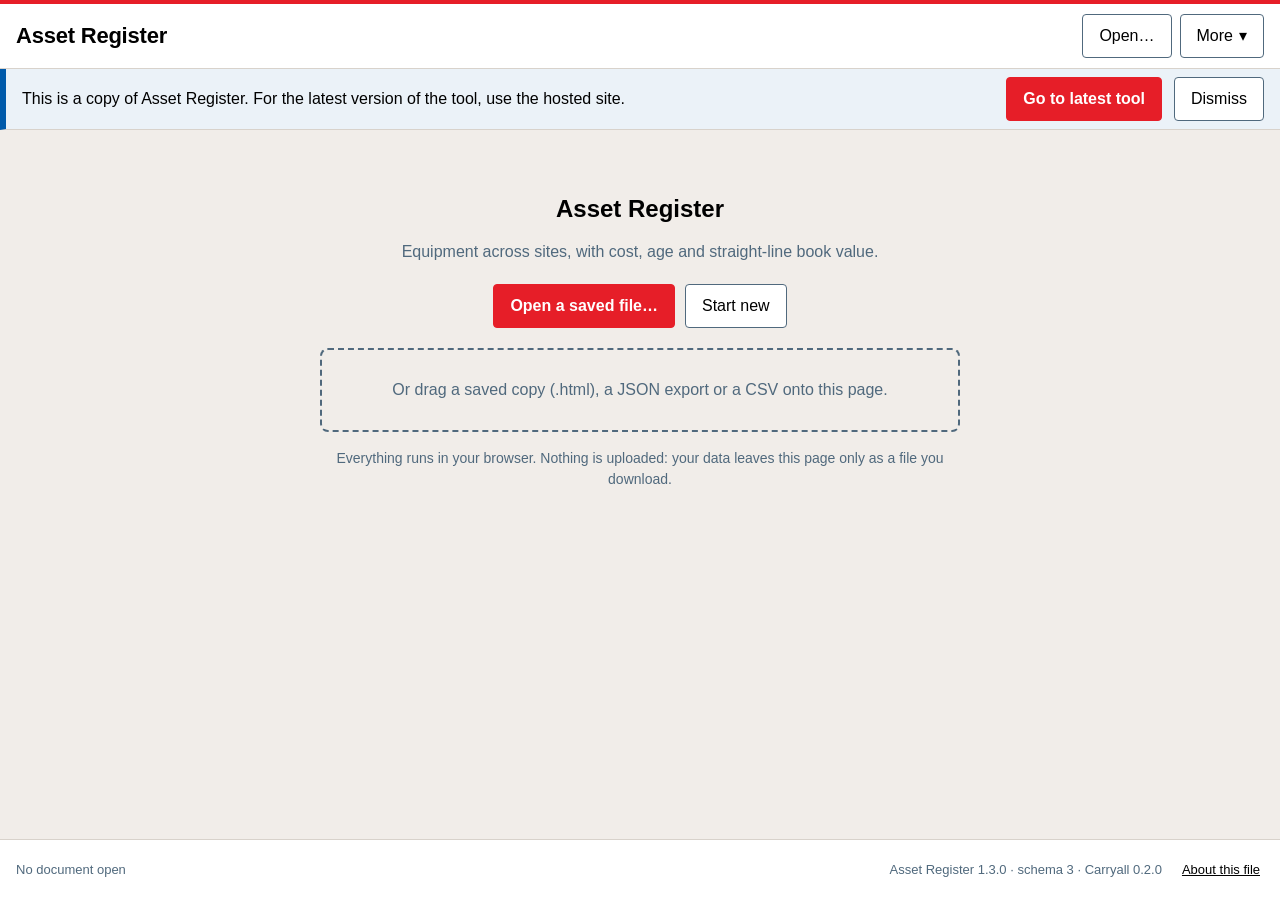
==== examples/asset-register.html @ 2b371bc7 "Build tools from JSON definitions with an in-browser tool builder Copilot in Microsoft 365 cannot ru" ====
<!DOCTYPE html>
<html lang="en-GB" data-ca-core="0.2.0">
<head>
<meta charset="utf-8">
<meta name="viewport" content="width=device-width, initial-scale=1">
<title>Asset Register</title>
<!--ca-readme

 ██████  CARRYALL  ·  a single-file tool that carries its own data
 ─────────────────────────────────────────────────────────────────
 Core version: 0.2.0

 WHAT THIS FILE IS
 This one HTML file is a complete app: structured data + viewer + editor.
 Open it in Edge or Chrome and it works. There is no server and no database.
 Users edit the data and save a new copy of this file (to SharePoint, a file
 share, anywhere). The copy contains the data AND the definition of the tool
 that made it, so it keeps working on its own for as long as browsers can
 open HTML.

 The preferred workflow is to use the tool's hosted "home" copy (home, e.g.
 an Azure Static Web App). A saved file opened locally shows a banner
 offering to send its data to the home copy, which upgrades (migrates) the
 data to the latest schema. Saved copies stay usable offline regardless.

 WHERE THINGS ARE IN THIS FILE (all ids start with "ca-")
   <script id="ca-data" type="application/json">   THE DATA. Plain JSON, one
        row per line. "null" in a blank tool. Readable in any text editor.
   <script id="ca-spec" type="application/json">   THE TOOL DEFINITION: the
        tables, columns, formulas and views, as JSON. "null" in the blank
        template, which then opens the tool builder. See the reference below.
   <style id="ca-core-css">    framework styles       (do not edit, see below)
   <style id="ca-app-css">     app styles             (edit freely)
   <div id="ca-root">          UI renders here; emptied when saving
   <noscript id="ca-snapshot"> static HTML tables of the data, rewritten on
        every save, for readers with JavaScript disabled
   <script id="ca-vendor-*">   optional inlined libraries (one per block)
   <script id="ca-core">       the Carryall runtime   (do not edit, see below)
   <script id="ca-plugin-*">   optional plugins
   <script id="ca-app">        optional JavaScript: a tool written in code
        instead of JSON (see JAVASCRIPT APPS), or plugin registrations.

 RULE: every <script>, <style> or <noscript> you add MUST have an id starting
 "ca-". Saving rebuilds the file from these blocks and drops anything else.
 The core blocks and this README are replaced by tools/sync-core.mjs when the
 core is upgraded, so never hand-edit them inside an app file.

 ════════════════════════════════════════════════════════════════
 HOW TO BUILD A NEW TOOL (instructions for people and LLMs)
 ════════════════════════════════════════════════════════════════
 1. Open the blank template (carryall.html) in Edge or Chrome. It shows the
    tool builder.
 2. Write a tool definition: JSON, as described in the reference below.
    The Carryall Tool Builder agent in Microsoft 365 Copilot writes one
    from a plain description (see docs/CREATE-A-TOOL-WITH-COPILOT.md).
 3. Paste it into the builder and select Check definition. Every problem
    is listed with a fix; Copy problems for Copilot copies them for the
    agent. Repeat until it says Ready to use (this includes the self-test).
 4. Preview the tool, then Download it: a finished tool file with no data.
 5. To change a tool, open it and choose More, Change this tool.
 6. Release: increase version, and host the downloaded file as the home copy.
    The home copy is simply the tool file with <script id="ca-data"> null.

 An LLM editing a file directly (for example in VS Code) edits only
 <script id="ca-spec"> (and optionally <style id="ca-app-css">), then opens
 the file with ?selftest on the URL to run the self-test.

 ════════════════════════════════════════════════════════════════
 TOOL DEFINITION REFERENCE
 ════════════════════════════════════════════════════════════════
# Tool definition reference

A Carryall tool is defined by a **tool definition**: one JSON object that lists the tool's tables,
columns, calculations and views. There is no JavaScript to write. Open the blank template
(`carryall.html`) in Edge or Chrome to get the **tool builder**. Paste a definition, select
**Check definition**, fix any problems it lists, then **Preview** and **Download** the finished tool.
To change a tool later, open it and choose **More, Change this tool**.

The builder checks everything below and names each problem with a fix. Its **Copy problems for
Copilot** button copies them in a form Copilot can act on.

## The rules that matter most

1. **JSON only.** Double quotes around every key and text value. No comments, no functions, no `=>`.
2. **Ids.** The tool `id` is lower case words joined by hyphens (`snagging-tracker`). Table and column
   ids are letters and numbers only, starting with a letter, in camelCase (`distributionNodes`,
   `unitCost`). No hyphens or spaces. Never call a column `id`: every row already has one.
3. **Every table** has `id`, `label`, `singular`, `display` (or `displayFormula`) and `columns`.
4. **Calculations are formulas in quotes** (`"formula": "quantity * rate"`). Calculated values are
   never stored, so they never appear in `seed` or `tests` rows.
5. **Text inside a formula uses single quotes**: `status = 'Open'`.
6. **To add up linked rows, use WHERE with `this`**: `SUM(loads.kw WHERE node = this)`. Inside WHERE,
   plain names belong to the rows being added up; `this` is the row the formula belongs to.
7. **No project number, project name, revision, created by, updated by or checked by columns.**
   Every Carryall document already has these built in.
8. **Include a test**: a few rows and the results you expect, so the self-test proves the sums.

## Shape

```text
{
  "id": "snagging-tracker",
  "name": "Snagging tracker",
  "version": "1.0.0",
  "schemaVersion": 1,
  "description": "Defects found on site, who must fix them and when.",
  "settings": [ ...fields... ],
  "tables": [ ...tables... ],
  "views": [ ...views... ],
  "seed": { "tableId": [ ...starting rows... ] },
  "tests": [ ...tests... ],
  "migrations": [ ...only when stored data changes shape... ]
}
```

## Tool properties

| Key | Required | What it is |
|:-|:-|:-|
| `id` | yes | Lower case words joined by hyphens. Files are matched to tools by this id, so never change it once the tool is in use. |
| `name` | yes | The tool's title. |
| `version` | yes | `"1.0.0"` for a new tool. Increase it every time the tool changes (`"1.1.0"`). |
| `schemaVersion` | yes | `1` for a new tool. Increase by 1 only when stored data changes shape, and add a migration. |
| `description` | no | One line shown on the start screen. |
| `locale`, `currency` | no | Defaults `"en-GB"` and `"GBP"`. |
| `fileName` | no | Default file name for downloads, without `.html`. |
| `home` | no | Web address of the hosted copy. Saved copies offer to open their data there. |
| `versionUrl` | no | Web address of a JSON file `{ "version": "1.2.0" }` used to tell saved copies an update exists. |
| `identity` | no | `"azure-swa"` records the signed-in user when hosted on Azure Static Web Apps. |
| `saveInPlace` | no | `true` lets Edge and Chrome save back to the opened file. Default is a download. |
| `properties` | no | `false` switches off the built-in project details, or `{ "required": ["projectNumber"], "firstRevision": "A" }`. |

## Settings

Document-wide values, such as a default response period. A list of fields written exactly like
columns (see below), except that settings cannot be `ref` or `computed`. Formulas read them as
`settings.fieldId`. Show them with a `settings` view.

```json
"settings": [
  { "id": "responseDays", "label": "Default response period (days)", "type": "number", "decimals": 0, "min": 1, "default": 10 }
]
```

## Tables

```json
{
  "id": "snags", "label": "Snags", "singular": "snag", "display": "ref",
  "columns": [ ... ],
  "checks": [ ... ],
  "onSave": [ ... ]
}
```

| Key | What it is |
|:-|:-|
| `id` | camelCase, unique. The key used in formulas and saved data. |
| `label` | Plural name shown on tabs and headings. |
| `singular` | The name for one row, used on buttons such as "Add snag". |
| `display` | The column that names a row when another table links to it. |
| `displayFormula` | Instead of `display`: a formula such as `"code & ' ' & name"`. |
| `columns` | The list of columns. |
| `checks` | Validation rules (see Checks). |
| `onSave` | Values filled in automatically when a row is saved (see onSave rules). |
| `readOnly` | `true` stops rows being added or edited in the tool. |

## Columns

```json
{ "id": "priority", "label": "Priority", "type": "choice", "options": ["Critical", "Major", "Minor"],
  "default": "Major", "required": true, "colors": { "Critical": "red", "Major": "amber", "Minor": "grey" } }
```

Keys every column can have: `id`, `label`, `type`, `required` (true or false), `unique`, `help`
(guidance shown under the field), `hidden` (never shown), `hideInForm`, `mono` (monospace, for
references and drawing numbers), `default` (a fixed value) and `defaultFormula` (a formula such
as `"TODAY()"` or `"NEXTREF(snags.ref, 'SN-', 3)"`).

| Type | Stores | Extra keys |
|:-|:-|:-|
| `text` | One line of text | `maxLength` |
| `longtext` | Several lines of text | |
| `number` | A number | `min`, `max`, `decimals`, `step` |
| `currency` | Money as a plain number, such as 1234.5 | `min`, `max`, `currency` |
| `percent` | A percentage stored as 15 for 15% | `min`, `max`, `decimals` |
| `date` | A date written `"YYYY-MM-DD"` | |
| `boolean` | `true` or `false`, shown as a tick box | `checkLabel` |
| `choice` | One of a fixed list | `options` (required), `colors` |
| `ref` | A link to a row in another table (it stores that row's id) | `table` (required), `display` |
| `computed` | Nothing: it is calculated every time | `formula` (required), `format`, `decimals`, `colors`, `colorFormula` |

- `colors` maps values to pill colours: grey, green, amber, red, blue, purple, teal, pink. Pills
  always show their text, so colour is never the only signal.
- `format` sets how a calculated value is shown: number, integer, currency, percent, date, text or
  boolean. Without it, Carryall works it out from the formula.
- `colorFormula` (calculated columns) returns a colour name, such as `"IF(overdue > 0, 'red', '')"`.
- A `ref` column's `display` shows one column of the linked row in tables, such as `"display": "ref"`.

## Formulas

Formulas are like spreadsheet formulas, written without the `=`.

| Where | The formula can use |
|:-|:-|
| `formula`, `colorFormula`, `displayFormula` of a table's column | That row's columns, linked rows, settings, table totals |
| `where` of a table, summary, sheet or matrix view | The row being tested |
| `checks[].errorIf` | The row being saved |
| `onSave[].when` and `onSave[].formula` | The row being saved, and `before.column` for its value before the edit |
| `defaultFormula`, KPI `formula`, test `formula` | Settings, `TODAY()`, `USER()` and table totals, but no row |

**Values**: numbers (`12.5`), text in single quotes (`'Open'`), `TRUE`, `FALSE`, `BLANK()`.

**Operators**: `+ - * / ^`, `&` joins text, `%` after a number divides by 100, comparisons
`= <> < > <= >=`, and `AND`, `OR`, `NOT`. `status IN ('Open', 'Responded')` and `NOT IN` test a list.
Text comparisons ignore upper and lower case.

**Columns and links**: a column's id gives its value (`quantity * rate`). Follow a `ref` column with a
dot to read the linked row: `site.name`, `review.reviewed.code`. `id` is the row's own id.

**Settings**: `settings.responseDays`.

**Table totals**: `SUM`, `COUNT`, `AVERAGE`, `MIN` and `MAX` work over another table, optionally
filtered with `WHERE`:

```text
COUNT(snags)                                          all rows
COUNT(snags WHERE status = 'Open')                    rows that match
SUM(loads.kw WHERE node = this)                       rows linked to this row
SUM(nodes.totalKw WHERE suppliedFrom = this)          a tree: child rows of this row
AVERAGE(comments.daysOpen WHERE review.stage = 'Stage 3 Spatial Coordination')
```

Inside WHERE, plain names are the columns of the rows being counted; `this` is the row that owns the
formula, and `this.column` reads its columns. Write `node = this`, never `node = id`.

**Blanks**: blank counts as 0 in sums. Comparing a blank with `<`, `>`, `<=` or `>=` is always false, so
`due < TODAY()` is false while `due` is empty. `status = ''` and `ISBLANK(status)` test for blank.
Dividing by zero gives a blank.

**Dates** are text such as `'2026-09-01'`. Add or take away days with `+` and `-` (`raised + 14`); two
dates taken apart give days (`TODAY() - raised`). Compare dates with `<` and `>`.

**Functions**

| Group | Functions |
|:-|:-|
| Logic | `IF(test, then, else)`, `IFS(test1, value1, test2, value2, ...)`, `SWITCH(value, match1, result1, ..., default)`, `AND(...)`, `OR(...)`, `NOT(x)`, `ISBLANK(x)`, `IFBLANK(x, fallback)`, `COALESCE(a, b, ...)`, `BLANK()` |
| Numbers | `ROUND(x, places)`, `ROUNDUP`, `ROUNDDOWN`, `CEILING(x, step)`, `FLOOR(x, step)`, `INT`, `ABS`, `SQRT`, `POWER(x, y)`, `MOD(x, y)`, `MIN(a, b, ...)`, `MAX(a, b, ...)`, `SUM(a, b, ...)`, `AVERAGE(a, b, ...)` |
| Text | `CONCAT(a, b, ...)`, `LEN`, `UPPER`, `LOWER`, `TRIM`, `LEFT(text, n)`, `RIGHT(text, n)`, `CONTAINS(text, part)`, `VALUE(text)` |
| Dates | `TODAY()`, `DAYS(end, start)`, `YEARFRAC(start, end)`, `EDATE(date, months)`, `ADDDAYS(date, days)`, `YEAR`, `MONTH`, `DAY`, `DATE(year, month, day)` |
| Tables | `SUM`, `COUNT`, `AVERAGE`, `MIN`, `MAX` as above; `NEXTREF(table.column, 'PREFIX-', digits)` gives the next reference, such as SN-004 |
| Other | `USER()` is the name of the person using the tool |

Not available: SUMIF, COUNTIF, VLOOKUP, XLOOKUP and similar. Use `SUM(table.column WHERE ...)`,
`COUNT(table WHERE ...)` and links (`site.name`) instead.

## Checks

Rules that stop a row being saved while it is wrong. `errorIf` is a formula that is true when the row is
wrong; `message` says what to do; `field` (optional) puts the message next to that field.

```json
"checks": [
  { "errorIf": "status = 'Closed' AND ISBLANK(response)", "field": "response", "message": "Add the response before closing the comment." }
]
```

Required, unique, `min` and `max` are checked automatically; no rule is needed for them.

## onSave rules

Values filled in automatically when a row is saved, applied in order. Each sets one `field` to a fixed
`value` or a calculated `formula`, optionally only `when` a formula is true. `before.column` is the
value before this edit (blank for a new row).

```json
"onSave": [
  { "when": "status = 'Closed' AND ISBLANK(closed)", "field": "closed", "formula": "TODAY()" },
  { "when": "status <> 'Closed'", "field": "closed", "value": null },
  { "when": "NOT(ISBLANK(response)) AND ISBLANK(before.response)", "field": "status", "value": "Responded" }
]
```

## Views

Views are the tabs, in order. Without `views`, each table gets a plain table view.

**table**: a searchable, sortable list. Select a row to edit it.

```json
{ "type": "table", "title": "Snags", "table": "snags", "columns": ["ref", "area", "status", "due"],
  "sort": { "column": "ref", "dir": "asc" }, "filters": ["area", "status"], "totals": ["cost"],
  "where": "status <> 'Closed'" }
```

Optional: `columns` (default all), `sort`, `filters` (drop-down filters), `totals` (number columns),
`where`, `add: false` (no Add button), `readOnly: true`, `search: false`, `preset` (values for new
rows, such as `{ "status": "Open" }`).

**summary**: rows grouped by a column, with a bar chart and a table of totals.

```json
{ "type": "summary", "title": "Cost by area", "table": "snags", "groupBy": "area",
  "metrics": [{ "label": "Snags", "op": "count" }, { "label": "Cost", "op": "sum", "column": "cost" }],
  "where": "status <> 'Closed'" }
```

`op` is count, sum, avg, min or max. `bucket: "month"` or `"year"` groups a date column. `chart: false`
hides the chart, or `chart: 1` charts the second metric. `showTable: false` hides the table.
`sortBy: "label"` sorts groups by name.

**kpi**: headline figures. Each `formula` is a table total or other document-level formula.

```json
{ "type": "kpi", "title": "Figures", "items": [
  { "label": "Open snags", "formula": "COUNT(snags WHERE status = 'Open')", "format": "integer" },
  { "label": "Cost to fix", "formula": "SUM(snags.cost WHERE status <> 'Closed')", "format": "currency" }
] }
```

**dashboard**: several views on one tab. `blocks` holds kpi, summary, table, sheet and matrix views;
kpi blocks and blocks with `"wide": true` span the full width.

```text
{ "type": "dashboard", "title": "Overview", "blocks": [ { "type": "kpi", ... }, { "type": "summary", ... } ] }
```

**settings**: a form for the tool's settings. Optional `fields` (setting ids) and `intro` text.

**sheet**: one record at a time, with its linked rows listed underneath and a Print button. Good for
comment sheets, schedules and reports.

```json
{ "type": "sheet", "title": "Comment sheet", "table": "reviews", "fields": ["title", "stage", "due", "status"],
  "sort": { "column": "ref", "dir": "asc" },
  "child": { "table": "comments", "link": "review", "columns": ["ref", "priority", "comment", "response", "status"],
             "sort": { "column": "ref", "dir": "asc" } } }
```

`child.link` is the `ref` column in the child table that points to this view's table.

**matrix**: a cross-tab. `rows` and `columns` are columns (or formulas, often links followed with a dot)
whose values label the rows and columns. Each cell shows the metrics; select it to see the rows.

```json
{ "type": "matrix", "title": "Who reviews whom", "table": "comments", "rows": "review.reviewed",
  "columns": "review.reviewing", "where": "status <> 'Withdrawn'",
  "metrics": [{ "label": "Open", "op": "count", "where": "status IN ('Open', 'Responded')" }, { "label": "Total", "op": "count" }] }
```

## Seed: starting rows

Rows every new document starts with, such as a list of disciplines. Give a row an `id` when other seed
rows link to it. Leave calculated columns out.

```json
"seed": {
  "areas": [ { "id": "gf", "name": "Ground floor" }, { "id": "ff", "name": "First floor" } ],
  "snags": [ { "ref": "SN-001", "area": "gf", "description": "Scuffed door", "status": "Open" } ]
}
```

## Tests

Tests prove the calculations. The self-test loads each test's rows and checks the results. Give rows
an `id` so expectations can name them. Columns with a fixed `default` are filled in automatically.

```json
"tests": [
  { "name": "Overdue flag", "settings": { "dueDays": 14 },
    "tables": {
      "areas": [ { "id": "a1", "name": "Ground floor" } ],
      "snags": [ { "id": "s1", "ref": "SN-001", "area": "a1", "description": "Scuffed door", "raised": "2020-01-01", "status": "Open" } ]
    },
    "expect": [
      { "table": "snags", "row": "s1", "field": "due", "equals": "2020-01-15" },
      { "table": "areas", "row": "a1", "field": "open", "equals": 1 },
      { "table": "snags", "rows": 1 },
      { "formula": "COUNT(snags WHERE overdue = 'Overdue') = 1" }
    ] }
]
```

An expectation is `{ "table", "row", "field", "equals" }` (add `"tolerance": 0.01` for rounding),
`{ "table", "rows" }` for a row count, or `{ "formula" }` that must be true.

## Changing a tool that is in use

- Always increase `version`. Never change `id`.
- Adding a table, a column or a view needs nothing else.
- Renaming, removing or retyping a column or table changes the **shape** of stored data. Increase
  `schemaVersion` by 1 and add a migration for the new number, so files saved by the old tool upgrade
  when they are opened. Never edit or remove an existing migration.
- Add a test with `"schemaVersion"` set to the old number and rows in the old shape, to prove the
  upgrade.

```json
"migrations": [
  { "to": 2, "description": "Locations become a Sites table", "steps": [
    { "op": "textToRef", "table": "assets", "field": "location", "to": "site", "target": "sites", "match": "name", "blankValue": "Unassigned" }
  ] },
  { "to": 3, "steps": [
    { "op": "renameField", "table": "assets", "from": "value", "to": "cost" },
    { "op": "setField", "table": "assets", "field": "status", "formula": "IF(disposed, 'Disposed', 'In use')", "when": "ISBLANK(status)" },
    { "op": "removeField", "table": "assets", "field": "disposed" }
  ] }
]
```

| Step | Keys | Does |
|:-|:-|:-|
| `renameField` | `table`, `from`, `to` | Renames a column in every row. |
| `removeField` | `table`, `field` | Deletes a column's values. |
| `setField` | `table`, `field`, `value` or `formula`, optional `when` | Sets a column in every row (or rows where `when` is true). Formulas here read the old row's columns only. |
| `renameTable` | `from`, `to` | Renames a table. |
| `mapValues` | `table`, `field`, `map` | Replaces values, such as `{ "Yes": "Approved" }`, for renamed options. |
| `textToRef` | `table`, `field`, `to`, `target`, `match`, optional `blankValue` | Turns free text into links: finds or creates a `target` row whose `match` column equals the text. |

A migration with `"steps": []` is fine when nothing needs converting.

## Built in to every tool

Project number and name, created by, updated by, checked by (with a data fingerprint), revisions,
undo, recovery of unsaved work, CSV import and export, printing, and the saved-copy upgrade flow.
Do not add columns for these.

## Wording in the tool

Sentence case. Plain UK English. Button labels are verbs. Help text and check messages say exactly
what to do. No em dashes, no emoji. Never rely on colour alone.

 ════════════════════════════════════════════════════════════════
 JAVASCRIPT APPS (advanced, for developers)
 ════════════════════════════════════════════════════════════════
 A developer can define a tool in JavaScript instead, which allows custom
 views written in code. Tools built from JSON are easier to check and to
 change; prefer them. A JavaScript app leaves <script id="ca-spec"> null.
 J1. Call Carryall.app({...}) once in <script id="ca-app">, with:
      id             stable kebab-case id. NEVER change it after release:
                     files are matched to tools by this id.
      name           display name
      version        semver of the app code, bump on every release
      schemaVersion  integer, starts at 1. Bump by 1 whenever the SHAPE of
                     stored data changes, and add a migration (J4).
      description    one line shown on the start screen
      home           URL of the hosted copy (optional but recommended)
      versionUrl     URL of a JSON file {"version": "1.2.0"} used to tell
                     saved copies an update exists (optional, needs CORS)
      identity       "azure-swa" to record the signed-in user in savedBy
      locale         e.g. "en-GB" (formats numbers and dates)
      currency       e.g. "GBP"
      fileName       default file name, without .html (the project number
                     is prefixed when set, e.g. "PRJ-1042 asset-register.html")
      saveInPlace    false (default): Open uses a plain file input and the
                     Download button downloads a new
                     copy, which works everywhere. true: Edge/Chrome write
                     back to the opened file (asks permission) and fall
                     back to a download if refused.
      properties     document properties, see DOCUMENT PROPERTIES below.
                     { required: ['projectNumber', 'projectName'],
                       firstRevision: 'P01' }  (these are the defaults)
                     or false to switch them off for a trivial tool.
      tables         see J2
      settings       optional single record of document-wide values: same
                     shape as a table ({ columns: {...} }). Stored in
                     data.settings. Edited with a "settings" view.
      views          see J3 (defaults to one table view per table)
      migrations     see J4
      fixtures       see J5
      onNew(doc, api)  optional: seed a brand new document
 J2. Define tables. Each row automatically gets a stable string "id".
      tables: {
        assets: {
          label: 'Assets', singular: 'asset',
          display: 'name',        // column (or fn(row)) used when referenced
          validate: (row, api) => ({ field: 'message' }),  // optional; a
                  // plain string is shown as a message for the whole form
          onSave: (row, before, api) => { row.closed = ... },  // optional:
                  // adjust a row from the form before it is stored
                  // (before is null for a new row)
          columns: {
            name:   { type: 'text', required: true, unique: true },
            notes:  { type: 'longtext' },
            cost:   { type: 'currency', min: 0 },
            qty:    { type: 'number', decimals: 0, default: 1 },
            rate:   { type: 'percent' },        // stored as 15 meaning 15%
            bought: { type: 'date', default: api => api.today },  // "YYYY-MM-DD"
            active: { type: 'boolean', default: true },
            status: { type: 'choice', options: ['Open', 'Closed'],
                      colors: { Open: 'green', Closed: 'grey' } },
            site:   { type: 'ref', table: 'sites' },   // stores the row id;
                    // display: 'code' shows one field of the linked row in tables
            total:  { type: 'computed', format: 'currency',
                      fn: (row, api) => (row.cost || 0) * (row.qty || 0) },
          } } }
    Column types: text longtext number currency percent date boolean
      choice ref computed.
    Common column options: label, required, default (value or fn(api)),
      help, hidden (never shown), hideInForm, min, max, decimals, unique,
      mono (show in monospace: references, drawing and job numbers).
    Pill colours: grey green amber red blue purple teal pink. Pills always
      show their text, so colour is never the only signal. For computed
      columns colors may be a function (value, row) => colour.
    Computed columns are NEVER stored; they are recalculated from code.
      Keep them pure. fn(row, api) may use api.settings, api.today,
      api.rows(t), api.row(t, id), api.value(t, row, key), api.sum(...),
      api.util.daysBetween(a, b), yearsBetween, addDays, addMonths, parseDate.
    Store money as plain numbers in major units (1234.5). Store dates as
      "YYYY-MM-DD" strings. Store nothing derivable.
 J3. Define views (tabs). Types:
      { type: 'table', table, title?, columns?: [keys], sort?: {key, dir},
        totals?: [keys], filters?: [keys] (computed columns allowed),
        where?: (row, api) => bool,
        add?: false, readOnly?: true, preset?: {defaults for new rows} }
      { type: 'summary', table, groupBy, bucket?: 'month'|'year' (dates),
        metrics?: [{ label, op: 'count'|'sum'|'avg'|'min'|'max', column, format? }],
        chart?: false | metricIndex, showTable?: false, where?, sortBy?: 'label' }
      { type: 'kpi', items: [{ label, value: api => number, format }] }
          format: number | integer | currency | percent | text | date
      { type: 'dashboard', title, blocks: [ ...kpi/summary/table/custom ] }
          kpi blocks and blocks with wide: true span the full width
      { type: 'settings', title, fields?: [keys], intro? }
      { type: 'sheet', title, table, fields?, sort?, where?,
        child?: { table, link (ref column), columns?, sort?, where? } }
      { type: 'matrix', title, table, rows: column key or fn(row, api),
        columns: same, metrics?: [{ label, op, column, where? }], where? }
      { type: 'custom', title, render: (el, api) => { el.append(...) } }
    Custom views build DOM with api.h(tag, props, ...children), which is
      XSS-safe (children become text). NEVER use innerHTML with data.
    Useful api members in views: api.doc, api.settings, api.rows(t),
      api.insert(t, row) / api.update(t, id, patch) / api.remove(t, id),
      api.setSettings(patch), api.openForm(t, id?), api.format(t, row, key),
      api.formatAs(type, value), api.ui.barChart([{label, value}], {format}),
      api.ui.kpi(label, text), api.ui.card(title, ...nodes), api.ui.pill,
      api.ui.dialog / alert / confirm, api.toast(msg).
    NEVER mutate api.doc directly: use insert/update/remove/setSettings so
      undo, recovery and the unsaved-changes marker work.
 J4. Migrations. When stored data changes shape, bump schemaVersion from N to
    N+1 and add migrations[N+1] = (doc, ctx) => { ...mutate doc... }.
      doc is the whole file envelope {app, meta, settings, tables}. Mutate
      it in place (or return a new one). ctx.uid() makes new row ids.
    Rules: migrations are append-only. Never edit or delete a released
      migration. Each one must work on ANY file at the previous version,
      including empty tables and missing fields. Adding an optional column
      does not need a migration; renaming, splitting, retyping, or moving
      data does. Unknown fields are preserved, so removing a column from
      the schema leaves old values in the file (harmless).
    Files saved by a NEWER schema open read-only with a warning.
 J5. Test. Open the file with ?selftest on the URL (or About, Run self-test).
    It checks the definition, renders every view, migrates each fixture:
      fixtures: [{ name: 'v1 sample', doc: {app: {id, schemaVersion: 1},
                   tables: {...}}, expect: (doc, api) => boolean }]
    and round-trips an export. Keep one small fixture per old schema version.
 STYLE (full rules in docs/STYLE-GUIDE.md of the Carryall repository)
   The core styles already meet WCAG 2.1 AA: Arial, 16px base, rem units,
   44px targets, visible focus, light and dark modes. When writing an app:
   * Use the core classes (ca-card, ca-table, ca-btn, ca-kpi, ca-pill) and
     the palette and semantic custom properties declared at the top of
     ca-core-css. Never write raw hex colours in an app. Chart series take
     colours in order from Carryall.ui.palette.
   * Never convey meaning by colour alone: pair it with text.
   * One h1 (the tool name). Card and section titles are h2.
   * Copy: sentence case, plain UK English, buttons are verbs ("Add
     comment", never "OK" or "Submit"), specific error messages that say
     what to do, no em dashes, no emoji, dates as "1 September 2026".
   * Custom controls must be real buttons, inputs and links with
     accessible names, reachable and usable from the keyboard.

 DOCUMENT PROPERTIES (built in, the same in every tool)
   Every document carries doc.properties, edited from the line under the
   tool name (or More, Document properties). No app code is needed.
     projectNumber, projectName   required before the first download
     createdBy, updatedBy         updatedBy is set on every download from
                                  the user's name (Azure sign-in, or asked
                                  once and remembered in the browser)
     checkedBy, checkedAt         "Mark as checked" also stores checkedHash,
                                  a fingerprint of tables + settings; any
                                  later data change shows "Changed since
                                  check" (undoing the change clears it)
     revisions                    issued revisions, oldest first:
                                  [{ rev, date, description, by, checkedBy }]
                                  next code suggested: P01 to P02, A to B
   Read them in views and calcs as api.properties, api.revision (latest
   revision or null) and api.user. Change them with api.setProperties().
   meta.revision is different: it simply counts downloads/saves.

 DATA ENVELOPE (what <script id="ca-data"> holds)
   { "format": "carryall/1",
     "app":  { "id", "version", "schemaVersion" },   written on save
     "meta": { "docId", "revision" (save count), "created", "savedAt",
               "coreVersion", "migrations": [{from, to, at, appVersion}] },
     "properties": { "projectNumber", "projectName", "createdBy",
               "updatedBy", "checkedBy", "checkedAt", "checkedHash",
               "revisions": [ ... ] },
     "settings": { ... },
     "tables": { "<table>": [ { "id": "…", "<column>": value, … } ] } }
   The characters < are written as < inside the JSON (valid JSON).

 PLUGINS AND LIBRARIES
   Add a library by pasting its minified source into its own
   <script id="ca-vendor-NAME"> with a comment giving version and licence.
   Register extra view types from a <script id="ca-plugin-NAME">:
     Carryall.plugin({ name, version, setup(api) {},
       views: { myview: (el, view, api) => { ... } } });
   Suggested: Chart.js (charts), uPlot (fast time series), Papa Parse
   (heavy CSV), SheetJS CE (xlsx, about 1 MB), decimal.js (exact money).
   Everything must be inlined: no CDN links, so files work offline forever.

 LIMITS
   Designed for hundreds to a few thousand rows in total (< 1 MB). A
   warning shows above 5,000 rows or 5 MB. Beyond ~20,000 rows use a
   database. No attachments or images in data.

 DOWNLOADING AND OPENING (for users)
   Download gives you a new copy of this file containing your data. Put it
   back where the original lived (e.g. upload it to SharePoint, replacing
   the old one, so version history is kept). Open or drag in a saved
   .html, a .json export, or a .csv (rows are added to a table). Work you
   have not downloaded is kept in this browser as a recovery copy.
-->
<script type="application/json" id="ca-data">null</script>
<script type="application/json" id="ca-spec">
{
  "id": "asset-register",
  "name": "Asset Register",
  "version": "1.3.0",
  "schemaVersion": 3,
  "description": "Equipment across sites, with cost, age and straight-line book value.",
  "home": "http://localhost:8765/asset-register.html",
  "versionUrl": "http://localhost:8765/asset-register.version.json",
  "locale": "en-GB",
  "currency": "GBP",
  "fileName": "asset-register",
  "settings": [
    { "id": "owner", "label": "Register owner", "type": "text" },
    {
      "id": "asAt",
      "label": "Valuation date",
      "type": "date",
      "help": "Book values are calculated to this date. Leave blank to use today."
    },
    {
      "id": "defaultLife",
      "label": "Default useful life (years)",
      "type": "number",
      "decimals": 0,
      "min": 1,
      "default": 5,
      "help": "Used when an asset has no useful life of its own."
    }
  ],
  "tables": [
    {
      "id": "sites",
      "label": "Sites",
      "singular": "site",
      "display": "name",
      "columns": [
        { "id": "name", "label": "Name", "type": "text", "required": true, "unique": true },
        {
          "id": "region",
          "label": "Region",
          "type": "choice",
          "options": ["North", "Midlands", "South", "Scotland", "Wales"]
        },
        { "id": "manager", "label": "Manager", "type": "text" },
        {
          "id": "assets",
          "label": "Assets",
          "type": "computed",
          "format": "integer",
          "formula": "COUNT(assets WHERE site = this AND status \u003c> 'Disposed')"
        },
        {
          "id": "bookValue",
          "label": "Book value",
          "type": "computed",
          "format": "currency",
          "formula": "SUM(assets.bookValue WHERE site = this)"
        }
      ]
    },
    {
      "id": "assets",
      "label": "Assets",
      "singular": "asset",
      "displayFormula": "TRIM(tag & ' ' & name)",
      "columns": [
        {
          "id": "tag",
          "label": "Asset tag",
          "type": "text",
          "required": true,
          "unique": true,
          "mono": true
        },
        { "id": "name", "label": "Name", "type": "text", "required": true },
        {
          "id": "category",
          "label": "Category",
          "type": "choice",
          "options": ["IT", "Furniture", "Vehicle", "Plant", "Other"]
        },
        { "id": "site", "label": "Site", "type": "ref", "table": "sites", "required": true },
        { "id": "purchased", "label": "Purchased", "type": "date", "defaultFormula": "TODAY()" },
        { "id": "cost", "label": "Cost", "type": "currency", "min": 0 },
        {
          "id": "lifeYears",
          "label": "Useful life (yrs)",
          "type": "number",
          "decimals": 0,
          "min": 1,
          "help": "Leave blank to use the default from Settings."
        },
        {
          "id": "status",
          "label": "Status",
          "type": "choice",
          "options": ["In use", "In storage", "Under repair", "Disposed"],
          "default": "In use",
          "colors": { "In use": "green", "In storage": "blue", "Under repair": "amber", "Disposed": "grey" }
        },
        { "id": "notes", "label": "Notes", "type": "longtext" },
        {
          "id": "ageYears",
          "label": "Age (yrs)",
          "type": "computed",
          "format": "number",
          "decimals": 1,
          "formula": "IF(ISBLANK(purchased), BLANK(), MAX(0, YEARFRAC(purchased, IFBLANK(settings.asAt, TODAY()))))"
        },
        {
          "id": "bookValue",
          "label": "Book value",
          "type": "computed",
          "format": "currency",
          "formula": "IF(status = 'Disposed' OR ISBLANK(cost), 0, ROUND(cost * MAX(0, 1 - IFBLANK(ageYears, 0) / IFBLANK(lifeYears, IFBLANK(settings.defaultLife, 5))), 2))"
        },
        {
          "id": "replaceBy",
          "label": "Replace by",
          "type": "computed",
          "format": "date",
          "formula": "IF(ISBLANK(purchased) OR status = 'Disposed', BLANK(), EDATE(purchased, ROUND(IFBLANK(lifeYears, IFBLANK(settings.defaultLife, 5)) * 12, 0)))"
        },
        {
          "id": "endOfLife",
          "label": "End of life",
          "type": "computed",
          "format": "text",
          "colors": { "Past end of life": "red" },
          "formula": "IF(replaceBy \u003c= IFBLANK(settings.asAt, TODAY()), 'Past end of life', '')"
        }
      ]
    }
  ],
  "views": [
    {
      "type": "dashboard",
      "title": "Overview",
      "blocks": [
        {
          "type": "kpi",
          "items": [
            {
              "label": "Assets in service",
              "formula": "COUNT(assets WHERE status \u003c> 'Disposed')",
              "format": "integer"
            },
            {
              "label": "Original cost",
              "formula": "SUM(assets.cost WHERE status \u003c> 'Disposed')",
              "format": "currency"
            },
            { "label": "Book value", "formula": "SUM(assets.bookValue)", "format": "currency" },
            { "label": "Sites", "formula": "COUNT(sites)", "format": "integer" }
          ]
        },
        {
          "type": "summary",
          "title": "Book value by site",
          "table": "assets",
          "groupBy": "site",
          "metrics": [
            { "label": "Book value", "op": "sum", "column": "bookValue" },
            { "label": "Assets", "op": "count" }
          ],
          "where": "status \u003c> 'Disposed'"
        },
        {
          "type": "summary",
          "title": "Assets by category",
          "table": "assets",
          "groupBy": "category",
          "metrics": [{ "label": "Assets", "op": "count" }, { "label": "Cost", "op": "sum", "column": "cost" }],
          "where": "status \u003c> 'Disposed'"
        },
        {
          "type": "summary",
          "title": "Spend by purchase year",
          "table": "assets",
          "groupBy": "purchased",
          "bucket": "year",
          "metrics": [{ "label": "Cost", "op": "sum", "column": "cost" }, { "label": "Assets", "op": "count" }],
          "wide": true
        }
      ]
    },
    {
      "type": "table",
      "title": "Assets",
      "table": "assets",
      "columns": ["tag", "name", "category", "site", "purchased", "cost", "ageYears", "bookValue", "status"],
      "sort": { "column": "tag", "dir": "asc" },
      "totals": ["cost", "bookValue"],
      "filters": ["category", "site", "status"]
    },
    {
      "type": "table",
      "title": "Sites",
      "table": "sites",
      "sort": { "column": "name", "dir": "asc" },
      "totals": ["assets", "bookValue"]
    },
    {
      "type": "dashboard",
      "title": "Replacement plan",
      "blocks": [
        {
          "type": "kpi",
          "items": [
            {
              "label": "Past end of life",
              "formula": "COUNT(assets WHERE endOfLife \u003c> '')",
              "format": "integer"
            },
            {
              "label": "Cost to replace them",
              "formula": "SUM(assets.cost WHERE endOfLife \u003c> '')",
              "format": "currency"
            }
          ]
        },
        {
          "type": "summary",
          "title": "Replacement cost by year due",
          "table": "assets",
          "groupBy": "replaceBy",
          "bucket": "year",
          "metrics": [{ "label": "Cost", "op": "sum", "column": "cost" }, { "label": "Assets", "op": "count" }],
          "where": "NOT(ISBLANK(replaceBy))"
        },
        {
          "type": "table",
          "title": "Due soonest",
          "table": "assets",
          "columns": ["tag", "name", "site", "replaceBy", "cost", "endOfLife"],
          "sort": { "column": "replaceBy", "dir": "asc" },
          "where": "NOT(ISBLANK(replaceBy))",
          "add": false,
          "search": false
        }
      ]
    },
    { "type": "settings", "title": "Settings", "intro": "Values that apply to the whole register." }
  ],
  "migrations": [
    {
      "to": 2,
      "description": "Free-text locations become rows in a new Sites table.",
      "steps": [
        {
          "op": "textToRef",
          "table": "assets",
          "field": "location",
          "to": "site",
          "target": "sites",
          "match": "name",
          "blankValue": "Unassigned"
        }
      ]
    },
    {
      "to": 3,
      "description": "\"value\" is renamed \"cost\"; the \"disposed\" flag becomes a status.",
      "steps": [
        { "op": "renameField", "table": "assets", "from": "value", "to": "cost" },
        {
          "op": "setField",
          "table": "assets",
          "field": "status",
          "formula": "IF(disposed, 'Disposed', 'In use')",
          "when": "ISBLANK(status)"
        },
        { "op": "removeField", "table": "assets", "field": "disposed" }
      ]
    }
  ],
  "tests": [
    {
      "name": "v1 file upgrades",
      "schemaVersion": 1,
      "tables": {
        "assets": [
          {
            "id": "a1",
            "tag": "IT-001",
            "name": "Laptop",
            "category": "IT",
            "location": "Leeds",
            "purchased": "2023-04-01",
            "value": 1200,
            "lifeYears": 3,
            "disposed": false
          },
          {
            "id": "a2",
            "tag": "IT-002",
            "name": "Laptop",
            "category": "IT",
            "location": "leeds ",
            "purchased": "2020-01-10",
            "value": 1100,
            "disposed": true
          },
          {
            "id": "a3",
            "tag": "FN-001",
            "name": "Desk",
            "category": "Furniture",
            "location": "",
            "value": 300
          }
        ]
      },
      "expect": [
        { "table": "sites", "rows": 2 },
        { "formula": "COUNT(assets WHERE ISBLANK(site)) = 0" },
        { "table": "assets", "row": "a1", "field": "cost", "equals": 1200 },
        { "table": "assets", "row": "a2", "field": "status", "equals": "Disposed" },
        { "table": "assets", "row": "a3", "field": "status", "equals": "In use" }
      ]
    },
    {
      "name": "empty v2 file",
      "schemaVersion": 2,
      "tables": { "assets": [], "sites": [] },
      "expect": [{ "table": "sites", "rows": 0 }]
    },
    {
      "name": "Book value and replacement date",
      "settings": { "asAt": "2022-01-01", "defaultLife": 5 },
      "tables": {
        "sites": [{ "id": "s1", "name": "Leeds" }],
        "assets": [
          {
            "id": "a1",
            "tag": "IT-001",
            "name": "Server",
            "site": "s1",
            "purchased": "2020-01-01",
            "cost": 1000,
            "lifeYears": 4,
            "status": "In use"
          },
          {
            "id": "a2",
            "tag": "FN-001",
            "name": "Desk",
            "site": "s1",
            "purchased": "2015-06-01",
            "cost": 300,
            "status": "In use"
          }
        ]
      },
      "expect": [
        { "table": "assets", "row": "a1", "field": "bookValue", "equals": 499.66 },
        { "table": "assets", "row": "a1", "field": "replaceBy", "equals": "2024-01-01" },
        { "table": "assets", "row": "a2", "field": "bookValue", "equals": 0 },
        { "table": "assets", "row": "a2", "field": "endOfLife", "equals": "Past end of life" },
        { "table": "sites", "row": "s1", "field": "bookValue", "equals": 499.66 }
      ]
    }
  ]
}
</script>
<style id="ca-core-css">
/* Carryall core styles, implementing docs/STYLE-GUIDE.md.
   Apps adjust semantic tokens in #ca-app-css; never edit here, and never use raw hex in apps. */
:root {
  /* Palette (style guide section 2). Charts use series 1 to 10 in order. */
  --ca-red: #e61e28;
  --ca-black: #000000;
  --ca-white: #ffffff;
  --ca-purple: #7d4196;
  --ca-blue-dark: #005aaa;
  --ca-teal: #32a4a0;
  --ca-pink: #c83c96;
  --ca-green: #4ba046;
  --ca-blue-bright: #1e9bd7;
  --ca-sage: #91967d;
  --ca-orange: #e66e23;
  --ca-slate: #50697d;
  --ca-grey-light: #f1ede9;

  /* Semantic tokens: components use these, not the palette directly. */
  --ca-bg: var(--ca-grey-light);
  --ca-surface: var(--ca-white);
  --ca-surface-2: #f8f6f4;
  --ca-text: var(--ca-black);
  --ca-muted: var(--ca-slate);             /* 5.7:1 on white, 4.9:1 on the page background */
  --ca-border: #d8d2cb;                     /* decorative dividers only */
  --ca-border-strong: var(--ca-slate);      /* control outlines, 3:1 or better */
  --ca-accent: var(--ca-red);               /* primary action and focus */
  --ca-accent-text: var(--ca-white);
  --ca-accent-soft: color-mix(in srgb, var(--ca-red) 7%, var(--ca-white));
  --ca-focus: var(--ca-red);
  --ca-link: var(--ca-text);
  --ca-danger: var(--ca-red);
  --ca-success: var(--ca-green);
  --ca-warning: var(--ca-orange);
  --ca-info: var(--ca-blue-dark);
  --ca-warn-bg: color-mix(in srgb, var(--ca-orange) 14%, var(--ca-white));
  --ca-info-bg: color-mix(in srgb, var(--ca-blue-dark) 8%, var(--ca-white));
  --ca-bar: var(--ca-red);
  --ca-bar-track: var(--ca-grey-light);
  --ca-pill-mix: 16%;

  --ca-radius: 0.25rem;
  --ca-target: 2.75rem;                     /* 44px minimum touch/click target */
  --ca-font: Arial, "Helvetica Neue", Helvetica, system-ui, -apple-system, sans-serif;
  --ca-mono: "SF Mono", Menlo, Consolas, "Roboto Mono", monospace;
  color-scheme: light;
}
@media screen and (prefers-color-scheme: dark) {
  :root:not([data-theme="light"]) {
    --ca-bg: #121212;
    --ca-surface: #1c1c1c;
    --ca-surface-2: #262626;
    --ca-text: var(--ca-white);
    --ca-muted: #c3cbd2;
    --ca-border: #3a3a3a;
    --ca-border-strong: #8d99a3;
    --ca-accent-soft: color-mix(in srgb, var(--ca-red) 16%, #1c1c1c);
    --ca-warn-bg: color-mix(in srgb, var(--ca-orange) 20%, #1c1c1c);
    --ca-info-bg: color-mix(in srgb, var(--ca-blue-dark) 30%, #1c1c1c);
    --ca-bar-track: #2e2e2e;
    --ca-pill-mix: 30%;
    color-scheme: dark;
  }
}
@media (prefers-contrast: more) {
  :root { --ca-border: var(--ca-border-strong); --ca-muted: var(--ca-text); }
}
@media (prefers-reduced-motion: reduce) {
  * { transition: none !important; animation: none !important; scroll-behavior: auto !important; }
}

* { box-sizing: border-box; }
html { font-size: 100%; }
html, body { margin: 0; }
body {
  background: var(--ca-bg);
  color: var(--ca-text);
  font-family: var(--ca-font);
  font-size: 1rem;
  line-height: 1.5;
}
h1, h2, h3 { line-height: 1.25; font-weight: 700; }
button, input, select, textarea { font: inherit; color: inherit; }
a { color: var(--ca-link); }
:focus-visible { outline: 3px solid var(--ca-focus); outline-offset: 2px; }
.ca-mono { font-family: var(--ca-mono); font-size: 0.9375rem; white-space: nowrap; }

.ca-skip {
  position: absolute; left: 0.5rem; top: -4rem; z-index: 100;
  background: var(--ca-surface); color: var(--ca-text); padding: 0.625rem 1rem;
  border: 2px solid var(--ca-focus); border-radius: var(--ca-radius);
}
.ca-skip:focus { top: 0.5rem; }
.ca-visually-hidden { position: absolute !important; width: 1px; height: 1px; overflow: hidden; clip: rect(0 0 0 0); white-space: nowrap; }

/* ── Header ─────────────────────────────────────────── */
.ca-header {
  background: var(--ca-surface);
  border-top: 4px solid var(--ca-accent);
  border-bottom: 1px solid var(--ca-border);
  position: sticky; top: 0; z-index: 5;
}
.ca-header-main {
  display: flex; flex-wrap: wrap; align-items: center; justify-content: space-between;
  gap: 0.5rem 1.5rem; padding: 0.625rem 1rem; max-width: 90rem; margin: 0 auto;
}
.ca-titles { display: flex; flex-direction: column; gap: 0.125rem; min-width: 0; flex: 1 1 18rem; }
.ca-title { font-size: 1.375rem; margin: 0; letter-spacing: -0.01em; }
.ca-meta {
  display: flex; flex-wrap: wrap; align-items: center; gap: 0 1.25rem;
  color: var(--ca-muted); font-size: 0.875rem; min-width: 0;
}
.ca-file { display: inline-flex; align-items: center; gap: 0.5rem; min-width: 0; }
.ca-file-name { font-family: var(--ca-mono); font-size: 0.8125rem; overflow: hidden; text-overflow: ellipsis; white-space: nowrap; max-width: 36ch; }
.ca-state { display: inline-flex; align-items: center; gap: 0.375rem; }
.ca-dirty { width: 0.5rem; height: 0.5rem; border-radius: 50%; background: var(--ca-warning); display: inline-block; }
.ca-spacer { flex: 1; }
.ca-toolbar { display: flex; flex-wrap: wrap; gap: 0.5rem; align-items: center; }
.ca-btn-group { display: inline-flex; }
.ca-btn-group .ca-btn { border-radius: 0; }
.ca-btn-group .ca-btn:first-child { border-radius: var(--ca-radius) 0 0 var(--ca-radius); }
.ca-btn-group .ca-btn:last-child { border-radius: 0 var(--ca-radius) var(--ca-radius) 0; margin-left: -1px; }

/* ── Buttons & inputs ───────────────────────────────── */
.ca-btn {
  display: inline-flex; align-items: center; justify-content: center; gap: 0.375rem;
  min-height: var(--ca-target); min-width: var(--ca-target);
  border: 1px solid var(--ca-border-strong);
  background: var(--ca-surface);
  border-radius: var(--ca-radius);
  padding: 0 1rem;
  cursor: pointer;
  line-height: 1.2;
  white-space: nowrap;
  text-decoration: none;
}
.ca-btn:hover { background: var(--ca-surface-2); }
.ca-btn:disabled { opacity: 0.5; cursor: default; }
.ca-btn.primary { background: var(--ca-accent); border-color: var(--ca-accent); color: var(--ca-accent-text); font-weight: 700; }
.ca-btn.primary:hover { background: color-mix(in srgb, var(--ca-accent) 88%, var(--ca-black)); }
.ca-btn.danger { color: var(--ca-text); border-color: var(--ca-danger); }
.ca-btn.danger::before { content: ""; width: 0.5rem; height: 0.5rem; background: var(--ca-danger); border-radius: 1px; }
.ca-btn.link {
  border: none; background: none; padding: 0 0.25rem; min-width: 0;
  text-decoration: underline; color: var(--ca-link); font-weight: 400;
}
.ca-input, .ca-select, .ca-textarea {
  border: 1px solid var(--ca-border-strong);
  background: var(--ca-surface);
  border-radius: var(--ca-radius);
  padding: 0.5rem 0.625rem;
  min-height: var(--ca-target);
  min-width: 0;
}
.ca-textarea { width: 100%; min-height: 6rem; resize: vertical; }

/* ── Banners ────────────────────────────────────────── */
.ca-banners:empty { display: none; }
.ca-banner {
  display: flex; flex-wrap: wrap; gap: 0.5rem 0.75rem; align-items: center;
  padding: 0.5rem 1rem;
  background: var(--ca-info-bg);
  border-bottom: 1px solid var(--ca-border);
  border-left: 6px solid var(--ca-info);
}
.ca-banner.warn { background: var(--ca-warn-bg); border-left-color: var(--ca-warning); }
.ca-banner .ca-spacer { min-width: 0.5rem; }

/* ── Tabs ───────────────────────────────────────────── */
.ca-tabs { display: flex; gap: 0.125rem; padding: 0 1rem; background: var(--ca-surface); border-bottom: 1px solid var(--ca-border); overflow-x: auto; }
.ca-tab {
  border: none; background: none; cursor: pointer;
  min-height: var(--ca-target); padding: 0 0.875rem; color: var(--ca-muted);
  border-bottom: 3px solid transparent; white-space: nowrap;
}
.ca-tab:hover { color: var(--ca-text); }
.ca-tab[aria-selected="true"] { color: var(--ca-text); border-bottom-color: var(--ca-accent); font-weight: 700; }

/* ── Main / cards ───────────────────────────────────── */
#ca-root { min-height: 100vh; display: flex; flex-direction: column; }
.ca-main { padding: 1rem; max-width: 90rem; width: 100%; margin: 0 auto; flex: 1 0 auto; }
.ca-main:focus { outline: none; }
.ca-card { background: var(--ca-surface); border: 1px solid var(--ca-border); border-radius: var(--ca-radius); padding: 1rem; margin-bottom: 1rem; }
.ca-card h2, .ca-card h3 { margin: 0 0 0.75rem; font-size: 1.125rem; }
.ca-muted { color: var(--ca-muted); }
.ca-grid { display: grid; gap: 1rem; grid-template-columns: repeat(auto-fit, minmax(min(100%, 20rem), 1fr)); }
.ca-kpis { display: grid; gap: 0.75rem; grid-template-columns: repeat(auto-fit, minmax(min(100%, 10rem), 1fr)); margin-bottom: 1rem; }
.ca-kpi { background: var(--ca-surface); border: 1px solid var(--ca-border); border-top: 4px solid var(--ca-accent); border-radius: var(--ca-radius); padding: 0.75rem 0.875rem; }
.ca-kpi-label { color: var(--ca-muted); font-size: 0.875rem; }
.ca-kpi-value { font-size: 1.75rem; font-weight: 700; font-variant-numeric: tabular-nums; line-height: 1.2; }

/* ── Table view ─────────────────────────────────────── */
.ca-tv-bar { display: flex; flex-wrap: wrap; gap: 0.5rem; align-items: center; margin-bottom: 0.75rem; }
.ca-tv-bar .ca-input[type="search"] { width: 16rem; max-width: 100%; }
.ca-tv-bar .ca-select { max-width: 16rem; }
.ca-table-wrap { overflow-x: auto; background: var(--ca-surface); border: 1px solid var(--ca-border); border-radius: var(--ca-radius); }
.ca-table { border-collapse: collapse; width: 100%; font-variant-numeric: tabular-nums; }
.ca-table th, .ca-table td { padding: 0.5rem 0.625rem; border-bottom: 1px solid var(--ca-border); text-align: left; vertical-align: top; }
.ca-table th { background: var(--ca-surface-2); font-weight: 700; font-size: 0.875rem; white-space: nowrap; position: sticky; top: 0; }
.ca-table th.sortable { padding: 0; }
.ca-sort-btn {
  display: flex; align-items: center; gap: 0.25rem; width: 100%;
  min-height: var(--ca-target); padding: 0 0.625rem;
  border: none; background: none; cursor: pointer; font-weight: 700; text-align: inherit;
}
.ca-table th.num .ca-sort-btn { justify-content: flex-end; }
.ca-sort { color: var(--ca-muted); font-size: 0.75rem; }
.ca-table td.num, .ca-table th.num { text-align: right; }
.ca-table tbody tr.clickable { cursor: pointer; }
.ca-table tbody tr.clickable:hover { background: var(--ca-accent-soft); }
.ca-table tbody tr.clickable:focus-visible { outline-offset: -3px; }
.ca-table tfoot td { font-weight: 700; background: var(--ca-surface-2); border-bottom: none; }
.ca-table .ca-empty { text-align: center; color: var(--ca-muted); padding: 1.5rem; }
.ca-computed { color: var(--ca-muted); }
.ca-table td.ca-long { min-width: 18rem; }

/* Status pills: always carry a text label; colour is a tinted fill plus a palette outline. */
.ca-pill {
  --pill: var(--ca-slate);
  display: inline-block; padding: 0 0.5rem; border-radius: 999px;
  font-size: 0.8125rem; line-height: 1.5; white-space: nowrap;
  color: var(--ca-text);
  background: color-mix(in srgb, var(--pill) var(--ca-pill-mix), var(--ca-surface));
  border: 1px solid var(--pill);
}
.ca-pill.grey { --pill: var(--ca-slate); }
.ca-pill.green { --pill: var(--ca-green); }
.ca-pill.amber, .ca-pill.orange { --pill: var(--ca-orange); }
.ca-pill.red { --pill: var(--ca-red); }
.ca-pill.blue { --pill: var(--ca-blue-dark); }
.ca-pill.purple { --pill: var(--ca-purple); }
.ca-pill.teal { --pill: var(--ca-teal); }
.ca-pill.pink { --pill: var(--ca-pink); }

/* ── Forms & dialogs ────────────────────────────────── */
.ca-dialog {
  border: 1px solid var(--ca-border); border-radius: 0.5rem; padding: 0;
  background: var(--ca-surface); color: var(--ca-text);
  width: min(36rem, calc(100vw - 2rem)); max-height: calc(100vh - 3rem);
}
.ca-dialog::backdrop { background: rgba(0, 0, 0, 0.5); }
.ca-dialog-head { padding: 0.875rem 1.125rem; border-bottom: 1px solid var(--ca-border); font-size: 1.125rem; margin: 0; }
.ca-dialog-body { padding: 1rem 1.125rem; overflow-y: auto; max-height: calc(100vh - 13rem); }
.ca-dialog-foot { padding: 0.75rem 1.125rem; border-top: 1px solid var(--ca-border); display: flex; gap: 0.5rem; justify-content: flex-end; flex-wrap: wrap; }
.ca-dialog-foot .ca-spacer { flex: 1; }
.ca-form { display: grid; gap: 1rem; }
.ca-field label, .ca-field .ca-label { display: block; font-weight: 700; font-size: 0.9375rem; margin-bottom: 0.25rem; }
.ca-field .ca-input, .ca-field .ca-select { width: 100%; }
.ca-help { color: var(--ca-muted); font-size: 0.875rem; margin-top: 0.25rem; }
.ca-error { color: var(--ca-danger); font-size: 0.875rem; font-weight: 700; margin-top: 0.25rem; }
.ca-error:empty { display: none; }
.ca-field.invalid .ca-input, .ca-field.invalid .ca-select, .ca-field.invalid .ca-textarea { border: 2px solid var(--ca-danger); }
.ca-readonly { padding: 0.375rem 0; color: var(--ca-muted); }
.ca-check { display: flex; align-items: center; gap: 0.5rem; font-weight: 400 !important; min-height: var(--ca-target); }
.ca-check input { width: 1.25rem; height: 1.25rem; accent-color: var(--ca-accent); }
.ca-kv { display: grid; grid-template-columns: max-content 1fr; gap: 0.25rem 1rem; margin: 0; }
.ca-kv dt { color: var(--ca-muted); }
.ca-kv dd { margin: 0; font-family: var(--ca-mono); font-size: 0.875rem; word-break: break-all; }

/* ── Landing / drop zone ────────────────────────────── */
.ca-landing { max-width: 40rem; margin: 3rem auto; text-align: center; }
.ca-landing h2 { font-size: 1.5rem; margin: 0 0 0.375rem; }
.ca-landing .ca-actions { display: flex; gap: 0.625rem; justify-content: center; flex-wrap: wrap; margin: 1.25rem 0; }
.ca-drop-hint { border: 2px dashed var(--ca-border-strong); border-radius: 0.5rem; padding: 1.75rem; color: var(--ca-muted); }
body.ca-dragging::after {
  content: "Drop a Carryall file, JSON or CSV to load it";
  position: fixed; inset: 0.75rem; z-index: 50;
  display: flex; align-items: center; justify-content: center;
  border: 3px dashed var(--ca-accent); border-radius: 0.875rem;
  background: color-mix(in srgb, var(--ca-bg) 88%, transparent);
  font-size: 1.125rem; font-weight: 700; pointer-events: none;
}

/* ── Bar charts (built-in, HTML) ────────────────────── */
.ca-bars {
  display: grid; grid-template-columns: minmax(2.5rem, max-content) minmax(4rem, 1fr) max-content;
  gap: 0.375rem 0.625rem; align-items: center; font-size: 0.875rem; max-width: 48rem;
}
.ca-bar-label { text-align: right; overflow: hidden; text-overflow: ellipsis; white-space: nowrap; max-width: 24ch; font-weight: 700; }
.ca-bar-track { height: 0.875rem; background: var(--ca-bar-track); border-radius: 2px; overflow: hidden; }
.ca-bar-fill { display: block; height: 100%; min-width: 3px; background: var(--ca-bar); border-radius: 2px; print-color-adjust: exact; -webkit-print-color-adjust: exact; }
.ca-bar-value { color: var(--ca-text); font-variant-numeric: tabular-nums; text-align: right; }

/* ── Footer & toast ─────────────────────────────────── */
.ca-footer {
  background: var(--ca-surface); border-top: 1px solid var(--ca-border);
  color: var(--ca-muted); font-size: 0.8125rem;
}
.ca-footer-inner {
  display: flex; flex-wrap: wrap; align-items: center; justify-content: space-between;
  gap: 0.25rem 1.5rem; padding: 0.5rem 1rem; max-width: 90rem; margin: 0 auto;
}
.ca-footer-end { display: inline-flex; flex-wrap: wrap; align-items: center; gap: 0.25rem 1rem; }
.ca-footer .ca-btn.link { min-height: var(--ca-target); color: var(--ca-text); font-size: inherit; }
.ca-toast {
  position: fixed; bottom: 1.125rem; left: 50%; transform: translateX(-50%);
  background: var(--ca-text); color: var(--ca-bg);
  padding: 0.625rem 1rem; border-radius: 0.375rem; z-index: 60; max-width: calc(100vw - 2rem);
  box-shadow: 0 4px 18px rgba(0, 0, 0, 0.25);
}
.ca-hidden { display: none !important; }

/* ── Menu ───────────────────────────────────────────── */
.ca-menu { position: relative; }
.ca-menu > summary { list-style: none; }
.ca-menu > summary::-webkit-details-marker { display: none; }
.ca-menu-list {
  position: absolute; right: 0; top: calc(100% + 0.25rem); z-index: 20; min-width: 15rem;
  background: var(--ca-surface); border: 1px solid var(--ca-border-strong); border-radius: var(--ca-radius);
  box-shadow: 0 6px 24px rgba(0, 0, 0, 0.16); padding: 0.25rem; display: grid;
}
.ca-menu-list button {
  border: none; background: none; text-align: left; min-height: var(--ca-target);
  padding: 0 0.75rem; border-radius: 0.1875rem; cursor: pointer;
}
.ca-menu-list button:hover { background: var(--ca-surface-2); }

/* ── Document properties ────────────────────────────── */
.ca-docline {
  border: none; background: none; padding: 0.125rem 0; cursor: pointer; text-align: left;
  color: var(--ca-text); font-weight: 700; font-size: 0.875rem;
  display: inline-flex; flex-wrap: wrap; gap: 0.5rem; align-items: center; min-height: 1.75rem;
}
.ca-docline:hover > span:first-child { text-decoration: underline; }
.ca-docline .ca-pill { font-weight: 400; }
.ca-docline-empty { color: var(--ca-muted); font-weight: 400; text-decoration: underline; }
.ca-row { display: flex; flex-wrap: wrap; gap: 0.5rem; align-items: center; }
.ca-grid2 { display: grid; gap: 0.75rem; grid-template-columns: repeat(auto-fit, minmax(min(100%, 12.5rem), 1fr)); }
.ca-subhead { margin: 0.375rem 0 -0.25rem; font-size: 1rem; }

/* ── Tool builder ───────────────────────────────────── */
.ca-builder { max-width: 64rem; margin: 0 auto; }
.ca-builder .ca-label { display: block; font-weight: 700; margin: 0.75rem 0 0.25rem; }
.ca-builder .ca-banner { margin-bottom: 1rem; border: 1px solid var(--ca-border); border-left-width: 6px; border-radius: var(--ca-radius); }
.ca-spec-input { min-height: 26rem; font-family: var(--ca-mono); font-size: 0.875rem; line-height: 1.45; tab-size: 2; white-space: pre; overflow: auto; }
.ca-problems { margin: 0.75rem 0 0; padding-left: 1.75rem; display: grid; gap: 0.625rem; }
.ca-problem-where { display: block; font-family: var(--ca-mono); font-size: 0.875rem; font-weight: 700; overflow-wrap: anywhere; }
.ca-builder details > summary { cursor: pointer; font-weight: 700; min-height: var(--ca-target); display: flex; align-items: center; }
#ca-builder-result:focus { outline: none; }
#ca-builder-result:focus-visible { outline: 3px solid var(--ca-focus); }

/* ── Sheet and matrix views ─────────────────────────── */
.ca-tv-bar .ca-sheet-select { max-width: min(100%, 40rem); }
.ca-sheet-fields { display: grid; grid-template-columns: repeat(auto-fit, minmax(min(100%, 14rem), 1fr)); gap: 0.25rem 1.5rem; margin: 0 0 1rem; }
.ca-sheet-fields .wide { grid-column: 1 / -1; }
.ca-sheet-fields dt { color: var(--ca-muted); font-size: 0.875rem; }
.ca-sheet-fields dd { margin: 0 0 0.375rem; }
.ca-sheet-sub { margin: 0 0 0.5rem; }
.ca-pre { white-space: pre-wrap; }
.ca-matrix th, .ca-matrix td { text-align: center; vertical-align: middle; }
.ca-matrix th[scope="row"] { text-align: left; white-space: nowrap; }
.ca-matrix-cell {
  border: 1px solid var(--ca-border-strong); background: var(--ca-surface); border-radius: var(--ca-radius);
  cursor: pointer; min-height: var(--ca-target); min-width: var(--ca-target); padding: 0 0.625rem; font-variant-numeric: tabular-nums;
}
.ca-matrix-cell:hover { background: var(--ca-accent-soft); }

@media (max-width: 40rem) {
  .ca-main { padding: 0.75rem; }
  .ca-file-name { max-width: 22ch; }
  .ca-header { position: static; }
  .ca-title { font-size: 1.25rem; }
}
@media print {
  .ca-header .ca-toolbar, .ca-banners, .ca-tabs, .ca-tv-bar, .ca-footer, .ca-skip { display: none !important; }
  .ca-header { position: static; border-top: none; }
  body { background: #fff; }
  .ca-table th { position: static; }
  .ca-sheet { border: none; padding: 0; }
  .ca-sheet-table { font-size: 0.75rem; }
  .ca-table-wrap { overflow: visible; }
}
</style>
<style id="ca-app-css">
/* App styles. Use the palette and semantic tokens from #ca-core-css (see docs/STYLE-GUIDE.md); no raw hex. */
</style>
</head>
<body>
<div id="ca-root"></div>
<noscript id="ca-snapshot"><p>This tool needs JavaScript. Open it in Microsoft Edge or Google Chrome.</p></noscript>
<script id="ca-core">
/* Carryall core runtime. Do not edit inside an app file: this block is replaced
   wholesale by tools/sync-core.mjs when the core is upgraded. App code lives in
   <script id="ca-app">. See the README comment at the top of this file. */
(function () {
  'use strict';

  const CORE_VERSION = '0.2.0';
  const FORMAT = 'carryall/1';
  const PAGE = 500;                 // rows rendered before "show more"
  const SOFT_ROWS = 5000;           // size advisory thresholds
  const SOFT_BYTES = 5 * 1024 * 1024;
  const COLUMN_TYPES = ['text', 'longtext', 'number', 'currency', 'percent', 'date', 'boolean', 'choice', 'ref', 'computed'];
  const NUMERIC = ['number', 'currency', 'percent'];

  // ── State ──────────────────────────────────────────────────────────────
  const S = {
    app: null,            // normalised app definition
    plugins: [],
    viewTypes: {},        // plugin-registered view renderers
    data: null,           // the live document envelope
    dirty: false,
    readOnly: false,
    fileName: null,
    handle: null,         // FileSystemFileHandle for save-in-place (html only)
    tab: 0,
    viewState: {},
    undo: [], redo: [],
    shell: null,          // pristine <html> clone used to build exports
    isHome: false,
    isLocal: location.protocol === 'file:',
    banners: [],
    user: null,
    root: null,
    seeding: false,       // true while onNew fills a new document
    defineError: null,    // error thrown by Carryall.app(), shown instead of the app
    spec: null,           // the JSON tool definition, for tools built from one
    mode: null,           // 'builder' | 'preview' while the tool builder is open
    builder: null,
    calc: null,           // per-render cache of calculated values (WeakMap row -> Map)
    lastCalcError: null,
  };

  // ── Small utilities ────────────────────────────────────────────────────
  const ALPHA = '0123456789abcdefghjkmnpqrstvwxyz';
  function uid(n = 10) {
    const b = crypto.getRandomValues(new Uint8Array(n));
    return Array.from(b, x => ALPHA[x & 31]).join('');
  }
  const clone = x => (x == null ? x : JSON.parse(JSON.stringify(x)));
  const nowISO = () => new Date().toISOString();
  const pad = n => String(n).padStart(2, '0');
  function todayISO() {
    const d = new Date();
    return `${d.getFullYear()}-${pad(d.getMonth() + 1)}-${pad(d.getDate())}`;
  }
  function parseDate(s) {
    if (!s) return null;
    const m = /^(\d{4})-(\d{2})-(\d{2})/.exec(s);
    return m ? new Date(+m[1], +m[2] - 1, +m[3]) : null;
  }
  function daysBetween(a, b) {
    const x = parseDate(a), y = parseDate(b);
    return x && y ? Math.round((y - x) / 86400000) : null;
  }
  function yearsBetween(a, b) {
    const d = daysBetween(a, b);
    return d == null ? null : d / 365.25;
  }
  function addDays(iso, n) {
    const d = parseDate(iso);
    if (!d) return null;
    d.setDate(d.getDate() + n);
    return `${d.getFullYear()}-${pad(d.getMonth() + 1)}-${pad(d.getDate())}`;
  }
  function addMonths(iso, n) {
    const d = parseDate(iso);
    if (!d) return null;
    d.setMonth(d.getMonth() + n);
    return `${d.getFullYear()}-${pad(d.getMonth() + 1)}-${pad(d.getDate())}`;
  }
  const titleCase = k => k.replace(/[_-]+/g, ' ').replace(/([a-z])([A-Z])/g, '$1 $2').replace(/^./, c => c.toUpperCase());
  function esc(s) {
    return String(s ?? '').replace(/[&<>"']/g, c => ({ '&': '&amp;', '<': '&lt;', '>': '&gt;', '"': '&quot;', "'": '&#39;' }[c]));
  }
  function cmpSemver(a, b) {
    const pa = String(a).split('.').map(Number), pb = String(b).split('.').map(Number);
    for (let i = 0; i < 3; i++) { const d = (pa[i] || 0) - (pb[i] || 0); if (d) return Math.sign(d); }
    return 0;
  }
  function debounce(fn, ms) {
    let t;
    return (...a) => { clearTimeout(t); t = setTimeout(() => fn(...a), ms); };
  }
  function fmtBytes(n) {
    return n < 1024 ? n + ' B' : n < 1048576 ? (n / 1024).toFixed(1) + ' KB' : (n / 1048576).toFixed(2) + ' MB';
  }

  // DOM builder: h('div', {class: 'x', onclick: fn}, 'text', child, [more])
  function h(tag, props, ...kids) {
    if (props != null && (typeof props !== 'object' || props instanceof Node || Array.isArray(props))) { kids.unshift(props); props = null; }
    const el = document.createElement(tag);
    if (props) {
      for (const [k, v] of Object.entries(props)) {
        if (v == null || v === false) continue;
        if (k === 'class') el.className = v;
        else if (k === 'style' && typeof v === 'object') Object.assign(el.style, v);
        else if (k === 'dataset') Object.assign(el.dataset, v);
        else if (k.startsWith('on') && typeof v === 'function') el.addEventListener(k.slice(2).toLowerCase(), v);
        else if (['value', 'checked', 'disabled', 'selected', 'hidden', 'open', 'indeterminate'].includes(k)) el[k] = v;
        else el.setAttribute(k, v === true ? '' : v);
      }
    }
    for (const k of kids.flat(Infinity)) {
      if (k == null || k === false || k === true) continue;
      el.append(k instanceof Node ? k : String(k));
    }
    return el;
  }

  // ── App definition ─────────────────────────────────────────────────────
  function defineApp(def) {
    if (S.app) throw new Error('Carryall.app() called twice');
    try { return (S.app = buildApp(def)); } catch (e) { S.defineError = e; throw e; }
  }
  // Tables, columns and settings fields may also be written as arrays of objects
  // with an "id" (a shape LLMs often produce); they are keyed by that id here.
  function keyed(x, what, fail) {
    if (!Array.isArray(x)) return x || {};
    const out = {};
    x.forEach((item, i) => {
      const k = item && (item.id || item.key);
      if (!k) fail(`${what} ${i + 1} needs an "id"`);
      if (out[k]) fail(`${what} "${k}" is defined twice`);
      const { id: _id, key: _key, ...rest } = item;
      out[k] = rest;
    });
    return out;
  }
  function buildApp(def) {
    const fail = m => { throw new Error('Carryall app definition: ' + m); };
    if (!def || !def.id) fail('"id" is required');
    if (!Number.isInteger(def.schemaVersion) || def.schemaVersion < 1) fail('"schemaVersion" must be an integer >= 1');
    const app = {
      name: def.id, version: '0.0.0', description: '', locale: 'en-GB', currency: 'GBP',
      home: null, versionUrl: null, identity: null, migrations: {}, fixtures: [], views: [],
      ...def,
    };
    app.tables = {};
    for (const [tk, t] of Object.entries(keyed(def.tables, 'Table', fail))) app.tables[tk] = normTable(tk, t, fail);
    if (def.onNew != null && typeof def.onNew !== 'function') fail('"onNew" must be a function (doc, api) => { ... }');
    let settings = def.settings;
    if (settings && !settings.columns && settings.fields) {
      const { fields, defaults = {}, ...rest } = settings;
      const columns = keyed(fields, 'Settings field', fail);
      for (const [k, c] of Object.entries(columns)) if (c.default === undefined && defaults[k] !== undefined) c.default = defaults[k];
      settings = { ...rest, columns };
    }
    app.settings = settings ? normTable('settings', { label: 'Settings', ...settings }, fail) : null;
    if (!app.views.length) app.views = Object.keys(app.tables).map(t => ({ type: 'table', table: t }));
    app.views = app.views.map((v, i) => ({ title: v.title || (v.table && app.tables[v.table]?.label) || `View ${i + 1}`, ...v }));
    return app;
  }
  function normTable(key, t, fail) {
    const columns = {};
    for (const [ck, c] of Object.entries(keyed(t.columns, `Column in table "${key}"`, fail))) {
      const col = typeof c === 'string' ? { type: c } : { ...c };
      col.key = ck;
      col.type = col.type || 'text';
      col.label = col.label || titleCase(ck);
      if (!col.options && Array.isArray(col.choices)) col.options = col.choices;
      columns[ck] = col;
    }
    const keys = Object.keys(columns);
    return {
      key, label: t.label || titleCase(key), singular: t.singular || 'row', ...t, columns,
      display: t.display || keys.find(k => columns[k].type === 'text') || keys[0],
    };
  }

  // ── Document properties (common to every Carryall tool) ────────────────
  // Stored in doc.properties. Separate from meta.revision, which just counts saves.
  const PROPERTY_DEFAULTS = {
    projectNumber: null, projectName: null,
    createdBy: null, updatedBy: null,
    checkedBy: null, checkedAt: null, checkedHash: null,
    revisions: [],       // [{ rev, date, description, by, checkedBy }], oldest first
  };
  const propsOn = () => S.app.properties !== false;
  const requiredProps = () => (S.app.properties && S.app.properties.required) || ['projectNumber', 'projectName'];
  function currentUser() {
    if (S.user) return S.user;
    try { return localStorage.getItem('carryall.user') || null; } catch { return null; }
  }
  function setCurrentUser(name) {
    try { name ? localStorage.setItem('carryall.user', name) : localStorage.removeItem('carryall.user'); } catch { /* storage blocked */ }
  }
  // FNV-1a over the data (not the properties), used to tell whether a check is still current.
  function dataHash(doc = S.data) {
    const str = JSON.stringify([doc.tables, doc.settings]);
    let x = 0x811c9dc5;
    for (let i = 0; i < str.length; i++) { x ^= str.charCodeAt(i); x = Math.imul(x, 0x01000193) >>> 0; }
    return x.toString(16).padStart(8, '0');
  }
  function checkState(doc = S.data) {
    const p = doc.properties;
    if (!p.checkedBy) return { state: 'unchecked' };
    return { state: p.checkedHash === dataHash(doc) ? 'checked' : 'stale', by: p.checkedBy, at: p.checkedAt };
  }
  const currentRevision = (doc = S.data) => doc.properties.revisions[doc.properties.revisions.length - 1] || null;
  function nextRevisionCode(prev) {
    if (!prev) return (S.app.properties && S.app.properties.firstRevision) || 'P01';
    const m = /^(.*?)(\d+)$/.exec(prev);
    if (m) return m[1] + String(+m[2] + 1).padStart(m[2].length, '0');
    if (/^[A-Y]$/i.test(prev)) return String.fromCharCode(prev.charCodeAt(0) + 1);
    return '';
  }
  // Wording follows the save mode: a plain download is not called "saving".
  const saveWord = () => (S.app.saveInPlace ? 'Save' : 'Download');
  const unsavedWord = () => (S.app.saveInPlace ? 'unsaved' : 'not downloaded');
  const missingProps = () => (propsOn() ? requiredProps().filter(k => !S.data.properties[k]) : []);

  // ── Document envelope ──────────────────────────────────────────────────
  function settingsDefaults() {
    const out = {};
    if (!S.app.settings) return out;
    for (const c of Object.values(S.app.settings.columns)) {
      if (c.type === 'computed') continue;
      out[c.key] = typeof c.default === 'function' ? c.default() : (c.default ?? null);
    }
    return out;
  }
  function newDocument() {
    const doc = {
      format: FORMAT,
      app: { id: S.app.id, version: S.app.version, schemaVersion: S.app.schemaVersion },
      meta: { docId: uid(16), revision: 0, created: nowISO(), savedAt: null, coreVersion: CORE_VERSION },
      properties: { createdBy: currentUser() },
      settings: settingsDefaults(),
      tables: Object.fromEntries(Object.keys(S.app.tables).map(k => [k, []])),
    };
    if (typeof S.app.onNew === 'function') {
      // Point the api at the new document so onNew can use api.insert/rows/update.
      // Seeding is not an edit: no undo entry, no unsaved marker, no re-render.
      const prev = S.data;
      S.data = doc; S.seeding = true;
      try { S.app.onNew(doc, makeApi()); } finally { S.data = prev; S.seeding = false; }
    }
    return normalise(doc);
  }
  function normalise(doc) {
    doc.format = doc.format || FORMAT;
    doc.app = doc.app || {};
    doc.meta = { revision: 0, savedAt: null, ...(doc.meta || {}) };
    if (!doc.meta.docId) doc.meta.docId = uid(16);
    doc.properties = { ...PROPERTY_DEFAULTS, ...(doc.properties || {}) };
    if (doc.meta.savedBy && !doc.properties.updatedBy) doc.properties.updatedBy = doc.meta.savedBy;
    delete doc.meta.savedBy;
    if (!Array.isArray(doc.properties.revisions)) doc.properties.revisions = [];
    doc.settings = { ...settingsDefaults(), ...(doc.settings || {}) };
    doc.tables = doc.tables || {};
    for (const tk of Object.keys(S.app.tables)) {
      if (!Array.isArray(doc.tables[tk])) doc.tables[tk] = [];
      const seen = new Set();
      for (const r of doc.tables[tk]) {
        if (!r.id || seen.has(r.id)) r.id = uid();
        seen.add(r.id);
      }
    }
    return doc; // unknown tables/columns are preserved untouched
  }
  function checkEnvelope(doc) {
    if (!doc || typeof doc !== 'object') throw new Error('No data found in this file.');
    if (doc.format && !String(doc.format).startsWith('carryall/')) throw new Error(`Unrecognised data format "${doc.format}".`);
    const id = doc.app && doc.app.id;
    if (id && id !== S.app.id) throw new Error(`This file belongs to the tool "${id}", not "${S.app.id}".`);
  }
  function migrate(doc) {
    const target = S.app.schemaVersion;
    const from = doc.app.schemaVersion || 1;
    const api = makeApi();
    for (let v = from + 1; v <= target; v++) {
      const fn = S.app.migrations[v];
      if (typeof fn !== 'function') throw new Error(`Missing migration to schema ${v}.`);
      doc = fn(doc, { uid, api, fromVersion: from }) || doc;
      doc.app.schemaVersion = v;
    }
    doc.meta = doc.meta || {};
    doc.meta.migrations = (doc.meta.migrations || []).concat({ from, to: target, at: nowISO(), appVersion: S.app.version });
    return doc;
  }

  // Serialise with one row per line: readable in a text editor and diff-friendly.
  function serialise(doc) {
    const j = v => JSON.stringify(v).replace(/</g, '\\u003c');
    const lines = ['{'];
    const keys = Object.keys(doc).filter(k => k !== 'tables');
    keys.forEach(k => lines.push(`  ${j(k)}: ${j(doc[k])},`));
    lines.push('  "tables": {');
    const tks = Object.keys(doc.tables || {});
    tks.forEach((tk, i) => {
      const rows = doc.tables[tk] || [];
      if (!rows.length) { lines.push(`    ${j(tk)}: []${i < tks.length - 1 ? ',' : ''}`); return; }
      lines.push(`    ${j(tk)}: [`);
      rows.forEach((r, ri) => lines.push(`      ${j(r)}${ri < rows.length - 1 ? ',' : ''}`));
      lines.push(`    ]${i < tks.length - 1 ? ',' : ''}`);
    });
    lines.push('  }', '}');
    return lines.join('\n');
  }
  function extractFromHtml(text) {
    const doc = new DOMParser().parseFromString(text, 'text/html'); // never executes scripts
    const el = doc.getElementById('ca-data');
    if (!el) throw new Error('This HTML file is not a Carryall file (no data block found).');
    const raw = el.textContent.trim();
    if (!raw || raw === 'null') throw new Error('This file is a blank tool with no data in it.');
    return JSON.parse(raw);
  }

  // ── Loading ────────────────────────────────────────────────────────────
  async function loadDocument(doc, { fileName = null, handle = null, source = 'file' } = {}) {
    checkEnvelope(doc);
    doc = clone(doc);
    doc.app = doc.app || { id: S.app.id, schemaVersion: 1 };
    const fileSchema = doc.app.schemaVersion || 1;
    const fileAppVersion = doc.app.version || '?';
    let dirty = false, readOnly = false;
    clearBanners('load');
    if (fileSchema > S.app.schemaVersion) {
      readOnly = true;
      addBanner('load', 'warn', [
        h('strong', 'Read-only: '),
        `this file was saved by a newer version of ${S.app.name} (v${fileAppVersion}, schema ${fileSchema}). `,
        S.app.home && !S.isHome ? h('button', { class: 'ca-btn link', onclick: openInHome }, 'Open it in the latest tool') : 'Editing is disabled to protect it.',
      ]);
    } else if (fileSchema < S.app.schemaVersion) {
      doc = migrate(doc);
      dirty = true;
      addBanner('load', 'info', [
        h('strong', 'Upgraded: '),
        `data from v${fileAppVersion} (schema ${fileSchema}) was migrated to schema ${S.app.schemaVersion}. ${saveWord()} to keep the upgraded copy.`,
      ]);
    }
    normalise(doc);
    S.data = doc;
    S.readOnly = readOnly;
    S.dirty = dirty;
    S.fileName = fileName;
    S.handle = handle;
    S.undo = []; S.redo = [];
    S.viewState = {};
    if (S.tab >= S.app.views.length) S.tab = 0;
    sizeAdvisory();
    render();
    if (dirty) scheduleRecovery();
    await offerRecovery(source);
  }
  async function openFile(file, handle = null) {
    if (S.mode === 'builder') return builderLoadFile(file);
    const name = file.name || 'file';
    const ext = name.toLowerCase().split('.').pop();
    const text = await file.text();
    if (ext === 'csv') return importCsv(text, name);
    let doc;
    try {
      doc = ext === 'json' ? JSON.parse(text) : extractFromHtml(text);
    } catch (e) {
      return alertDialog('Could not open file', e.message);
    }
    if (!(await guardDirty())) return;
    try {
      await loadDocument(doc, { fileName: name, handle: ext === 'html' || ext === 'htm' ? handle : null, source: 'file' });
      toast(`Opened ${name}`);
    } catch (e) {
      alertDialog('Could not open file', e.message);
    }
  }
  // A plain file input works everywhere. The File System Access picker is only used when the
  // app saves in place (it needs a writable handle), and any refusal falls back to the input.
  function pickWithInput() {
    const input = h('input', { type: 'file', accept: '.html,.htm,.json,.csv', onchange: () => input.files[0] && openFile(input.files[0]) });
    input.click();
  }
  // After an await the browser may block opening a file input, so ask for a fresh click.
  function chooseAgain() {
    return dialog({ title: 'Choose the file again', body: h('p', 'This browser would not let the tool read the file directly. Choose it again to open it.'),
      buttons: [{ label: 'Cancel', value: false }, { label: 'Choose file', primary: true, onClick: () => { pickWithInput(); } }] });
  }
  async function pickAndOpen() {
    if (!S.app.saveInPlace || !window.showOpenFilePicker) return pickWithInput();
    let handle;
    try {
      [handle] = await window.showOpenFilePicker({
        types: [{ description: 'Carryall files', accept: { 'text/html': ['.html', '.htm'], 'application/json': ['.json'], 'text/csv': ['.csv'] } }],
      });
    } catch (e) {
      if (e.name === 'AbortError') return;
      console.warn('[carryall] file picker unavailable, using file input', e);
      return chooseAgain();
    }
    let file;
    try { file = await handle.getFile(); } catch (e) {
      console.warn('[carryall] browser refused access to the picked file, using file input', e);
      return chooseAgain();
    }
    return openFile(file, handle);
  }
  async function startNew() {
    if (!(await guardDirty())) return;
    clearBanners('load'); clearBanners('recovery');
    let doc;
    try { doc = newDocument(); } catch (e) {
      console.error(e);
      addBanner('load', 'warn', `A new document could not be started because the tool's onNew failed: ${e.message}`);
      render();
      return;
    }
    S.data = doc;
    S.fileName = null; S.handle = null; S.readOnly = false; S.dirty = false;
    S.undo = []; S.redo = []; S.viewState = {}; S.tab = 0;
    render();
  }

  // ── Mutations & undo ───────────────────────────────────────────────────
  function snapshot() { return JSON.stringify({ tables: S.data.tables, settings: S.data.settings, properties: S.data.properties }); }
  function restore(snap) { const s = JSON.parse(snap); S.data.tables = s.tables; S.data.settings = s.settings; S.data.properties = s.properties; }
  function mutate(fn) {
    if (!S.data) throw new Error('No document is open.');
    if (S.seeding) return fn(S.data);
    if (S.readOnly) { toast('This file is read-only.'); return; }
    S.undo.push(snapshot());
    if (S.undo.length > 100) S.undo.shift();
    S.redo = [];
    const out = fn(S.data);
    markDirty();
    return out;
  }
  function undo() { if (!S.undo.length || S.readOnly) return; S.redo.push(snapshot()); restore(S.undo.pop()); markDirty(); }
  function redo() { if (!S.redo.length || S.readOnly) return; S.undo.push(snapshot()); restore(S.redo.pop()); markDirty(); }
  function markDirty() { S.dirty = true; scheduleRecovery(); render(); }

  function tableRows(t) {
    if (!S.data) return [];
    if (!S.app.tables[t]) throw new Error(`Unknown table "${t}"`);
    return S.data.tables[t];
  }
  function insertRow(t, row) {
    return mutate(d => {
      const r = { id: uid(), ...row };
      d.tables[t].push(r);
      return r.id;
    });
  }
  function updateRow(t, id, patch) {
    mutate(d => {
      const r = d.tables[t].find(x => x.id === id);
      if (!r) throw new Error(`Row ${id} not found in ${t}`);
      Object.assign(r, patch, { id });
    });
  }
  function removeRow(t, id) {
    mutate(d => { d.tables[t] = d.tables[t].filter(x => x.id !== id); });
  }
  function referencesTo(t, id) {
    let n = 0; const where = [];
    for (const [tk, tdef] of Object.entries(S.app.tables)) {
      for (const c of Object.values(tdef.columns)) {
        if (c.type !== 'ref' || c.table !== t) continue;
        const k = S.data.tables[tk].filter(r => r[c.key] === id).length;
        if (k) { n += k; where.push(`${k} in ${tdef.label}`); }
      }
    }
    return { n, where };
  }

  // ── Values & formatting ────────────────────────────────────────────────
  const nfCache = {};
  function nf(opts) {
    const k = JSON.stringify(opts);
    return nfCache[k] || (nfCache[k] = new Intl.NumberFormat(S.app.locale, opts));
  }
  let dfCache;
  function formatAs(type, v, col = {}) {
    if (v == null || v === '' || (typeof v === 'number' && !isFinite(v))) return '';
    switch (type) {
      case 'number': return nf({ maximumFractionDigits: col.decimals ?? 2, minimumFractionDigits: col.decimals ?? 0 }).format(v);
      case 'integer': return nf({ maximumFractionDigits: 0 }).format(v);
      case 'currency': return nf({ style: 'currency', currency: col.currency || S.app.currency }).format(v);
      case 'percent': return nf({ maximumFractionDigits: col.decimals ?? 1 }).format(v) + '%';
      case 'date': {
        const d = parseDate(v);
        dfCache = dfCache || new Intl.DateTimeFormat(S.app.locale, { day: 'numeric', month: 'long', year: 'numeric' });
        return d ? dfCache.format(d) : String(v);
      }
      case 'boolean': return v ? 'Yes' : 'No';
      default: return String(v);
    }
  }
  // Calculated values are cached for the length of one render (see withCalc), and a
  // calculation that comes back round to itself is stopped and shown as #ERR.
  const calcActive = new Map();
  const warned = new Set();
  function rawValue(t, row, key) {
    const col = colDef(t, key);
    if (!col || col.type !== 'computed') return row[key];
    const cache = S.calc && row && typeof row === 'object' ? S.calc.get(row) : null;
    if (cache && cache.has(key)) return cache.get(key);
    let active = calcActive.get(row);
    if (active && active.has(key)) throw new Error(`Circular calculation: "${col.label}" depends on itself`);
    if (!active) calcActive.set(row, active = new Set());
    active.add(key);
    let v;
    try { v = col.fn(row, makeApi()); }
    catch (e) {
      v = NaN;
      S.lastCalcError = `${col.label}: ${e.message}`;
      const w = `${t}.${key}: ${e.message}`;
      if (!warned.has(w)) { warned.add(w); console.warn(`[carryall] calculated column ${t}.${key} failed`, e); }
    } finally {
      active.delete(key);
      if (!active.size) calcActive.delete(row);
    }
    if (S.calc && row && typeof row === 'object') {
      let c = S.calc.get(row);
      if (!c) S.calc.set(row, c = new Map());
      c.set(key, v);
    }
    return v;
  }
  function withCalc(fn) {
    if (S.calc) return fn();
    S.calc = new WeakMap();
    try { return fn(); } finally { S.calc = null; }
  }
  const rowIndex = new WeakMap();
  function rowById(t, id) {
    const rows = tableRows(t);
    let ix = rowIndex.get(rows);
    if (!ix || ix.n !== rows.length) { ix = { n: rows.length, map: new Map(rows.map(r => [r.id, r])) }; rowIndex.set(rows, ix); }
    return ix.map.get(id) || null;
  }
  function colDef(t, key) { return t === 'settings' ? S.app.settings?.columns[key] : S.app.tables[t]?.columns[key]; }
  function displayOf(t, row) {
    if (!row) return '';
    const td = S.app.tables[t];
    return typeof td.display === 'function' ? td.display(row) : String(rawValue(t, row, td.display) ?? '');
  }
  function formatCell(t, row, key) {
    const col = colDef(t, key);
    const v = rawValue(t, row, key);
    if (!col) return v == null ? '' : String(v);
    if (col.type === 'ref') {
      const target = tableRows(col.table).find(r => r.id === v);
      if (!target) return v ? '(missing)' : '';
      return col.display ? String(rawValue(col.table, target, col.display) ?? '') : displayOf(col.table, target);
    }
    if (col.type === 'computed') {
      if (typeof v === 'number' && isNaN(v)) return '#ERR';
      return formatAs(col.format || (typeof v === 'number' ? 'number' : 'text'), v, col);
    }
    return formatAs(col.type, v, col);
  }
  function isNumericCol(col) {
    return NUMERIC.includes(col.type) || (col.type === 'computed' && ['number', 'integer', 'currency', 'percent'].includes(col.format));
  }
  function sortKey(t, row, key) {
    const col = colDef(t, key);
    if (col?.type === 'ref') return formatCell(t, row, key).toLowerCase();
    const v = rawValue(t, row, key);
    return typeof v === 'string' ? v.toLowerCase() : v;
  }

  // ── Public API handed to views, computed columns, plugins ──────────────
  let apiObj = null;
  function makeApi() {
    return apiObj || (apiObj = {
      get doc() { return S.data; },
      get app() { return S.app; },
      get settings() { return S.data ? S.data.settings : settingsDefaults(); },
      get readOnly() { return S.readOnly; },
      get today() { return todayISO(); },
      get properties() { return S.data ? S.data.properties : null; },
      get user() { return currentUser(); },
      get revision() { return S.data ? currentRevision() : null; },
      setProperties: patch => mutate(d => Object.assign(d.properties, patch)),
      openProperties,
      rows: tableRows,
      row: (t, id) => rowById(t, id),
      value: rawValue,
      display: displayOf,
      format: formatCell,
      formatAs,
      sum: (t, key, where) => tableRows(t).filter(where || (() => true)).reduce((s, r) => s + (Number(rawValue(t, r, key)) || 0), 0),
      count: (t, where) => tableRows(t).filter(where || (() => true)).length,
      insert: insertRow, update: updateRow, remove: removeRow,
      setSettings: patch => mutate(d => Object.assign(d.settings, patch)),
      openForm,
      toast, h, ui: UI, util: Util,
      rerender: render,
    });
  }

  // ── Recovery (IndexedDB autosave of unsaved work) ──────────────────────
  const IDB = {
    db: null,
    open() {
      if (this.db) return Promise.resolve(this.db);
      return new Promise((res, rej) => {
        const r = indexedDB.open('carryall-recovery', 1);
        r.onupgradeneeded = () => r.result.createObjectStore('docs', { keyPath: 'key' });
        r.onsuccess = () => res(this.db = r.result);
        r.onerror = () => rej(r.error);
      });
    },
    async tx(mode, fn) {
      const db = await this.open();
      return new Promise((res, rej) => {
        const t = db.transaction('docs', mode);
        const out = fn(t.objectStore('docs'));
        t.oncomplete = () => res(out && out.result);
        t.onerror = () => rej(t.error);
      });
    },
    put: v => IDB.tx('readwrite', s => s.put(v)),
    get: k => IDB.tx('readonly', s => s.get(k)),
    del: k => IDB.tx('readwrite', s => s.delete(k)),
    all: () => IDB.tx('readonly', s => s.getAll()),
  };
  const recKey = () => `${S.app.id}/${S.data.meta.docId}`;
  const scheduleRecovery = debounce(() => {
    if (!S.data || !S.dirty || S.mode === 'preview') return;
    IDB.put({ key: recKey(), appId: S.app.id, fileName: S.fileName, at: nowISO(), data: clone(S.data) }).catch(e => console.warn('[carryall] recovery save failed', e));
  }, 800);
  async function offerRecovery(source) {
    if (source === 'recovery') return;
    let rec;
    try { rec = await IDB.get(recKey()); } catch { return; }
    if (!rec) return;
    const same = JSON.stringify([rec.data.tables, rec.data.settings]) === JSON.stringify([S.data.tables, S.data.settings]);
    if (same || (S.data.meta.savedAt && rec.at < S.data.meta.savedAt)) return;
    addBanner('recovery', 'warn', [
      h('strong', 'Recovered changes: '),
      `this document has edits that were ${unsavedWord()}, from ${fmtDateTime(rec.at)}.`,
      h('span', { class: 'ca-spacer' }),
      h('button', { class: 'ca-btn primary', onclick: () => restoreRecovery(rec) }, 'Restore them'),
      h('button', { class: 'ca-btn', onclick: () => { IDB.del(rec.key); clearBanners('recovery'); render(); } }, 'Discard'),
    ]);
    render();
  }
  async function restoreRecovery(rec) {
    clearBanners('recovery');
    await loadDocument(rec.data, { fileName: rec.fileName, source: 'recovery' });
    S.dirty = true;
    render();
    toast(`Changes restored. Remember to ${saveWord().toLowerCase()}.`);
  }

  // ── Saving / exporting ─────────────────────────────────────────────────
  function captureShell() {
    const shell = document.documentElement.cloneNode(true);
    const keep = el => el.id?.startsWith('ca-') || ['META', 'TITLE', 'LINK'].includes(el.tagName) && !el.hasAttribute('data-ca-transient');
    for (const part of [shell.querySelector('head'), shell.querySelector('body')]) {
      if (!part) continue;
      for (const el of [...part.children]) if (!keep(el)) el.remove();
    }
    shell.querySelectorAll('[data-ca-transient]').forEach(el => el.remove());
    const root = shell.querySelector('#ca-root');
    if (root) root.textContent = '';
    for (const a of [...shell.attributes]) if (!['lang', 'dir'].includes(a.name) && !a.name.startsWith('data-ca-')) shell.removeAttribute(a.name);
    S.shell = shell;
  }
  function buildFile(doc) {
    const shell = S.shell.cloneNode(true);
    shell.setAttribute('data-ca-core', CORE_VERSION);
    shell.setAttribute('data-ca-app', S.app.id);
    shell.setAttribute('data-ca-app-version', S.app.version);
    const dataEl = shell.querySelector('#ca-data');
    dataEl.textContent = doc ? '\n' + serialise(doc) + '\n' : 'null';
    const snap = shell.querySelector('#ca-snapshot');
    if (snap) snap.textContent = doc ? snapshotHtml(doc) : '';
    const title = shell.querySelector('title');
    if (title) title.textContent = S.app.name;
    return '<!DOCTYPE html>\n' + shell.outerHTML + '\n';
  }
  // Static, script-free rendering of the data for readers without JavaScript.
  function snapshotHtml(doc) {
    const out = [`\n<div style="font-family:system-ui,sans-serif;padding:16px;max-width:1200px">`,
      `<h1>${esc(S.app.name)}</h1>`,
      `<p>Read-only snapshot (JavaScript is disabled). Saved ${esc(doc.meta.savedAt || '')}, revision ${esc(doc.meta.revision)}.`,
      S.app.home ? ` Open the live tool at <a href="${esc(S.app.home)}">${esc(S.app.home)}</a> and load this file.` : '',
      ` The raw data is the JSON inside &lt;script id="ca-data"&gt; in this file's source.</p>`];
    if (propsOn()) {
      const pr = doc.properties || {};
      const st = checkState(doc);
      const kv = [['Project number', pr.projectNumber], ['Project name', pr.projectName], ['Created by', pr.createdBy], ['Updated by', pr.updatedBy],
        ['Checked by', pr.checkedBy ? `${pr.checkedBy} (${(pr.checkedAt || '').slice(0, 10)})${st.state === 'stale' ? ', data changed since' : ''}` : 'not checked']];
      out.push('<table border="1" cellspacing="0" cellpadding="4">' + kv.map(([k, v]) => `<tr><th align="left">${esc(k)}</th><td>${esc(v || '')}</td></tr>`).join('') + '</table>');
      if ((pr.revisions || []).length) {
        out.push('<h2>Revisions</h2><table border="1" cellspacing="0" cellpadding="4"><tr><th>Rev</th><th>Date</th><th>Description</th><th>By</th><th>Checked</th></tr>');
        for (const r of pr.revisions) out.push(`<tr><td>${esc(r.rev)}</td><td>${esc(r.date)}</td><td>${esc(r.description)}</td><td>${esc(r.by)}</td><td>${esc(r.checkedBy)}</td></tr>`);
        out.push('</table>');
      }
    }
    for (const [tk, td] of Object.entries(S.app.tables)) {
      const cols = Object.values(td.columns).filter(c => !c.hidden);
      const rows = doc.tables[tk] || [];
      out.push(`<h2>${esc(td.label)} (${rows.length})</h2><table border="1" cellspacing="0" cellpadding="4"><thead><tr>`);
      out.push(cols.map(c => `<th>${esc(c.label)}</th>`).join(''), '</tr></thead><tbody>');
      const prev = S.data; S.data = doc;
      try {
        for (const r of rows) out.push('<tr>' + cols.map(c => `<td>${esc(formatCell(tk, r, c.key))}</td>`).join('') + '</tr>');
      } finally { S.data = prev; }
      out.push('</tbody></table>');
    }
    out.push('</div>\n');
    return out.join('\n');
  }
  function suggestedName() {
    if (S.fileName && /\.html?$/i.test(S.fileName)) return S.fileName;
    const pn = propsOn() && S.data.properties.projectNumber;
    const base = `${pn ? pn + ' ' : ''}${S.app.fileName || S.app.id}`;
    return base.replace(/[\\/:*?"<>|]+/g, '-') + '.html';
  }
  function prepareForSave() {
    const doc = clone(S.data);
    doc.format = FORMAT;
    doc.app = { id: S.app.id, version: S.app.version, schemaVersion: S.app.schemaVersion };
    doc.meta.revision = (doc.meta.revision || 0) + 1;
    doc.meta.savedAt = nowISO();
    doc.meta.coreVersion = CORE_VERSION;
    doc.properties.updatedBy = currentUser() || doc.properties.updatedBy || null;
    if (!doc.properties.createdBy) doc.properties.createdBy = doc.properties.updatedBy;
    return doc;
  }
  async function writeHandle(handle, text) {
    if (handle.requestPermission && (await handle.requestPermission({ mode: 'readwrite' })) !== 'granted') throw new Error('Permission to write the file was not granted.');
    const w = await handle.createWritable();
    await w.write(text);
    await w.close();
  }
  function download(text, name, type = 'text/html') {
    const url = URL.createObjectURL(new Blob([text], { type }));
    const a = h('a', { href: url, download: name });
    document.body.append(a); a.click(); a.remove();
    setTimeout(() => URL.revokeObjectURL(url), 5000);
  }
  async function save({ as = false } = {}) {
    if (!S.data) return;
    if (S.readOnly) return alertDialog('Read-only', 'This file was saved by a newer version of the tool and cannot be saved from here.');
    if (propsOn() && (missingProps().length || !currentUser())) {
      if (!(await openProperties({ reason: `Please complete the document details before you ${saveWord().toLowerCase()}.` }))) return;
    }
    const doc = prepareForSave();
    const html = buildFile(doc);
    // Default: a plain download, which works everywhere. Apps may opt in to writing the
    // file in place (Edge/Chrome File System Access API); any refusal falls back to download.
    let how;
    const fallback = reason => {
      download(html, suggestedName());
      how = `Downloaded ${suggestedName()}${reason ? ` (${reason})` : ''}. Upload it to replace the previous copy.`;
    };
    if (!S.app.saveInPlace) fallback();
    else {
      try {
        if (!as && S.handle) {
          await writeHandle(S.handle, html);
          how = `Saved to ${S.handle.name}`;
        } else if (window.showSaveFilePicker) {
          const handle = await window.showSaveFilePicker({ suggestedName: suggestedName(), types: [{ description: 'Carryall file', accept: { 'text/html': ['.html'] } }] });
          await writeHandle(handle, html);
          S.handle = handle; S.fileName = handle.name;
          how = `Saved to ${handle.name}`;
        } else fallback();
      } catch (e) {
        if (e.name === 'AbortError') return;
        console.warn('[carryall] save in place failed, downloading instead', e);
        S.handle = null;
        fallback('could not write the file directly');
      }
    }
    IDB.del(recKey()).catch(() => {});
    S.data.meta = doc.meta;
    S.data.app = doc.app;
    S.data.properties = doc.properties;
    S.dirty = false;
    clearBanners('load'); clearBanners('recovery');
    sizeAdvisory(html.length);
    render();
    toast(how);
  }
  function exportJson() {
    download(serialise(prepareForSave()), `${S.app.fileName || S.app.id}.json`, 'application/json');
  }

  // ── CSV ────────────────────────────────────────────────────────────────
  function parseCsv(text) {
    text = text.replace(/^﻿/, '');
    const rows = []; let row = [], f = '', q = false;
    for (let i = 0; i < text.length; i++) {
      const c = text[i];
      if (q) {
        if (c === '"') { if (text[i + 1] === '"') { f += '"'; i++; } else q = false; }
        else f += c;
      } else if (c === '"') q = true;
      else if (c === ',') { row.push(f); f = ''; }
      else if (c === '\n' || c === '\r') {
        if (c === '\r' && text[i + 1] === '\n') i++;
        row.push(f); rows.push(row); row = []; f = '';
      } else f += c;
    }
    if (f !== '' || row.length) { row.push(f); rows.push(row); }
    return rows.filter(r => r.some(x => x.trim() !== ''));
  }
  const csvCell = v => (/[",\r\n]/.test(v) ? `"${v.replace(/"/g, '""')}"` : v);
  function exportCsv(t) {
    const td = S.app.tables[t];
    const cols = Object.values(td.columns);
    const lines = [['id', ...cols.map(c => c.label)].map(csvCell).join(',')];
    for (const r of tableRows(t)) {
      lines.push([r.id, ...cols.map(c => {
        if (c.type === 'ref') return formatCell(t, r, c.key);
        const v = rawValue(t, r, c.key);
        return v == null || (typeof v === 'number' && isNaN(v)) ? '' : String(v);
      })].map(csvCell).join(','));
    }
    download('﻿' + lines.join('\r\n'), `${S.app.fileName || S.app.id}-${t}.csv`, 'text/csv');
  }
  function coerce(col, s, t) {
    s = (s ?? '').trim();
    if (s === '') return null;
    switch (col.type) {
      case 'number': case 'currency': case 'percent': {
        const neg = /^\(.*\)$/.test(s);
        const n = parseFloat(s.replace(/[^0-9.\-eE]/g, ''));
        return isNaN(n) ? null : neg ? -n : n;
      }
      case 'boolean': return /^(true|yes|y|1|x|✓)$/i.test(s);
      case 'date': {
        if (/^\d{4}-\d{2}-\d{2}/.test(s)) return s.slice(0, 10);
        const m = /^(\d{1,2})[/.-](\d{1,2})[/.-](\d{4})$/.exec(s);
        if (!m) return null;
        const [d, mo] = S.app.locale === 'en-US' ? [m[2], m[1]] : [m[1], m[2]];
        return `${m[3]}-${pad(+mo)}-${pad(+d)}`;
      }
      case 'ref': {
        const rows = tableRows(col.table);
        const hit = rows.find(r => r.id === s) || rows.find(r => displayOf(col.table, r).toLowerCase() === s.toLowerCase());
        return hit ? hit.id : null;
      }
      default: return s;
    }
  }
  async function importCsv(text, name) {
    if (!S.data) S.data = newDocument();
    if (S.readOnly) return alertDialog('Read-only', 'This file cannot be edited.');
    const grid = parseCsv(text);
    if (grid.length < 2) return alertDialog('Import CSV', 'The CSV file has no data rows.');
    const tks = Object.keys(S.app.tables);
    let t = tks[0];
    if (tks.length > 1) {
      const sel = h('select', { class: 'ca-select' }, tks.map(k => h('option', { value: k }, S.app.tables[k].label)));
      const guess = tks.find(k => name.toLowerCase().includes(k.toLowerCase()));
      if (guess) sel.value = guess;
      const ok = await dialog({
        title: `Import ${name}`,
        body: h('div', { class: 'ca-form' }, makeField('Add rows to table', sel).wrap,
          h('p', { class: 'ca-muted' }, `${grid.length - 1} rows. Columns are matched by name; rows with a matching id are updated.`)),
        buttons: [{ label: 'Cancel', value: false }, { label: 'Import', value: true, primary: true }],
      });
      if (!ok) return;
      t = sel.value;
    }
    const td = S.app.tables[t];
    const header = grid[0].map(x => x.trim().toLowerCase());
    const map = header.map(hd => hd === 'id' ? 'id' : Object.values(td.columns).find(c => c.type !== 'computed' && (c.key.toLowerCase() === hd || c.label.toLowerCase() === hd))?.key || null);
    const ignored = grid[0].filter((_, i) => !map[i]);
    let added = 0, updated = 0;
    mutate(d => {
      for (const line of grid.slice(1)) {
        const rec = {};
        map.forEach((k, i) => { if (k && k !== 'id') rec[k] = coerce(td.columns[k], line[i], t); });
        const idIdx = map.indexOf('id');
        const existing = idIdx >= 0 && d.tables[t].find(r => r.id === line[idIdx]);
        if (existing) { Object.assign(existing, rec); updated++; }
        else { d.tables[t].push({ id: uid(), ...rec }); added++; }
      }
    });
    toast(`Imported into ${td.label}: ${added} added, ${updated} updated${ignored.length ? `. Ignored columns: ${ignored.join(', ')}` : ''}`);
  }

  // ── Home / hand-off / update check ─────────────────────────────────────
  function homeUrl() { try { return S.app.home ? new URL(S.app.home, location.href) : null; } catch { return null; } }
  function computeIsHome() {
    const u = homeUrl();
    if (!u) return false;
    const norm = p => p.replace(/\/index\.html?$/i, '/');
    return u.origin === location.origin && norm(u.pathname) === norm(location.pathname);
  }
  function openInHome() {
    const u = homeUrl();
    if (!u) return;
    u.hash = 'ca-handoff';
    const w = window.open(u.href, '_blank');
    if (!w) return alertDialog('Pop-up blocked', `Allow pop-ups for this file, or open ${S.app.home} and load this file there.`);
    if (!S.data) return;
    const payload = { type: 'carryall:handoff', appId: S.app.id, fileName: S.fileName, data: clone(S.data) };
    const onMsg = e => {
      if (e.source !== w || e.data?.type !== 'carryall:ready') return;
      w.postMessage(payload, u.origin);
      window.removeEventListener('message', onMsg);
      toast('Sent to the latest version of the tool.');
    };
    window.addEventListener('message', onMsg);
    setTimeout(() => window.removeEventListener('message', onMsg), 120000);
  }
  function listenForHandoff() {
    if (location.hash !== '#ca-handoff' || !window.opener) return;
    history.replaceState(null, '', location.pathname + location.search);
    const onMsg = async e => {
      if (e.source !== window.opener || e.data?.type !== 'carryall:handoff' || e.data.appId !== S.app.id) return;
      window.removeEventListener('message', onMsg);
      const ok = await confirmDialog(`Load data from ${e.data.fileName || 'a saved copy'}?`,
        'A saved copy of this tool sent its data here. Only the data is loaded; nothing from the other file runs. After loading, use ' + saveWord() + ' and replace the original file with the new copy.', 'Load data');
      if (!ok) return;
      if (!(await guardDirty())) return;
      try { await loadDocument(e.data.data, { fileName: e.data.fileName, source: 'handoff' }); }
      catch (err) { alertDialog('Could not load data', err.message); }
    };
    window.addEventListener('message', onMsg);
    window.opener.postMessage({ type: 'carryall:ready', appId: S.app.id }, '*');
  }
  async function checkForUpdate() {
    if (!S.app.versionUrl || S.isHome) return;
    try {
      const r = await fetch(S.app.versionUrl, { cache: 'no-store' });
      const j = await r.json();
      if (j.version && cmpSemver(j.version, S.app.version) > 0) {
        addBanner('update', 'info', [`A newer version of ${S.app.name} is available (v${j.version}; this copy is v${S.app.version}).`,
          h('button', { class: 'ca-btn link', onclick: openInHome }, 'Open in the latest version')]);
        render();
      }
    } catch { /* offline or blocked: stay quiet */ }
  }
  async function identify() {
    if (S.app.identity !== 'azure-swa' || S.isLocal) return;
    try {
      const r = await fetch('/.auth/me');
      const j = await r.json();
      S.user = j.clientPrincipal?.userDetails || null;
    } catch { /* not signed in */ }
  }

  // ── Banners, toast, dialogs ────────────────────────────────────────────
  function addBanner(id, kind, content) { clearBanners(id); S.banners.push({ id, kind, content }); }
  function clearBanners(id) { S.banners = S.banners.filter(b => b.id !== id); }
  function sizeAdvisory(bytes) {
    if (!S.data) return;
    const rows = Object.values(S.data.tables).reduce((n, t) => n + t.length, 0);
    bytes = bytes || serialise(S.data).length;
    clearBanners('size');
    if (rows > SOFT_ROWS || bytes > SOFT_BYTES) {
      addBanner('size', 'warn', `This file is getting large (${rows.toLocaleString()} rows, ${fmtBytes(bytes)}). Carryall is designed for up to a few thousand rows; consider archiving old rows or moving to a database.`);
    }
  }
  let toastTimer;
  function toast(msg) {
    document.querySelector('.ca-toast')?.remove();
    const el = h('div', { class: 'ca-toast', role: 'status' }, msg);
    document.body.append(el);
    clearTimeout(toastTimer);
    toastTimer = setTimeout(() => el.remove(), 4000);
  }
  let dialogSeq = 0;
  // buttons: [{label, value, primary, danger, left, onClick}] - onClick returning false keeps dialog open
  function dialog({ title, body, buttons = [{ label: 'Close', value: null }], wide = false }) {
    return new Promise(resolve => {
      let result = null;
      const headId = 'ca-dlg' + (++dialogSeq);
      const dlg = h('dialog', { class: 'ca-dialog', 'aria-labelledby': headId, style: wide ? { width: 'min(52rem, calc(100vw - 2rem))' } : null });
      const form = h('form', { onsubmit: e => { e.preventDefault(); const p = buttons.find(b => b.primary); if (p) click(p); } });
      async function click(b) {
        if (b.onClick) { const r = await b.onClick(); if (r === false) return; if (r !== undefined) { result = r; dlg.close(); return; } }
        result = b.value; dlg.close();
      }
      const btns = buttons.map(b => h('button', { type: b.primary ? 'submit' : 'button', class: `ca-btn${b.primary ? ' primary' : ''}${b.danger ? ' danger' : ''}`, onclick: b.primary ? null : () => click(b) }, b.label));
      const left = buttons.map((b, i) => b.left ? btns[i] : null).filter(Boolean);
      const right = buttons.map((b, i) => b.left ? null : btns[i]).filter(Boolean);
      form.append(
        h('h2', { class: 'ca-dialog-head', id: headId }, title),
        h('div', { class: 'ca-dialog-body' }, body),
        h('div', { class: 'ca-dialog-foot' }, left, h('span', { class: 'ca-spacer' }), right));
      dlg.append(form);
      dlg.addEventListener('close', () => { dlg.remove(); resolve(result); });
      document.body.append(dlg);
      dlg.showModal();
    });
  }
  const alertDialog = (title, msg) => dialog({ title, body: h('p', msg), buttons: [{ label: 'Close', value: true, primary: true }] });
  const confirmDialog = (title, msg, ok = 'Continue', danger = false) =>
    dialog({ title, body: h('p', msg), buttons: [{ label: 'Cancel', value: false }, { label: ok, value: true, primary: !danger, danger }] }).then(Boolean);
  async function guardDirty() {
    if (!S.dirty) return true;
    return confirmDialog('Discard your changes?', `The current document has changes that are ${unsavedWord()}. They will be lost (a recovery copy is kept in this browser).`, 'Discard', true);
  }

  // ── Accessible field wrapper ───────────────────────────────────────────
  // Ties the label to the control and links help and error text (aria-describedby).
  let fieldSeq = 0;
  function makeField(label, control, { required = false, help = null } = {}) {
    const id = 'ca-f' + (++fieldSeq);
    const target = control && control.matches && (control.matches('input, select, textarea') ? control : control.querySelector('input, select, textarea'));
    const err = h('div', { class: 'ca-error', id: id + '-err', 'aria-live': 'polite' });
    const helpEl = help ? h('div', { class: 'ca-help', id: id + '-help' }, help) : null;
    const mark = required ? h('span', { 'aria-hidden': 'true' }, ' *') : '';
    const isCheck = target && target.type === 'checkbox';
    let lab;
    if (target && !isCheck) lab = h('label', { for: id }, label, mark);
    else lab = h('div', { class: 'ca-label', id: id + '-lbl' }, label, mark);
    if (target) {
      target.id = id;
      target.setAttribute('aria-describedby', [helpEl && id + '-help', id + '-err'].filter(Boolean).join(' '));
      if (required) target.setAttribute('aria-required', 'true');
      if (isCheck) target.setAttribute('aria-labelledby', id + '-lbl');
    }
    const wrap = h('div', { class: 'ca-field' }, lab, control, helpEl, err);
    return {
      wrap, target,
      setError(msg) {
        err.textContent = msg || '';
        wrap.classList.toggle('invalid', !!msg);
        if (target) { if (msg) target.setAttribute('aria-invalid', 'true'); else target.removeAttribute('aria-invalid'); }
      },
    };
  }
  // Show errors on a set of fields and move focus to the first invalid one.
  function showErrors(fields, errs) {
    let first = null;
    for (const [k, f] of Object.entries(fields)) { f.setError(errs[k]); if (errs[k] && !first) first = f.target; }
    if (first) first.focus();
    return !first;
  }
  const emptyText = 'Not set';

  // ── Record form ────────────────────────────────────────────────────────
  function fieldInput(col, value, onChange) {
    const set = v => onChange(v);
    switch (col.type) {
      case 'longtext':
        return h('textarea', { class: 'ca-textarea', value: value ?? '', oninput: e => set(e.target.value || null) });
      case 'number': case 'currency': case 'percent':
        return h('input', { class: 'ca-input', type: 'number', step: col.step ?? 'any', min: col.min, max: col.max, value: value ?? '',
          oninput: e => set(e.target.value === '' ? null : Number(e.target.value)) });
      case 'date':
        return h('input', { class: 'ca-input', type: 'date', value: value ?? '', oninput: e => set(e.target.value || null) });
      case 'boolean':
        return h('label', { class: 'ca-check' }, h('input', { type: 'checkbox', checked: !!value, onchange: e => set(e.target.checked) }), col.checkLabel || 'Yes');
      case 'choice':
        return h('select', { class: 'ca-select', onchange: e => set(e.target.value || null) },
          h('option', { value: '' }, emptyText),
          (col.options || []).map(o => h('option', { value: o, selected: o === value }, o)));
      case 'ref': {
        const opts = tableRows(col.table).map(r => [r.id, displayOf(col.table, r)]).sort((a, b) => a[1].localeCompare(b[1]));
        return h('select', { class: 'ca-select', onchange: e => set(e.target.value || null) },
          h('option', { value: '' }, emptyText), opts.map(([id, label]) => h('option', { value: id, selected: id === value }, label)));
      }
      default:
        return h('input', { class: 'ca-input', type: 'text', value: value ?? '', maxlength: col.maxLength, oninput: e => set(e.target.value || null) });
    }
  }
  function validateRow(t, row) {
    const errs = {};
    const td = t === 'settings' ? S.app.settings : S.app.tables[t];
    for (const c of Object.values(td.columns)) {
      const v = row[c.key];
      if (c.type === 'computed') continue;
      const name = c.label.toLowerCase();
      if (c.required && (v == null || v === '')) errs[c.key] = ['choice', 'ref'].includes(c.type) ? `Choose the ${name}` : `Enter the ${name}`;
      else if (typeof v === 'number' && c.min != null && v < c.min) errs[c.key] = `${c.label} must be ${c.min} or more`;
      else if (typeof v === 'number' && c.max != null && v > c.max) errs[c.key] = `${c.label} must be ${c.max} or less`;
      else if (c.unique && v != null && t !== 'settings' && S.data.tables[t].some(r => r.id !== row.id && r[c.key] === v)) errs[c.key] = `${c.label} "${v}" is already used by another ${td.singular}`;
    }
    if (typeof td.validate === 'function') {
      const out = td.validate(row, makeApi());
      if (typeof out === 'string' && out) errs._form = out; // a plain message applies to the whole form
      else if (out && typeof out === 'object') Object.assign(errs, out);
    }
    return errs;
  }
  function openForm(t, id, preset = {}) {
    const td = S.app.tables[t];
    const existing = id ? tableRows(t).find(r => r.id === id) : null;
    const draft = existing ? clone(existing) : { id: null, ...defaultsFor(td), ...preset };
    const ro = S.readOnly || td.readOnly;
    const fields = {};
    const computedEls = [];
    const refreshComputed = () => computedEls.forEach(([el, c]) => { el.textContent = formatCell(t, draft, c.key) || emptyText; });
    const body = h('div', { class: 'ca-form' }, Object.values(td.columns).filter(c => !c.hidden && !c.hideInForm).map(c => {
      if (c.type === 'computed') {
        const el = h('div', { class: 'ca-readonly', 'aria-live': 'polite' });
        computedEls.push([el, c]);
        return makeField(c.label + ' (calculated)', el).wrap;
      }
      const input = ro ? h('div', { class: 'ca-readonly' }, formatCell(t, draft, c.key) || emptyText) : fieldInput(c, draft[c.key], v => { draft[c.key] = v; refreshComputed(); });
      const f = makeField(c.label, input, { required: c.required && !ro, help: c.help });
      fields[c.key] = f;
      return f.wrap;
    }));
    const formErr = h('div', { class: 'ca-error', role: 'alert' });
    body.append(formErr);
    refreshComputed();
    const buttons = [];
    if (existing && !ro) buttons.push({ label: 'Delete', danger: true, left: true, onClick: async () => {
      const refs = referencesTo(t, id);
      if (refs.n) { await alertDialog(`Can't delete this ${td.singular}`, `It is still used (${refs.where.join(', ')}). Change those first.`); return false; }
      if (!(await confirmDialog(`Delete ${displayOf(t, existing) || 'this ' + td.singular}?`, 'It will be removed from the document. You can undo this until you close the page.', `Delete ${td.singular}`, true))) return false;
      removeRow(t, id);
      toast('Deleted. Undo with Ctrl+Z.');
      return true;
    } });
    buttons.push({ label: ro ? 'Close' : 'Cancel', value: false });
    if (!ro) buttons.push({ label: existing ? 'Save changes' : `Add ${td.singular}`, primary: true, onClick: () => {
      const errs = validateRow(t, draft);
      formErr.textContent = errs._form || '';
      if (!showErrors(fields, errs) || errs._form) return false;
      if (typeof td.onSave === 'function') td.onSave(draft, existing ? clone(existing) : null, makeApi());
      const { id: _id, ...rest } = draft;
      if (existing) updateRow(t, id, rest); else insertRow(t, rest);
      return true;
    } });
    return dialog({ title: `${existing ? (ro ? 'View' : 'Edit') : 'New'} ${td.singular}`, body, buttons });
  }
  function defaultsFor(td) {
    const out = {};
    for (const c of Object.values(td.columns)) {
      if (c.type === 'computed' || c.default === undefined) continue;
      out[c.key] = typeof c.default === 'function' ? c.default(makeApi()) : clone(c.default);
    }
    return out;
  }

  // ── Document properties dialog ─────────────────────────────────────────
  // Resolves true when the user applies valid details, otherwise false/null.
  function openProperties({ reason } = {}) {
    const p = S.data.properties;
    const ro = S.readOnly;
    const req = requiredProps();
    const draft = { projectNumber: p.projectNumber, projectName: p.projectName, createdBy: p.createdBy };
    const fields = {};
    const field = (key, label, input, help) => {
      const f = makeField(label, input, { required: !ro && (req.includes(key) || key === 'user'), help });
      fields[key] = f;
      return f.wrap;
    };
    const text = key => ro ? h('div', { class: 'ca-readonly' }, draft[key] || emptyText)
      : h('input', { class: 'ca-input', type: 'text', value: draft[key] ?? '', oninput: e => { draft[key] = e.target.value.trim() || null; } });
    const userInput = h('input', { class: 'ca-input', type: 'text', value: currentUser() || '', disabled: !!S.user, autocomplete: 'name' });
    const fmtWhen = iso => (iso ? new Date(iso).toLocaleString(S.app.locale, { dateStyle: 'medium', timeStyle: 'short' }) : '');

    const checkBox = h('div');
    function drawCheck() {
      const st = checkState();
      const status = st.state === 'checked' ? UI.pill(`Checked by ${st.by}, ${fmtWhen(st.at)}`, 'green')
        : st.state === 'stale' ? UI.pill(`Changed since checked by ${st.by}, ${fmtWhen(st.at)}`, 'amber')
        : UI.pill('Not checked', 'grey');
      const name = h('input', { class: 'ca-input', type: 'text', placeholder: "Checker's name", value: currentUser() || '', 'aria-label': "Checker's name", style: { maxWidth: '200px' } });
      checkBox.replaceChildren(h('div', { class: 'ca-row' }, status,
        !ro && st.state !== 'checked' && name,
        !ro && st.state !== 'checked' && h('button', { class: 'ca-btn', type: 'button', onclick: () => {
          const n = name.value.trim();
          if (!n) { name.focus(); return; }
          mutate(d => Object.assign(d.properties, { checkedBy: n, checkedAt: nowISO(), checkedHash: dataHash(d) }));
          drawCheck(); drawRevs();
        } }, 'Mark as checked'),
        !ro && st.state !== 'unchecked' && h('button', { class: 'ca-btn link', type: 'button', onclick: () => {
          mutate(d => Object.assign(d.properties, { checkedBy: null, checkedAt: null, checkedHash: null }));
          drawCheck();
        } }, 'Clear check')),
        h('div', { class: 'ca-help' }, 'Records who checked the data. Any later change to the data shows it as changed since checked.'));
    }

    const revBox = h('div');
    function drawRevs() {
      const revs = S.data.properties.revisions;
      revBox.replaceChildren(
        revs.length ? h('div', { class: 'ca-table-wrap' }, h('table', { class: 'ca-table' },
          h('thead', h('tr', ['Rev', 'Date', 'Description', 'By', 'Checked'].map(x => h('th', x)))),
          h('tbody', [...revs].reverse().map(r => h('tr', h('td', r.rev), h('td', formatAs('date', r.date)), h('td', r.description || ''), h('td', r.by || ''), h('td', r.checkedBy || ''))))))
          : h('p', { class: 'ca-muted', style: { margin: 0 } }, 'No revisions issued yet.'),
        !ro && h('button', { class: 'ca-btn', type: 'button', style: { marginTop: '0.5rem' }, onclick: addRevision }, 'Issue new revision…'));
    }
    async function addRevision() {
      const last = currentRevision();
      const st = checkState();
      const r = { rev: nextRevisionCode(last && last.rev), date: todayISO(), description: '', by: userInput.value.trim() || currentUser() || '', checkedBy: st.state === 'checked' ? st.by : '' };
      const inp = (k, type = 'text') => h('input', { class: 'ca-input', type, value: r[k], oninput: e => { r[k] = e.target.value; } });
      const revField = makeField('Revision', inp('rev'), { required: true, help: 'For example P01, P02 or A, B.' });
      const ok = await dialog({ title: 'Issue new revision', body: h('div', { class: 'ca-form' },
        h('div', { class: 'ca-grid2' }, revField.wrap, makeField('Date', inp('date', 'date')).wrap),
        makeField('Description', h('textarea', { class: 'ca-textarea', style: { minHeight: '4rem' }, oninput: e => { r.description = e.target.value; } })).wrap,
        h('div', { class: 'ca-grid2' }, makeField('By', inp('by')).wrap, makeField('Checked by', inp('checkedBy')).wrap)),
        buttons: [{ label: 'Cancel', value: false }, { label: 'Add revision', value: true, primary: true, onClick: () => {
          const code = r.rev.trim();
          const msg = !code ? 'Enter a revision code' : S.data.properties.revisions.some(x => x.rev === code) ? `Revision ${code} already exists. Enter a new code.` : '';
          revField.setError(msg);
          if (msg) { revField.target.focus(); return false; }
        } }] });
      if (!ok) return;
      const clean = Object.fromEntries(Object.entries(r).map(([k, v]) => [k, String(v).trim() || null]));
      mutate(d => d.properties.revisions.push(clean));
      drawRevs();
    }
    drawCheck(); drawRevs();

    const body = h('div', { class: 'ca-form' },
      reason && h('div', { class: 'ca-banner warn', style: { borderRadius: '6px', border: '1px solid var(--ca-warn-border)' } }, reason),
      h('div', { class: 'ca-grid2' },
        field('projectNumber', 'Project number', text('projectNumber')),
        field('projectName', 'Project name', text('projectName'))),
      h('div', { class: 'ca-grid2' },
        field('user', 'Your name', ro ? h('div', { class: 'ca-readonly' }, currentUser() || emptyText) : userInput,
          S.user ? 'From your sign-in.' : `Remembered in this browser; recorded as "updated by" each time you ${saveWord().toLowerCase()}.`),
        field('createdBy', 'Created by', text('createdBy'))),
      h('p', { class: 'ca-muted', style: { margin: 0, fontSize: '13px' } },
        p.updatedBy || S.data.meta.savedAt ? `Last updated by ${p.updatedBy || 'unknown'}${S.data.meta.savedAt ? ', ' + fmtWhen(S.data.meta.savedAt) : ''} (save ${S.data.meta.revision}).` : 'Not saved yet.'),
      h('h3', { class: 'ca-subhead' }, 'Check'), checkBox,
      h('h3', { class: 'ca-subhead' }, 'Revisions'), revBox);

    return dialog({ title: 'Document properties', body, wide: true, buttons: ro ? [{ label: 'Close', value: false, primary: true }] : [
      { label: 'Cancel', value: false },
      { label: 'Apply', value: true, primary: true, onClick: () => {
        const errs = {};
        const names = { projectNumber: 'project number', projectName: 'project name', createdBy: 'name of who created it' };
        for (const k of req) if (!draft[k]) errs[k] = `Enter the ${names[k] || k}`;
        const user = userInput.value.trim();
        if (!user) errs.user = 'Enter your name so downloads record who updated the document';
        if (!showErrors(fields, errs)) return false;
        if (!S.user) setCurrentUser(user);
        if (Object.keys(draft).some(k => draft[k] !== S.data.properties[k])) mutate(d => Object.assign(d.properties, draft));
        else render();
      } }] });
  }

  // ── Built-in UI helpers (also exposed as Carryall.ui) ──────────────────
  const UI = {
    // Horizontal bar chart built from HTML, so text stays full size in any width and prints.
    // items: [{label, value}]
    barChart(items, { format = v => String(v), title } = {}) {
      const max = Math.max(0, ...items.map(i => i.value || 0)) || 1;
      if (!items.length) return h('div', { class: 'ca-bars-empty ca-muted' }, 'No data');
      return h('div', { class: 'ca-bars', role: 'img', 'aria-label': title || 'Bar chart' }, items.map(it => {
        const label = String(it.label ?? '');
        const pct = Math.max(0, Math.min(100, 100 * (it.value || 0) / max));
        return [
          h('span', { class: 'ca-bar-label', title: label }, label),
          h('span', { class: 'ca-bar-track' }, h('span', { class: 'ca-bar-fill', style: { width: pct + '%' } })),
          h('span', { class: 'ca-bar-value' }, format(it.value)),
        ];
      }));
    },
    // Chart series colours in style-guide order, as CSS custom property references.
    palette: ['red', 'purple', 'blue-dark', 'teal', 'pink', 'green', 'blue-bright', 'sage', 'orange', 'slate'].map(c => `var(--ca-${c})`),
    pill(text, color) { return h('span', { class: `ca-pill${color ? ' ' + color : ''}` }, text); },
    kpi(label, value) { return h('div', { class: 'ca-kpi' }, h('div', { class: 'ca-kpi-label' }, label), h('div', { class: 'ca-kpi-value' }, value)); },
    card(title, ...kids) { return h('div', { class: 'ca-card' }, title && h('h2', title), kids); },
    dialog, alert: alertDialog, confirm: confirmDialog,
  };
  const Util = { uid, clone, todayISO, parseDate, daysBetween, yearsBetween, addDays, addMonths, esc, parseCsv, cmpSemver };

  // ── Views ──────────────────────────────────────────────────────────────
  const VIEWS = {
    table: renderTableView,
    summary: renderSummary,
    kpi: renderKpis,
    dashboard: renderDashboard,
    settings: renderSettings,
    sheet: renderSheet,
    matrix: renderMatrix,
    custom: (el, v, api) => v.render(el, api),
  };
  function renderView(el, view, key) {
    const fn = VIEWS[view.type] || S.viewTypes[view.type];
    if (!fn) { el.append(h('div', { class: 'ca-card' }, `Unknown view type "${view.type}".`)); return; }
    try { fn(el, view, makeApi(), key); }
    catch (e) { console.error(e); el.append(h('div', { class: 'ca-card' }, h('strong', 'This view failed to render: '), e.message)); }
  }
  function cellNode(t, row, col) {
    const text = formatCell(t, row, col.key);
    if (col.type === 'choice' && col.colors && text) return UI.pill(text, col.colors[row[col.key]]);
    if (col.type === 'computed' && col.colors) {
      const v = rawValue(t, row, col.key);
      const color = typeof col.colors === 'function' ? col.colors(v, row) : col.colors[v];
      return text ? UI.pill(text, color) : '';
    }
    if (col.type === 'boolean') return row[col.key] ? 'Yes' : 'No';
    if (col.mono) return h('span', { class: 'ca-mono' }, text);
    if (col.type === 'longtext' && text.length > 80) return text.slice(0, 79) + '…';
    return text;
  }
  function renderTableView(el, view, api, key) {
    const t = view.table, td = S.app.tables[t];
    if (!td) throw new Error(`Table "${t}" is not defined`);
    const vs = S.viewState[key] = S.viewState[key] || { q: '', sort: view.sort ? { ...view.sort } : null, filters: {}, limit: PAGE };
    const cols = (view.columns || Object.keys(td.columns).filter(k => !td.columns[k].hidden)).map(k => {
      if (!td.columns[k]) throw new Error(`Column "${k}" is not defined on ${t}`);
      return td.columns[k];
    });
    const count = h('span', { class: 'ca-muted' });
    const tbody = h('tbody'), tfoot = h('tfoot');
    const filters = (view.filters || []).map(fk => {
      const c = td.columns[fk];
      const opts = c.type === 'choice' ? c.options.map(o => [o, o])
        : c.type === 'ref' ? tableRows(c.table).map(r => [r.id, displayOf(c.table, r)])
        : c.type === 'boolean' ? [['true', 'Yes'], ['false', 'No']]
        : [...new Set(tableRows(t).map(r => rawValue(t, r, fk)).filter(v => v != null && v !== ''))].sort().map(v => [String(v), String(v)]);
      return h('select', { class: 'ca-select', 'aria-label': `Filter by ${c.label}`, onchange: e => { vs.filters[fk] = e.target.value; vs.limit = PAGE; refresh(); } },
        h('option', { value: '' }, `Any ${c.label.toLowerCase()}`), opts.map(([v, l]) => h('option', { value: v, selected: vs.filters[fk] === v }, l)));
    });
    const ro = S.readOnly || td.readOnly || view.readOnly;
    el.append(h('div', { class: 'ca-tv-bar' },
      view.search !== false && h('input', { class: 'ca-input', type: 'search', placeholder: 'Search…', value: vs.q, 'aria-label': 'Search', oninput: e => { vs.q = e.target.value; vs.limit = PAGE; refresh(); } }),
      filters, h('span', { class: 'ca-spacer' }), count,
      !ro && view.add !== false && h('button', { class: 'ca-btn primary', onclick: () => openForm(t, null, view.preset) }, `+ Add ${td.singular}`)));
    const thead = h('thead', h('tr', cols.map(c => {
      const active = vs.sort && vs.sort.key === c.key;
      return h('th', { class: `sortable${isNumericCol(c) ? ' num' : ''}`, scope: 'col', 'aria-sort': active ? (vs.sort.dir === 'desc' ? 'descending' : 'ascending') : null },
        h('button', { class: 'ca-sort-btn', type: 'button', dataset: { caFocus: `sort.${key}.${c.key}` },
          onclick: () => { vs.sort = active && vs.sort.dir === 'asc' ? { key: c.key, dir: 'desc' } : active ? null : { key: c.key, dir: 'asc' }; render(); } },
          c.label, h('span', { class: 'ca-sort', 'aria-hidden': 'true' }, active ? (vs.sort.dir === 'asc' ? '▲' : '▼') : '')));
    })));
    el.append(h('div', { class: 'ca-table-wrap' }, h('table', { class: 'ca-table' }, thead, tbody, tfoot)));
    const more = h('div', { style: { textAlign: 'center', marginTop: '10px' } });
    el.append(more);

    const refresh = () => withCalc(refreshRows);
    function refreshRows() {
      const all = tableRows(t);
      let rows = all.filter(r => (!view.where || view.where(r, api)) && Object.entries(vs.filters).every(([fk, fv]) => !fv || String(rawValue(t, r, fk)) === fv));
      if (vs.q) {
        const q = vs.q.toLowerCase();
        rows = rows.filter(r => cols.some(c => formatCell(t, r, c.key).toLowerCase().includes(q)));
      }
      if (vs.sort) rows = sortRows(t, rows, vs.sort);
      tbody.replaceChildren(...(rows.length ? rows.slice(0, vs.limit).map(r => h('tr', { class: 'clickable', tabindex: 0, onclick: () => openForm(t, r.id), onkeydown: e => { if (e.key === 'Enter') openForm(t, r.id); } },
        cols.map(c => h('td', { class: `${isNumericCol(c) ? 'num' : ''}${c.type === 'computed' ? ' ca-computed' : ''}${c.type === 'longtext' ? ' ca-long' : ''}` }, cellNode(t, r, c)))))
        : [h('tr', h('td', { class: 'ca-empty', colspan: cols.length }, all.length ? 'No matching rows' : `No ${td.label.toLowerCase()} yet`))]));
      if (view.totals?.length && rows.length) {
        tfoot.replaceChildren(h('tr', cols.map((c, i) => {
          if (!view.totals.includes(c.key)) return h('td', i === 0 ? 'Total' : '');
          const sum = rows.reduce((s, r) => s + (Number(rawValue(t, r, c.key)) || 0), 0);
          return h('td', { class: 'num' }, formatAs(c.type === 'computed' ? c.format || 'number' : c.type, sum, c));
        })));
      } else tfoot.replaceChildren();
      count.textContent = rows.length === all.length ? `${all.length} ${all.length === 1 ? td.singular : td.label.toLowerCase()}` : `${rows.length} of ${all.length}`;
      more.replaceChildren(rows.length > vs.limit ? h('button', { class: 'ca-btn', onclick: () => { vs.limit += PAGE; refresh(); } }, `Show more (${rows.length - vs.limit} remaining)`) : '');
    }
    refresh();
  }
  function groupLabel(t, row, col, bucket) {
    if ((col.type === 'date' || (col.type === 'computed' && col.format === 'date')) && bucket) {
      const v = rawValue(t, row, col.key);
      if (!v) return ['', '(no date)'];
      if (bucket === 'year') return [v.slice(0, 4), v.slice(0, 4)];
      const d = parseDate(v);
      return [v.slice(0, 7), d.toLocaleDateString(S.app.locale, { month: 'long', year: 'numeric' })];
    }
    if (col.type === 'ref') return [row[col.key] || '', formatCell(t, row, col.key) || '(none)'];
    const v = rawValue(t, row, col.key);
    return [v == null ? '' : String(v), formatCell(t, row, col.key) || '(none)'];
  }
  function metricValue(t, rows, m) {
    if (m.op === 'count' || !m.op) return rows.length;
    const vals = rows.map(r => Number(rawValue(t, r, m.column))).filter(v => isFinite(v));
    if (m.op === 'sum') return vals.reduce((a, b) => a + b, 0);
    if (!vals.length) return null;
    if (m.op === 'avg') return vals.reduce((a, b) => a + b, 0) / vals.length;
    if (m.op === 'min') return Math.min(...vals);
    if (m.op === 'max') return Math.max(...vals);
    throw new Error(`Unknown metric op "${m.op}"`);
  }
  function metricFormat(t, m) {
    if (m.format) return m.format;
    if (m.op === 'count' || !m.op) return 'integer';
    const c = colDef(t, m.column);
    return c?.type === 'computed' ? c.format || 'number' : c?.type || 'number';
  }
  function renderSummary(el, view, api) {
    const t = view.table, td = S.app.tables[t];
    const col = td.columns[view.groupBy];
    if (!col) throw new Error(`groupBy column "${view.groupBy}" is not defined on ${t}`);
    const metrics = view.metrics || [{ label: 'Count', op: 'count' }];
    const rows = tableRows(t).filter(r => !view.where || view.where(r, api));
    const groups = new Map();
    for (const r of rows) {
      const [k, label] = groupLabel(t, r, col, view.bucket);
      if (!groups.has(k)) groups.set(k, { key: k, label, rows: [] });
      groups.get(k).rows.push(r);
    }
    let list = [...groups.values()].map(g => ({ ...g, values: metrics.map(m => metricValue(t, g.rows, m)) }));
    if (col.type === 'choice' && !view.sortBy) list.sort((a, b) => col.options.indexOf(a.key) - col.options.indexOf(b.key));
    else if (col.type === 'date' || col.format === 'date' || view.sortBy === 'label') list.sort((a, b) => a.key < b.key ? -1 : a.key > b.key ? 1 : 0);
    else list.sort((a, b) => (b.values[0] ?? 0) - (a.values[0] ?? 0));
    const fmts = metrics.map(m => metricFormat(t, m));
    const card = h('div', { class: 'ca-card' }, view.title && h('h2', view.title));
    if (view.chart !== false) {
      const mi = typeof view.chart === 'number' ? view.chart : 0;
      card.append(UI.barChart(list.map(g => ({ label: g.label, value: g.values[mi] || 0 })), { format: v => formatAs(fmts[mi], v), title: view.title }));
    }
    if (view.showTable !== false) {
      const totals = metrics.map(m => metricValue(t, rows, m));
      card.append(h('div', { class: 'ca-table-wrap', style: { marginTop: '0.75rem' } }, h('table', { class: 'ca-table' },
        h('thead', h('tr', h('th', col.label), metrics.map(m => h('th', { class: 'num' }, m.label || m.op)))),
        h('tbody', list.map(g => h('tr', h('td', g.label), g.values.map((v, i) => h('td', { class: 'num' }, formatAs(fmts[i], v)))))),
        h('tfoot', h('tr', h('td', 'Total'), totals.map((v, i) => h('td', { class: 'num' }, metrics[i].op === 'sum' || metrics[i].op === 'count' || !metrics[i].op ? formatAs(fmts[i], v) : '')))))));
    }
    el.append(card);
  }
  function renderKpis(el, view, api) {
    el.append(h('div', { class: 'ca-kpis' }, (view.items || []).map(it => {
      let v;
      try { v = it.value(api); } catch (e) { console.warn(e); v = NaN; }
      return UI.kpi(it.label, typeof v === 'number' && isNaN(v) ? '#ERR' : formatAs(it.format || 'number', v, it));
    })));
  }
  // KPI rows and blocks marked wide span the full width; others flow into a card grid.
  function renderDashboard(el, view, api, key) {
    let grid = null;
    (view.blocks || []).forEach((b, i) => {
      const box = h('div');
      renderView(box, b, `${key}.${i}`);
      if (b.type === 'kpi' || b.wide) { grid = null; el.append(box); return; }
      if (!grid) { grid = h('div', { class: 'ca-grid' }); el.append(grid); }
      grid.append(box);
    });
  }
  function renderSettings(el, view) {
    const sd = S.app.settings;
    if (!sd) throw new Error('No "settings" defined on the app');
    const keys = view.fields || Object.keys(sd.columns);
    const pending = {};
    const commit = () => setTimeout(() => {
      const patch = Object.fromEntries(Object.entries(pending).filter(([k, v]) => S.data.settings[k] !== v));
      for (const k of Object.keys(pending)) delete pending[k];
      if (Object.keys(patch).length) mutate(d => Object.assign(d.settings, patch));
    });
    el.append(h('div', { class: 'ca-card', style: { maxWidth: '36rem' } }, view.title && h('h2', view.title), view.intro && h('p', { class: 'ca-muted' }, view.intro),
      h('div', { class: 'ca-form', onchange: commit }, keys.map(k => {
        const c = sd.columns[k];
        if (c.type === 'computed') return makeField(c.label + ' (calculated)', h('div', { class: 'ca-readonly' }, formatCell('settings', S.data.settings, k))).wrap;
        const input = S.readOnly ? h('div', { class: 'ca-readonly' }, formatCell('settings', S.data.settings, k) || emptyText)
          : fieldInput(c, S.data.settings[k], v => { pending[k] = v; });
        const focusable = input.matches('input, select, textarea') ? input : input.querySelector('input');
        if (focusable) focusable.dataset.caFocus = 'settings.' + k;
        return makeField(c.label, input, { help: c.help }).wrap;
      }))));
  }

  // ── Page rendering ─────────────────────────────────────────────────────
  function render() { withCalc(renderPage); }
  function renderPage() {
    const root = S.root;
    if (!root) return;
    const focusKey = document.activeElement?.dataset?.caFocus;
    const skip = h('a', { class: 'ca-skip', href: '#ca-main', onclick: e => { e.preventDefault(); document.getElementById('ca-main')?.focus(); } }, 'Skip to content');
    if (S.mode === 'builder') {
      root.replaceChildren(skip, renderBuilderHeader(), h('main', { class: 'ca-main', id: 'ca-main', tabindex: '-1' }, renderBuilder()),
        h('footer', { class: 'ca-footer' }, h('div', { class: 'ca-footer-inner' }, h('span', `Carryall ${CORE_VERSION}`),
          h('a', { href: GUIDE_URL, target: '_blank', rel: 'noopener' }, 'Guide to building tools with Copilot'))));
      if (focusKey) root.querySelector(`[data-ca-focus="${focusKey}"]`)?.focus();
      document.title = S.builder.previous ? `Change ${S.builder.previous.name}` : 'Carryall tool builder';
      return;
    }
    const panel = S.data ? h('div', S.app.views.length > 1 ? { role: 'tabpanel', id: 'ca-panel', 'aria-labelledby': `ca-tab-${S.tab}` } : null, renderCurrentView()) : renderLanding();
    root.replaceChildren(skip, renderHeader(), renderBanners(), S.data ? renderTabs() : '',
      h('main', { class: 'ca-main', id: 'ca-main', tabindex: '-1' }, panel), renderFooter());
    if (focusKey) root.querySelector(`[data-ca-focus="${focusKey}"]`)?.focus();
    document.title = S.mode === 'preview' ? `Preview: ${S.app.name}` : `${S.dirty ? '• ' : ''}${S.fileName ? S.fileName + ' – ' : ''}${S.app.name}`;
  }
  function renderBuilderHeader() {
    const b = S.builder;
    return h('header', { class: 'ca-header' }, h('div', { class: 'ca-header-main' },
      h('div', { class: 'ca-titles' }, h('h1', { class: 'ca-title' }, b.previous ? `Tool builder: ${b.previous.name}` : 'Carryall tool builder')),
      b.saved && h('div', { class: 'ca-toolbar', role: 'toolbar', 'aria-label': 'Builder actions' },
        h('button', { class: 'ca-btn', onclick: closeBuilder }, `Back to ${b.previous.name}`))));
  }
  function renderHeader() {
    if (S.mode === 'preview') {
      return h('header', { class: 'ca-header' }, h('div', { class: 'ca-header-main' },
        h('div', { class: 'ca-titles' }, h('h1', { class: 'ca-title' }, S.app.name),
          h('div', { class: 'ca-meta' }, h('span', 'Preview. Nothing you enter here is kept.'))),
        h('div', { class: 'ca-toolbar', role: 'toolbar', 'aria-label': 'Preview actions' },
          h('button', { class: 'ca-btn', onclick: backToBuilder }, 'Back to the builder'),
          h('button', { class: 'ca-btn primary', onclick: downloadTool }, 'Download the tool'))));
    }
    const has = !!S.data;
    const btn = (label, onclick, opts = {}) => h('button', { class: `ca-btn${opts.primary ? ' primary' : ''}`, onclick, disabled: opts.disabled, title: opts.title }, label);
    const menu = h('details', { class: 'ca-menu' }, h('summary', { class: 'ca-btn' }, 'More', h('span', { 'aria-hidden': 'true' }, ' ▾')), h('div', { class: 'ca-menu-list' },
      has && Object.entries(S.app.tables).map(([k, td]) => h('button', { onclick: () => exportCsv(k) }, `Export ${td.label} (CSV)`)),
      has && h('button', { onclick: exportJson }, 'Export data (JSON)'),
      has && !S.readOnly && h('button', { onclick: () => h('input', { type: 'file', accept: '.csv', onchange: e => e.target.files[0]?.text().then(tx => importCsv(tx, e.target.files[0].name)) }).click() }, 'Import CSV…'),
      has && propsOn() && h('button', { onclick: () => openProperties() }, 'Document properties…'),
      has && h('button', { onclick: () => window.print() }, 'Print'),
      S.app.home && !S.isHome && h('button', { onclick: openInHome }, S.data ? 'Open data in latest tool' : 'Go to latest tool'),
      h('button', { onclick: startNew }, 'Start new document'),
      S.spec && h('button', { onclick: openBuilder }, 'Change this tool…'),
      h('button', { onclick: showAbout }, 'About this file')));
    // Row 1: tool name + actions. Row 2 (meta line): document properties and file state.
    return h('header', { class: 'ca-header' },
      h('div', { class: 'ca-header-main' },
        h('div', { class: 'ca-titles' },
          h('h1', { class: 'ca-title' }, S.app.name),
          has && h('div', { class: 'ca-meta' }, propsOn() && renderDocLine(), renderFileState())),
        h('div', { class: 'ca-toolbar', role: 'toolbar', 'aria-label': 'File actions' },
          btn('Open…', pickAndOpen, { title: 'Open a saved Carryall file, JSON or CSV' }),
          has && btn(S.app.saveInPlace ? 'Save' : 'Download', () => save(), { primary: true, disabled: S.readOnly,
            title: !S.app.saveInPlace ? 'Download a copy of this file with your data (Ctrl+S)' : S.handle ? `Save to ${S.handle.name} (Ctrl+S)` : 'Choose where to save (Ctrl+S)' }),
          has && S.app.saveInPlace && btn('Save as…', () => save({ as: true }), { disabled: S.readOnly }),
          has && h('div', { class: 'ca-btn-group', role: 'group', 'aria-label': 'History' },
            btn('Undo', undo, { disabled: !S.undo.length || S.readOnly, title: 'Undo the last change (Ctrl+Z)' }),
            btn('Redo', redo, { disabled: !S.redo.length || S.readOnly, title: 'Redo (Ctrl+Y)' })),
          menu)));
  }
  function renderFileState() {
    return h('span', { class: 'ca-file' },
      h('span', { class: 'ca-file-name', title: S.fileName || '' }, S.fileName || 'Untitled document'),
      S.readOnly ? UI.pill('Read-only', 'amber')
        : S.dirty ? h('span', { class: 'ca-state' }, h('span', { class: 'ca-dirty', 'aria-hidden': 'true' }), `Changes ${unsavedWord()}`)
        : S.data.meta.savedAt ? h('span', { class: 'ca-state' }, 'No changes') : null);
  }
  function renderDocLine() {
    const p = S.data.properties;
    const rev = currentRevision();
    const st = checkState();
    const parts = [p.projectNumber, p.projectName, rev && `Rev ${rev.rev}`].filter(Boolean);
    return h('button', { class: 'ca-docline', type: 'button', onclick: () => openProperties(), title: 'Edit document properties' },
      parts.length ? h('span', parts.join(' · ')) : h('span', { class: 'ca-docline-empty' }, 'Add project details'),
      st.state === 'checked' && UI.pill(`Checked by ${st.by}`, 'green'),
      st.state === 'stale' && UI.pill('Changed since check', 'amber'));
  }
  function fmtDateTime(iso) {
    return iso ? new Date(iso).toLocaleString(S.app.locale, { day: 'numeric', month: 'long', year: 'numeric', hour: '2-digit', minute: '2-digit' }) : '';
  }
  function renderBanners() {
    const wrap = c => (Array.isArray(c) ? groupText(c) : [h('span', c)]);
    const list = [...S.banners];
    if (S.app.home && !S.isHome && !S.homeBannerDismissed && S.mode !== 'preview') {
      list.unshift({ id: 'home', kind: 'info', content: [
        `This is ${S.isLocal ? 'a saved copy' : 'a copy'} of ${S.app.name}. For the latest version of the tool, use the hosted site.`,
        h('span', { class: 'ca-spacer' }),
        h('button', { class: 'ca-btn primary', onclick: openInHome }, S.data ? 'Open data in latest tool' : 'Go to latest tool'),
        h('button', { class: 'ca-btn', onclick: () => { S.homeBannerDismissed = true; render(); } }, 'Dismiss')] });
    }
    return h('div', { class: 'ca-banners' }, list.map(b => h('div', { class: `ca-banner ${b.kind}`, role: 'status' }, wrap(b.content))));
  }
  // Merge leading text/strong parts into one span so they flow as a sentence.
  function groupText(parts) {
    const out = []; let span = null;
    for (const p of parts) {
      const inline = typeof p === 'string' || (p instanceof Node && p.tagName === 'STRONG');
      if (inline) { if (!span) out.push(span = h('span')); span.append(p); }
      else { span = null; out.push(p); }
    }
    return out;
  }
  function renderTabs() {
    if (S.app.views.length < 2) return '';
    const n = S.app.views.length;
    const go = i => { S.tab = (i + n) % n; render(); document.getElementById(`ca-tab-${S.tab}`)?.focus(); };
    return h('nav', { class: 'ca-tabs', role: 'tablist', 'aria-label': 'Views' }, S.app.views.map((v, i) =>
      h('button', { class: 'ca-tab', role: 'tab', id: `ca-tab-${i}`, 'aria-selected': String(i === S.tab), 'aria-controls': 'ca-panel',
        tabindex: i === S.tab ? '0' : '-1', onclick: () => { S.tab = i; render(); },
        onkeydown: e => {
          if (e.key === 'ArrowRight') { e.preventDefault(); go(i + 1); }
          else if (e.key === 'ArrowLeft') { e.preventDefault(); go(i - 1); }
          else if (e.key === 'Home') { e.preventDefault(); go(0); }
          else if (e.key === 'End') { e.preventDefault(); go(n - 1); }
        } }, v.title)));
  }
  function renderCurrentView() {
    const el = h('div');
    renderView(el, S.app.views[S.tab], String(S.tab));
    return el;
  }
  function renderLanding() {
    const rec = h('div');
    IDB.all().then(list => {
      list = list.filter(r => r.appId === S.app.id).sort((a, b) => b.at.localeCompare(a.at)).slice(0, 5);
      if (!list.length) return;
      rec.append(h('div', { class: 'ca-card', style: { textAlign: 'left' } }, h('h2', 'Recover work that was not downloaded'),
        list.map(r => h('div', { style: { display: 'flex', gap: '0.5rem', alignItems: 'center', margin: '0.375rem 0' } },
          h('span', { style: { flex: 1 } }, `${r.fileName || 'Untitled'} `, h('span', { class: 'ca-muted' }, fmtDateTime(r.at))),
          h('button', { class: 'ca-btn', onclick: () => restoreRecovery(r) }, 'Restore'),
          h('button', { class: 'ca-btn', onclick: () => IDB.del(r.key).then(render) }, 'Discard')))));
    }).catch(() => {});
    return h('div', { class: 'ca-landing' },
      h('h2', S.app.name),
      S.app.description && h('p', { class: 'ca-muted' }, S.app.description),
      h('div', { class: 'ca-actions' },
        h('button', { class: 'ca-btn primary', onclick: pickAndOpen }, 'Open a saved file…'),
        h('button', { class: 'ca-btn', onclick: startNew }, 'Start new')),
      h('div', { class: 'ca-drop-hint' }, 'Or drag a saved copy (.html), a JSON export or a CSV onto this page.'),
      h('p', { class: 'ca-muted', style: { fontSize: '0.875rem', marginTop: '1rem' } }, 'Everything runs in your browser. Nothing is uploaded: your data leaves this page only as a file you download.'),
      rec);
  }
  function renderFooter() {
    const m = S.data?.meta;
    const who = S.data?.properties?.updatedBy;
    const docInfo = !m ? 'No document open'
      : m.savedAt ? `Last downloaded ${fmtDateTime(m.savedAt)}${who ? ' by ' + who : ''} · save ${m.revision}`
      : 'Not downloaded yet';
    return h('footer', { class: 'ca-footer' },
      h('div', { class: 'ca-footer-inner' },
        h('span', docInfo),
        h('span', { class: 'ca-footer-end' },
          h('span', `${S.app.name} ${S.app.version} · schema ${S.app.schemaVersion} · Carryall ${CORE_VERSION}`),
          h('button', { class: 'ca-btn link', onclick: showAbout }, 'About this file'))));
  }
  function showAbout() {
    const m = S.data?.meta || {};
    const rows = S.data ? Object.entries(S.app.tables).map(([k, td]) => `${td.label}: ${S.data.tables[k].length}`).join(', ') : '-';
    const bytes = S.data ? serialise(S.data).length : 0;
    const kv = [['Tool', `${S.app.name} (${S.app.id})`], ['Tool version', S.app.version], ['Schema version', S.app.schemaVersion], ['Carryall core', CORE_VERSION],
      ['Home', S.app.home || '(none)'], ['Running from', S.isHome ? 'home site' : S.isLocal ? 'local file' : location.origin],
      ['File', S.fileName || '-'], ['Document id', m.docId || '-'], ['Save count', m.revision ?? '-'], ['Created', m.created || '-'],
      ['Last saved', m.savedAt || '-'], ['Updated by', S.data?.properties.updatedBy || '-'], ['Rows', rows], ['Data size', fmtBytes(bytes)],
      ['Migrations', (m.migrations || []).map(x => `${x.from}→${x.to} (${x.at.slice(0, 10)})`).join(', ') || '-']];
    dialog({ title: 'About this file', wide: true,
      body: h('div', h('dl', { class: 'ca-kv' }, kv.map(([k, v]) => [h('dt', k), h('dd', String(v))])),
        S.app.description && h('p', { class: 'ca-muted' }, S.app.description)),
      buttons: [{ label: 'Run self-test', left: true, onClick: () => { selfTest(true); return false; } }, { label: 'Close', value: null, primary: true }] });
  }

  // ── Self-test (for app authors and LLMs) ───────────────────────────────
  function selfTest(show = false) { return withCalc(() => runSelfTest(show)); }
  function runSelfTest(show) {
    const res = [];
    const ok = (name, pass, detail = '') => res.push({ pass: !!pass, name, detail });
    const app = S.app;
    const temp = !S.data;
    if (temp) S.data = newDocument();
    try {
      for (const [tk, td] of Object.entries(app.tables)) {
        for (const c of Object.values(td.columns)) {
          const where = `${tk}.${c.key}`;
          ok(`${where} type`, COLUMN_TYPES.includes(c.type), c.type);
          if (c.type === 'choice') ok(`${where} options`, Array.isArray(c.options) && c.options.length);
          if (c.type === 'ref') ok(`${where} ref target`, !!app.tables[c.table], c.table);
          if (c.type === 'computed') ok(`${where} fn`, typeof c.fn === 'function');
        }
        ok(`${tk} display column`, typeof td.display === 'function' || !!td.columns[td.display], String(td.display));
      }
      for (let v = 2; v <= app.schemaVersion; v++) ok(`migration to v${v}`, typeof app.migrations[v] === 'function');
      const extra = Object.keys(app.migrations).map(Number).filter(v => v < 2 || v > app.schemaVersion);
      ok('no stray migrations', !extra.length, extra.join(','));
      const probe = h('div');
      app.views.forEach((v, i) => {
        const errs = [];
        const orig = console.error; console.error = (...a) => errs.push(a.join(' '));
        try { renderView(probe, v, `selftest.${i}`); } finally { console.error = orig; }
        ok(`view "${v.title}" renders`, !errs.length && !probe.textContent.includes('failed to render') && !probe.textContent.includes('Unknown view type'), errs.join('; '));
        probe.textContent = '';
      });
      // Starting rows (onNew) must calculate and pass the tables' own checks.
      for (const [tk, td] of Object.entries(app.tables)) {
        const rows = S.data.tables[tk];
        if (!rows.length) continue;
        for (const c of Object.values(td.columns)) {
          if (c.type !== 'computed') continue;
          S.lastCalcError = null;
          const bad = rows.find(r => { const v = rawValue(tk, r, c.key); return typeof v === 'number' && isNaN(v); });
          ok(`${tk}.${c.key} calculates for the starting rows`, !bad, bad ? `${displayOf(tk, bad) || bad.id}: ${S.lastCalcError || 'invalid number'}` : '');
        }
        const invalid = rows.map(r => [r, validateRow(tk, r)]).find(([, e]) => Object.keys(e).length);
        ok(`${tk} starting rows are valid`, !invalid, invalid ? `${displayOf(tk, invalid[0]) || invalid[0].id}: ${Object.values(invalid[1]).join('; ')}` : '');
      }
      const saved = S.data;
      for (const fx of app.fixtures || []) {
        S.lastCalcError = null;
        try {
          let d = clone(fx.doc);
          if ((d.app?.schemaVersion || 1) < app.schemaVersion) d = migrate(d);
          normalise(d);
          S.data = d;
          let bad = 0;
          for (const [tk, td] of Object.entries(app.tables)) for (const r of d.tables[tk]) for (const c of Object.values(td.columns)) {
            if (c.type === 'computed') { const v = rawValue(tk, r, c.key); if (typeof v === 'number' && isNaN(v)) bad++; }
            if (c.type === 'ref' && r[c.key] && !d.tables[c.table].some(x => x.id === r[c.key])) bad++;
          }
          ok(`fixture "${fx.name}" migrates cleanly`, !bad, bad ? `${bad} bad values${S.lastCalcError ? ` (${S.lastCalcError})` : ''}` : '');
          if (fx.expect) {
            const out = fx.expect(d, makeApi());
            ok(`fixture "${fx.name}" expectations`, out !== false && typeof out !== 'string', typeof out === 'string' ? out : '');
          }
        } catch (e) { ok(`fixture "${fx.name}"`, false, e.message); }
        finally { S.data = saved; }
      }
      if (S.data && !temp) {
        const html = buildFile(prepareForSave());
        const back = extractFromHtml(html);
        ok('export round-trip preserves data', JSON.stringify(back.tables) === JSON.stringify(S.data.tables) && JSON.stringify(back.settings) === JSON.stringify(S.data.settings));
        ok('export round-trip preserves document properties', JSON.stringify(back.properties.revisions) === JSON.stringify(S.data.properties.revisions) && back.properties.projectNumber === S.data.properties.projectNumber);
        ok('export contains core + app scripts', /id="ca-core"/.test(html) && /id="ca-app"/.test(html));
      }
    } catch (e) { ok('self-test crashed', false, e.stack || e.message); }
    finally { if (temp) S.data = null; }
    const failed = res.filter(r => !r.pass);
    console[failed.length ? 'warn' : 'log'](`[carryall] self-test: ${res.length - failed.length}/${res.length} passed`, failed);
    if (show) {
      dialog({ title: `Self-test: ${res.length - failed.length}/${res.length} passed`, wide: true,
        body: h('table', { class: 'ca-table' }, h('tbody', res.map(r => h('tr', h('td', r.pass ? 'Pass' : UI.pill('Fail', 'red')), h('td', r.name), h('td', { class: 'ca-muted' }, r.detail))))) });
    }
    return { passed: res.length - failed.length, failed: failed.length, results: res };
  }

  // ── Formulas ───────────────────────────────────────────────────────────
  // A small spreadsheet-like language for tool definitions: calculated columns, conditions,
  // KPIs and rules. It is parsed and interpreted here; nothing is ever passed to eval.
  const FX_RESERVED = ['and', 'or', 'not', 'in', 'where', 'true', 'false', 'null', 'blank', 'this', 'settings', 'before', 'id'];
  const FX_TABLE_FNS = ['SUM', 'COUNT', 'AVERAGE', 'MIN', 'MAX', 'NEXTREF'];
  // name: [fewest arguments, most arguments, result type]
  const FX_FNS = {
    IF: [2, 3], IFS: [2, 99], SWITCH: [3, 99], AND: [1, 99, 'boolean'], OR: [1, 99, 'boolean'], NOT: [1, 1, 'boolean'],
    ISBLANK: [1, 1, 'boolean'], IFBLANK: [2, 2], COALESCE: [1, 99], BLANK: [0, 0],
    ROUND: [1, 2, 'number'], ROUNDUP: [1, 2, 'number'], ROUNDDOWN: [1, 2, 'number'], ABS: [1, 1, 'number'], SQRT: [1, 1, 'number'],
    POWER: [2, 2, 'number'], MOD: [2, 2, 'number'], INT: [1, 1, 'number'], CEILING: [1, 2, 'number'], FLOOR: [1, 2, 'number'],
    SUM: [1, 99, 'number'], AVERAGE: [1, 99, 'number'], MIN: [1, 99], MAX: [1, 99], COUNT: [1, 1, 'number'],
    CONCAT: [1, 99, 'text'], LEN: [1, 1, 'number'], UPPER: [1, 1, 'text'], LOWER: [1, 1, 'text'], TRIM: [1, 1, 'text'],
    LEFT: [1, 2, 'text'], RIGHT: [1, 2, 'text'], CONTAINS: [2, 2, 'boolean'], VALUE: [1, 1, 'number'],
    TODAY: [0, 0, 'date'], USER: [0, 0, 'text'], DAYS: [2, 2, 'number'], YEARFRAC: [2, 2, 'number'], EDATE: [2, 2, 'date'],
    ADDDAYS: [2, 2, 'date'], YEAR: [1, 1, 'number'], MONTH: [1, 1, 'number'], DAY: [1, 1, 'number'], DATE: [3, 3, 'date'],
    NEXTREF: [3, 3, 'text'],
  };
  const FX_ALIASES = { AVG: 'AVERAGE', IFNULL: 'IFBLANK', NVL: 'IFBLANK', ISNULL: 'ISBLANK', ISEMPTY: 'ISBLANK', CONCATENATE: 'CONCAT', LENGTH: 'LEN' };
  const FX_HINTS = {
    SUMIF: 'Use SUM(table.column WHERE condition).', SUMIFS: 'Use SUM(table.column WHERE condition AND condition).',
    COUNTIF: 'Use COUNT(table WHERE condition).', COUNTIFS: 'Use COUNT(table WHERE condition AND condition).',
    AVERAGEIF: 'Use AVERAGE(table.column WHERE condition).', COUNTA: 'Use COUNT(table WHERE NOT(ISBLANK(column))).',
    NOW: 'Use TODAY().', DATEDIF: 'Use DAYS(end, start) or YEARFRAC(start, end).', IIF: 'Use IF(condition, value if true, value if false).',
    LOOKUP: 'Follow a link column instead, for example site.name.', VLOOKUP: 'Follow a link column instead, for example site.name.',
    XLOOKUP: 'Follow a link column instead, for example site.name.', INDEX: 'Follow a link column instead, for example site.name.',
  };
  class FxError extends Error { constructor(msg, at) { super(msg); this.at = at; } }
  const isIsoDate = v => typeof v === 'string' && /^\d{4}-\d{2}-\d{2}$/.test(v);
  const QUOTES = { "'": "'", '"': '"', '‘': '’', '“': '”', '’': '’', '”': '”' };

  function fxTokens(src) {
    const out = [];
    let i = 0;
    while (i < src.length) {
      const c = src[i], at = i;
      if (/\s/.test(c)) { i++; continue; }
      if (/\d/.test(c) || (c === '.' && /\d/.test(src[i + 1] || ''))) {
        const m = /^(?:\d+\.?\d*|\.\d+)(?:[eE][+-]?\d+)?/.exec(src.slice(i));
        out.push({ t: 'num', v: parseFloat(m[0]), at }); i += m[0].length; continue;
      }
      if (QUOTES[c]) {
        const close = QUOTES[c];
        let s = ''; i++;
        for (;;) {
          if (i >= src.length) throw new FxError('A piece of text is missing its closing quote', at);
          if (src[i] === close) { if (src[i + 1] === close) { s += close; i += 2; continue; } i++; break; }
          s += src[i++];
        }
        out.push({ t: 'str', v: s, at }); continue;
      }
      if (/[A-Za-z_]/.test(c)) {
        const m = /^[A-Za-z_][A-Za-z0-9_]*/.exec(src.slice(i));
        out.push({ t: 'id', v: m[0], at }); i += m[0].length; continue;
      }
      const two = src.slice(i, i + 2);
      if (['<=', '>=', '<>', '!=', '==', '&&', '||'].includes(two)) { out.push({ t: 'op', v: two, at }); i += 2; continue; }
      const one = { ';': ',', '≤': '<=', '≥': '>=', '≠': '<>', '−': '-', '×': '*', '÷': '/' }[c] || c;
      if (['+', '-', '*', '/', '^', '&', '=', '<', '>', '(', ')', ',', '.', '!', '%', '<=', '>=', '<>'].includes(one)) { out.push({ t: 'op', v: one, at }); i++; continue; }
      throw new FxError(`"${c}" is not allowed in a formula`, at);
    }
    out.push({ t: 'end', at: src.length });
    return out;
  }

  function fxParse(src) {
    if (typeof src !== 'string' || !src.trim()) throw new FxError('The formula is empty', 0);
    const tk = fxTokens(src);
    let p = 0;
    const peek = (o = 0) => tk[Math.min(p + o, tk.length - 1)];
    const isOp = (v, o = 0) => peek(o).t === 'op' && peek(o).v === v;
    const isKw = (v, o = 0) => peek(o).t === 'id' && peek(o).v.toUpperCase() === v;
    const desc = t => (t.t === 'end' ? 'the end of the formula' : `"${t.t === 'str' ? "'" + t.v + "'" : t.v}"`);
    const fail = (m, t = peek()) => { throw new FxError(m, t.at); };
    const eat = v => { if (!isOp(v)) fail(`Expected "${v}" but found ${desc(peek())}`); return tk[p++]; };
    const expr = () => or();
    function or() { let a = and(); while (isKw('OR') || isOp('||')) { const at = tk[p++].at; a = { t: 'bin', op: 'OR', a, b: and(), at }; } return a; }
    function and() { let a = not(); while (isKw('AND') || isOp('&&')) { const at = tk[p++].at; a = { t: 'bin', op: 'AND', a, b: not(), at }; } return a; }
    function not() {
      if ((isKw('NOT') && !isKw('IN', 1)) || isOp('!')) { const at = tk[p++].at; return { t: 'not', a: not(), at }; }
      return cmp();
    }
    function cmp() {
      let a = cat();
      for (;;) {
        const t = peek();
        if (t.t === 'op' && ['=', '==', '<>', '!=', '<', '>', '<=', '>='].includes(t.v)) {
          p++;
          a = { t: 'bin', op: { '==': '=', '!=': '<>' }[t.v] || t.v, a, b: cat(), at: t.at };
        } else if (isKw('IN') || (isKw('NOT') && isKw('IN', 1))) {
          const neg = isKw('NOT');
          if (neg) p++;
          const at = tk[p++].at;
          eat('(');
          const list = [expr()];
          while (isOp(',')) { p++; list.push(expr()); }
          eat(')');
          a = { t: 'in', a, list, neg, at };
        } else return a;
      }
    }
    function cat() { let a = add(); while (isOp('&')) { const at = tk[p++].at; a = { t: 'bin', op: '&', a, b: add(), at }; } return a; }
    function add() { let a = mul(); while (isOp('+') || isOp('-')) { const t = tk[p++]; a = { t: 'bin', op: t.v, a, b: mul(), at: t.at }; } return a; }
    function mul() { let a = pow(); while (isOp('*') || isOp('/')) { const t = tk[p++]; a = { t: 'bin', op: t.v, a, b: pow(), at: t.at }; } return a; }
    function pow() { const a = unary(); if (isOp('^')) { const t = tk[p++]; return { t: 'bin', op: '^', a, b: pow(), at: t.at }; } return a; }
    function unary() {
      if (isOp('-') || isOp('+')) { const t = tk[p++]; const a = unary(); return t.v === '-' ? { t: 'neg', a, at: t.at } : a; }
      let a = primary();
      while (isOp('%')) { const t = tk[p++]; a = { t: 'bin', op: '/', a, b: { t: 'lit', v: 100, at: t.at }, at: t.at }; }
      return a;
    }
    function primary() {
      const t = peek();
      if (t.t === 'num' || t.t === 'str') { p++; return { t: 'lit', v: t.v, at: t.at }; }
      if (isOp('(')) { p++; const a = expr(); eat(')'); return a; }
      if (t.t === 'id') {
        const up = t.v.toUpperCase();
        if (isOp('(', 1)) return call();
        if (up === 'TRUE' || up === 'FALSE') { p++; return { t: 'lit', v: up === 'TRUE', at: t.at }; }
        if (up === 'NULL' || up === 'BLANK') { p++; return { t: 'lit', v: null, at: t.at }; }
        if (['AND', 'OR', 'NOT', 'IN', 'WHERE'].includes(up)) fail(`"${t.v}" is in the wrong place. Check the formula around it`);
        const parts = [t.v];
        p++;
        while (isOp('.')) {
          p++;
          if (peek().t !== 'id') fail(`Expected a column name after "${parts.join('.')}."`);
          parts.push(tk[p++].v);
        }
        return { t: 'path', parts, at: t.at };
      }
      fail(t.t === 'end' ? 'The formula ends too early. Check for a missing value or bracket' : `Unexpected ${desc(t)}`);
    }
    function call() {
      const t = tk[p++];
      p++;
      const args = [];
      let where = null;
      if (!isOp(')')) {
        for (;;) {
          args.push(expr());
          if (isKw('WHERE')) {
            if (args.length > 1 || where) fail('WHERE can only follow the first argument, as in SUM(table.column WHERE condition)');
            p++;
            where = expr();
          }
          if (isOp(',')) { p++; continue; }
          break;
        }
      }
      eat(')');
      return { t: 'call', name: t.v.toUpperCase(), raw: t.v, args, where, at: t.at };
    }
    const ast = expr();
    if (peek().t !== 'end') fail(`Unexpected ${desc(peek())}. Check for a missing operator, comma or bracket`);
    return ast;
  }

  // ── Formula checking (against the tool's tables) ───────────────────────
  // sch: { tables: { key: { cols: { key: col } } }, settings: { key: col } }
  // sc:  { sch, table, thisTable, where, before, raw, deps }
  const TYPE_OF = { text: 'text', longtext: 'text', choice: 'text', number: 'number', currency: 'number', percent: 'number', date: 'date', boolean: 'boolean' };
  const FORMAT_TYPE = { number: 'number', integer: 'number', currency: 'number', percent: 'number', date: 'date', text: 'text', boolean: 'boolean' };
  function colInfo(col) {
    if (col.type === 'ref') return { type: 'ref', ref: col.table };
    if (col.type === 'computed') return { type: (col.format && FORMAT_TYPE[col.format]) || col._type || 'any' };
    return { type: TYPE_OF[col.type] || 'any' };
  }
  function closest(name, options) {
    const lev = (a, b) => {
      const d = Array.from({ length: b.length + 1 }, (_, i) => i);
      for (let i = 1; i <= a.length; i++) {
        let prev = d[0]; d[0] = i;
        for (let j = 1; j <= b.length; j++) { const tmp = d[j]; d[j] = Math.min(d[j] + 1, d[j - 1] + 1, prev + (a[i - 1] === b[j - 1] ? 0 : 1)); prev = tmp; }
      }
      return d[b.length];
    };
    const n = String(name).toLowerCase();
    let best = null, score = Infinity;
    for (const o of options) {
      const s = lev(n, String(o).toLowerCase());
      if (s < score) { best = o; score = s; }
    }
    return best != null && score <= Math.max(2, Math.floor(n.length / 3)) ? best : null;
  }
  function unknownMsg(what, name, options, extra = '') {
    const best = closest(name, options);
    const list = options.length && options.length <= 15 ? ` Known: ${options.join(', ')}.` : '';
    return `Unknown ${what}.${best ? ` Did you mean "${best}"?` : list}${extra ? ' ' + extra : ''}`;
  }
  function fxCheck(n, sc) {
    const fail = m => { throw new FxError(m, n.at); };
    switch (n.t) {
      case 'lit': return { type: n.v === null ? 'any' : typeof n.v === 'number' ? 'number' : typeof n.v === 'boolean' ? 'boolean' : isIsoDate(n.v) ? 'date' : 'text' };
      case 'neg': fxCheck(n.a, sc); return { type: 'number' };
      case 'not': fxCheck(n.a, sc); return { type: 'boolean' };
      case 'in': { const a = fxCheck(n.a, sc); n.list.forEach(x => fxCheckCompare(n, a, fxCheck(x, sc), sc)); return { type: 'boolean' }; }
      case 'bin': {
        const a = fxCheck(n.a, sc), b = fxCheck(n.b, sc);
        n.types = [a.type, b.type];
        if (n.op === '=' || n.op === '<>') fxCheckCompare(n, a, b, sc);
        if (['AND', 'OR', '=', '<>', '<', '>', '<=', '>='].includes(n.op)) return { type: 'boolean' };
        if (n.op === '&') return { type: 'text' };
        if (n.op === '+' || n.op === '-') {
          if (a.type === 'date' && b.type === 'date') {
            if (n.op === '+') fail('Two dates cannot be added. To find the days between them, subtract one from the other');
            return { type: 'number' };
          }
          if (a.type === 'date' || (b.type === 'date' && n.op === '+')) return { type: 'date' };
          if (b.type === 'date') fail('A date cannot be taken away from a number');
          return { type: a.type === 'text' || b.type === 'text' ? 'any' : 'number' };
        }
        if (a.type === 'date' || b.type === 'date') fail(`Dates cannot be used with "${n.op}". Use DAYS(end, start) to get a number of days`);
        return { type: 'number' };
      }
      case 'path': return fxCheckPath(n, sc);
      case 'call': return fxCheckCall(n, sc);
    }
    fail('This formula could not be read');
  }
  // Comparing a link column with "id" inside WHERE is the classic mistake: that "id" is the
  // row being tested, not the row that owns the formula. "this" is what is meant.
  function fxCheckCompare(n, a, b, sc) {
    for (const [x, y] of [[a, b], [b, a]]) {
      if (sc.where && x.type === 'ref' && x.col && !x.outer && y.bareId) {
        throw new FxError(`Inside WHERE, "id" is the id of the ${sc.table} row being tested, so this is never true. To match the row this formula belongs to, use "this", for example ${x.text} = this`, n.at);
      }
      if (x.type === 'ref' && y.type === 'ref' && x.ref && y.ref && x.ref !== y.ref && (x.col || y.col)) {
        throw new FxError(`${x.text} links to "${x.ref}" but ${y.text} is a "${y.ref}" row, so they never match. Check the column names`, n.at);
      }
    }
  }
  function fxCheckPath(n, sc) {
    const fail = m => { throw new FxError(m, n.at); };
    const [head, ...rest] = n.parts;
    const low = head.toLowerCase();
    const text = n.parts.join('.');
    let table, parts;
    if (low === 'this') {
      if (!sc.thisTable) fail('"this" only works in formulas that belong to a table, such as a calculated column');
      if (!rest.length) return { type: 'ref', ref: sc.thisTable, isThis: true, text };
      table = sc.thisTable; parts = rest;
      if (sc.deps && rest[0] !== 'id') sc.deps.add(rest[0]);
    } else if (low === 'settings') {
      const keys = Object.keys(sc.sch.settings);
      if (!rest.length) fail(`Name a setting, for example settings.${keys[0] || 'name'}`);
      const col = sc.sch.settings[rest[0]];
      if (!col) fail(unknownMsg(`setting "${rest[0]}"`, rest[0], keys, keys.length ? '' : 'This tool has no settings. Add them to the "settings" list.'));
      if (rest.length > 1) fail(`settings.${rest[0]} is not a link, so ".${rest[1]}" cannot follow it`);
      return colInfo(col);
    } else if (low === 'before') {
      if (!sc.before) fail('"before" only works in onSave rules, where it means the row as it was before the edit');
      if (!rest.length) fail('Name a column, for example before.status');
      table = sc.table; parts = rest;
    } else {
      if (sc.raw) return { type: 'any' }; // migrations work on old data, so names are not checked
      if (!sc.table) {
        if (sc.sch.tables[head]) fail(`"${head}" is a table. Here, use a total such as COUNT(${head}) or SUM(${head}.column WHERE condition)`);
        fail(`"${head}" is not known here. This formula does not belong to a table row, so it can use settings, TODAY() and table totals such as SUM(table.column)`);
      }
      table = sc.table; parts = n.parts;
      if (sc.deps && !sc.where && head !== 'id') sc.deps.add(head);
    }
    let info = null;
    for (let i = 0; i < parts.length; i++) {
      const key = parts[i];
      const td = sc.sch.tables[table];
      if (key === 'id') {
        if (i < parts.length - 1) fail('"id" cannot be followed by "."');
        return { type: 'ref', ref: table, bareId: i === 0 && low !== 'this' && low !== 'before', text };
      }
      const col = td.cols[key];
      if (!col) {
        const isTable = i === 0 && sc.sch.tables[key];
        fail(unknownMsg(`column "${key}" in table "${table}"`, key, Object.keys(td.cols),
          isTable ? `"${key}" is a table: add up its rows with SUM(${key}.column WHERE condition) or count them with COUNT(${key} WHERE condition).` : ''));
      }
      info = { ...colInfo(col), col: true, outer: low === 'this', text };
      if (i < parts.length - 1) {
        if (col.type !== 'ref') fail(`"${key}" is not a link to another table, so ".${parts[i + 1]}" cannot follow it`);
        table = col.table;
      }
    }
    return info;
  }
  function fxCheckCall(n, sc) {
    const fail = m => { throw new FxError(m, n.at); };
    const name = FX_ALIASES[n.name] || n.name;
    n.fn = name;
    const sig = FX_FNS[name];
    if (!sig) fail(FX_HINTS[n.name] ? `${n.raw}() is not available. ${FX_HINTS[n.name]}` : unknownMsg(`function ${n.raw}()`, name, Object.keys(FX_FNS)));
    const head = n.args[0] && n.args[0].t === 'path' ? n.args[0].parts : null;
    const tableForm = FX_TABLE_FNS.includes(name) && head && !!sc.sch.tables[head[0]];
    const anyTable = Object.keys(sc.sch.tables)[0] || 'table';
    if (name === 'COUNT' && !tableForm) fail(`COUNT counts the rows of a table, for example COUNT(${anyTable} WHERE condition).${head ? ` "${head[0]}" is not a table.` : ''}`);
    if (name === 'NEXTREF' && !tableForm) fail(`NEXTREF needs a table column first, for example NEXTREF(${anyTable}.ref, 'REF-', 3)`);
    if (n.where && !tableForm) fail(`WHERE needs a table first, for example SUM(${anyTable}.column WHERE condition).${head ? ` "${head[0]}" is not a table.` : ''}`);
    if (n.args.length < sig[0] || n.args.length > sig[1]) {
      const want = sig[0] === sig[1] ? `${sig[0]}` : sig[1] === 99 ? `at least ${sig[0]}` : `${sig[0]} or ${sig[1]}`;
      fail(`${name}() needs ${want} value${want === '1' ? '' : 's'} inside its brackets, but has ${n.args.length}`);
    }
    if (tableForm) {
      if (sc.raw) fail('Table totals cannot be used in a migration step');
      n.agg = true;
      n.table = head[0];
      n.field = head[1] || null;
      if (head.length > 2) fail(`Only one column can follow the table name, as in ${name}(${head[0]}.${head[1]} WHERE ...)`);
      const td = sc.sch.tables[n.table];
      let info = { type: 'number' };
      if (n.field && n.field !== 'id') {
        const col = td.cols[n.field];
        if (!col) fail(unknownMsg(`column "${n.field}" in table "${n.table}"`, n.field, Object.keys(td.cols)));
        info = colInfo(col);
        if ((name === 'SUM' || name === 'AVERAGE') && ['text', 'date', 'boolean', 'ref'].includes(info.type)) fail(`${name} needs a number column, but "${n.table}.${n.field}" is ${col.type === 'computed' ? 'not a number' : col.type}`);
      }
      if ((name === 'SUM' || name === 'AVERAGE' || name === 'NEXTREF') && !n.field) fail(`${name} needs a column after the table name, for example ${name}(${n.table}.${Object.keys(td.cols)[0] || 'column'})`);
      if (n.where) fxCheck(n.where, { ...sc, table: n.table, where: true });
      n.args.slice(1).forEach(a => fxCheck(a, sc));
      if (name === 'MIN' || name === 'MAX') return { type: info.type === 'ref' ? 'any' : info.type };
      return { type: sig[2] };
    }
    const types = n.args.map(a => fxCheck(a, sc).type);
    if (sig[2]) return { type: sig[2] };
    if (name === 'IF') return { type: types.length > 2 && types[1] !== types[2] && types[2] !== 'any' ? (types[1] === 'any' ? types[2] : 'any') : types[1] };
    if (['IFBLANK', 'COALESCE', 'MIN', 'MAX'].includes(name)) return { type: types.find(t => t !== 'any') || 'any' };
    return { type: 'any' };
  }

  // ── Formula evaluation ─────────────────────────────────────────────────
  // cx: { table, row, thisTable, thisRow, before, raw, settings }
  const fxBlank = v => v == null || v === '';
  function fxTruthy(v) {
    if (typeof v === 'number') return v !== 0 && !isNaN(v);
    if (typeof v === 'string') return v !== '' && !['false', 'no', '0'].includes(v.trim().toLowerCase());
    return !!v;
  }
  function fxNum(v, n) {
    if (v == null || v === '') return 0;
    if (typeof v === 'number') return v;
    if (typeof v === 'boolean') return v ? 1 : 0;
    const s = String(v).trim();
    if (isIsoDate(s)) throw new FxError(`The date ${s} cannot be used as a number here. Use DAYS(end, start) for a number of days`, n && n.at);
    const x = Number(s.replace(/,/g, ''));
    if (s === '' || isNaN(x)) throw new FxError(`"${s}" is text, not a number`, n && n.at);
    return x;
  }
  function fxStr(v) {
    if (v == null) return '';
    if (typeof v === 'number') return isFinite(v) ? String(+v.toFixed(10)) : '';
    if (typeof v === 'boolean') return v ? 'Yes' : 'No';
    return String(v);
  }
  function fxEq(a, b) {
    if (fxBlank(a) || fxBlank(b)) {
      if (fxBlank(a) && fxBlank(b)) return true;
      const o = fxBlank(a) ? b : a;
      return o === 0 || o === false;
    }
    if (typeof a === 'number' || typeof b === 'number') { const x = Number(a), y = Number(b); return !isNaN(x) && !isNaN(y) && Math.abs(x - y) < 1e-9 * Math.max(1, Math.abs(x)); }
    if (typeof a === 'boolean' || typeof b === 'boolean') return fxTruthy(a) === fxTruthy(b);
    return String(a).trim().toLowerCase() === String(b).trim().toLowerCase();
  }
  function fxCmp(a, b) {
    if (typeof a === 'number' && typeof b === 'number') return a - b;
    const x = Number(a), y = Number(b);
    if (typeof a !== 'string' || typeof b !== 'string') { if (!isNaN(x) && !isNaN(y)) return x - y; }
    const s = String(a).toLowerCase(), t = String(b).toLowerCase();
    return s < t ? -1 : s > t ? 1 : 0;
  }
  function fxRound(x, places, mode) {
    const f = Math.pow(10, Math.trunc(places));
    const s = Math.sign(x), m = Math.abs(x) * f;
    const r = mode === 'up' ? Math.ceil(m - 1e-9) : mode === 'down' ? Math.floor(m + 1e-9) : Math.round(m + 1e-9);
    return s * r / f;
  }
  function fxEval(n, cx) {
    switch (n.t) {
      case 'lit': return n.v;
      case 'neg': return -fxNum(fxEval(n.a, cx), n);
      case 'not': return !fxTruthy(fxEval(n.a, cx));
      case 'in': { const v = fxEval(n.a, cx); const hit = n.list.some(x => fxEq(v, fxEval(x, cx))); return n.neg ? !hit : hit; }
      case 'bin': return fxBinary(n, cx);
      case 'path': return fxPathValue(n, cx);
      case 'call': return n.agg ? fxAggregate(n, cx) : fxCallValue(n, cx);
    }
    throw new FxError('This formula could not be evaluated', n.at);
  }
  function fxBinary(n, cx) {
    if (n.op === 'AND') return fxTruthy(fxEval(n.a, cx)) && fxTruthy(fxEval(n.b, cx));
    if (n.op === 'OR') return fxTruthy(fxEval(n.a, cx)) || fxTruthy(fxEval(n.b, cx));
    const a = fxEval(n.a, cx), b = fxEval(n.b, cx);
    const isText = v => typeof v === 'string' && !isIsoDate(v) && v.trim() !== '' && isNaN(Number(v));
    switch (n.op) {
      case '=': return fxEq(a, b);
      case '<>': return !fxEq(a, b);
      // Ordering with a blank never matches, so "due < TODAY()" is false while due is empty.
      case '<': return !fxBlank(a) && !fxBlank(b) && fxCmp(a, b) < 0;
      case '>': return !fxBlank(a) && !fxBlank(b) && fxCmp(a, b) > 0;
      case '<=': return !fxBlank(a) && !fxBlank(b) && fxCmp(a, b) <= 0;
      case '>=': return !fxBlank(a) && !fxBlank(b) && fxCmp(a, b) >= 0;
      case '&': return fxStr(a) + fxStr(b);
      case '+': case '-': {
        const [ta, tb] = n.types || [];
        if ((ta === 'date' && fxBlank(a)) || (tb === 'date' && fxBlank(b))) return null;
        if (isIsoDate(a) && isIsoDate(b)) return n.op === '-' ? daysBetween(b, a) : fxNum(a, n.a);
        if (isIsoDate(a)) return addDays(a, (n.op === '-' ? -1 : 1) * fxNum(b, n.b));
        if (isIsoDate(b) && n.op === '+') return addDays(b, fxNum(a, n.a));
        if (n.op === '+' && (isText(a) || isText(b))) return fxStr(a) + fxStr(b);
        return n.op === '+' ? fxNum(a, n.a) + fxNum(b, n.b) : fxNum(a, n.a) - fxNum(b, n.b);
      }
      case '*': return fxNum(a, n.a) * fxNum(b, n.b);
      case '/': { const d = fxNum(b, n.b); return d === 0 ? null : fxNum(a, n.a) / d; }
      case '^': return Math.pow(fxNum(a, n.a), fxNum(b, n.b));
    }
    throw new FxError(`Unknown operator "${n.op}"`, n.at);
  }
  function fxPathValue(n, cx) {
    const [head, ...rest] = n.parts;
    const low = head.toLowerCase();
    let row, table, parts;
    if (low === 'this') {
      row = cx.thisRow; table = cx.thisTable; parts = rest;
      if (!parts.length) return row ? row.id ?? null : null;
    } else if (low === 'settings') {
      const s = cx.settings || (S.data ? S.data.settings : settingsDefaults());
      return s[rest[0]] ?? null;
    } else if (low === 'before') {
      row = cx.before; table = cx.table; parts = rest;
    } else {
      row = cx.row; table = cx.table; parts = n.parts;
    }
    if (cx.raw) return row && parts.length === 1 ? row[parts[0]] ?? null : null;
    for (let i = 0; i < parts.length; i++) {
      if (!row) return null;
      const key = parts[i];
      const v = key === 'id' ? row.id : rawValue(table, row, key);
      if (i === parts.length - 1) return v === undefined ? null : v;
      table = colDef(table, key).table;
      row = v ? rowById(table, v) : null;
    }
    return null;
  }
  function fxAggregate(n, cx) {
    let rows = tableRows(n.table);
    if (n.where) rows = rows.filter(r => fxTruthy(fxEval(n.where, { table: n.table, row: r, thisTable: cx.thisTable, thisRow: cx.thisRow })));
    const val = r => (n.field === 'id' ? r.id : rawValue(n.table, r, n.field));
    if (n.fn === 'COUNT') return n.field ? rows.filter(r => !fxBlank(val(r))).length : rows.length;
    if (n.fn === 'NEXTREF') {
      const prefix = fxStr(fxEval(n.args[1], cx)), width = fxNum(fxEval(n.args[2], cx), n.args[2]);
      const re = new RegExp('^' + prefix.replace(/[.*+?^${}()|[\]\\]/g, '\\$&') + '(\\d+)$');
      let max = 0;
      for (const r of rows) { const m = re.exec(String(val(r) ?? '')); if (m) max = Math.max(max, +m[1]); }
      return prefix + String(max + 1).padStart(width, '0');
    }
    const vals = rows.map(val).filter(v => !fxBlank(v));
    if (n.fn === 'SUM') return vals.reduce((s, v) => s + fxNum(v, n), 0);
    if (!vals.length) return null;
    if (n.fn === 'AVERAGE') return vals.reduce((s, v) => s + fxNum(v, n), 0) / vals.length;
    return vals.reduce((m, v) => ((n.fn === 'MIN' ? fxCmp(v, m) < 0 : fxCmp(v, m) > 0) ? v : m));
  }
  function fxCallValue(n, cx) {
    const A = n.args;
    const ev = i => fxEval(A[i], cx);
    switch (n.fn) {
      case 'IF': return fxTruthy(ev(0)) ? ev(1) : A.length > 2 ? ev(2) : null;
      case 'IFS': for (let i = 0; i + 1 < A.length; i += 2) if (fxTruthy(ev(i))) return ev(i + 1); return null;
      case 'SWITCH': {
        const v = ev(0);
        let i = 1;
        for (; i + 1 < A.length; i += 2) if (fxEq(v, ev(i))) return ev(i + 1);
        return i < A.length ? ev(i) : null;
      }
      case 'AND': return A.every((_, i) => fxTruthy(ev(i)));
      case 'OR': return A.some((_, i) => fxTruthy(ev(i)));
      case 'NOT': return !fxTruthy(ev(0));
      case 'ISBLANK': return fxBlank(ev(0));
      case 'IFBLANK': { const v = ev(0); return fxBlank(v) ? ev(1) : v; }
      case 'COALESCE': for (let i = 0; i < A.length; i++) { const v = ev(i); if (!fxBlank(v)) return v; } return null;
      case 'BLANK': return null;
      case 'TODAY': return todayISO();
      case 'USER': return currentUser() || '';
    }
    const v = A.map((_, i) => ev(i));
    const num = i => fxNum(v[i], A[i]);
    const present = v.filter(x => !fxBlank(x));
    const date = i => (fxBlank(v[i]) ? null : parseDate(v[i]));
    switch (n.fn) {
      case 'ROUND': return fxRound(num(0), A.length > 1 ? num(1) : 0);
      case 'ROUNDUP': return fxRound(num(0), A.length > 1 ? num(1) : 0, 'up');
      case 'ROUNDDOWN': return fxRound(num(0), A.length > 1 ? num(1) : 0, 'down');
      case 'ABS': return Math.abs(num(0));
      case 'SQRT': { const x = num(0); if (x < 0) throw new FxError('SQRT of a negative number', n.at); return Math.sqrt(x); }
      case 'POWER': return Math.pow(num(0), num(1));
      case 'MOD': { const d = num(1); return d === 0 ? null : num(0) - d * Math.floor(num(0) / d); }
      case 'INT': return Math.floor(num(0));
      case 'CEILING': case 'FLOOR': {
        const sig = A.length > 1 ? num(1) : 1;
        if (!sig) return null;
        return (n.fn === 'CEILING' ? Math.ceil(num(0) / sig - 1e-9) : Math.floor(num(0) / sig + 1e-9)) * sig;
      }
      case 'SUM': return v.reduce((s, x, i) => s + fxNum(x, A[i]), 0);
      case 'AVERAGE': return present.length ? present.reduce((s, x) => s + fxNum(x, n), 0) / present.length : null;
      case 'MIN': case 'MAX': return present.length ? present.reduce((m, x) => ((n.fn === 'MIN' ? fxCmp(x, m) < 0 : fxCmp(x, m) > 0) ? x : m)) : null;
      case 'CONCAT': return v.map(fxStr).join('');
      case 'LEN': return fxStr(v[0]).length;
      case 'UPPER': return fxStr(v[0]).toUpperCase();
      case 'LOWER': return fxStr(v[0]).toLowerCase();
      case 'TRIM': return fxStr(v[0]).trim();
      case 'LEFT': return fxStr(v[0]).slice(0, A.length > 1 ? num(1) : 1);
      case 'RIGHT': { const s = fxStr(v[0]), k = A.length > 1 ? num(1) : 1; return k > 0 ? s.slice(-k) : ''; }
      case 'CONTAINS': return fxStr(v[0]).toLowerCase().includes(fxStr(v[1]).toLowerCase());
      case 'VALUE': { if (fxBlank(v[0])) return null; const x = Number(String(v[0]).replace(/[^0-9.eE+-]/g, '')); return isNaN(x) ? null : x; }
      case 'DAYS': return fxBlank(v[0]) || fxBlank(v[1]) ? null : daysBetween(v[1], v[0]);
      case 'YEARFRAC': return fxBlank(v[0]) || fxBlank(v[1]) ? null : yearsBetween(v[0], v[1]);
      case 'EDATE': return fxBlank(v[0]) ? null : addMonths(v[0], Math.trunc(num(1)));
      case 'ADDDAYS': return fxBlank(v[0]) ? null : addDays(v[0], Math.trunc(num(1)));
      case 'YEAR': { const d = date(0); return d ? d.getFullYear() : null; }
      case 'MONTH': { const d = date(0); return d ? d.getMonth() + 1 : null; }
      case 'DAY': { const d = date(0); return d ? d.getDate() : null; }
      case 'DATE': { const d = new Date(num(0), num(1) - 1, num(2)); return `${d.getFullYear()}-${pad(d.getMonth() + 1)}-${pad(d.getDate())}`; }
    }
    throw new FxError(`${n.fn}() is not available`, n.at);
  }
  // Parse and check in one step. Returns the checked AST; throws FxError.
  function fxCompile(src, sc) {
    const ast = fxParse(src);
    fxCheck(ast, sc);
    return ast;
  }
  // Point at the problem in a formula for error messages.
  function fxWhere(src, e) {
    const s = String(src);
    const at = typeof e.at === 'number' ? e.at : -1;
    if (at < 0 || s.length <= 60) return `"${s}"`;
    const from = Math.max(0, at - 25), to = Math.min(s.length, at + 25);
    return `"${from > 0 ? '…' : ''}${s.slice(from, to)}${to < s.length ? '…' : ''}"`;
  }

  // ── Tool definitions (JSON) ────────────────────────────────────────────
  // A tool can be defined by JSON in <script id="ca-spec"> instead of JavaScript. This is the
  // no-code route: Copilot writes the JSON, the tool builder checks it and names every problem.
  // text -> parseLoose -> specNormalise (tidy common variations) -> specCheck -> specCompile,
  // which produces the same definition object that Carryall.app() takes.

  // Lenient JSON: also accepts comments, trailing commas, single-quoted text and unquoted keys,
  // ignores anything before the first "{" (such as a code fence) and after the matching "}".
  function parseLoose(text) {
    const src = String(text || '');
    let i = src.indexOf('{');
    const fail = (m, at = i) => {
      const pre = src.slice(0, at);
      const line = pre.split('\n').length, col = at - pre.lastIndexOf('\n');
      const e = new Error(`${m} (line ${line}, column ${col}).`);
      e.line = line; e.col = col;
      throw e;
    };
    if (i < 0) {
      const e = new Error(src.trim() ? 'No tool definition found. It is JSON that starts with { and ends with }.' : 'Paste a tool definition first.');
      throw e;
    }
    const ws = () => {
      for (;;) {
        while (i < src.length && /\s/.test(src[i])) i++;
        if (src.startsWith('//', i)) { while (i < src.length && src[i] !== '\n') i++; }
        else if (src.startsWith('/*', i)) { const e = src.indexOf('*/', i + 2); if (e < 0) fail('A /* comment is not closed'); i = e + 2; }
        else return;
      }
    };
    const OPEN = { '"': '"', "'": "'", '“': '”', '‘': '’' };
    function str() {
      const start = i, close = OPEN[src[i++]];
      let s = '';
      while (i < src.length) {
        const c = src[i++];
        if (c === close) return s;
        if (c === '\\') {
          const e = src[i++];
          if (e === 'u') { s += String.fromCharCode(parseInt(src.slice(i, i + 4), 16)); i += 4; }
          else s += { n: '\n', t: '\t', r: '\r', b: '\b', f: '\f' }[e] ?? e;
        } else if (c === '\n') fail('A piece of text runs past the end of its line. Check for a missing closing quote', start);
        else s += c;
      }
      fail('A piece of text is missing its closing quote', start);
    }
    function value() {
      ws();
      const c = src[i];
      if (c === '{') return obj();
      if (c === '[') return arr();
      if (OPEN[c]) return str();
      const num = /^-?(?:\d+\.?\d*|\.\d+)(?:[eE][+-]?\d+)?/.exec(src.slice(i, i + 40));
      if (num) { i += num[0].length; return Number(num[0]); }
      const word = /^[A-Za-z_$][\w$]*/.exec(src.slice(i, i + 40));
      if (word) {
        const w = word[0];
        if (w === 'true' || w === 'false' || w === 'null') { i += w.length; return w === 'true' ? true : w === 'false' ? false : null; }
        if (w === 'function' || /^\s*\([^)]*\)\s*=>|^\w+\s*=>/.test(src.slice(i, i + 60))) fail('This looks like JavaScript, not JSON. In a tool definition, calculations are formulas in quotes, such as "formula": "quantity * rate"');
        fail(`Unexpected word "${w}". Text values need double quotes, for example "${w}"`);
      }
      if (c === undefined) fail('The definition ends too early. Check that every { and [ has a matching } and ]');
      if (c === '(' || (c === '=' && src[i + 1] === '>')) fail('This looks like JavaScript, not JSON. In a tool definition, calculations are formulas in quotes, such as "formula": "quantity * rate"');
      fail(`Unexpected "${c}"`);
    }
    function obj() {
      i++;
      const o = {};
      for (;;) {
        ws();
        if (src[i] === '}') { i++; return o; }
        let k;
        if (OPEN[src[i]]) k = str();
        else {
          const m = /^[A-Za-z_$][\w$-]*/.exec(src.slice(i, i + 80));
          if (!m) fail(src[i] === undefined ? 'The definition ends too early. Check that every { has a matching }' : `Expected a property name in double quotes but found "${src[i]}"`);
          k = m[0]; i += k.length;
        }
        ws();
        if (src[i] !== ':') fail(`Expected ":" after "${k}"`);
        i++;
        o[k] = value();
        ws();
        if (src[i] === ',') { i++; continue; }
        if (src[i] === '}') { i++; return o; }
        fail(src[i] === undefined ? 'The definition ends too early. Check that every { has a matching }' : `Expected "," or "}" after the value of "${k}". Check for a missing comma`);
      }
    }
    function arr() {
      i++;
      const a = [];
      for (;;) {
        ws();
        if (src[i] === ']') { i++; return a; }
        a.push(value());
        ws();
        if (src[i] === ',') { i++; continue; }
        if (src[i] === ']') { i++; return a; }
        fail(src[i] === undefined ? 'The definition ends too early. Check that every [ has a matching ]' : 'Expected "," or "]" in a list. Check for a missing comma');
      }
    }
    return value();
  }

  // Readable JSON: short objects and lists stay on one line.
  const inlineJson = v => (v === null || typeof v !== 'object' ? JSON.stringify(v)
    : Array.isArray(v) ? '[' + v.map(inlineJson).join(', ') + ']'
    : Object.keys(v).length ? '{ ' + Object.entries(v).filter(([, x]) => x !== undefined).map(([k, x]) => JSON.stringify(k) + ': ' + inlineJson(x)).join(', ') + ' }' : '{}');
  function prettyJson(v, escapeHtml = false, indent = '') {
    const one = inlineJson(v);
    let out;
    if (v === null || typeof v !== 'object' || one.length + indent.length <= 100) out = one;
    else {
      const inner = indent + '  ';
      out = Array.isArray(v)
        ? '[\n' + v.map(x => inner + prettyJson(x, false, inner)).join(',\n') + '\n' + indent + ']'
        : '{\n' + Object.entries(v).filter(([, x]) => x !== undefined).map(([k, x]) => inner + JSON.stringify(k) + ': ' + prettyJson(x, false, inner)).join(',\n') + '\n' + indent + '}';
    }
    return escapeHtml ? out.replace(/</g, '\\u003c') : out;
  }

  const PILL_COLOURS = ['grey', 'green', 'amber', 'red', 'blue', 'purple', 'teal', 'pink'];
  const FORMATS = ['number', 'integer', 'currency', 'percent', 'date', 'text', 'boolean'];
  const ID_RE = /^[A-Za-z][A-Za-z0-9_]*$/;
  const TYPE_ALIASES = {
    string: 'text', str: 'text', varchar: 'text', shorttext: 'text', textarea: 'longtext', multiline: 'longtext', memo: 'longtext',
    note: 'longtext', notes: 'longtext', paragraph: 'longtext', richtext: 'longtext', int: 'number', integer: 'number', float: 'number',
    decimal: 'number', double: 'number', numeric: 'number', num: 'number', money: 'currency', price: 'currency', percentage: 'percent',
    pct: 'percent', datetime: 'date', timestamp: 'date', bool: 'boolean', checkbox: 'boolean', yesno: 'boolean', select: 'choice',
    enum: 'choice', dropdown: 'choice', list: 'choice', option: 'choice', options: 'choice', lookup: 'ref', link: 'ref',
    reference: 'ref', relation: 'ref', foreignkey: 'ref', fk: 'ref', formula: 'computed', calculated: 'computed', calc: 'computed',
    calculation: 'computed', derived: 'computed',
  };
  const VIEW_ALIASES = {
    list: 'table', grid: 'table', datagrid: 'table', records: 'table', chart: 'summary', group: 'summary', groupby: 'summary',
    breakdown: 'summary', kpis: 'kpi', stats: 'kpi', cards: 'kpi', figures: 'kpi', overview: 'dashboard', home: 'dashboard',
    config: 'settings', preferences: 'settings', report: 'sheet', print: 'sheet', printable: 'sheet', detail: 'sheet',
    crosstab: 'matrix', pivot: 'matrix',
  };
  const TOP_KEYS = ['id', 'name', 'description', 'version', 'schemaVersion', 'locale', 'currency', 'home', 'versionUrl', 'identity',
    'fileName', 'saveInPlace', 'properties', 'settings', 'tables', 'views', 'seed', 'migrations', 'tests'];
  const TABLE_KEYS = ['id', 'label', 'singular', 'description', 'display', 'displayFormula', 'columns', 'checks', 'onSave', 'readOnly'];
  const COL_COMMON = ['id', 'label', 'type', 'required', 'unique', 'help', 'hidden', 'hideInForm', 'mono', 'default', 'defaultFormula'];
  const COL_BY_TYPE = {
    text: ['maxLength'], longtext: [], number: ['min', 'max', 'decimals', 'step'], currency: ['min', 'max', 'currency', 'step'],
    percent: ['min', 'max', 'decimals', 'step'], date: [], boolean: ['checkLabel'], choice: ['options', 'colors'],
    ref: ['table', 'display'], computed: ['formula', 'format', 'decimals', 'currency', 'colors', 'colorFormula'],
  };
  const ALL_COL_KEYS = [...new Set([...COL_COMMON, ...Object.values(COL_BY_TYPE).flat()])];
  const VIEW_KEYS = {
    table: ['table', 'columns', 'sort', 'totals', 'filters', 'where', 'add', 'readOnly', 'preset', 'search'],
    summary: ['table', 'groupBy', 'bucket', 'metrics', 'chart', 'showTable', 'where', 'sortBy'],
    kpi: ['items'], dashboard: ['blocks'], settings: ['fields', 'intro'],
    sheet: ['table', 'fields', 'sort', 'where', 'child'],
    matrix: ['table', 'rows', 'columns', 'metrics', 'where'],
  };
  const STEP_OPS = {
    renameField: [['table', 'from', 'to'], []], removeField: [['table', 'field'], []],
    setField: [['table', 'field'], ['value', 'formula', 'when']], renameTable: [['from', 'to'], []],
    textToRef: [['table', 'field', 'to', 'target', 'match'], ['blankValue']], mapValues: [['table', 'field', 'map'], []],
  };
  const KEY_HINTS = {
    choices: 'Use "options" for the list of choices.', values: 'Use "options" for the list of choices.',
    fn: 'Use "formula" with a formula in quotes, such as "quantity * rate".', expression: 'Use "formula".', calc: 'Use "formula".',
    fields: 'Use "columns".', onNew: 'Put starting rows in "seed": { "tableId": [ { ... } ] }.', fixtures: 'Use "tests".',
    validate: 'Use "checks": [ { "errorIf": "formula", "message": "What to do" } ].',
    validation: 'Use "checks": [ { "errorIf": "formula", "message": "What to do" } ].',
    render: 'Custom JavaScript views are not possible in a tool definition. Use a sheet, matrix, summary or dashboard view.',
    references: 'Use "table" for the table a link points to.', refTable: 'Use "table" for the table a link points to.',
    defaultValue: 'Use "default".', condition: 'Use "where" for a filter, or "errorIf" in checks.',
  };
  const isObj = v => !!v && typeof v === 'object' && !Array.isArray(v);
  const toCamel = s => String(s).replace(/[^A-Za-z0-9]+(.)?/g, (_, c) => (c ? c.toUpperCase() : '')).replace(/^[^A-Za-z]+/, '').replace(/^./, c => c.toLowerCase()) || 'name';
  const toKebab = s => String(s).replace(/([a-z])([A-Z])/g, '$1-$2').toLowerCase().replace(/[^a-z0-9]+/g, '-').replace(/^-+|-+$/g, '') || 'my-tool';

  function specNormalise(raw) {
    const notes = [];
    const fixed = (where, message) => notes.push({ level: 'fixed', where, message });
    if (!isObj(raw)) throw new Error('A tool definition is one JSON object that starts with { and ends with }.');
    for (const k of ['tool', 'app', 'definition', 'spec']) {
      if (isObj(raw[k]) && raw[k].tables && !raw.tables) {
        const inner = specNormalise(raw[k]);
        inner.notes.unshift({ level: 'fixed', where: 'definition', message: `Used the definition inside "${k}"` });
        return inner;
      }
    }
    const spec = clone(raw);
    const rename = (o, from, to, where) => {
      if (isObj(o) && from in o && !(to in o)) {
        const entries = Object.entries(o).map(([k, v]) => [k === from ? to : k, v]);
        for (const k of Object.keys(o)) delete o[k];
        Object.assign(o, Object.fromEntries(entries));
        fixed(where, `Renamed "${from}" to "${to}"`);
      }
    };
    const toList = (x, what, where) => {
      if (!isObj(x)) return x;
      if (what === 'column' && Array.isArray(x.columns)) return x;
      fixed(where, `Changed ${what === 'column' ? 'columns' : what + 's'} from an object to a list`);
      return Object.entries(x).map(([k, v]) => (isObj(v) ? { id: k, ...v } : what === 'column' && typeof v === 'string' ? { id: k, type: v } : { id: k, value: v }));
    };
    rename(spec, 'title', 'name', 'definition');
    rename(spec, 'fixtures', 'tests', 'definition');
    rename(spec, 'schema_version', 'schemaVersion', 'definition');
    if (typeof spec.schemaVersion === 'string' && /^\d+$/.test(spec.schemaVersion)) { spec.schemaVersion = +spec.schemaVersion; fixed('schemaVersion', 'Changed schemaVersion from text to a number'); }
    if (typeof spec.version === 'number') { spec.version = String(spec.version).includes('.') ? `${spec.version}.0` : `${spec.version}.0.0`; fixed('version', 'Changed version to text such as "1.0.0"'); }
    for (const k of ['seedData', 'initialData', 'sampleData', 'startingRows']) rename(spec, k, 'seed', 'definition');

    const normCol = (c, where) => {
      if (!isObj(c)) return c;
      if (!c.id && typeof c.key === 'string') rename(c, 'key', 'id', where);
      if (!c.id && typeof c.name === 'string') { rename(c, 'name', 'id', where); }
      else if (c.id && typeof c.name === 'string' && !c.label) rename(c, 'name', 'label', where);
      where = where.replace(/"#\d+"$/, `"${c.id}"`);
      if (typeof c.type === 'string') {
        const t = c.type.trim().toLowerCase().replace(/[\s_-]/g, '');
        const to = COLUMN_TYPES.includes(t) ? t : TYPE_ALIASES[t];
        if (to && to !== c.type) { if (to !== c.type.toLowerCase()) fixed(where, `Changed type "${c.type}" to "${to}"`); c.type = to; }
      }
      for (const k of ['choices', 'values', 'enum', 'items', 'list']) if (Array.isArray(c[k])) rename(c, k, 'options', where);
      for (const k of ['fn', 'expression', 'calc', 'calculation', 'compute', 'formulae', 'expr']) if (typeof c[k] === 'string') rename(c, k, 'formula', where);
      for (const k of ['refTable', 'references', 'target', 'targetTable', 'linkTo', 'lookup', 'ref', 'foreignTable']) if (typeof c[k] === 'string') rename(c, k, 'table', where);
      rename(c, 'defaultValue', 'default', where);
      rename(c, 'description', 'help', where);
      rename(c, 'isRequired', 'required', where);
      if (!c.type && typeof c.formula === 'string') { c.type = 'computed'; fixed(where, 'Set type to "computed" because the column has a formula'); }
      if (typeof c.formula === 'string' && /^\s*=/.test(c.formula)) { c.formula = c.formula.replace(/^\s*=\s*/, ''); fixed(where, 'Removed the "=" at the start of the formula'); }
      if (typeof c.default === 'string' && /^\s*=/.test(c.default) && !('defaultFormula' in c)) { c.defaultFormula = c.default.replace(/^\s*=\s*/, ''); delete c.default; fixed(where, 'Moved the "=" default to "defaultFormula"'); }
      return c;
    };
    spec.tables = toList(spec.tables, 'table', 'tables');
    if (Array.isArray(spec.tables)) spec.tables.forEach((t, i) => {
      if (!isObj(t)) return;
      const where = `table "${t.id || '#' + (i + 1)}"`;
      if (!t.id && typeof t.key === 'string') rename(t, 'key', 'id', where);
      if (!t.id && typeof t.name === 'string' && ID_RE.test(t.name)) rename(t, 'name', 'id', where);
      else if (typeof t.name === 'string' && !t.label) rename(t, 'name', 'label', where);
      rename(t, 'fields', 'columns', where);
      rename(t, 'displayColumn', 'display', where);
      rename(t, 'validations', 'checks', where);
      t.columns = toList(t.columns, 'column', where);
      if (Array.isArray(t.columns)) t.columns.forEach((c, j) => normCol(c, `${where} › column "${(isObj(c) && (c.id || c.name || c.key)) || '#' + (j + 1)}"`));
    });
    if (isObj(spec.settings)) {
      if (Array.isArray(spec.settings.fields)) {
        const defaults = isObj(spec.settings.defaults) ? spec.settings.defaults : {};
        spec.settings = spec.settings.fields.map(f => (isObj(f) && f.default === undefined && f.id in defaults ? { ...f, default: defaults[f.id] } : f));
        fixed('settings', 'Changed settings to a list of fields with their defaults');
      } else if (isObj(spec.settings.columns) || Array.isArray(spec.settings.columns)) {
        spec.settings = Array.isArray(spec.settings.columns) ? spec.settings.columns : toList(spec.settings.columns, 'column', 'settings');
      } else spec.settings = toList(spec.settings, 'column', 'settings');
    }
    if (Array.isArray(spec.settings)) spec.settings.forEach((c, j) => normCol(c, `setting "${(isObj(c) && (c.id || c.name)) || '#' + (j + 1)}"`));

    const normSort = (o, where) => {
      if (!isObj(o)) return;
      for (const k of ['sortBy', 'orderBy', 'order']) if (o.type !== 'summary' || k !== 'sortBy') rename(o, k, 'sort', where);
      if (typeof o.sort === 'string') { const d = o.sort.startsWith('-'); o.sort = { column: o.sort.replace(/^-/, ''), dir: d ? 'desc' : 'asc' }; fixed(where, 'Changed sort to { "column", "dir" }'); }
      if (isObj(o.sort)) { for (const k of ['key', 'field', 'by']) rename(o.sort, k, 'column', where); for (const k of ['direction', 'order']) rename(o.sort, k, 'dir', where); if (typeof o.sort.dir === 'string') o.sort.dir = o.sort.dir.toLowerCase().startsWith('desc') ? 'desc' : 'asc'; }
    };
    const normMetrics = (list, where) => {
      if (!Array.isArray(list)) return;
      for (const m of list) {
        if (!isObj(m)) continue;
        for (const k of ['field', 'key']) rename(m, k, 'column', where);
        rename(m, 'name', 'label', where);
        for (const k of ['fn', 'function', 'aggregate', 'agg']) rename(m, k, 'op', where);
        if (typeof m.op === 'string') {
          const op = { average: 'avg', mean: 'avg', total: 'sum', minimum: 'min', maximum: 'max' }[m.op.toLowerCase()] || m.op.toLowerCase();
          if (op !== m.op) { fixed(where, `Changed metric op "${m.op}" to "${op}"`); m.op = op; }
        }
      }
    };
    const normView = (v, where) => {
      if (!isObj(v)) return v;
      for (const k of ['name', 'label', 'heading']) rename(v, k, 'title', where);
      if (typeof v.type === 'string') {
        const t = v.type.trim().toLowerCase().replace(/[\s_-]/g, '');
        const to = VIEW_KEYS[t] ? t : VIEW_ALIASES[t];
        if (to && to !== v.type) { if (to !== t) fixed(where, `Changed view type "${v.type}" to "${to}"`); v.type = to; }
      }
      normSort(v, where);
      for (const k of ['filter', 'condition']) if (typeof v[k] === 'string') rename(v, k, 'where', where);
      if (v.type === 'summary') for (const k of ['group', 'groupby', 'groupedBy', 'by']) rename(v, k, 'groupBy', where);
      normMetrics(v.metrics, where);
      if (v.type === 'kpi') {
        for (const k of ['metrics', 'kpis', 'cards']) rename(v, k, 'items', where);
        if (Array.isArray(v.items)) for (const it of v.items) if (isObj(it)) { for (const k of ['value', 'expression', 'calc']) if (typeof it[k] === 'string') rename(it, k, 'formula', where); rename(it, 'title', 'label', where); rename(it, 'name', 'label', where); }
      }
      if (v.type === 'dashboard') {
        for (const k of ['views', 'widgets', 'items', 'children', 'sections']) rename(v, k, 'blocks', where);
        if (Array.isArray(v.blocks)) v.blocks = v.blocks.map((b, j) => normView(b, `${where} › block ${j + 1}`));
      }
      if (v.type === 'sheet' && isObj(v.child)) { normSort(v.child, where); for (const k of ['linkColumn', 'via', 'parent', 'ref']) rename(v.child, k, 'link', where); }
      return v;
    };
    if (isObj(spec.views)) { spec.views = Object.entries(spec.views).map(([k, v]) => (isObj(v) ? { title: k, ...v } : v)); fixed('views', 'Changed views from an object to a list'); }
    if (Array.isArray(spec.views)) spec.views = spec.views.map((v, i) => normView(v, `view "${(isObj(v) && (v.title || v.name)) || '#' + (i + 1)}"`));

    if (Array.isArray(spec.seed)) {
      if (spec.seed.every(s => isObj(s) && typeof s.table === 'string' && Array.isArray(s.rows))) {
        spec.seed = Object.fromEntries(spec.seed.map(s => [s.table, s.rows]));
        fixed('seed', 'Changed seed to { "tableId": [rows] }');
      }
    }
    if (isObj(spec.seed) && isObj(spec.seed.tables)) { spec.seed = spec.seed.tables; fixed('seed', 'Used the tables inside seed'); }
    if (isObj(spec.migrations)) {
      spec.migrations = Object.entries(spec.migrations).map(([k, v]) => ({ to: +k, ...(Array.isArray(v) ? { steps: v } : isObj(v) ? v : {}) }));
      fixed('migrations', 'Changed migrations to a list of { "to", "steps" }');
    }
    if (Array.isArray(spec.migrations)) for (const m of spec.migrations) {
      if (!isObj(m)) continue;
      for (const k of ['version', 'toVersion', 'schemaVersion']) rename(m, k, 'to', 'migrations');
      if (Array.isArray(m.steps)) for (const s of m.steps) if (isObj(s)) for (const k of ['type', 'action', 'operation']) rename(s, k, 'op', 'migrations');
    }
    if (Array.isArray(spec.tests)) for (const t of spec.tests) {
      if (!isObj(t)) continue;
      if (!t.tables && isObj(t.data)) { t.tables = isObj(t.data.tables) ? t.data.tables : t.data; delete t.data; fixed(`test "${t.name}"`, 'Moved "data" to "tables"'); }
      for (const k of ['expected', 'expects', 'assertions', 'checks']) rename(t, k, 'expect', `test "${t.name}"`);
    }
    return { spec, notes };
  }

  function specCheck(spec) {
    const problems = [];
    const err = (where, message) => problems.push({ level: 'error', where, message });
    const warn = (where, message) => problems.push({ level: 'warning', where, message });
    const sch = { tables: {}, settings: {} };
    const keysOk = (o, allowed, where, hints = {}) => {
      for (const k of Object.keys(o)) {
        if (allowed.includes(k)) continue;
        const hint = hints[k] || KEY_HINTS[k];
        const best = closest(k, allowed);
        err(where, `Unknown property "${k}".${hint ? ' ' + hint : best ? ` Did you mean "${best}"?` : ` Allowed here: ${allowed.join(', ')}.`}`);
      }
    };
    const formula = (src, where, sc, label = 'a formula') => {
      if (typeof src !== 'string' || !src.trim()) { err(where, `Add ${label} as text in quotes.`); return null; }
      try { const ast = fxParse(src); return fxCheck(ast, { sch, ...sc }); }
      catch (e) { if (!(e instanceof FxError)) throw e; err(where, `${e.message.replace(/\.?$/, '.')} Formula: ${fxWhere(src, e)}.`); return null; }
    };
    try {
      if (!isObj(spec)) { err('definition', 'A tool definition is one JSON object.'); return { problems, sch }; }
      keysOk(spec, TOP_KEYS, 'definition', { app: 'Put the tool\'s properties at the top level of the definition.' });

      // Tool properties
      if (typeof spec.id !== 'string' || !spec.id) err('id', 'Add an "id": lower case words joined by hyphens, for example "snagging-tracker". Never change it once the tool is in use.');
      else if (!/^[a-z0-9]+(?:-[a-z0-9]+)*$/.test(spec.id)) err('id', `"${spec.id}" is not a valid id. Use lower case letters and numbers joined by hyphens, for example "${toKebab(spec.id)}".`);
      if (typeof spec.name !== 'string' || !spec.name.trim()) err('name', 'Add a "name": the tool\'s title, for example "Snagging tracker".');
      if (spec.version == null) err('version', 'Add "version": "1.0.0". Increase it every time the tool changes.');
      else if (typeof spec.version !== 'string' || !/^\d+\.\d+\.\d+$/.test(spec.version)) err('version', `"version" must look like "1.0.0", not "${spec.version}".`);
      if (!Number.isInteger(spec.schemaVersion) || spec.schemaVersion < 1) err('schemaVersion', 'Add "schemaVersion": 1. Increase it by 1 only when stored data changes shape, and add a migration.');
      for (const k of ['description', 'locale', 'fileName']) if (spec[k] != null && typeof spec[k] !== 'string') err(k, `"${k}" must be text.`);
      if (spec.currency != null && !/^[A-Z]{3}$/.test(spec.currency)) err('currency', 'Use a three-letter currency code, for example "GBP".');
      for (const k of ['home', 'versionUrl']) if (spec[k] != null && (typeof spec[k] !== 'string' || /\s/.test(spec[k]))) err(k, `"${k}" must be a web address, or null.`);
      if (spec.identity != null && spec.identity !== 'azure-swa') err('identity', 'Use "azure-swa" or leave "identity" out.');
      if (spec.saveInPlace != null && typeof spec.saveInPlace !== 'boolean') err('saveInPlace', 'Use true or false.');
      if (spec.properties != null && spec.properties !== false) {
        if (!isObj(spec.properties)) err('properties', 'Use false, or { "required": ["projectNumber", "projectName"], "firstRevision": "P01" }.');
        else {
          keysOk(spec.properties, ['required', 'firstRevision'], 'properties');
          if (spec.properties.required != null && !(Array.isArray(spec.properties.required) && spec.properties.required.every(x => ['projectNumber', 'projectName'].includes(x)))) err('properties', '"required" can list "projectNumber" and "projectName".');
        }
      }

      // Columns (shared by tables and settings)
      const refChecks = [];
      const checkColumn = (c, where, kind) => {
        if (!isObj(c)) { err(where, 'Each column is an object such as { "id": "title", "label": "Title", "type": "text" }.'); return false; }
        if (typeof c.id !== 'string' || !c.id) { err(where, 'Add an "id": the column\'s key in the saved data, for example "title".'); return false; }
        let ok = true;
        if (c.id === 'id') { err(where, 'Every row already has an "id". Remove this column, or rename it, for example "reference".'); ok = false; }
        else if (!ID_RE.test(c.id)) { err(where, `Column id "${c.id}" can only use letters, numbers and _, starting with a letter. Try "${toCamel(c.id)}".`); ok = false; }
        else if (FX_RESERVED.includes(c.id.toLowerCase())) { err(where, `"${c.id}" is a reserved word in formulas. Choose another id, for example "${c.id}Value".`); ok = false; }
        if (!COLUMN_TYPES.includes(c.type)) {
          err(where, c.type == null ? `Add a "type": one of ${COLUMN_TYPES.join(', ')}.` : `Unknown type "${c.type}". Use one of ${COLUMN_TYPES.join(', ')}.`);
          return false;
        }
        if (kind === 'settings' && (c.type === 'ref' || c.type === 'computed')) err(where, 'Settings cannot be links or calculated. Use text, number, currency, percent, date, choice or boolean.');
        const allowed = COL_COMMON.concat(COL_BY_TYPE[c.type]);
        for (const k of Object.keys(c)) {
          if (allowed.includes(k)) continue;
          if (ALL_COL_KEYS.includes(k)) warn(where, `"${k}" does not apply to a ${c.type} column, so it is ignored.`);
          else { const hint = KEY_HINTS[k], best = closest(k, allowed); err(where, `Unknown property "${k}".${hint ? ' ' + hint : best ? ` Did you mean "${best}"?` : ''}`); }
        }
        for (const k of ['label', 'help']) if (c[k] != null && typeof c[k] !== 'string') err(where, `"${k}" must be text.`);
        for (const k of ['required', 'unique', 'hidden', 'hideInForm', 'mono']) if (c[k] != null && typeof c[k] !== 'boolean') err(where, `"${k}" must be true or false, without quotes.`);
        for (const k of ['min', 'max', 'step']) if (c[k] != null && typeof c[k] !== 'number') err(where, `"${k}" must be a number, without quotes.`);
        if (c.decimals != null && !(Number.isInteger(c.decimals) && c.decimals >= 0 && c.decimals <= 10)) err(where, '"decimals" must be a whole number from 0 to 10.');
        if (c.type === 'choice') {
          if (!Array.isArray(c.options) || !c.options.length) err(where, 'Add "options": the list of choices, for example ["Open", "Closed"].');
          else {
            if (!c.options.every(o => typeof o === 'string' && o.trim())) err(where, 'Each option must be text in quotes.');
            const dup = c.options.find((o, i) => c.options.indexOf(o) !== i);
            if (dup != null) err(where, `The option "${dup}" is listed twice.`);
          }
        }
        if (c.colors != null) {
          if (!isObj(c.colors)) err(where, '"colors" maps values to colours, for example { "Open": "blue", "Closed": "green" }.');
          else for (const [k, v] of Object.entries(c.colors)) {
            if (!PILL_COLOURS.includes(v)) err(where, `"${v}" is not a colour. Use one of ${PILL_COLOURS.join(', ')}.`);
            if (c.type === 'choice' && Array.isArray(c.options) && !c.options.includes(k)) warn(where, `"colors" has "${k}", which is not one of the options.`);
          }
        }
        if (c.type === 'computed') {
          if (c.formula == null) err(where, 'Add a "formula", for example "quantity * rate".');
          if (c.format != null && !FORMATS.includes(c.format)) err(where, `Unknown format "${c.format}". Use one of ${FORMATS.join(', ')}.`);
          if (c.required || c.unique || c.default !== undefined || c.defaultFormula) warn(where, 'Calculated columns are never typed in, so required, unique and default are ignored.');
        }
        if (c.type === 'ref') refChecks.push([c, where]);
        if (c.default !== undefined && c.default !== null && c.type !== 'computed') {
          const d = c.default;
          const bad = NUMERIC.includes(c.type) ? typeof d !== 'number'
            : c.type === 'date' ? !isIsoDate(d)
            : c.type === 'boolean' ? typeof d !== 'boolean'
            : c.type === 'choice' ? !(Array.isArray(c.options) && c.options.includes(d))
            : typeof d !== 'string';
          if (bad) {
            if (typeof d === 'string' && /\(\s*\)|^[A-Z]+\(/.test(d)) err(where, `Use "defaultFormula" for a calculated default, for example "defaultFormula": "${d}".`);
            else err(where, c.type === 'choice' ? `The default "${d}" is not one of the options.` : c.type === 'date' ? 'A date default must be written "YYYY-MM-DD". For today\'s date use "defaultFormula": "TODAY()".' : `The default does not suit a ${c.type} column.`);
          }
        }
        return ok;
      };

      // Settings
      if (spec.settings != null) {
        if (!Array.isArray(spec.settings)) err('settings', 'Make "settings" a list of fields, written like table columns.');
        else {
          const seen = new Set();
          spec.settings.forEach((c, i) => {
            const where = `setting "${(isObj(c) && c.id) || '#' + (i + 1)}"`;
            if (!checkColumn(c, where, 'settings')) return;
            if (seen.has(c.id)) err(where, `The setting "${c.id}" is defined twice.`);
            seen.add(c.id);
            sch.settings[c.id] = { ...c };
          });
        }
      }

      // Tables and columns
      if (!Array.isArray(spec.tables) || !spec.tables.length) err('tables', 'Add "tables": a list with at least one table, each with "id", "label", "singular" and "columns".');
      const tables = Array.isArray(spec.tables) ? spec.tables.filter(isObj) : [];
      tables.forEach((t, i) => {
        const where = `table "${t.id || '#' + (i + 1)}"`;
        keysOk(t, TABLE_KEYS, where, { rules: 'Use "checks" for validation, or "onSave" for values set automatically.' });
        if (typeof t.id !== 'string' || !t.id) { err(where, 'Add an "id" for this table, for example "comments".'); return; }
        let tid = t.id;
        if (!ID_RE.test(t.id)) {
          // Keep checking under the suggested id, so one round reports as much as possible.
          tid = toCamel(t.id);
          err(where, `Table id "${t.id}" can only use letters, numbers and _, starting with a letter. Use "${tid}" here and everywhere this table is named.`);
        } else if (FX_RESERVED.includes(t.id.toLowerCase())) { err(where, `"${t.id}" is a reserved word. Choose another table id.`); return; }
        if (sch.tables[tid]) { err(where, `The table "${tid}" is defined twice.`); return; }
        if (!t.singular) warn(where, `Add "singular", the name for one row, for example "${String(t.label || t.id).replace(/s$/i, '').toLowerCase()}". Buttons use it, such as "Add ${String(t.label || t.id).replace(/s$/i, '').toLowerCase()}".`);
        const td = sch.tables[tid] = { cols: {}, label: t.label || tid, id: tid };
        if (!Array.isArray(t.columns) || !t.columns.length) { err(where, 'Add "columns": a list with at least one column.'); return; }
        const lower = new Set();
        t.columns.forEach((c, j) => {
          const cw = `${where} › column "${(isObj(c) && c.id) || '#' + (j + 1)}"`;
          if (!checkColumn(c, cw, 'table')) return;
          if (lower.has(c.id.toLowerCase())) { err(cw, `The column "${c.id}" is defined twice in this table.`); return; }
          lower.add(c.id.toLowerCase());
          td.cols[c.id] = { ...c };
        });
      });
      for (const [c, where] of refChecks) {
        if (!sch.tables[c.table]) err(where, c.table ? unknownMsg(`table "${c.table}"`, c.table, Object.keys(sch.tables), 'A link column\'s "table" is the id of the table it points to.') : 'Add "table": the id of the table this column links to.');
        else if (c.display != null && !sch.tables[c.table].cols[c.display]) err(where, unknownMsg(`display column "${c.display}" in table "${c.table}"`, c.display, Object.keys(sch.tables[c.table].cols)));
      }

      // Formulas: infer the types of calculated columns first, then check them properly.
      const tid = t => (typeof t.id === 'string' ? (ID_RE.test(t.id) ? t.id : toCamel(t.id)) : null);
      const computed = [];
      for (const t of tables) if (sch.tables[tid(t)]) for (const c of Object.values(sch.tables[tid(t)].cols)) if (c.type === 'computed' && typeof c.formula === 'string') computed.push([tid(t), c]);
      for (let pass = 0; pass < 3; pass++) for (const [tk, c] of computed) {
        try { c._type = fxCheck(fxParse(c.formula), { sch, table: tk, thisTable: tk }).type; } catch { /* reported below */ }
      }
      const deps = {};
      for (const [tk, c] of computed) {
        const d = new Set();
        formula(c.formula, `table "${tk}" › column "${c.id}" › formula`, { table: tk, thisTable: tk, deps: d });
        deps[`${tk}.${c.id}`] = [...d].filter(k => sch.tables[tk].cols[k]?.type === 'computed').map(k => `${tk}.${k}`);
      }
      const state = {};
      const visit = (node, trail) => {
        if (state[node] === 2) return;
        if (state[node] === 1) {
          const loop = trail.slice(trail.indexOf(node)).concat(node).map(x => x.split('.')[1]);
          err(`table "${node.split('.')[0]}" › column "${node.split('.')[1]}" › formula`, `Circular calculation: ${loop.map((x, k) => (k === 0 ? `"${x}"` : `uses "${x}"`)).join(', which ')}. A column cannot depend on itself.`);
          state[node] = 2;
          return;
        }
        state[node] = 1;
        for (const n of deps[node] || []) visit(n, trail.concat(node));
        state[node] = 2;
      };
      Object.keys(deps).forEach(k => visit(k, []));

      for (const t of tables) {
        const td = sch.tables[tid(t)];
        if (!td) continue;
        const where = `table "${t.id}"`;
        const rowSc = { table: td.id, thisTable: td.id };
        for (const c of Object.values(td.cols)) {
          if (c.defaultFormula != null) formula(c.defaultFormula, `${where} › column "${c.id}" › defaultFormula`, {}, 'a default formula');
          if (c.colorFormula != null) formula(c.colorFormula, `${where} › column "${c.id}" › colorFormula`, rowSc);
        }
        if (t.display != null) {
          if (typeof t.display !== 'string' || !td.cols[t.display]) err(where, typeof t.display === 'string' && /[\s&(+'"]/.test(t.display) ? `"display" names one column. For a formula use "displayFormula": "${t.display}".` : unknownMsg(`display column "${t.display}"`, String(t.display), Object.keys(td.cols)));
        }
        if (t.displayFormula != null) formula(t.displayFormula, `${where} › displayFormula`, rowSc);
        if (t.checks != null) {
          if (!Array.isArray(t.checks)) err(where, '"checks" must be a list of { "errorIf", "message", "field" }.');
          else t.checks.forEach((ch, j) => {
            const cw = `${where} › check ${j + 1}`;
            if (!isObj(ch)) { err(cw, 'Each check is { "errorIf": "formula", "message": "What to do", "field": "column" }.'); return; }
            keysOk(ch, ['errorIf', 'message', 'field'], cw, { when: 'Use "errorIf": a formula that is true when the row is wrong.', if: 'Use "errorIf".', condition: 'Use "errorIf".', rule: 'Use "errorIf".' });
            formula(ch.errorIf, `${cw} › errorIf`, rowSc, 'an "errorIf" formula');
            if (typeof ch.message !== 'string' || !ch.message.trim()) err(cw, 'Add a "message" that says what to do, for example "Add the response before marking it responded."');
            if (ch.field != null && (!td.cols[ch.field] || td.cols[ch.field].type === 'computed')) err(cw, unknownMsg(`field "${ch.field}"`, String(ch.field), Object.keys(td.cols).filter(k => td.cols[k].type !== 'computed')));
          });
        }
        if (t.onSave != null) {
          if (!Array.isArray(t.onSave)) err(where, '"onSave" must be a list of { "when", "field", "value" or "formula" }.');
          else t.onSave.forEach((r, j) => {
            const rw = `${where} › onSave ${j + 1}`;
            if (!isObj(r)) { err(rw, 'Each onSave rule is { "when": "formula", "field": "column", "value": ... } or with "formula" instead of "value".'); return; }
            keysOk(r, ['when', 'field', 'value', 'formula'], rw, { set: 'Use "field" for the column to set, and "value" or "formula".', if: 'Use "when".', condition: 'Use "when".' });
            if (!td.cols[r.field] || td.cols[r.field].type === 'computed') err(rw, r.field == null ? 'Add "field": the column this rule sets.' : unknownMsg(`field "${r.field}"`, String(r.field), Object.keys(td.cols).filter(k => td.cols[k].type !== 'computed')));
            if (('value' in r) === ('formula' in r)) err(rw, 'Give either "value" (a fixed value) or "formula" (calculated), not both.');
            if (r.when != null) formula(r.when, `${rw} › when`, { ...rowSc, before: true });
            if ('formula' in r) formula(r.formula, `${rw} › formula`, { ...rowSc, before: true });
          });
        }
      }
      for (const [k, c] of Object.entries(sch.settings)) if (c.defaultFormula != null) formula(c.defaultFormula, `setting "${k}" › defaultFormula`, {}, 'a default formula');

      // Views
      const isNum = info => ['number', 'any'].includes(info.type);
      const checkView = (v, where, inDashboard) => {
        if (!isObj(v)) { err(where, 'Each view is an object with a "type", such as { "type": "table", "title": "Items", "table": "items" }.'); return; }
        const type = v.type;
        if (!VIEW_KEYS[type]) {
          if (S.viewTypes[type]) return; // a plugin's view: free-form
          err(where, type == null ? 'Add a "type": table, summary, kpi, dashboard, settings, sheet or matrix.'
            : type === 'custom' ? 'Custom views need JavaScript, which a tool definition cannot hold. Use a table, summary, kpi, dashboard, sheet or matrix view.'
            : `Unknown view type "${type}". Use table, summary, kpi, dashboard, settings, sheet or matrix.`);
          return;
        }
        keysOk(v, ['type', 'title', 'wide', ...VIEW_KEYS[type]], where);
        if (!inDashboard && !v.title && !['table', 'summary'].includes(type)) warn(where, 'Add a "title": it is the name on the view\'s tab.');
        let td = null;
        if (['table', 'summary', 'sheet', 'matrix'].includes(type)) {
          if (sch.tables[v.table]) td = sch.tables[v.table];
          else err(where, v.table == null ? 'Add "table": the id of the table this view shows.' : unknownMsg(`table "${v.table}"`, String(v.table), Object.keys(sch.tables)));
        }
        const colOk = (key, what, t = td, tk = v.table, numeric = null) => {
          if (!t) return false;
          if (typeof key !== 'string' || !t.cols[key]) { err(where, key == null ? `Add ${what}.` : unknownMsg(`${what} "${key}" in table "${tk}"`, String(key), Object.keys(t.cols))); return false; }
          if (numeric && !isNum(colInfo(t.cols[key]))) { err(where, `"${key}" is not a number column, so it cannot be ${numeric}.`); return false; }
          return true;
        };
        const listOk = (list, what, numeric) => {
          if (list == null) return;
          if (!Array.isArray(list)) { err(where, `"${what}" must be a list of column ids.`); return; }
          list.forEach(k => colOk(k, what === 'totals' ? 'totals column' : what === 'filters' ? 'filter column' : 'column', td, v.table, numeric));
        };
        const sortOk = (s, t, tk) => {
          if (s == null) return;
          if (!isObj(s)) { err(where, '"sort" is { "column": "id", "dir": "asc" or "desc" }.'); return; }
          keysOk(s, ['column', 'dir'], `${where} › sort`);
          colOk(s.column, 'sort column', t, tk);
          if (s.dir != null && !['asc', 'desc'].includes(s.dir)) err(where, 'Sort "dir" must be "asc" or "desc".');
        };
        const metricsOk = (list, allowWhere) => {
          if (list == null) return;
          if (!Array.isArray(list) || !list.length) { err(where, '"metrics" is a list such as [ { "label": "Count", "op": "count" } ].'); return; }
          list.forEach((m, j) => {
            const mw = `${where} › metric ${j + 1}`;
            if (!isObj(m)) { err(mw, 'Each metric is { "label", "op", "column" }.'); return; }
            keysOk(m, ['label', 'op', 'column', 'format', ...(allowWhere ? ['where'] : [])], mw);
            const op = m.op || 'count';
            if (!['count', 'sum', 'avg', 'min', 'max'].includes(op)) err(mw, `Unknown op "${m.op}". Use count, sum, avg, min or max.`);
            else if (op !== 'count') colOk(m.column, `a "column" for ${op}`, td, v.table, op === 'sum' || op === 'avg' ? `added up (${op})` : null);
            if (m.format != null && !FORMATS.includes(m.format)) err(mw, `Unknown format "${m.format}".`);
            if (allowWhere && m.where != null && td) formula(m.where, `${mw} › where`, { table: v.table, thisTable: v.table });
          });
        };
        if (v.where != null && td) formula(v.where, `${where} › where`, { table: v.table, thisTable: v.table });
        switch (type) {
          case 'table':
            listOk(v.columns, 'columns');
            listOk(v.totals, 'totals', 'totalled');
            listOk(v.filters, 'filters');
            sortOk(v.sort, td, v.table);
            if (v.preset != null) { if (!isObj(v.preset)) err(where, '"preset" is an object of column values for new rows.'); else Object.keys(v.preset).forEach(k => colOk(k, 'preset column')); }
            for (const k of ['add', 'readOnly', 'search']) if (v[k] != null && typeof v[k] !== 'boolean') err(where, `"${k}" must be true or false.`);
            break;
          case 'summary':
            if (colOk(v.groupBy, '"groupBy" (the column to group by)') && v.bucket != null) {
              const info = colInfo(td.cols[v.groupBy]);
              if (!['month', 'year'].includes(v.bucket)) err(where, '"bucket" must be "month" or "year".');
              else if (info.type !== 'date') err(where, '"bucket" only works when grouping by a date column.');
            }
            metricsOk(v.metrics, false);
            if (v.chart != null && v.chart !== false && !(Number.isInteger(v.chart) && v.chart >= 0 && v.chart < (Array.isArray(v.metrics) ? v.metrics.length : 1))) err(where, '"chart" is false, or the position of the metric to chart (0 for the first).');
            if (v.sortBy != null && v.sortBy !== 'label') err(where, '"sortBy" can only be "label".');
            break;
          case 'kpi':
            if (!Array.isArray(v.items) || !v.items.length) { err(where, 'Add "items": a list such as [ { "label": "Open", "formula": "COUNT(items WHERE status = \'Open\')", "format": "integer" } ].'); break; }
            v.items.forEach((it, j) => {
              const iw = `${where} › item ${j + 1}`;
              if (!isObj(it)) { err(iw, 'Each item is { "label", "formula", "format" }.'); return; }
              keysOk(it, ['label', 'formula', 'format', 'decimals'], iw);
              if (typeof it.label !== 'string' || !it.label) err(iw, 'Add a "label".');
              formula(it.formula, `${iw} › formula`, {});
              if (it.format != null && !FORMATS.includes(it.format)) err(iw, `Unknown format "${it.format}". Use one of ${FORMATS.join(', ')}.`);
            });
            break;
          case 'dashboard':
            if (inDashboard) { err(where, 'A dashboard cannot contain another dashboard.'); break; }
            if (!Array.isArray(v.blocks) || !v.blocks.length) { err(where, 'Add "blocks": a list of kpi, summary, table, sheet or matrix views.'); break; }
            v.blocks.forEach((b, j) => checkView(b, `${where} › block ${j + 1}${isObj(b) && b.title ? ` "${b.title}"` : ''}`, true));
            break;
          case 'settings':
            if (!Object.keys(sch.settings).length) err(where, 'This view shows settings, but the tool has none. Add a "settings" list or remove this view.');
            if (v.fields != null) { if (!Array.isArray(v.fields)) err(where, '"fields" must be a list of setting ids.'); else v.fields.forEach(k => { if (!sch.settings[k]) err(where, unknownMsg(`setting "${k}"`, String(k), Object.keys(sch.settings))); }); }
            break;
          case 'sheet': {
            listOk(v.fields, 'fields');
            sortOk(v.sort, td, v.table);
            if (v.child == null) break;
            const cw = `${where} › child`;
            if (!isObj(v.child)) { err(cw, '"child" is { "table", "link", "columns" }: the rows listed under each record.'); break; }
            keysOk(v.child, ['table', 'link', 'columns', 'sort', 'where'], cw);
            const ct = sch.tables[v.child.table];
            if (!ct) { err(cw, v.child.table == null ? 'Add "table": the table of rows to list.' : unknownMsg(`table "${v.child.table}"`, String(v.child.table), Object.keys(sch.tables))); break; }
            const links = Object.values(ct.cols).filter(c => c.type === 'ref' && c.table === v.table).map(c => c.id);
            if (!ct.cols[v.child.link] || ct.cols[v.child.link].type !== 'ref' || ct.cols[v.child.link].table !== v.table) {
              err(cw, links.length ? `"link" must be the column in "${v.child.table}" that links to "${v.table}": ${links.map(x => `"${x}"`).join(' or ')}.` : `"${v.child.table}" has no link column pointing to "${v.table}". Add a ref column to it first.`);
            }
            if (v.child.columns != null) { if (!Array.isArray(v.child.columns)) err(cw, '"columns" must be a list of column ids.'); else v.child.columns.forEach(k => colOk(k, 'column', ct, v.child.table)); }
            sortOk(v.child.sort, ct, v.child.table);
            if (v.child.where != null) formula(v.child.where, `${cw} › where`, { table: v.child.table, thisTable: v.child.table });
            break;
          }
          case 'matrix':
            if (!td) break;
            for (const k of ['rows', 'columns']) formula(v[k], `${where} › ${k}`, { table: v.table, thisTable: v.table }, `"${k}": a column (or formula) whose values label the ${k}`);
            metricsOk(v.metrics, true);
            break;
        }
      };
      if (spec.views != null && !Array.isArray(spec.views)) err('views', 'Make "views" a list.');
      (Array.isArray(spec.views) ? spec.views : []).forEach((v, i) => checkView(v, `view ${i + 1}${isObj(v) && v.title ? ` "${v.title}"` : ''}`, false));

      // Rows: seed rows and test data
      const valueOk = (col, v, where, k, ids) => {
        if (v === null || v === '') return;
        switch (col.type) {
          case 'number': case 'currency': case 'percent':
            if (typeof v !== 'number') err(where, `"${k}" must be a number without quotes or units, for example 12.5.`); break;
          case 'date': if (!isIsoDate(v)) err(where, `"${k}" must be a date written "YYYY-MM-DD", for example "2026-09-01".`); break;
          case 'boolean': if (typeof v !== 'boolean') err(where, `"${k}" must be true or false, without quotes.`); break;
          case 'choice': if (!Array.isArray(col.options) || !col.options.includes(v)) err(where, `"${v}" is not one of the options for "${k}"${Array.isArray(col.options) ? `: ${col.options.join(', ')}` : ''}.`); break;
          case 'ref':
            if (typeof v !== 'string') err(where, `"${k}" links to another row, so it holds that row's "id" in quotes.`);
            else if (ids && !(ids[col.table] && ids[col.table].has(v))) err(where, `"${k}" links to "${v}", but no "${col.table}" row has that id. Give the ${col.table} row "id": "${v}", or correct the link.`);
            break;
          default: if (typeof v !== 'string') err(where, `"${k}" must be text in quotes.`);
        }
      };
      const checkRows = (tablesData, where, strict) => {
        const ids = {};
        for (const [tk, rows] of Object.entries(tablesData)) ids[tk] = new Set((Array.isArray(rows) ? rows : []).map(r => isObj(r) && typeof r.id === 'string' ? r.id : null).filter(Boolean));
        for (const [tk, rows] of Object.entries(tablesData)) {
          const tw = `${where} › ${tk}`;
          const td = sch.tables[tk];
          if (!td) { err(tw, unknownMsg(`table "${tk}"`, tk, Object.keys(sch.tables))); continue; }
          if (!Array.isArray(rows)) { err(tw, 'List the rows inside [ ].'); continue; }
          const seen = new Set();
          rows.forEach((r, i) => {
            const rw = `${tw} › row ${i + 1}`;
            if (!isObj(r)) { err(rw, 'Each row is an object of column values.'); return; }
            if ('id' in r) {
              if (typeof r.id !== 'string' || !r.id) err(rw, 'A row "id" must be text in quotes.');
              else if (seen.has(r.id)) err(rw, `The id "${r.id}" is used twice.`);
              seen.add(r.id);
            }
            for (const [k, v] of Object.entries(r)) {
              if (k === 'id') continue;
              const col = td.cols[k];
              if (!col) { err(rw, unknownMsg(`column "${k}"`, k, Object.keys(td.cols))); continue; }
              if (col.type === 'computed') { err(rw, `"${k}" is calculated, so leave it out of the row.`); continue; }
              valueOk(col, v, rw, k, ids);
            }
            if (strict) for (const col of Object.values(td.cols)) {
              if (col.required && col.type !== 'computed' && fxBlank(r[col.id]) && col.default == null && !col.defaultFormula) err(rw, `Give "${col.id}" a value: it is required.`);
            }
          });
        }
      };
      if (spec.seed != null) {
        if (!isObj(spec.seed)) err('seed', 'Make "seed" an object of table ids and their starting rows, for example { "disciplines": [ { "code": "AR", "name": "Architecture" } ] }.');
        else checkRows(spec.seed, 'seed', true);
      }

      // Migrations
      const sv = Number.isInteger(spec.schemaVersion) ? spec.schemaVersion : 1;
      const got = new Set();
      if (spec.migrations != null && !Array.isArray(spec.migrations)) err('migrations', 'Make "migrations" a list, for example [ { "to": 2, "steps": [ ... ] } ].');
      (Array.isArray(spec.migrations) ? spec.migrations : []).forEach((m, i) => {
        const where = `migration ${isObj(m) && m.to != null ? 'to ' + m.to : '#' + (i + 1)}`;
        if (!isObj(m)) { err(where, 'Each migration is { "to": 2, "steps": [ ... ] }.'); return; }
        keysOk(m, ['to', 'steps', 'description'], where);
        if (!Number.isInteger(m.to) || m.to < 2 || m.to > sv) err(where, `"to" must be a schema version from 2 to ${sv} (the current schemaVersion).`);
        else if (got.has(m.to)) err(where, `There are two migrations to ${m.to}.`);
        else got.add(m.to);
        if (!Array.isArray(m.steps)) { err(where, 'Add "steps": a list of changes, or [] if none are needed.'); return; }
        m.steps.forEach((s, j) => {
          const sw = `${where} › step ${j + 1}`;
          if (!isObj(s)) { err(sw, 'Each step is an object with an "op".'); return; }
          const op = STEP_OPS[s.op];
          if (!op) { err(sw, s.op == null ? `Add "op": one of ${Object.keys(STEP_OPS).join(', ')}.` : unknownMsg(`op "${s.op}"`, String(s.op), Object.keys(STEP_OPS))); return; }
          keysOk(s, ['op', 'description', ...op[0], ...op[1]], sw);
          for (const k of op[0]) if (k !== 'map' && (typeof s[k] !== 'string' || !s[k])) err(sw, `Add "${k}".`);
          if (s.op === 'mapValues' && !isObj(s.map)) err(sw, '"map" is an object of old value to new value, for example { "Yes": "Approved" }.');
          if (s.op === 'setField') {
            if (('value' in s) === ('formula' in s)) err(sw, 'Give either "value" or "formula", not both.');
            if ('formula' in s) formula(s.formula, `${sw} › formula`, { raw: true });
          }
          if (s.when != null) formula(s.when, `${sw} › when`, { raw: true });
        });
      });
      for (let v = 2; v <= sv; v++) if (!got.has(v)) err('migrations', `schemaVersion is ${sv}, so add a migration with "to": ${v} that upgrades files saved at schema ${v - 1}. Use "steps": [] if nothing needs changing.`);

      // Tests
      if (spec.tests != null && !Array.isArray(spec.tests)) err('tests', 'Make "tests" a list.');
      const tests = Array.isArray(spec.tests) ? spec.tests : [];
      tests.forEach((t, i) => {
        const where = `test "${(isObj(t) && t.name) || '#' + (i + 1)}"`;
        if (!isObj(t)) { err(where, 'Each test is { "name", "tables", "expect" }.'); return; }
        keysOk(t, ['name', 'schemaVersion', 'settings', 'tables', 'expect'], where);
        if (typeof t.name !== 'string' || !t.name) err(where, 'Add a "name".');
        const tv = t.schemaVersion == null ? sv : t.schemaVersion;
        if (!Number.isInteger(tv) || tv < 1 || tv > sv) err(where, `"schemaVersion" must be from 1 to ${sv}.`);
        if (!isObj(t.tables)) { err(where, 'Add "tables": the rows to test with, as { "tableId": [ { ... } ] }.'); return; }
        if (tv === sv) checkRows(t.tables, where, false);
        if (t.settings != null && !isObj(t.settings)) err(where, '"settings" is an object of setting values.');
        if (!Array.isArray(t.expect) || !t.expect.length) { err(where, 'Add "expect": a list of results, such as { "table": "items", "row": "i1", "field": "total", "equals": 25 }.'); return; }
        t.expect.forEach((e, j) => {
          const ew = `${where} › expect ${j + 1}`;
          if (!isObj(e)) { err(ew, 'Each expectation is an object.'); return; }
          if ('formula' in e) { keysOk(e, ['formula'], ew); formula(e.formula, ew, {}); return; }
          if ('rows' in e) {
            keysOk(e, ['table', 'rows'], ew);
            if (!sch.tables[e.table]) err(ew, unknownMsg(`table "${e.table}"`, String(e.table), Object.keys(sch.tables)));
            if (!Number.isInteger(e.rows)) err(ew, '"rows" is the number of rows expected.');
            return;
          }
          keysOk(e, ['table', 'row', 'field', 'equals', 'tolerance'], ew, { value: 'Use "equals".', expected: 'Use "equals".', column: 'Use "field".' });
          const td = sch.tables[e.table];
          if (!td) { err(ew, e.table == null ? 'Use { "table", "row", "field", "equals" }, { "table", "rows" } or { "formula" }.' : unknownMsg(`table "${e.table}"`, String(e.table), Object.keys(sch.tables))); return; }
          if (!td.cols[e.field]) err(ew, unknownMsg(`field "${e.field}" in table "${e.table}"`, String(e.field), Object.keys(td.cols)));
          if (!('equals' in e)) err(ew, 'Add "equals": the value expected.');
          if (tv === sv && !(Array.isArray(t.tables[e.table]) && t.tables[e.table].some(r => isObj(r) && r.id === e.row))) err(ew, `No "${e.table}" row in this test has "id": "${e.row}". Give the row an id and use it here.`);
        });
      });
      if (!tests.length && computed.length) warn('tests', 'Add a test: a few rows and the results you expect, so the self-test proves the calculations.');
    } catch (e) {
      console.error(e);
      err('definition', `Checking stopped unexpectedly (${e.message}). Fix the problems above, then check again.`);
    }
    return { problems, sch };
  }

  // Changes that would strand data in files saved by the previous version of the tool.
  function specCompare(prev, spec) {
    const out = [];
    const warn = (where, message) => out.push({ level: 'warning', where, message });
    if (!isObj(prev) || !isObj(spec)) return out;
    if (prev.id && spec.id !== prev.id) warn('id', `The id changed from "${prev.id}" to "${spec.id}", so files saved by the current tool will not open in this one. Keep "${prev.id}" if this is the same tool.`);
    if (JSON.stringify(prev) !== JSON.stringify(spec) && typeof spec.version === 'string' && typeof prev.version === 'string' && cmpSemver(spec.version, prev.version) <= 0) {
      const [a, b] = prev.version.split('.').map(Number);
      warn('version', `Increase "version" (it is still ${prev.version}), for example to "${a}.${(b || 0) + 1}.0".`);
    }
    if (Number.isInteger(spec.schemaVersion) && spec.schemaVersion < prev.schemaVersion) {
      out.push({ level: 'error', where: 'schemaVersion', message: `schemaVersion went down from ${prev.schemaVersion} to ${spec.schemaVersion}. It must never decrease.` });
    }
    if (spec.schemaVersion !== prev.schemaVersion || !Array.isArray(prev.tables) || !Array.isArray(spec.tables)) return out;
    for (const pt of prev.tables) {
      if (!isObj(pt)) continue;
      const nt = spec.tables.find(t => isObj(t) && t.id === pt.id);
      if (!nt) { warn(`table "${pt.id}"`, 'This table was removed or renamed. Saved files keep its rows, but the tool will not show them. If it was renamed, increase schemaVersion and add a migration with a renameTable step.'); continue; }
      for (const pc of pt.columns || []) {
        if (!isObj(pc) || pc.type === 'computed') continue;
        const nc = (nt.columns || []).find(c => isObj(c) && c.id === pc.id);
        if (!nc) warn(`table "${pt.id}" › column "${pc.id}"`, 'This column was removed or renamed. Saved values stay in files but are not shown. If it was renamed, increase schemaVersion and add a migration with a renameField step.');
        else if (nc.type !== pc.type && !(NUMERIC.includes(nc.type) && NUMERIC.includes(pc.type)) && !(['text', 'longtext', 'choice'].includes(nc.type) && ['text', 'longtext', 'choice'].includes(pc.type))) {
          warn(`table "${pt.id}" › column "${pc.id}"`, `This column changed from ${pc.type} to ${nc.type}. Saved values may not fit. Increase schemaVersion and add a migration that converts them.`);
        }
      }
    }
    return out;
  }

  function specCompile(spec, sch) {
    const def = { fromSpec: true };
    for (const k of ['id', 'name', 'description', 'version', 'schemaVersion', 'locale', 'currency', 'home', 'versionUrl', 'identity', 'fileName', 'saveInPlace', 'properties']) {
      if (spec[k] !== undefined) def[k] = spec[k];
    }
    const fx = (src, sc) => fxCompile(src, { sch, ...sc });
    const rowCx = (table, row, extra) => ({ table, row, thisTable: table, thisRow: row, ...extra });
    const fmtOf = t => ({ number: 'number', date: 'date', boolean: 'boolean', text: 'text' }[t]);
    const colOut = (c, tk) => {
      const { id, formula, defaultFormula, colorFormula, ...out } = c;
      if (c.type === 'computed') {
        const ast = fx(formula, { table: tk, thisTable: tk });
        out.fn = row => fxEval(ast, rowCx(tk, row));
        if (!out.format) { const f = fmtOf(sch.tables[tk].cols[id]._type); if (f) out.format = f; }
        if (colorFormula) {
          const cast = fx(colorFormula, { table: tk, thisTable: tk });
          out.colors = (v, row) => { const x = fxEval(cast, rowCx(tk, row)); return typeof x === 'string' && x ? x : null; };
        }
      }
      if (defaultFormula) { const dast = fx(defaultFormula, {}); out.default = () => fxEval(dast, {}); }
      return out;
    };
    def.tables = {};
    for (const t of spec.tables) {
      const tk = t.id;
      const td = { columns: {} };
      for (const k of ['label', 'singular', 'readOnly', 'display']) if (t[k] !== undefined) td[k] = t[k];
      for (const c of t.columns) td.columns[c.id] = colOut(c, tk);
      if (t.displayFormula) {
        const ast = fx(t.displayFormula, { table: tk, thisTable: tk });
        td.display = row => fxStr(fxEval(ast, rowCx(tk, row)));
      }
      if (Array.isArray(t.checks) && t.checks.length) {
        const checks = t.checks.map(ch => ({ ...ch, ast: fx(ch.errorIf, { table: tk, thisTable: tk }) }));
        td.validate = row => {
          const errs = {};
          for (const ch of checks) {
            let bad = false;
            try { bad = fxTruthy(fxEval(ch.ast, rowCx(tk, row))); } catch (e) { console.warn('[carryall] check failed', e); }
            const k = ch.field || '_form';
            if (bad && !errs[k]) errs[k] = ch.message;
          }
          return errs;
        };
      }
      if (Array.isArray(t.onSave) && t.onSave.length) {
        const rules = t.onSave.map(r => ({
          field: r.field, value: r.value,
          when: r.when ? fx(r.when, { table: tk, thisTable: tk, before: true }) : null,
          formula: 'formula' in r ? fx(r.formula, { table: tk, thisTable: tk, before: true }) : null,
        }));
        td.onSave = (row, before) => {
          for (const r of rules) {
            const cx = rowCx(tk, row, { before });
            if (r.when && !fxTruthy(fxEval(r.when, cx))) continue;
            row[r.field] = r.formula ? fxEval(r.formula, cx) : clone(r.value);
          }
        };
      }
      def.tables[tk] = td;
    }
    if (Array.isArray(spec.settings) && spec.settings.length) def.settings = { columns: Object.fromEntries(spec.settings.map(c => [c.id, colOut(c, null)])) };

    const cond = (src, table) => { const ast = fx(src, { table, thisTable: table }); return r => fxTruthy(fxEval(ast, rowCx(table, r))); };
    const sortOut = s => (s ? { key: s.column, dir: s.dir || 'asc' } : undefined);
    const view = v => {
      if (!VIEW_KEYS[v.type]) return { ...v };
      const o = { ...v };
      if (v.where) o.where = cond(v.where, v.table);
      if (v.sort) o.sort = sortOut(v.sort);
      if (v.type === 'kpi') {
        o.items = v.items.map(it => {
          const ast = fx(it.formula, {});
          const t = fxCheck(ast, { sch }).type;
          return { label: it.label, format: it.format || fmtOf(t) || 'number', decimals: it.decimals, value: () => fxEval(ast, {}) };
        });
      }
      if (v.type === 'dashboard') o.blocks = v.blocks.map(view);
      if (v.type === 'sheet' && v.child) o.child = { ...v.child, sort: sortOut(v.child.sort), where: v.child.where ? cond(v.child.where, v.child.table) : null };
      if (v.type === 'matrix') {
        for (const k of ['rows', 'columns']) {
          const ast = fx(v[k], { table: v.table, thisTable: v.table });
          const info = fxCheck(ast, { sch, table: v.table, thisTable: v.table });
          o[k] = { fn: r => fxEval(ast, rowCx(v.table, r)), ref: info.type === 'ref' ? info.ref : null, format: fmtOf(info.type) };
        }
        o.metrics = (v.metrics || [{ label: 'Rows', op: 'count' }]).map(m => ({ ...m, where: m.where ? cond(m.where, v.table) : null }));
      }
      return o;
    };
    if (Array.isArray(spec.views) && spec.views.length) def.views = spec.views.map(view);

    if (isObj(spec.seed) && Object.keys(spec.seed).length) {
      const seed = clone(spec.seed);
      def.onNew = (doc, api) => {
        for (const [tk, rows] of Object.entries(seed)) for (const r of rows) api.insert(tk, { ...defaultsFor(S.app.tables[tk]), ...clone(r) });
      };
    }

    def.migrations = {};
    for (const m of spec.migrations || []) {
      const steps = m.steps.map(s => ({ ...s, when: s.when ? fx(s.when, { raw: true }) : null, formula: 'formula' in s ? fx(s.formula, { raw: true }) : null }));
      def.migrations[m.to] = (doc, ctx) => {
        doc.tables = doc.tables || {};
        for (const s of steps) runMigrationStep(doc, s, ctx);
      };
    }

    const show = v => (v == null || v === '' ? 'blank' : typeof v === 'number' ? (isNaN(v) ? 'an error' : String(+v.toFixed(6))) : JSON.stringify(v));
    def.fixtures = (spec.tests || []).map(t => {
      const exps = t.expect.map(e => ('formula' in e ? { ...e, ast: fx(e.formula, {}) } : e));
      const doc = { app: { id: spec.id, schemaVersion: t.schemaVersion || spec.schemaVersion }, tables: clone(t.tables) };
      // Rows in a current-schema test get column defaults, as rows added in the tool would.
      if (doc.app.schemaVersion === spec.schemaVersion) {
        for (const [tk, rows] of Object.entries(doc.tables)) {
          const cols = spec.tables.find(x => x.id === tk)?.columns || [];
          for (const r of rows) for (const c of cols) if (r[c.id] === undefined && c.default !== undefined && c.type !== 'computed') r[c.id] = clone(c.default);
        }
      }
      if (t.settings) doc.settings = clone(t.settings);
      return {
        name: t.name, doc,
        expect: d => {
          const fails = [];
          for (const e of exps) {
            try {
              if (e.ast) {
                if (fxTruthy(fxEval(e.ast, {}))) continue;
                const n = e.ast;
                fails.push(n.t === 'bin' && ['=', '<', '>', '<=', '>=', '<>'].includes(n.op)
                  ? `"${e.formula}" is false: the left side is ${show(fxEval(n.a, {}))} and the right side is ${show(fxEval(n.b, {}))}`
                  : `"${e.formula}" is false`);
              } else if ('rows' in e) {
                const n = (d.tables[e.table] || []).length;
                if (n !== e.rows) fails.push(`${e.table} has ${n} rows, expected ${e.rows}`);
              } else {
                const row = (d.tables[e.table] || []).find(r => r.id === e.row);
                if (!row) { fails.push(`there is no "${e.table}" row with id "${e.row}"`); continue; }
                const v = rawValue(e.table, row, e.field);
                const ok = typeof e.equals === 'number' && typeof v === 'number' && e.tolerance != null ? Math.abs(v - e.equals) <= e.tolerance : fxEq(v, e.equals);
                if (!ok || (typeof v === 'number' && isNaN(v))) fails.push(`${e.table} "${e.row}" ${e.field} is ${show(v)}, expected ${show(e.equals)}${S.lastCalcError && isNaN(v) ? ` (${S.lastCalcError})` : ''}`);
              }
            } catch (x) { fails.push(`${e.formula || e.field}: ${x.message}`); }
          }
          return fails.length ? fails.join('; ') : true;
        },
      };
    });
    return def;
  }
  function runMigrationStep(doc, s, ctx) {
    const rows = t => (Array.isArray(doc.tables[t]) ? doc.tables[t] : []);
    switch (s.op) {
      case 'renameTable':
        if (Array.isArray(doc.tables[s.from])) { doc.tables[s.to] = rows(s.to).concat(doc.tables[s.from]); delete doc.tables[s.from]; }
        break;
      case 'renameField':
        for (const r of rows(s.table)) if (s.from in r) { if (r[s.to] == null) r[s.to] = r[s.from]; delete r[s.from]; }
        break;
      case 'removeField':
        for (const r of rows(s.table)) delete r[s.field];
        break;
      case 'setField':
        for (const r of rows(s.table)) {
          const cx = { raw: true, table: s.table, row: r, settings: doc.settings || {} };
          if (s.when && !fxTruthy(fxEval(s.when, cx))) continue;
          r[s.field] = s.formula ? fxEval(s.formula, cx) : clone(s.value);
        }
        break;
      case 'mapValues':
        for (const r of rows(s.table)) { const k = r[s.field]; if (k != null && Object.prototype.hasOwnProperty.call(s.map, String(k))) r[s.field] = s.map[String(k)]; }
        break;
      case 'textToRef': {
        const target = doc.tables[s.target] = rows(s.target);
        const key = v => String(v ?? '').trim().toLowerCase();
        const byKey = new Map(target.map(x => [key(x[s.match]), x]));
        for (const r of rows(s.table)) {
          let name = String(r[s.field] ?? '').trim();
          if (s.field !== s.to) delete r[s.field];
          if (!name) { if (s.blankValue == null) { r[s.to] = null; continue; } name = String(s.blankValue); }
          let hit = byKey.get(key(name));
          if (!hit) { hit = { id: ctx.uid(), [s.match]: name }; target.push(hit); byKey.set(key(name), hit); }
          r[s.to] = hit.id;
        }
        break;
      }
    }
  }
  // text -> { spec, def, problems }. def is set only when there are no errors.
  function specLoad(text, previous = null) {
    let raw;
    try { raw = parseLoose(text); }
    catch (e) { return { problems: [{ level: 'error', where: 'JSON', message: e.message }] }; }
    let norm;
    try { norm = specNormalise(raw); }
    catch (e) { return { problems: [{ level: 'error', where: 'definition', message: e.message }] }; }
    const { problems, sch } = specCheck(norm.spec);
    problems.push(...specCompare(previous, norm.spec), ...norm.notes);
    if (problems.some(p => p.level === 'error')) return { spec: norm.spec, problems };
    try { return { spec: norm.spec, def: specCompile(norm.spec, sch), problems }; }
    catch (e) {
      console.error(e);
      problems.push({ level: 'error', where: 'definition', message: `The tool could not be built: ${e.message}` });
      return { spec: norm.spec, problems };
    }
  }

  // ── Tool builder ───────────────────────────────────────────────────────
  // Shown by the blank template and by "Edit tool definition" in a tool built from JSON.
  // Paste a definition, check it (every problem listed, ready to paste back into Copilot),
  // preview it and download it as a finished tool file.
  const GUIDE_URL = 'https://blip2.github.io/carryall/guide.html';
  const EXAMPLE_SPEC = {
    id: 'snagging-tracker', name: 'Snagging tracker', version: '1.0.0', schemaVersion: 1,
    description: 'Defects found on site, who must fix them and when.',
    settings: [{ id: 'dueDays', label: 'Days allowed to fix a snag', type: 'number', decimals: 0, min: 1, default: 14 }],
    tables: [
      { id: 'areas', label: 'Areas', singular: 'area', display: 'name', columns: [
        { id: 'name', label: 'Area', type: 'text', required: true, unique: true },
        { id: 'open', label: 'Open snags', type: 'computed', format: 'integer', formula: "COUNT(snags WHERE area = this AND status <> 'Closed')" },
      ] },
      { id: 'snags', label: 'Snags', singular: 'snag', display: 'ref', columns: [
        { id: 'ref', label: 'Ref', type: 'text', required: true, unique: true, mono: true, defaultFormula: "NEXTREF(snags.ref, 'SN-', 3)" },
        { id: 'area', label: 'Area', type: 'ref', table: 'areas', required: true },
        { id: 'description', label: 'Description', type: 'longtext', required: true },
        { id: 'raised', label: 'Raised', type: 'date', defaultFormula: 'TODAY()' },
        { id: 'status', label: 'Status', type: 'choice', options: ['Open', 'Fixed', 'Closed'], default: 'Open', colors: { Open: 'blue', Fixed: 'purple', Closed: 'green' } },
        { id: 'due', label: 'Due', type: 'computed', format: 'date', formula: 'raised + settings.dueDays' },
        { id: 'overdue', label: 'Overdue', type: 'computed', format: 'text', formula: "IF(status = 'Open' AND due < TODAY(), 'Overdue', '')", colors: { Overdue: 'red' } },
      ] },
    ],
    views: [
      { type: 'dashboard', title: 'Overview', blocks: [
        { type: 'kpi', items: [
          { label: 'Open snags', formula: "COUNT(snags WHERE status = 'Open')", format: 'integer' },
          { label: 'Overdue', formula: "COUNT(snags WHERE overdue = 'Overdue')", format: 'integer' },
        ] },
        { type: 'summary', title: 'Open snags by area', table: 'snags', groupBy: 'area', where: "status <> 'Closed'" },
      ] },
      { type: 'table', title: 'Snags', table: 'snags', sort: { column: 'ref', dir: 'asc' }, filters: ['area', 'status'] },
      { type: 'table', title: 'Areas', table: 'areas' },
      { type: 'settings', title: 'Settings' },
    ],
    seed: { areas: [{ id: 'a1', name: 'Ground floor' }, { id: 'a2', name: 'First floor' }] },
    tests: [{ name: 'Overdue flag', settings: { dueDays: 14 }, tables: {
      areas: [{ id: 'a1', name: 'Ground floor' }],
      snags: [{ id: 's1', ref: 'SN-001', area: 'a1', description: 'Scuffed door', raised: '2020-01-01', status: 'Open' }],
    }, expect: [
      { table: 'snags', row: 's1', field: 'due', equals: '2020-01-15' },
      { table: 'snags', row: 's1', field: 'overdue', equals: 'Overdue' },
      { table: 'areas', row: 'a1', field: 'open', equals: 1 },
    ] }],
  };
  const STATE_KEYS = ['app', 'spec', 'data', 'dirty', 'readOnly', 'fileName', 'handle', 'undo', 'redo', 'tab', 'viewState', 'banners'];
  const saveState = () => Object.fromEntries(STATE_KEYS.map(k => [k, S[k]]));
  const restoreState = st => { for (const k of STATE_KEYS) S[k] = st[k]; };

  function startBuilder({ text = '', previous = null, saved = null, result = null } = {}) {
    S.builder = { text, previous, saved, result, stale: false };
    S.mode = 'builder';
  }
  function openBuilder() {
    startBuilder({ text: prettyJson(S.spec), previous: S.spec, saved: saveState() });
    render();
    document.getElementById('ca-spec-input')?.focus();
  }
  function closeBuilder() {
    const b = S.builder;
    if (!b || !b.saved) return;
    restoreState(b.saved);
    S.builder = null; S.mode = null;
    render();
  }
  // Run the self-test against a compiled definition without disturbing the open document.
  function testDefinition(def) {
    const keep = saveState();
    try {
      S.app = buildApp(def);
      S.data = null; S.viewState = {}; S.banners = [];
      return selfTest(false);
    } catch (e) {
      return { passed: 0, failed: 1, results: [{ pass: false, name: 'self-test', detail: e.message }] };
    } finally { restoreState(keep); }
  }
  function builderCheck() {
    const b = S.builder;
    const r = specLoad(b.text, b.previous);
    if (r.def) {
      const st = testDefinition(r.def);
      r.selfTest = st;
      for (const x of st.results) if (!x.pass) r.problems.push({ level: 'error', where: 'self-test', message: `${x.name}${x.detail ? ': ' + x.detail : ''}` });
      if (st.failed) r.def = null;
    }
    b.result = r; b.stale = false;
    if (r.spec && r.def) b.text = prettyJson(r.spec);
    render();
    document.getElementById('ca-builder-result')?.focus();
  }
  function builderPreview() {
    const b = S.builder;
    if (!b.result?.def) return;
    b.previewFrom = saveState();
    S.app = buildApp(b.result.def);
    S.spec = b.result.spec;
    S.data = newDocument();
    Object.assign(S, { dirty: false, readOnly: false, fileName: null, handle: null, undo: [], redo: [], tab: 0, viewState: {}, banners: [] });
    S.mode = 'preview';
    render();
  }
  function backToBuilder() {
    const b = S.builder;
    if (b.previewFrom) restoreState(b.previewFrom);
    b.previewFrom = null;
    S.mode = 'builder';
    render();
  }
  function toolFileName(spec) { return `${String(spec.fileName || spec.id).replace(/[\\/:*?"<>|]+/g, '-')}.html`; }
  function buildToolFile(spec) {
    const shell = S.shell.cloneNode(true);
    shell.setAttribute('data-ca-core', CORE_VERSION);
    shell.setAttribute('data-ca-app', spec.id);
    shell.setAttribute('data-ca-app-version', spec.version);
    let el = shell.querySelector('#ca-spec');
    if (!el) {
      el = document.createElement('script');
      el.id = 'ca-spec'; el.type = 'application/json';
      shell.querySelector('head').append(el);
    }
    el.textContent = '\n' + prettyJson(spec, true) + '\n';
    const dataEl = shell.querySelector('#ca-data');
    if (dataEl) dataEl.textContent = 'null';
    const snap = shell.querySelector('#ca-snapshot');
    if (snap) snap.textContent = '';
    const title = shell.querySelector('title');
    if (title) title.textContent = spec.name;
    return '<!DOCTYPE html>\n' + shell.outerHTML + '\n';
  }
  function downloadTool() {
    const spec = S.builder?.result?.spec;
    if (!spec || !S.builder.result.def) return;
    download(buildToolFile(spec), toolFileName(spec));
    toast(`Downloaded ${toolFileName(spec)}. Open it in Edge or Chrome and choose Start new.`);
  }
  async function copyText(text, what = 'Copied') {
    try { await navigator.clipboard.writeText(text); toast(what); return; } catch { /* fall back below */ }
    const t = h('textarea', { value: text, style: { position: 'fixed', top: '0', opacity: '0' } });
    document.body.append(t); t.select();
    let ok = false;
    try { ok = document.execCommand('copy'); } catch { /* ignore */ }
    t.remove();
    toast(ok ? what : 'Copy was blocked. Select the text and copy it yourself.');
  }
  function problemsForCopilot(problems) {
    const errs = problems.filter(p => p.level === 'error'), tips = problems.filter(p => p.level === 'warning');
    const line = (p, i) => `${i + 1}. ${p.where}: ${p.message}`;
    return [
      `The Carryall tool builder found ${errs.length} problem${errs.length === 1 ? '' : 's'} in the tool definition. Fix every one, keep everything else the same, and reply with the complete corrected definition as one JSON code block.`,
      '', ...errs.map(line),
      ...(tips.length ? ['', 'Also consider these suggestions:', ...tips.map(line)] : []),
    ].join('\n');
  }
  async function builderLoadFile(file) {
    let text = await file.text();
    if (/\.html?$/i.test(file.name)) {
      const doc = new DOMParser().parseFromString(text, 'text/html');
      const el = doc.getElementById('ca-spec');
      if (!el || !el.textContent.trim() || el.textContent.trim() === 'null') return alertDialog('No tool definition found', `${file.name} was not built from a tool definition, so there is nothing to load.`);
      text = el.textContent.trim();
    }
    S.builder.text = text; S.builder.result = null;
    builderCheck();
  }
  function renderBuilder() {
    const b = S.builder;
    const r = b.result;
    const errs = r ? r.problems.filter(p => p.level === 'error') : [];
    const tips = r ? r.problems.filter(p => p.level === 'warning') : [];
    const tidy = r ? r.problems.filter(p => p.level === 'fixed') : [];
    const stale = h('p', { class: 'ca-muted', role: 'status' }, b.stale ? 'The definition has changed since it was checked.' : '');
    const input = h('textarea', {
      class: 'ca-textarea ca-spec-input', id: 'ca-spec-input', spellcheck: 'false', autocomplete: 'off', value: b.text,
      'aria-describedby': 'ca-spec-help',
      oninput: e => { b.text = e.target.value; if (b.result && !b.stale) { b.stale = true; stale.textContent = 'The definition has changed since it was checked.'; } },
    });
    const problemList = list => h('ol', { class: 'ca-problems' }, list.map(p => h('li', h('span', { class: 'ca-problem-where' }, p.where), ' ', p.message)));
    let result;
    if (!r) {
      result = h('p', { class: 'ca-muted' }, 'Select Check definition to look for problems.');
    } else if (errs.length) {
      result = [
        h('h2', `${errs.length} problem${errs.length === 1 ? '' : 's'} to fix`),
        h('p', 'Copy the problems into Copilot and ask it to send back the corrected definition. Then paste the new definition above and check it again.'),
        h('div', { class: 'ca-row' }, h('button', { class: 'ca-btn primary', type: 'button', onclick: () => copyText(problemsForCopilot(r.problems), 'Problems copied. Paste them into Copilot.') }, 'Copy problems for Copilot')),
        problemList(errs),
      ];
    } else {
      const st = r.selfTest;
      const nT = r.spec.tables.length, nV = (r.spec.views || []).length || nT;
      result = [
        h('h2', 'Ready to use'),
        h('p', `${r.spec.name} (version ${r.spec.version}): ${nT} table${nT === 1 ? '' : 's'}, ${nV} view${nV === 1 ? '' : 's'}.${st ? ` Self-test: all ${st.passed} checks passed.` : ''}`),
        h('div', { class: 'ca-row' },
          h('button', { class: 'ca-btn primary', type: 'button', onclick: builderPreview }, 'Preview the tool'),
          h('button', { class: 'ca-btn', type: 'button', onclick: downloadTool }, `Download ${toolFileName(r.spec)}`)),
        h('p', { class: 'ca-help' }, b.previous
          ? 'The download is the new version of the tool, with no data in it. Replace the hosted copy with it, then open saved files in it as usual.'
          : 'The download is your finished tool, with no data in it. Open it in Edge or Chrome and choose Start new, or share it with your team.'),
      ];
    }
    return h('div', { class: 'ca-builder' },
      b.broken && h('div', { class: 'ca-banner warn', role: 'status' }, 'This file\'s tool definition has problems, so the tool cannot start. Fix them below.'),
      h('div', { class: 'ca-card' },
        h('h2', b.previous ? `Change ${b.previous.name}` : 'Build a tool from a definition'),
        h('p', { id: 'ca-spec-help' }, b.previous
          ? 'This is the current definition. Paste it into Copilot with the change you want, then paste Copilot\'s reply here and check it. Increase "version" for every change.'
          : ['Ask the Carryall Tool Builder agent in Copilot to write a tool definition, then paste its reply here. ',
            h('a', { href: GUIDE_URL, target: '_blank', rel: 'noopener' }, 'How to build a tool with Copilot'), '.']),
        h('label', { for: 'ca-spec-input', class: 'ca-label' }, 'Tool definition (JSON)'),
        input,
        h('div', { class: 'ca-row', style: { marginTop: '0.75rem' } },
          h('button', { class: 'ca-btn primary', type: 'button', onclick: builderCheck }, 'Check definition'),
          h('button', { class: 'ca-btn', type: 'button', onclick: () => h('input', { type: 'file', accept: '.json,.txt,.html,.htm', onchange: e => e.target.files[0] && builderLoadFile(e.target.files[0]) }).click() }, 'Open a file…'),
          h('button', { class: 'ca-btn', type: 'button', onclick: () => copyText(b.text, 'Definition copied.') }, 'Copy definition'),
          !b.previous && h('button', { class: 'ca-btn', type: 'button', onclick: () => { b.text = prettyJson(EXAMPLE_SPEC); b.result = null; builderCheck(); } }, 'Load an example')),
        stale),
      h('section', { class: 'ca-card', id: 'ca-builder-result', tabindex: '-1', 'aria-live': 'polite', 'aria-label': 'Check result' }, result),
      tips.length > 0 && h('section', { class: 'ca-card' }, h('h2', `Suggestions (${tips.length})`),
        h('p', { class: 'ca-muted' }, 'These do not stop the tool working, but are worth fixing.'), problemList(tips)),
      tidy.length > 0 && h('details', { class: 'ca-card' }, h('summary', `Tidied automatically (${tidy.length})`),
        h('p', { class: 'ca-muted' }, 'These small variations were corrected. The downloaded tool uses the corrected definition.'), problemList(tidy)));
  }

  // ── Sheet and matrix views ─────────────────────────────────────────────
  function sortRows(t, rows, { key, dir }) {
    const m = dir === 'desc' ? -1 : 1;
    return rows.map(r => [sortKey(t, r, key), r])
      .sort(([a], [b]) => (a == null || a === '') ? 1 : (b == null || b === '') ? -1 : (a < b ? -m : a > b ? m : 0)).map(x => x[1]);
  }
  // One record at a time, with its linked rows underneath: a printable sheet.
  function renderSheet(el, view, api, key) {
    const t = view.table, td = S.app.tables[t];
    if (!td) throw new Error(`Table "${t}" is not defined`);
    const vs = S.viewState[key] = S.viewState[key] || {};
    let recs = tableRows(t).filter(r => !view.where || view.where(r, api));
    recs = view.sort ? sortRows(t, recs, view.sort) : [...recs].sort((a, b) => displayOf(t, a).localeCompare(displayOf(t, b), undefined, { numeric: true }));
    if (!recs.length) {
      el.append(UI.card(view.title || td.label, h('p', { class: 'ca-muted' }, `No ${td.label.toLowerCase()} yet.`),
        !S.readOnly && !td.readOnly && h('button', { class: 'ca-btn primary', onclick: () => openForm(t) }, `+ Add ${td.singular}`)));
      return;
    }
    if (!recs.some(r => r.id === vs.id)) vs.id = recs[0].id;
    const rec = recs.find(r => r.id === vs.id);
    const fields = (view.fields || Object.keys(td.columns).filter(k => !td.columns[k].hidden)).map(k => td.columns[k]).filter(Boolean);
    const ch = view.child, ct = ch && S.app.tables[ch.table];
    let kids = [];
    if (ct) {
      kids = tableRows(ch.table).filter(r => r[ch.link] === rec.id && (!ch.where || ch.where(r, api)));
      if (ch.sort) kids = sortRows(ch.table, kids, ch.sort);
    }
    const cols = ct ? (ch.columns || Object.keys(ct.columns).filter(k => !ct.columns[k].hidden && k !== ch.link)).map(k => ct.columns[k]).filter(Boolean) : [];
    const p = propsOn() ? S.data.properties : {};
    const rev = currentRevision();
    const selId = `ca-sheet-${key}`;
    const ro = S.readOnly;
    el.append(
      h('div', { class: 'ca-tv-bar' },
        h('label', { for: selId, class: 'ca-visually-hidden' }, `Choose ${td.singular}`),
        h('select', { class: 'ca-select ca-sheet-select', id: selId, dataset: { caFocus: selId }, onchange: e => { vs.id = e.target.value; render(); } },
          recs.map(r => h('option', { value: r.id, selected: r.id === rec.id }, displayOf(t, r)))),
        h('span', { class: 'ca-spacer' }),
        h('button', { class: 'ca-btn', onclick: () => openForm(t, rec.id) }, ro || td.readOnly ? `View ${td.singular}` : `Edit ${td.singular}`),
        ct && !ro && !ct.readOnly && h('button', { class: 'ca-btn', onclick: () => openForm(ch.table, null, { [ch.link]: rec.id }) }, `+ Add ${ct.singular}`),
        h('button', { class: 'ca-btn primary', onclick: () => window.print() }, 'Print')),
      h('div', { class: 'ca-card ca-sheet' },
        h('h2', `${view.title || td.singular}: ${displayOf(t, rec)}`),
        (p.projectNumber || p.projectName || rev) && h('p', { class: 'ca-muted' },
          [[p.projectNumber, p.projectName].filter(Boolean).join(' '), rev && `Revision ${rev.rev}, ${formatAs('date', rev.date)}`].filter(Boolean).join(' · ')),
        h('dl', { class: 'ca-sheet-fields' }, fields.map(c => h('div', { class: c.type === 'longtext' ? 'wide' : null },
          h('dt', c.label), h('dd', { class: c.type === 'longtext' ? 'ca-pre' : null }, formatCell(t, rec, c.key) || emptyText)))),
        ct && h('h3', { class: 'ca-subhead ca-sheet-sub' }, `${ct.label} (${kids.length})`),
        ct && h('div', { class: 'ca-table-wrap' }, h('table', { class: 'ca-table ca-sheet-table' },
          h('thead', h('tr', cols.map(c => h('th', { scope: 'col', class: isNumericCol(c) ? 'num' : null }, c.label)))),
          h('tbody', kids.length ? kids.map(r => h('tr', { class: 'clickable', tabindex: 0, onclick: () => openForm(ch.table, r.id), onkeydown: e => { if (e.key === 'Enter') openForm(ch.table, r.id); } },
            cols.map(c => h('td', { class: isNumericCol(c) ? 'num' : c.type === 'longtext' ? 'ca-pre ca-long' : null }, c.type === 'longtext' ? formatCell(ch.table, r, c.key) : cellNode(ch.table, r, c)))))
            : h('tr', h('td', { class: 'ca-empty', colspan: Math.max(1, cols.length) }, `No ${ct.label.toLowerCase()} for this ${td.singular} yet.`)))))));
  }
  // A cross-tab: rows and columns are values from the table (often links), cells are metrics.
  function renderMatrix(el, view, api) {
    const t = view.table, td = S.app.tables[t];
    if (!td) throw new Error(`Table "${t}" is not defined`);
    const axis = a => {
      if (typeof a === 'string') { const c = colDef(t, a); if (!c) throw new Error(`Column "${a}" is not defined on ${t}`); return { fn: r => rawValue(t, r, a), ref: c.type === 'ref' ? c.table : null, col: c }; }
      if (typeof a === 'function') return { fn: r => a(r, api) };
      return a;
    };
    const R = axis(view.rows), C = axis(view.columns);
    const label = (ax, v) => {
      if (fxBlank(v)) return '(none)';
      if (ax.ref) { const row = rowById(ax.ref, v); return row ? displayOf(ax.ref, row) : '(missing)'; }
      if (ax.col) return formatAs(ax.col.type === 'computed' ? ax.col.format || 'text' : ax.col.type, v, ax.col);
      return formatAs(ax.format || (typeof v === 'number' ? 'number' : 'text'), v);
    };
    const metrics = view.metrics || [{ label: 'Rows', op: 'count' }];
    const fmts = metrics.map(m => metricFormat(t, m));
    const rows = tableRows(t).filter(r => !view.where || view.where(r, api));
    const cells = new Map(), rk = new Map(), ck = new Map();
    for (const r of rows) {
      const a = R.fn(r), b = C.fn(r);
      const ka = String(a ?? ''), kb = String(b ?? '');
      if (!rk.has(ka)) rk.set(ka, label(R, a));
      if (!ck.has(kb)) ck.set(kb, label(C, b));
      const k = ka + '\u0000' + kb;
      if (!cells.has(k)) cells.set(k, []);
      cells.get(k).push(r);
    }
    const order = m => [...m.entries()].sort((x, y) => x[1].localeCompare(y[1], undefined, { numeric: true }));
    const rowKeys = order(rk), colKeys = order(ck);
    const values = list => metrics.map((m, i) => formatAs(fmts[i], metricValue(t, m.where ? list.filter(r => m.where(r, api)) : list, m)) || '0');
    const card = h('div', { class: 'ca-card' }, view.title && h('h2', view.title));
    if (!rows.length) { card.append(h('p', { class: 'ca-muted' }, `No ${td.label.toLowerCase()} to show yet.`)); el.append(card); return; }
    const listCols = Object.values(td.columns).filter(c => !c.hidden && c.type !== 'longtext').slice(0, 5);
    const show = (rl, cl, list) => dialog({
      title: `${rl}, ${cl}: ${list.length} ${list.length === 1 ? td.singular : td.label.toLowerCase()}`, wide: true,
      body: h('div', { class: 'ca-table-wrap' }, h('table', { class: 'ca-table' },
        h('thead', h('tr', listCols.map(c => h('th', { scope: 'col' }, c.label)))),
        h('tbody', list.map(r => h('tr', { class: 'clickable', tabindex: 0, onclick: () => openForm(t, r.id), onkeydown: e => { if (e.key === 'Enter') openForm(t, r.id); } },
          listCols.map(c => h('td', cellNode(t, r, c)))))))),
    });
    card.append(
      h('div', { class: 'ca-table-wrap' }, h('table', { class: 'ca-table ca-matrix' },
        h('thead', h('tr', h('td', ''), colKeys.map(([, l]) => h('th', { scope: 'col' }, l)))),
        h('tbody', rowKeys.map(([ka, rl]) => h('tr', h('th', { scope: 'row' }, rl), colKeys.map(([kb, cl]) => {
          const list = cells.get(ka + '\u0000' + kb);
          if (!list) return h('td', '');
          const text = values(list).join(' / ');
          return h('td', h('button', { class: 'ca-matrix-cell', type: 'button', 'aria-label': `${rl}, ${cl}: ${metrics.map((m, i) => `${m.label || m.op} ${values(list)[i]}`).join(', ')}`, onclick: () => show(rl, cl, list) }, text));
        })))))),
      h('p', { class: 'ca-help' }, `Each cell shows ${metrics.map(m => m.label || m.op).join(' / ')}. Select a cell to see its ${td.label.toLowerCase()}.`));
    el.append(card);
  }

  // ── Boot ───────────────────────────────────────────────────────────────
  function bindGlobal() {
    window.addEventListener('beforeunload', e => { if (S.dirty && S.mode !== 'preview') { e.preventDefault(); e.returnValue = ''; } });
    document.addEventListener('keydown', e => {
      const mod = e.ctrlKey || e.metaKey;
      if (!mod || !S.data || S.mode) return;
      const k = e.key.toLowerCase();
      if (k === 's') { e.preventDefault(); save({ as: e.shiftKey }); return; }
      if (document.querySelector('dialog[open]') || /^(INPUT|TEXTAREA|SELECT)$/.test(e.target.tagName)) return;
      if (k === 'z' && !e.shiftKey) { e.preventDefault(); undo(); }
      else if (k === 'y' || (k === 'z' && e.shiftKey)) { e.preventDefault(); redo(); }
    });
    document.addEventListener('click', e => {
      document.querySelectorAll('details.ca-menu[open]').forEach(d => { if (!d.contains(e.target) || e.target.closest('.ca-menu-list button')) d.open = false; });
    });
    let depth = 0;
    const hasFiles = e => [...(e.dataTransfer?.types || [])].includes('Files');
    document.addEventListener('dragenter', e => { if (hasFiles(e)) { depth++; document.body.classList.add('ca-dragging'); } });
    document.addEventListener('dragleave', () => { if (--depth <= 0) { depth = 0; document.body.classList.remove('ca-dragging'); } });
    document.addEventListener('dragover', e => { if (hasFiles(e)) e.preventDefault(); });
    document.addEventListener('drop', async e => {
      if (!hasFiles(e)) return;
      e.preventDefault(); depth = 0; document.body.classList.remove('ca-dragging');
      const item = e.dataTransfer.items?.[0];
      const handleP = S.app.saveInPlace && item?.getAsFileSystemHandle ? item.getAsFileSystemHandle().catch(() => null) : null;
      const file = e.dataTransfer.files[0];
      const handle = handleP ? await handleP : null;
      if (file) openFile(file, handle && handle.kind === 'file' ? handle : null);
    });
  }
  async function boot() {
    S.root = document.getElementById('ca-root');
    if (S.defineError) { S.root.textContent = `Carryall: the app definition has an error. ${S.defineError.message}`; return; }
    captureShell();
    if (!S.app) {
      // No JavaScript app: build the tool from its JSON definition, or open the tool builder.
      const text = document.getElementById('ca-spec')?.textContent.trim() || '';
      const r = text && text !== 'null' ? specLoad(text) : null;
      if (r && r.def) { S.app = buildApp(r.def); S.spec = r.spec; }
      else {
        startBuilder({ text: r ? text : '', result: r });
        if (r) S.builder.broken = true;
        bindGlobal();
        render();
        return;
      }
    }
    S.isHome = computeIsHome();
    const api = makeApi();
    for (const p of S.plugins) { try { p.setup && p.setup(api); } catch (e) { console.error(`[carryall] plugin ${p.name} failed`, e); } }
    bindGlobal();
    const raw = document.getElementById('ca-data')?.textContent.trim();
    if (raw && raw !== 'null') {
      try {
        const last = decodeURIComponent(location.pathname.split('/').pop());
        const name = /.html?$/i.test(last) ? last : null;
        await loadDocument(JSON.parse(raw), { fileName: name, source: 'embedded' });
      } catch (e) {
        console.error(e);
        addBanner('load', 'warn', `The data in this file could not be loaded: ${e.message}`);
        render();
      }
    } else render();
    listenForHandoff();
    identify();
    checkForUpdate();
    if (/[?&]selftest\b/.test(location.search)) selfTest(true);
  }

  window.Carryall = Object.freeze({
    version: CORE_VERSION,
    app: defineApp,
    plugin(p) {
      if (!p || !p.name) throw new Error('Carryall.plugin needs a name');
      S.plugins.push(p);
      Object.assign(S.viewTypes, p.views || {});
    },
    h, ui: UI, util: Util,
    get api() { return makeApi(); },
    selfTest,
    // Tool definitions (JSON): check one, or read it leniently. Used by the tool builder.
    checkDefinition: text => { const r = specLoad(text); return { ok: !!r.def, problems: r.problems, definition: r.spec || null }; },
    _state: S, // for debugging only; not a stable API
  });
  if (document.readyState === 'loading') document.addEventListener('DOMContentLoaded', boot);
  else queueMicrotask(boot);
})();
</script>
<script id="ca-app">
/* Optional JavaScript. This tool is defined by the JSON tool definition in
   <script id="ca-spec">. Change it with More, Change this tool, in the browser. */
</script>
</body>
</html>
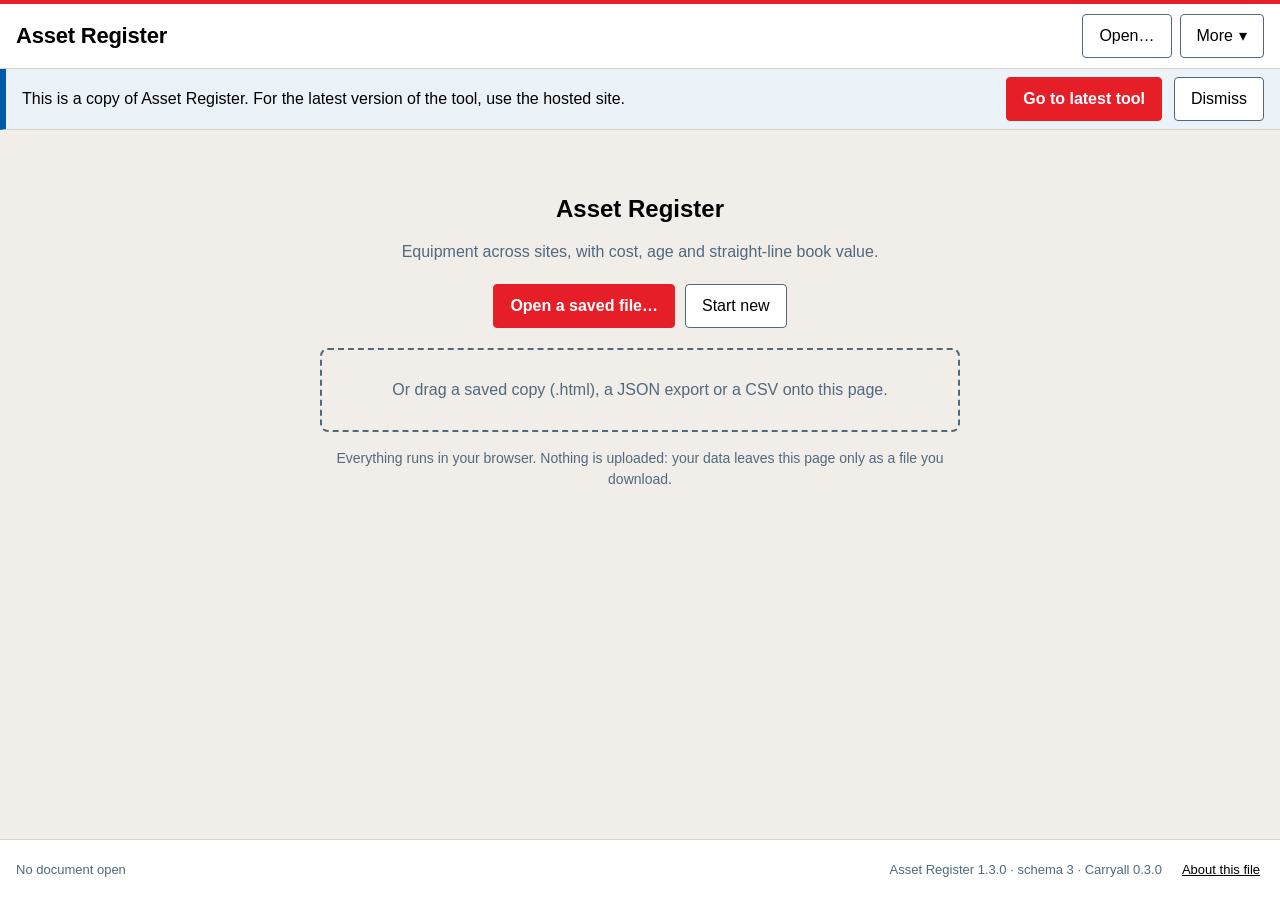
==== commit e0f0f52f: "Combine copies of a document edited by several people (core 0.3.0) Each stored value now records the" ====
--- a/examples/asset-register.html
+++ b/examples/asset-register.html
@@ -1,5 +1,5 @@
 <!DOCTYPE html>
-<html lang="en-GB" data-ca-core="0.2.0">
+<html lang="en-GB" data-ca-core="0.3.0">
 <head>
 <meta charset="utf-8">
 <meta name="viewport" content="width=device-width, initial-scale=1">
@@ -8,7 +8,7 @@
 
  ██████  CARRYALL  ·  a single-file tool that carries its own data
  ─────────────────────────────────────────────────────────────────
- Core version: 0.2.0
+ Core version: 0.3.0
 
  WHAT THIS FILE IS
  This one HTML file is a complete app: structured data + viewer + editor.
@@ -394,6 +394,9 @@
   when they are opened. Never edit or remove an existing migration.
 - Add a test with `"schemaVersion"` set to the old number and rows in the old shape, to prove the
   upgrade.
+- A migration must turn the same old file into the same new data wherever it is opened, so that
+  copies upgraded by different people can still be combined. `TODAY()` and `USER()` cannot be used in
+  migration steps. Rows that `textToRef` creates get the same id in every copy.
 
 ```json
 "migrations": [
@@ -422,8 +425,9 @@
 ## Built in to every tool
 
 Project number and name, created by, updated by, checked by (with a data fingerprint), revisions,
-undo, recovery of unsaved work, CSV import and export, printing, and the saved-copy upgrade flow.
-Do not add columns for these.
+undo, recovery of unsaved work, CSV import and export, printing, the saved-copy upgrade flow, and
+combining copies that several people edited (More, Combine with another copy). Do not add columns
+for these.
 
 ## Wording in the tool
 
@@ -539,13 +543,19 @@
  J4. Migrations. When stored data changes shape, bump schemaVersion from N to
     N+1 and add migrations[N+1] = (doc, ctx) => { ...mutate doc... }.
       doc is the whole file envelope {app, meta, settings, tables}. Mutate
-      it in place (or return a new one). ctx.uid() makes new row ids.
+      it in place (or return a new one). To create rows, use
+      ctx.stableId(...parts) for their ids (for example
+      ctx.stableId('sites', name)): the same parts give the same id in
+      every copy, so copies upgraded in different places still combine.
+      ctx.uid() makes a random id; avoid it in migrations.
     Rules: migrations are append-only. Never edit or delete a released
       migration. Each one must work on ANY file at the previous version,
       including empty tables and missing fields. Adding an optional column
       does not need a migration; renaming, splitting, retyping, or moving
       data does. Unknown fields are preserved, so removing a column from
-      the schema leaves old values in the file (harmless).
+      the schema leaves old values in the file (harmless). A migration
+      must give the same result wherever and whenever it runs: no dates,
+      user names or random values.
     Files saved by a NEWER schema open read-only with a warning.
  J5. Test. Open the file with ?selftest on the URL (or About, Run self-test).
     It checks the definition, renders every view, migrates each fixture:
@@ -594,7 +604,8 @@
                "updatedBy", "checkedBy", "checkedAt", "checkedHash",
                "revisions": [ ... ] },
      "settings": { ... },
-     "tables": { "<table>": [ { "id": "…", "<column>": value, … } ] } }
+     "tables": { "<table>": [ { "id": "…", "<column>": value, … } ] },
+     "sync": { ... } }   change stamps, see COMBINING COPIES
    The characters < are written as < inside the JSON (valid JSON).
 
  PLUGINS AND LIBRARIES
@@ -611,6 +622,30 @@
    Designed for hundreds to a few thousand rows in total (< 1 MB). A
    warning shows above 5,000 rows or 5 MB. Beyond ~20,000 rows use a
    database. No attachments or images in data.
+
+ COMBINING COPIES
+   When several people edit their own copies of the same document, open
+   one and choose More, Combine with another copy (or open or drop the
+   other copy and choose Combine with this document). Every change from
+   both copies is kept. Only a value changed differently in both, or a
+   row deleted in one copy and changed in the other, needs a choice:
+   Keep yours, Keep theirs, or Keep the newest (by the computers' clocks).
+   The tool then offers fixes for links to deleted rows and for repeated
+   references (both copies adding the next number). Combining is one
+   step you can undo; download afterwards to keep the combined copy.
+   Copies can be combined in any order, any number of times.
+   How it works: "sync" records, for each stored value, the editing
+   session that last changed it ("actor:n"), and for the document, how
+   far it has seen each session ("clock"). A value the other copy has
+   already seen loses to its newer one. Deleted rows leave a small
+   marker. "seal" is a fingerprint of the data at the last save, so a
+   copy changed by an older Carryall (before 0.3.0), which does not
+   record changes, is treated with care: its differences are shown as
+   choices rather than overwritten. Files from before 0.3.0 have no
+   "sync" at all; combining two of them asks about every difference
+   unless you also choose the copy they both started from.
+   tools/combine.mjs in the Carryall repository does the same from a
+   terminal.
 
  DOWNLOADING AND OPENING (for users)
    Download gives you a new copy of this file containing your data. Put it
@@ -1344,6 +1379,16 @@
 }
 .ca-matrix-cell:hover { background: var(--ca-accent-soft); }
 
+/* Combining copies */
+.ca-form .ca-actions { display: flex; gap: 0.5rem; flex-wrap: wrap; }
+.ca-conflict { border: 1px solid var(--ca-border-strong); border-radius: var(--ca-radius); padding: 0.5rem 0.75rem 0.75rem; margin: 0.5rem 0 0; min-width: 0; }
+.ca-conflict legend { font-weight: 700; padding: 0 0.25rem; }
+.ca-conflict p { margin: 0.25rem 0; }
+.ca-choice { display: flex; align-items: flex-start; gap: 0.625rem; min-height: var(--ca-target); padding: 0.375rem 0; font-weight: 400 !important; cursor: pointer; }
+.ca-choice input { width: 1.25rem; height: 1.25rem; margin: 0.125rem 0 0; flex: none; accent-color: var(--ca-accent); }
+.ca-choice-main { display: block; overflow-wrap: anywhere; }
+.ca-choice-detail { display: block; color: var(--ca-muted); font-size: 0.875rem; }
+
 @media (max-width: 40rem) {
   .ca-main { padding: 0.75rem; }
   .ca-file-name { max-width: 22ch; }
@@ -1374,7 +1419,7 @@
 (function () {
   'use strict';
 
-  const CORE_VERSION = '0.2.0';
+  const CORE_VERSION = '0.3.0';
   const FORMAT = 'carryall/1';
   const PAGE = 500;                 // rows rendered before "show more"
   const SOFT_ROWS = 5000;           // size advisory thresholds
@@ -1408,6 +1453,9 @@
     builder: null,
     calc: null,           // per-render cache of calculated values (WeakMap row -> Map)
     lastCalcError: null,
+    actor: null,          // this editing session's change-stamp actor { id, n, by }
+    baseline: null,       // the document as last stamped (see stampPending)
+    baselineFor: null,    // the document object the baseline belongs to
   };
 
   // ── Small utilities ────────────────────────────────────────────────────
@@ -1415,6 +1463,20 @@
   function uid(n = 10) {
     const b = crypto.getRandomValues(new Uint8Array(n));
     return Array.from(b, x => ALPHA[x & 31]).join('');
+  }
+  // A stable id made from its parts: the same parts give the same id in every copy.
+  function hashId(...parts) {
+    const str = JSON.stringify(parts);
+    let a = 0x811c9dc5, b = 0x9747b28c;
+    for (let i = 0; i < str.length; i++) {
+      const c = str.charCodeAt(i);
+      a = Math.imul(a ^ c, 0x01000193) >>> 0;
+      b = Math.imul(b ^ c, 0x5bd1e995) >>> 0; b = (b ^ (b >>> 13)) >>> 0;
+    }
+    let out = '';
+    for (let i = 0; i < 5; i++) out += ALPHA[(a >>> (i * 5)) & 31];
+    for (let i = 0; i < 5; i++) out += ALPHA[(b >>> (i * 5)) & 31];
+    return out;
   }
   const clone = x => (x == null ? x : JSON.parse(JSON.stringify(x)));
   const nowISO = () => new Date().toISOString();
@@ -1630,11 +1692,17 @@
     doc.tables = doc.tables || {};
     for (const tk of Object.keys(S.app.tables)) {
       if (!Array.isArray(doc.tables[tk])) doc.tables[tk] = [];
+      // Missing or repeated ids are replaced with ids made from the row, so the same file
+      // gets the same ids wherever it is opened (copies can then be combined).
       const seen = new Set();
-      for (const r of doc.tables[tk]) {
-        if (!r.id || seen.has(r.id)) r.id = uid();
+      doc.tables[tk].forEach((r, i) => {
+        if (!r.id || seen.has(r.id)) {
+          let id = hashId(doc.meta.docId, tk, i, JSON.stringify(r));
+          while (seen.has(id)) id = hashId(id);
+          r.id = id;
+        }
         seen.add(r.id);
-      }
+      });
     }
     return doc; // unknown tables/columns are preserved untouched
   }
@@ -1645,15 +1713,21 @@
     if (id && id !== S.app.id) throw new Error(`This file belongs to the tool "${id}", not "${S.app.id}".`);
   }
   function migrate(doc) {
+    markUnsure(doc);
+    const trusted = !!doc.sync && !isUnsure(doc);
     const target = S.app.schemaVersion;
     const from = doc.app.schemaVersion || 1;
     const api = makeApi();
     for (let v = from + 1; v <= target; v++) {
       const fn = S.app.migrations[v];
       if (typeof fn !== 'function') throw new Error(`Missing migration to schema ${v}.`);
-      doc = fn(doc, { uid, api, fromVersion: from }) || doc;
+      // stableId gives rows created by a migration the same id in every copy of the file.
+      const seed = doc.meta?.docId || '';
+      doc = fn(doc, { uid, stableId: (...parts) => hashId(seed, v, ...parts), api, fromVersion: from, toVersion: v }) || doc;
       doc.app.schemaVersion = v;
     }
+    pruneSync(doc);
+    if (trusted) sealDoc(doc);
     doc.meta = doc.meta || {};
     doc.meta.migrations = (doc.meta.migrations || []).concat({ from, to: target, at: nowISO(), appVersion: S.app.version });
     return doc;
@@ -1663,7 +1737,7 @@
   function serialise(doc) {
     const j = v => JSON.stringify(v).replace(/</g, '\\u003c');
     const lines = ['{'];
-    const keys = Object.keys(doc).filter(k => k !== 'tables');
+    const keys = Object.keys(doc).filter(k => k !== 'tables' && k !== 'sync');
     keys.forEach(k => lines.push(`  ${j(k)}: ${j(doc[k])},`));
     lines.push('  "tables": {');
     const tks = Object.keys(doc.tables || {});
@@ -1674,6 +1748,18 @@
       rows.forEach((r, ri) => lines.push(`      ${j(r)}${ri < rows.length - 1 ? ',' : ''}`));
       lines.push(`    ]${i < tks.length - 1 ? ',' : ''}`);
     });
+    if (!doc.sync) { lines.push('  }', '}'); return lines.join('\n'); }
+    // Change stamps come last: one line per part, and one line per table for row stamps.
+    lines.push('  },', '  "sync": {');
+    const sk = Object.keys(doc.sync);
+    sk.forEach((k, i) => {
+      const v = doc.sync[k], end = i < sk.length - 1 ? ',' : '';
+      const per = ['rows', 'fields', 'deleted'].includes(k) && v && typeof v === 'object' ? Object.keys(v) : null;
+      if (!per || !per.length) { lines.push(`    ${j(k)}: ${j(v)}${end}`); return; }
+      lines.push(`    ${j(k)}: {`);
+      per.forEach((tk, ti) => lines.push(`      ${j(tk)}: ${j(v[tk])}${ti < per.length - 1 ? ',' : ''}`));
+      lines.push(`    }${end}`);
+    });
     lines.push('  }', '}');
     return lines.join('\n');
   }
@@ -1690,6 +1776,7 @@
   async function loadDocument(doc, { fileName = null, handle = null, source = 'file' } = {}) {
     checkEnvelope(doc);
     doc = clone(doc);
+    markUnsure(doc);
     doc.app = doc.app || { id: S.app.id, schemaVersion: 1 };
     const fileSchema = doc.app.schemaVersion || 1;
     const fileAppVersion = doc.app.version || '?';
@@ -1712,6 +1799,7 @@
     }
     normalise(doc);
     S.data = doc;
+    newSession();
     S.readOnly = readOnly;
     S.dirty = dirty;
     S.fileName = fileName;
@@ -1736,6 +1824,9 @@
     } catch (e) {
       return alertDialog('Could not open file', e.message);
     }
+    const choice = await askCombineOrOpen(doc, name);
+    if (choice === 'combine') return combineWith(doc, name);
+    if (!choice) return;
     if (!(await guardDirty())) return;
     try {
       await loadDocument(doc, { fileName: name, handle: ext === 'html' || ext === 'htm' ? handle : null, source: 'file' });
@@ -1785,27 +1876,57 @@
       return;
     }
     S.data = doc;
+    newSession();
     S.fileName = null; S.handle = null; S.readOnly = false; S.dirty = false;
     S.undo = []; S.redo = []; S.viewState = {}; S.tab = 0;
     render();
   }
 
   // ── Mutations & undo ───────────────────────────────────────────────────
-  function snapshot() { return JSON.stringify({ tables: S.data.tables, settings: S.data.settings, properties: S.data.properties }); }
-  function restore(snap) { const s = JSON.parse(snap); S.data.tables = s.tables; S.data.settings = s.settings; S.data.properties = s.properties; }
-  function mutate(fn) {
+  // Undo entries hold the data only. Combining copies also replaces the change stamps, so its
+  // entries (withSync) hold them too, and undoing it really returns to the state before.
+  function snapshot(withSync = false) {
+    const d = S.data;
+    return JSON.stringify(withSync ? { sync: d.sync || null, meta: d.meta, tables: d.tables, settings: d.settings, properties: d.properties }
+      : { tables: d.tables, settings: d.settings, properties: d.properties });
+  }
+  const hasSync = snap => snap.startsWith('{"sync":');
+  function restore(snap) {
+    const s = JSON.parse(snap);
+    S.data.tables = s.tables; S.data.settings = s.settings; S.data.properties = s.properties;
+    if ('sync' in s) {
+      // The save count and time never go back, so a later download never reuses a save number.
+      const cur = S.data.meta || {};
+      S.data.meta = { ...s.meta, revision: Math.max(s.meta?.revision || 0, cur.revision || 0), savedAt: cur.savedAt ?? s.meta?.savedAt ?? null };
+      if (s.sync) S.data.sync = s.sync; else delete S.data.sync;
+      // This session's counter never goes back, so a stamp can never name two different changes.
+      if (S.actor && S.data.sync && (S.data.sync.clock?.[S.actor.id] || 0) < S.actor.n) S.data.sync.clock[S.actor.id] = S.actor.n;
+      setBaseline();
+    }
+  }
+  function mutate(fn, { withSync = false } = {}) {
     if (!S.data) throw new Error('No document is open.');
     if (S.seeding) return fn(S.data);
     if (S.readOnly) { toast('This file is read-only.'); return; }
-    S.undo.push(snapshot());
+    S.undo.push(snapshot(withSync));
     if (S.undo.length > 100) S.undo.shift();
     S.redo = [];
     const out = fn(S.data);
     markDirty();
     return out;
   }
-  function undo() { if (!S.undo.length || S.readOnly) return; S.redo.push(snapshot()); restore(S.undo.pop()); markDirty(); }
-  function redo() { if (!S.redo.length || S.readOnly) return; S.undo.push(snapshot()); restore(S.redo.pop()); markDirty(); }
+  function undo() {
+    if (!S.undo.length || S.readOnly) return;
+    const snap = S.undo.pop();
+    if (hasSync(snap)) stampPending(); // stamps are replaced, so record pending edits first
+    S.redo.push(snapshot(hasSync(snap))); restore(snap); markDirty();
+  }
+  function redo() {
+    if (!S.redo.length || S.readOnly) return;
+    const snap = S.redo.pop();
+    if (hasSync(snap)) stampPending();
+    S.undo.push(snapshot(hasSync(snap))); restore(snap); markDirty();
+  }
   function markDirty() { S.dirty = true; scheduleRecovery(); render(); }
 
   function tableRows(t) {
@@ -1998,6 +2119,7 @@
   const recKey = () => `${S.app.id}/${S.data.meta.docId}`;
   const scheduleRecovery = debounce(() => {
     if (!S.data || !S.dirty || S.mode === 'preview') return;
+    stampPending();
     IDB.put({ key: recKey(), appId: S.app.id, fileName: S.fileName, at: nowISO(), data: clone(S.data) }).catch(e => console.warn('[carryall] recovery save failed', e));
   }, 800);
   async function offerRecovery(source) {
@@ -2012,6 +2134,7 @@
       `this document has edits that were ${unsavedWord()}, from ${fmtDateTime(rec.at)}.`,
       h('span', { class: 'ca-spacer' }),
       h('button', { class: 'ca-btn primary', onclick: () => restoreRecovery(rec) }, 'Restore them'),
+      !S.readOnly && h('button', { class: 'ca-btn', onclick: () => { clearBanners('recovery'); combineWith(rec.data, 'the recovery copy'); } }, 'Combine them'),
       h('button', { class: 'ca-btn', onclick: () => { IDB.del(rec.key); clearBanners('recovery'); render(); } }, 'Discard'),
     ]);
     render();
@@ -2022,6 +2145,852 @@
     S.dirty = true;
     render();
     toast(`Changes restored. Remember to ${saveWord().toLowerCase()}.`);
+  }
+
+  // ── Change stamps (for combining copies) ───────────────────────────────
+  // doc.sync records which editing session last changed each stored value, as a stamp
+  // "actor:n", and how far the document has seen each session (clock: { actor: n }).
+  //   rows[t][id]         stamp of the change that added the row (and of its unchanged fields)
+  //   fields[t][id][col]  stamp of a later change to one field
+  //   settings[k], properties[k]   the same for settings and document properties
+  //   deleted[t][id]      stamp of the change that deleted a row
+  //   actors[a]           { by, at }: who the session was and when it last changed something
+  // No entry means the genesis stamp "0:0", which every clock covers, so files from older
+  // cores take part without conversion. Each load is a new actor, so a stamp is never reused.
+  const SYNC_VERSION = 1;
+  const GENESIS = '0:0';
+  const SYNC_PARTS = ['clock', 'actors', 'rows', 'fields', 'settings', 'properties', 'deleted'];
+  // Document properties that are combined. The check is one unit: who, when and the fingerprint.
+  // createdBy is filled in by the first download in each copy, so it is never a conflict: a
+  // blank one is filled from the other copy.
+  const PROP_KEYS = ['projectNumber', 'projectName', 'check'];
+  function syncOf(doc) {
+    if (!doc.sync || typeof doc.sync !== 'object') doc.sync = {};
+    const sy = doc.sync;
+    if (!sy.v) sy.v = SYNC_VERSION;
+    for (const k of SYNC_PARTS) if (!sy[k] || typeof sy[k] !== 'object' || Array.isArray(sy[k])) sy[k] = {};
+    return sy;
+  }
+  const blankish = v => (v === undefined || v === '' ? null : v);
+  const sameVal = (a, b) => JSON.stringify(blankish(a)) === JSON.stringify(blankish(b));
+  function splitStamp(st) { const i = st.lastIndexOf(':'); return [st.slice(0, i), +st.slice(i + 1)]; }
+  function covers(clock, st) {
+    if (!st || st === GENESIS) return true;
+    const [a, n] = splitStamp(st);
+    return (clock?.[a] || 0) >= n;
+  }
+  const stampOf = (sy, t, id, k) => sy.fields?.[t]?.[id]?.[k] || sy.rows?.[t]?.[id] || GENESIS;
+  const rowStamps = (sy, t, id) => [sy.rows?.[t]?.[id], ...Object.values(sy.fields?.[t]?.[id] || {})].filter(Boolean);
+  const stampTime = (sy, st) => (st && st !== GENESIS ? sy.actors?.[splitStamp(st)[0]]?.at || '' : '');
+  // The most recent of several stamps, judged by when each session last changed something.
+  function latestStamp(sy, stamps) {
+    const real = stamps.filter(x => x && x !== GENESIS);
+    if (!real.length) return null;
+    return real.sort((x, y) => stampTime(sy, y).localeCompare(stampTime(sy, x)) || (y > x ? 1 : y < x ? -1 : 0))[0];
+  }
+  function propValue(p, k) {
+    if (k !== 'check') return p[k] ?? null;
+    return p.checkedBy || p.checkedAt || p.checkedHash ? [p.checkedBy ?? null, p.checkedAt ?? null, p.checkedHash ?? null] : null;
+  }
+  function setPropValue(p, k, v) {
+    if (k !== 'check') { p[k] = v ?? null; return; }
+    [p.checkedBy, p.checkedAt, p.checkedHash] = Array.isArray(v) ? v : [null, null, null];
+  }
+  function newStamp(sy, actor) {
+    actor.n = Math.max(actor.n || 0, sy.clock[actor.id] || 0) + 1;
+    sy.clock[actor.id] = actor.n;
+    const who = sy.actors[actor.id] || (sy.actors[actor.id] = { by: null, at: null });
+    who.by = (actor.by && actor.by()) || who.by || null;
+    who.at = nowISO();
+    return `${actor.id}:${actor.n}`;
+  }
+  // The state as last stamped: one JSON string per row, setting and property.
+  function takeBaseline(doc) {
+    const b = { tables: {}, settings: {}, properties: {} };
+    for (const [tk, rows] of Object.entries(doc.tables || {})) if (Array.isArray(rows)) b.tables[tk] = new Map(rows.map(r => [r.id, JSON.stringify(r)]));
+    for (const [k, v] of Object.entries(doc.settings || {})) b.settings[k] = JSON.stringify(blankish(v));
+    for (const k of PROP_KEYS) b.properties[k] = JSON.stringify(blankish(propValue(doc.properties || {}, k)));
+    return b;
+  }
+  // Stamp everything that differs from the baseline with one new stamp. Returns true if any.
+  function stampDiff(doc, base, actor) {
+    let stamp = null, sy = null;
+    const st = () => stamp || (stamp = newStamp(sy, actor));
+    const sub = (o, k) => o[k] || (o[k] = {});
+    sy = syncOf(doc);
+    for (const [tk, rows] of Object.entries(doc.tables || {})) {
+      if (!Array.isArray(rows)) continue;
+      const was = base.tables[tk] || new Map();
+      const seen = new Set();
+      for (const r of rows) {
+        seen.add(r.id);
+        const j = JSON.stringify(r), bj = was.get(r.id);
+        if (bj === j) continue;
+        if (bj === undefined) {
+          sub(sy.rows, tk)[r.id] = st();
+          if (sy.fields[tk]) delete sy.fields[tk][r.id];
+          if (sy.deleted[tk]) delete sy.deleted[tk][r.id];
+          continue;
+        }
+        const old = JSON.parse(bj);
+        for (const k of new Set([...Object.keys(old), ...Object.keys(r)])) {
+          if (k !== 'id' && !sameVal(old[k], r[k])) sub(sub(sy.fields, tk), r.id)[k] = st();
+        }
+      }
+      for (const id of was.keys()) {
+        if (seen.has(id)) continue;
+        sub(sy.deleted, tk)[id] = st();
+        if (sy.rows[tk]) delete sy.rows[tk][id];
+        if (sy.fields[tk]) delete sy.fields[tk][id];
+      }
+    }
+    for (const k of new Set([...Object.keys(base.settings), ...Object.keys(doc.settings || {})])) {
+      if ((base.settings[k] ?? 'null') !== JSON.stringify(blankish(doc.settings?.[k]))) sy.settings[k] = st();
+    }
+    for (const k of PROP_KEYS) {
+      if (base.properties[k] !== JSON.stringify(blankish(propValue(doc.properties || {}, k)))) sy.properties[k] = st();
+    }
+    return !!stamp;
+  }
+  // Remove stamps for rows and fields that no longer exist (after a migration).
+  function pruneSync(doc) {
+    const sy = doc.sync;
+    if (!sy || typeof sy !== 'object') return;
+    for (const part of ['rows', 'fields']) {
+      for (const [tk, byId] of Object.entries(sy[part] || {})) {
+        const rows = Array.isArray(doc.tables?.[tk]) ? new Map(doc.tables[tk].map(r => [r.id, r])) : null;
+        if (!rows) { delete sy[part][tk]; continue; }
+        for (const id of Object.keys(byId)) {
+          const r = rows.get(id);
+          if (!r) { delete byId[id]; continue; }
+          if (part === 'fields') for (const k of Object.keys(byId[id])) if (!(k in r)) delete byId[id][k];
+        }
+      }
+    }
+  }
+  // The seal is a fingerprint of the data written with the stamps. A copy whose data no longer
+  // matches its seal was changed by a core that does not stamp, so its stamps are not trusted
+  // ("unsure") until it has been combined.
+  function sealDoc(doc) { if (doc?.sync && typeof doc.sync === 'object') doc.sync.seal = dataHash(doc); }
+  function markUnsure(doc) {
+    const sy = doc?.sync;
+    if (sy && typeof sy === 'object' && sy.seal && sy.seal !== dataHash(doc)) sy.unsure = true;
+  }
+  const isUnsure = doc => !!(doc?.sync && (doc.sync.unsure || (doc.sync.seal && doc.sync.seal !== dataHash(doc))));
+  // A new editing session: a new actor, and the open document as its baseline.
+  function newSession() {
+    S.actor = { id: uid(6), n: 0, by: currentUser };
+    setBaseline();
+  }
+  function setBaseline() {
+    S.baseline = S.data ? takeBaseline(S.data) : null;
+    S.baselineFor = S.data;
+  }
+  // Stamp the open document's changes since the last stamp. Called before every download,
+  // export, hand-off, recovery copy and combine; an edit undone before then is never stamped.
+  function stampPending() {
+    if (!S.data || S.readOnly || !S.baseline || S.baselineFor !== S.data) return false;
+    if (!S.actor) S.actor = { id: uid(6), n: 0, by: currentUser };
+    const changed = stampDiff(S.data, S.baseline, S.actor);
+    if (changed) setBaseline();
+    sealDoc(S.data);
+    return changed;
+  }
+
+  // ── Combining copies ───────────────────────────────────────────────────
+  // combineDocs(ours, theirs) works on two envelopes of this tool at the current schema and
+  // changes neither. For each value: if their clock covers our stamp, they saw our value and
+  // changed it later, so theirs wins; if ours covers theirs, ours wins; otherwise both changed
+  // it independently, which is a conflict only when the values differ. A base (the copy both
+  // started from) settles differences that the stamps cannot, such as edits by older cores.
+  function combineDocs(ours, theirs, { base = null } = {}) {
+    const out = clone(ours), B = clone(theirs);
+    const so = syncOf(out), sb = syncOf(B);
+    const sa = clone(so); // our stamps as they were, for decisions
+    // An unsure copy may hold edits its stamps do not show, so its values never lose silently.
+    const ua = isUnsure(ours), ub = isUnsure(theirs);
+    const conflicts = [], changes = [], lost = {};
+    const sub = (o, k) => o[k] || (o[k] = {});
+    const baseRows = tk => (base && Array.isArray(base.tables?.[tk]) ? new Map(base.tables[tk].map(r => [r.id, r])) : null);
+    function decide(va, vb, xa, xb, hasBase, vbase) {
+      if (sameVal(va, vb)) return { take: 'a', stamp: covers(sa.clock, xb) ? xa : covers(sb.clock, xa) ? xb : xa > xb ? xa : xb };
+      if (hasBase) {
+        if (xa === xb) return sameVal(va, vbase) ? { take: 'b', stamp: xb } : sameVal(vb, vbase) ? { take: 'a', stamp: xa } : { conflict: true };
+        // A genesis stamp with a value that differs from the base is an edit an older core made.
+        if (xa === GENESIS && !sameVal(va, vbase) && !sameVal(vb, vbase)) return { conflict: true };
+        if (xb === GENESIS && !sameVal(vb, vbase) && !sameVal(va, vbase)) return { conflict: true };
+      }
+      if (xa === xb) return { conflict: true, unstamped: true };
+      // With a base, an unchanged value on the unsure side shows it holds no hidden edit.
+      if (covers(sb.clock, xa)) return ua && !(hasBase && sameVal(va, vbase)) ? { conflict: true, unstamped: true } : { take: 'b', stamp: xb };
+      if (covers(sa.clock, xb)) return ub && !(hasBase && sameVal(vb, vbase)) ? { conflict: true, unstamped: true } : { take: 'a', stamp: xa };
+      return { conflict: true };
+    }
+    function setFieldStamp(tk, id, k, st) {
+      if (st === (so.rows[tk]?.[id] || GENESIS)) { if (so.fields[tk]?.[id]) delete so.fields[tk][id][k]; }
+      else sub(sub(so.fields, tk), id)[k] = st;
+    }
+    function copyRowStamps(tk, id) {
+      if (sb.rows[tk]?.[id]) sub(so.rows, tk)[id] = sb.rows[tk][id]; else if (so.rows[tk]) delete so.rows[tk][id];
+      if (sb.fields[tk]?.[id]) sub(so.fields, tk)[id] = clone(sb.fields[tk][id]); else if (so.fields[tk]) delete so.fields[tk][id];
+    }
+    function dropRowStamps(tk, id) { if (so.rows[tk]) delete so.rows[tk][id]; if (so.fields[tk]) delete so.fields[tk][id]; }
+    const keep = (tk, row) => { sub(lost, tk)[row.id] = clone(row); };
+
+    const tks = [...new Set([...Object.keys(out.tables || {}), ...Object.keys(B.tables || {})])];
+    out.tables = out.tables || {};
+    for (const tk of tks) {
+      const rb = Array.isArray(B.tables?.[tk]) ? B.tables[tk] : null;
+      if (!rb) continue;
+      if (!Array.isArray(out.tables[tk])) out.tables[tk] = [];
+      const ra = out.tables[tk];
+      const mapA = new Map(ra.map(r => [r.id, r])), mapB = new Map(rb.map(r => [r.id, r])), mapBase = baseRows(tk);
+      const onlyOne = (id, side, row) => {
+        const [sx, sy2] = side === 'a' ? [sa, sb] : [sb, sa];
+        const tomb = sy2.deleted[tk]?.[id];
+        const baseRow = mapBase?.get(id);
+        let verdict;
+        if (tomb) {
+          if (covers(sx.clock, tomb)) verdict = 'keep'; // put back after the deletion was seen
+          else if (rowStamps(sx, tk, id).some(x => !covers(sy2.clock, x))) verdict = 'deletedEdited';
+          else verdict = 'drop';
+        } else {
+          const rs = sx.rows[tk]?.[id];
+          if (rs && covers(sy2.clock, rs)) verdict = 'vanished'; // deleted by a core that leaves no trace
+          else if (baseRow) verdict = JSON.stringify(baseRow) === JSON.stringify(row) ? 'drop' : 'vanished';
+          else verdict = 'keep';
+        }
+        if (verdict === 'keep') {
+          if (side === 'b') { ra.push(clone(row)); copyRowStamps(tk, id); changes.push({ kind: 'added', table: tk, id }); }
+          if (so.deleted[tk]) delete so.deleted[tk][id];
+        } else if (verdict === 'drop') {
+          if (side === 'a') {
+            keep(tk, row);
+            out.tables[tk] = out.tables[tk].filter(r => r.id !== id);
+            dropRowStamps(tk, id);
+            changes.push({ kind: 'deleted', table: tk, id, row: clone(row) });
+          } else keep(tk, row);
+          sub(so.deleted, tk)[id] = tomb || so.deleted[tk]?.[id] || GENESIS;
+        } else {
+          keep(tk, row);
+          conflicts.push({ kind: 'row', table: tk, id, has: side, reason: verdict, row: clone(row),
+            stamps: { rows: sx.rows[tk]?.[id] || null, fields: clone(sx.fields[tk]?.[id] || null) }, tomb: tomb || null });
+        }
+      };
+      for (const row of rb) {
+        const mine = mapA.get(row.id);
+        if (!mine) { onlyOne(row.id, 'b', row); continue; }
+        const baseRow = mapBase?.get(row.id);
+        for (const k of new Set([...Object.keys(mine), ...Object.keys(row)])) {
+          if (k === 'id') continue;
+          const d = decide(mine[k], row[k], stampOf(sa, tk, row.id, k), stampOf(sb, tk, row.id, k), !!baseRow, baseRow?.[k]);
+          if (d.conflict) { conflicts.push({ kind: 'field', table: tk, id: row.id, field: k, a: clone(mine[k]), b: clone(row[k]), xa: stampOf(sa, tk, row.id, k), xb: stampOf(sb, tk, row.id, k), unstamped: !!d.unstamped }); continue; }
+          if (d.take === 'b' && !sameVal(mine[k], row[k])) {
+            changes.push({ kind: 'changed', table: tk, id: row.id, field: k, from: clone(mine[k]), to: clone(row[k]) });
+            if (row[k] === undefined) delete mine[k]; else mine[k] = clone(row[k]);
+          }
+          setFieldStamp(tk, row.id, k, d.stamp);
+        }
+      }
+      for (const row of ra.slice()) if (!mapB.has(row.id)) onlyOne(row.id, 'a', row);
+      // Deletions both sides know about.
+      const present = new Set(out.tables[tk].map(r => r.id));
+      for (const [id, st] of Object.entries(sb.deleted[tk] || {})) if (!present.has(id) && !so.deleted[tk]?.[id]) sub(so.deleted, tk)[id] = st;
+    }
+
+    // Settings and document properties: the same rule per key.
+    const record = (kind, keys, get, set, stA, stB, baseGet) => {
+      for (const k of keys) {
+        const va = get(out, k), vb = get(B, k);
+        const xa = stA[k] || GENESIS, xb = stB[k] || GENESIS;
+        const d = decide(va, vb, xa, xb, !!base, base ? baseGet(k) : null);
+        if (d.conflict) { conflicts.push({ kind, key: k, a: clone(va), b: clone(vb), xa, xb, unstamped: !!d.unstamped }); continue; }
+        if (d.take === 'b' && !sameVal(va, vb)) { changes.push({ kind, key: k, from: clone(va), to: clone(vb) }); set(out, k, clone(vb)); }
+        if (d.stamp === GENESIS) delete stA[k]; else stA[k] = d.stamp;
+      }
+    };
+    out.settings = out.settings || {};
+    record('setting', [...new Set([...Object.keys(out.settings), ...Object.keys(B.settings || {})])],
+      (d, k) => d.settings?.[k], (d, k, v) => { d.settings[k] = v; }, so.settings, sb.settings, k => base.settings?.[k]);
+    out.properties = out.properties || {};
+    record('property', PROP_KEYS, (d, k) => propValue(d.properties || {}, k), (d, k, v) => setPropValue(d.properties, k, v),
+      so.properties, sb.properties, k => propValue(base.properties || {}, k));
+    if (!out.properties.createdBy && B.properties?.createdBy) out.properties.createdBy = B.properties.createdBy;
+    // Issued revisions: combined by revision code.
+    const revs = Array.isArray(out.properties.revisions) ? out.properties.revisions : (out.properties.revisions = []);
+    let addedRev = false;
+    for (const r of Array.isArray(B.properties?.revisions) ? B.properties.revisions : []) {
+      const mine = revs.find(x => x.rev === r.rev);
+      if (!mine) { revs.push(clone(r)); addedRev = true; changes.push({ kind: 'revision', key: r.rev, to: clone(r) }); }
+      else if (JSON.stringify(mine) !== JSON.stringify(r)) conflicts.push({ kind: 'revision', key: r.rev, a: clone(mine), b: clone(r) });
+    }
+    if (addedRev) revs.sort((x, y) => String(x.date || '').localeCompare(String(y.date || ''))); // oldest first
+
+    // Clocks, sessions and history.
+    for (const [a, n] of Object.entries(sb.clock)) so.clock[a] = Math.max(so.clock[a] || 0, n);
+    for (const [a, who] of Object.entries(sb.actors)) {
+      const mine = so.actors[a];
+      if (!mine || String(who.at || '') > String(mine.at || '')) so.actors[a] = clone(who);
+    }
+    out.meta = out.meta || {};
+    const bm = B.meta || {};
+    out.meta.revision = Math.max(out.meta.revision || 0, bm.revision || 0);
+    if (bm.created && (!out.meta.created || bm.created < out.meta.created)) out.meta.created = bm.created;
+    const seenMig = new Set((out.meta.migrations || []).map(m => JSON.stringify(m)));
+    for (const m of bm.migrations || []) if (!seenMig.has(JSON.stringify(m))) (out.meta.migrations ||= []).push(m);
+    delete so.unsure; // every difference is now settled by a stamp or a choice
+    return { doc: out, theirs: B, conflicts, changes, lost };
+  }
+  // Apply the choices for a combine's conflicts ('a' ours, 'b' theirs). Each choice gets a new
+  // stamp that covers both sides, so the same conflict never comes back.
+  function resolveCombine(res, picks, actor) {
+    const out = res.doc, so = syncOf(out);
+    let stamp = null;
+    const st = () => stamp || (stamp = newStamp(so, actor));
+    const sub = (o, k) => o[k] || (o[k] = {});
+    res.conflicts.forEach((c, i) => {
+      const pick = picks[i];
+      if (pick !== 'a' && pick !== 'b') throw new Error('Every conflict needs a choice.');
+      const theirs = pick === 'b';
+      if (c.kind === 'field') {
+        const row = out.tables[c.table].find(r => r.id === c.id);
+        if (!row) return;
+        const v = theirs ? c.b : c.a;
+        if (theirs && !sameVal(c.a, c.b)) res.changes.push({ kind: 'changed', table: c.table, id: c.id, field: c.field, from: clone(c.a), to: clone(c.b), decided: true });
+        if (v === undefined) delete row[c.field]; else row[c.field] = clone(v);
+        sub(sub(so.fields, c.table), c.id)[c.field] = st();
+      } else if (c.kind === 'setting' || c.kind === 'property') {
+        const v = theirs ? c.b : c.a;
+        if (theirs) res.changes.push({ kind: c.kind, key: c.key, from: clone(c.a), to: clone(c.b), decided: true });
+        if (c.kind === 'setting') { out.settings[c.key] = clone(v); so.settings[c.key] = st(); }
+        else { setPropValue(out.properties, c.key, clone(v)); so.properties[c.key] = st(); }
+      } else if (c.kind === 'revision') {
+        if (theirs) {
+          const i2 = out.properties.revisions.findIndex(r => r.rev === c.key);
+          out.properties.revisions[i2] = clone(c.b);
+          res.changes.push({ kind: 'revision', key: c.key, to: clone(c.b), decided: true });
+        }
+      } else if (c.kind === 'row') {
+        const keepRow = (c.has === 'a') !== theirs; // the side that has the row was chosen
+        const rows = out.tables[c.table];
+        const at = rows.findIndex(r => r.id === c.id);
+        if (keepRow) {
+          if (at < 0) {
+            rows.push(clone(c.row));
+            if (c.stamps.rows) sub(so.rows, c.table)[c.id] = c.stamps.rows;
+            if (c.stamps.fields) sub(so.fields, c.table)[c.id] = clone(c.stamps.fields);
+            res.changes.push({ kind: 'added', table: c.table, id: c.id, decided: true });
+          }
+          if (so.deleted[c.table]) delete so.deleted[c.table][c.id];
+          if (c.reason === 'vanished') {
+            // Keep each field's stamp, then mark the row as added again so it is not lost next time.
+            const row = rows.find(r => r.id === c.id);
+            for (const k of Object.keys(row)) if (k !== 'id') sub(sub(so.fields, c.table), c.id)[k] = stampOf(so, c.table, c.id, k);
+            sub(so.rows, c.table)[c.id] = st();
+          }
+        } else {
+          if (at >= 0) { rows.splice(at, 1); res.changes.push({ kind: 'deleted', table: c.table, id: c.id, row: clone(c.row), decided: true }); }
+          if (so.rows[c.table]) delete so.rows[c.table][c.id];
+          if (so.fields[c.table]) delete so.fields[c.table][c.id];
+          sub(so.deleted, c.table)[c.id] = st();
+        }
+      }
+    });
+    return res;
+  }
+  // Pick the side whose change is newest. Blank times (no stamp) lose; ties keep ours.
+  function newestPick(c, res, ours) {
+    const sa = ours.sync || {}, sb = res.theirs.sync || {};
+    const fileTime = d => String(d.meta?.savedAt || '');
+    let ta, tb;
+    if (c.kind === 'row') {
+      const [sx, sy2] = c.has === 'a' ? [sa, sb] : [sb, sa];
+      const tHas = [c.stamps.rows, ...Object.values(c.stamps.fields || {})].map(x => stampTime(sx, x)).sort().pop() || '';
+      const tOther = (c.tomb && stampTime(sy2, c.tomb)) || fileTime(c.has === 'a' ? res.theirs : ours);
+      [ta, tb] = c.has === 'a' ? [tHas, tOther] : [tOther, tHas];
+    } else if (c.kind === 'revision') {
+      [ta, tb] = [String(c.a.date || ''), String(c.b.date || '')];
+    } else {
+      ta = stampTime(sa, c.xa) || fileTime(ours);
+      tb = stampTime(sb, c.xb) || fileTime(res.theirs);
+    }
+    return tb > ta ? 'b' : 'a';
+  }
+  // Bring another copy to the current schema so it can be combined with the open document.
+  function prepareOther(doc) {
+    checkEnvelope(doc);
+    doc = clone(doc);
+    markUnsure(doc);
+    const trusted = !!doc.sync && !isUnsure(doc);
+    doc.app = doc.app || { id: S.app.id, schemaVersion: 1 };
+    if ((doc.app.schemaVersion || 1) > S.app.schemaVersion) {
+      throw new Error(`It was saved by a newer version of ${S.app.name} (v${doc.app.version || '?'}, schema ${doc.app.schemaVersion}). Open both copies in the latest version of the tool and combine them there.`);
+    }
+    if ((doc.app.schemaVersion || 1) < S.app.schemaVersion) doc = migrate(doc);
+    normalise(doc);
+    if (trusted) sealDoc(doc); // filling in defaults is not an edit
+    return doc;
+  }
+  // Rows each copy created separately for the same thing in a table that a textToRef migration
+  // fills (older cores gave those rows random ids, so one site could get two ids).
+  function sameRowCandidates(ours, theirs) {
+    const out = [];
+    const norm = v => String(v ?? '').trim().toLowerCase();
+    const targets = new Map();
+    for (const m of S.spec?.migrations || []) for (const st of m.steps || []) if (st.op === 'textToRef' && S.app.tables[st.target]) targets.set(st.target, st.match);
+    for (const [tk, match] of targets) {
+      const a = ours.tables[tk] || [], b = theirs.tables[tk] || [];
+      const inA = new Set(a.map(r => r.id)), inB = new Set(b.map(r => r.id));
+      const group = (rows, other) => {
+        const m = new Map();
+        for (const r of rows) if (!other.has(r.id) && norm(r[match])) (m.get(norm(r[match])) || m.set(norm(r[match]), []).get(norm(r[match]))).push(r);
+        return m;
+      };
+      const ga = group(a, inB), gb = group(b, inA);
+      for (const [k, list] of gb) {
+        const mine = ga.get(k);
+        if (mine?.length === 1 && list.length === 1) out.push({ table: tk, field: match, value: mine[0][match], ours: mine[0].id, theirs: list[0].id });
+      }
+    }
+    return out;
+  }
+  // Give rows of a document new ids (map: old id -> new id), with every link and stamp.
+  function remapRows(doc, tk, map) {
+    for (const r of doc.tables[tk] || []) if (map[r.id]) r.id = map[r.id];
+    for (const [t2, td] of Object.entries(S.app.tables)) for (const c of Object.values(td.columns)) {
+      if (c.type !== 'ref' || c.table !== tk) continue;
+      for (const r of doc.tables[t2] || []) if (map[r[c.key]]) r[c.key] = map[r[c.key]];
+    }
+    const sy = doc.sync;
+    if (sy) for (const part of ['rows', 'fields', 'deleted']) {
+      const byId = sy[part]?.[tk];
+      if (!byId) continue;
+      for (const [from, to] of Object.entries(map)) if (from in byId) { byId[to] = byId[from]; delete byId[from]; }
+    }
+    if (doc.sync) sealDoc(doc);
+  }
+  function joinRows(theirs, joins) {
+    const byTable = {};
+    for (const j of joins) (byTable[j.table] ||= {})[j.theirs] = j.ours;
+    for (const [tk, map] of Object.entries(byTable)) remapRows(theirs, tk, map);
+  }
+  // Ask whether rows both copies created separately are the same. Resolves the chosen joins, or null.
+  function sameRowsDialog(joins) {
+    const on = joins.map(() => true);
+    let seq = 0;
+    const byTable = new Map();
+    joins.forEach((j, i) => (byTable.get(j.table) || byTable.set(j.table, []).get(j.table)).push([j, i]));
+    const body = h('div', { class: 'ca-form' },
+      h('p', 'Both copies created these rows separately, probably when each copy was upgraded to a newer version of the tool. Rows that are the same thing are joined, and their links follow.'),
+      [...byTable].map(([tk, list]) => {
+        const td = S.app.tables[tk];
+        return h('fieldset', { class: 'ca-conflict' }, h('legend', `${td.label}: the same ${td.singular} in both copies`),
+          list.map(([j, i]) => {
+            const id = `ca-sr-${dialogSeq}-${++seq}`;
+            return h('label', { class: 'ca-choice', for: id }, h('input', { type: 'checkbox', id, checked: true, onchange: e => { on[i] = e.target.checked; } }),
+              h('span', { class: 'ca-choice-main' }, String(j.value)));
+          }));
+      }));
+    return dialog({ title: 'Join rows that are the same', body, wide: true,
+      buttons: [{ label: 'Cancel', value: null }, { label: 'Continue', primary: true, onClick: () => joins.filter((_, i) => on[i]) }] });
+  }
+  // Things no single value shows: links to deleted rows, repeated unique values (often the same
+  // next reference given in both copies) and rows both copies created for the same thing.
+  function combineIssues(doc, res, ours) {
+    const issues = [];
+    const inOurs = new Map(Object.entries(ours.tables || {}).map(([k, rows]) => [k, new Set((rows || []).map(r => r.id))]));
+    const inTheirs = new Map(Object.entries(res.theirs.tables || {}).map(([k, rows]) => [k, new Set((rows || []).map(r => r.id))]));
+    const fromTheirsOnly = (tk, id) => !inOurs.get(tk)?.has(id) && inTheirs.get(tk)?.has(id);
+    // Links to rows that are not there.
+    const missing = new Map();
+    for (const [tk, td] of Object.entries(S.app.tables)) {
+      for (const c of Object.values(td.columns)) {
+        if (c.type !== 'ref' || !S.app.tables[c.table]) continue;
+        const ids = new Set((doc.tables[c.table] || []).map(r => r.id));
+        for (const r of doc.tables[tk] || []) {
+          const v = r[c.key];
+          if (!v || ids.has(v)) continue;
+          const key = `${c.table}/${v}`;
+          if (!missing.has(key)) missing.set(key, { kind: 'link', table: c.table, id: v, row: res.lost[c.table]?.[v] || null, links: [] });
+          missing.get(key).links.push({ table: tk, id: r.id, field: c.key });
+        }
+      }
+    }
+    issues.push(...missing.values());
+    // Repeated unique values, and rows both copies added for the same thing.
+    const targets = new Map();
+    for (const m of S.spec?.migrations || []) for (const st of m.steps || []) if (st.op === 'textToRef') targets.set(st.target, st.match);
+    const norm = v => String(v ?? '').trim().toLowerCase();
+    for (const [tk, td] of Object.entries(S.app.tables)) {
+      const rows = doc.tables[tk] || [];
+      const cols = Object.values(td.columns).filter(c => c.unique && c.type !== 'computed').map(c => c.key);
+      if (targets.has(tk) && !cols.includes(targets.get(tk))) cols.push(targets.get(tk));
+      for (const k of cols) {
+        const groups = new Map();
+        for (const r of rows) { const v = norm(r[k]); if (v) (groups.get(v) || groups.set(v, []).get(v)).push(r); }
+        for (const g of groups.values()) {
+          if (g.length < 2) continue;
+          const ours2 = g.filter(r => !fromTheirsOnly(tk, r.id)), theirs2 = g.filter(r => fromTheirsOnly(tk, r.id));
+          if (!theirs2.length || !ours2.length) continue;
+          const value = String(g[0][k]);
+          const m = /^(.*?)(\d+)$/.exec(value);
+          issues.push({ kind: 'duplicate', table: tk, field: k, value, keepId: ours2[0]?.id || g[0].id, others: theirs2.map(r => r.id), canRenumber: !!m && td.columns[k]?.type !== 'ref' });
+        }
+      }
+    }
+    return issues;
+  }
+  // Apply the chosen fix for each issue to the combined document. Returns change entries.
+  function fixIssues(doc, issues, picks) {
+    const changes = [];
+    const rowOf = (tk, id) => (doc.tables[tk] || []).find(r => r.id === id);
+    issues.forEach((is, i) => {
+      const pick = picks[i];
+      if (is.kind === 'link') {
+        if (pick === 'restore' && is.row) { doc.tables[is.table].push(clone(is.row)); changes.push({ kind: 'added', table: is.table, id: is.id, decided: true }); }
+        else if (pick === 'clear') for (const l of is.links) { const r = rowOf(l.table, l.id); if (r) { changes.push({ kind: 'changed', table: l.table, id: l.id, field: l.field, from: r[l.field], to: null, decided: true }); r[l.field] = null; } }
+      } else if (is.kind === 'duplicate') {
+        if (pick === 'renumber') {
+          const m = /^(.*?)(\d+)$/.exec(is.value);
+          const used = new Set((doc.tables[is.table] || []).map(r => String(r[is.field] ?? '').toLowerCase()));
+          let n = Math.max(0, ...(doc.tables[is.table] || []).map(r => { const x = new RegExp(`^${m[1].replace(/[.*+?^${}()|[\]\\]/g, '\\$&')}(\\d+)$`, 'i').exec(String(r[is.field] ?? '')); return x ? +x[1] : 0; }));
+          for (const id of is.others) {
+            let next;
+            do { n++; next = m[1] + String(n).padStart(m[2].length, '0'); } while (used.has(next.toLowerCase()));
+            used.add(next.toLowerCase());
+            const r = rowOf(is.table, id);
+            if (r) { changes.push({ kind: 'changed', table: is.table, id, field: is.field, from: r[is.field], to: next, decided: true }); r[is.field] = next; }
+          }
+        } else if (pick === 'join') {
+          const keepRow = rowOf(is.table, is.keepId);
+          for (const id of is.others) {
+            const other = rowOf(is.table, id);
+            if (!other || !keepRow || id === is.keepId) continue;
+            for (const [k, v] of Object.entries(other)) if (k !== 'id' && blankish(keepRow[k]) == null && blankish(v) != null) keepRow[k] = clone(v);
+            for (const [tk, td] of Object.entries(S.app.tables)) for (const c of Object.values(td.columns)) {
+              if (c.type !== 'ref' || c.table !== is.table) continue;
+              for (const r of doc.tables[tk] || []) if (r[c.key] === id) r[c.key] = is.keepId;
+            }
+            doc.tables[is.table] = doc.tables[is.table].filter(r => r.id !== id);
+            changes.push({ kind: 'joined', table: is.table, id: is.keepId, other: id, decided: true });
+          }
+        }
+      }
+    });
+    return changes;
+  }
+
+  // ── Combining copies: in the tool ──────────────────────────────────────
+  // When a file opened or dropped on an open document is another copy of it, ask what to do.
+  async function askCombineOrOpen(doc, name) {
+    if (!S.data || S.readOnly || S.mode || !doc?.meta?.docId || doc.meta.docId !== S.data.meta.docId) return 'open';
+    if (doc.app?.id && doc.app.id !== S.app.id) return 'open';
+    return dialog({ title: `Combine ${name} with this document?`,
+      body: h('p', `${name} is another copy of the document you have open. Combine it to take in its changes, or open it in place of this one.`),
+      buttons: [{ label: 'Cancel', value: null }, { label: 'Open instead', value: 'open' }, { label: 'Combine with this document', value: 'combine', primary: true }] });
+  }
+  async function readCopyFile(file) {
+    const text = await file.text();
+    return /\.json$/i.test(file.name) ? JSON.parse(text) : extractFromHtml(text);
+  }
+  // Ask for files. Resolves with the chosen files, or an empty list if none were chosen.
+  function chooseFiles({ multiple = false } = {}) {
+    return new Promise(resolve => {
+      const input = h('input', { type: 'file', accept: '.html,.htm,.json', multiple });
+      input.addEventListener('change', () => resolve([...input.files]));
+      input.addEventListener('cancel', () => resolve([]));
+      input.click();
+    });
+  }
+  async function pickCombine() {
+    const files = await chooseFiles({ multiple: true });
+    for (const f of files) {
+      let doc;
+      try { doc = await readCopyFile(f); } catch (e) { await alertDialog(`Could not read ${f.name}`, e.message); return; }
+      if (!(await combineWith(doc, f.name))) return;
+    }
+  }
+  // Combine another copy into the open document. Resolves true when it was combined.
+  async function combineWith(other, name) {
+    if (!S.data) return false;
+    if (S.readOnly) { await alertDialog('Read-only', 'This file was saved by a newer version of the tool, so other copies cannot be combined into it here.'); return false; }
+    if (other?.meta?.docId && other.meta.docId !== S.data.meta.docId) {
+      const ok = await confirmDialog('These look like two different documents',
+        `${name} is not a copy of this document, so its changes cannot be combined. Its rows can be added to this document instead.`, 'Add their rows');
+      return ok ? addRowsFrom(other, name) : false;
+    }
+    try { other = prepareOther(other); } catch (e) { await alertDialog(`Could not combine ${name}`, e.message); return false; }
+    stampPending();
+    const joins = sameRowCandidates(S.data, other);
+    if (joins.length) {
+      const chosen = await sameRowsDialog(joins);
+      if (!chosen) return false;
+      joinRows(other, chosen);
+    }
+    let base = null;
+    for (;;) {
+      const res = combineDocs(S.data, other, { base });
+      let picks = [];
+      if (res.conflicts.length) {
+        const out = await conflictDialog(res, name, !base);
+        if (!out) return false;
+        if (out.base) { base = out.base; continue; }
+        picks = out.picks;
+      }
+      return applyCombine(res, picks, name, other);
+    }
+  }
+  async function applyCombine(res, picks, name, other) {
+    const ours = S.data;
+    if (!res.changes.length && !res.conflicts.length) {
+      await alertDialog('Nothing new to combine', `${name} has no changes that this document does not already have.`);
+      return true;
+    }
+    resolveCombine(res, picks, S.actor);
+    const doc = res.doc;
+    doc.meta.combined = (doc.meta.combined || []).concat({ at: nowISO(), by: currentUser(), other: {
+      fileName: name, savedAt: other.meta?.savedAt || null, revision: other.meta?.revision ?? null, updatedBy: other.properties?.updatedBy || null } });
+    const issues = withDoc(doc, () => combineIssues(doc, res, ours));
+    let fixes = [];
+    const stamped = clone(doc);
+    if (issues.length) {
+      const picked = await issuesDialog(issues, doc);
+      if (!picked) return false;
+      fixes = fixIssues(doc, issues, picked);
+    }
+    mutate(d => {
+      for (const k of ['tables', 'settings', 'properties', 'meta', 'sync']) d[k] = doc[k];
+    }, { withSync: true });
+    // The combined values keep their own stamps; only the fixes above count as new edits here.
+    S.baseline = takeBaseline(stamped);
+    S.baselineFor = S.data;
+    stampPending();
+    const all = res.changes.concat(fixes);
+    const invalid = withDoc(S.data, () => invalidRows(all));
+    const n = k => all.filter(c => c.kind === k).length;
+    const count = (k, one, many) => `${k} ${k === 1 ? one : many}`;
+    const decided = res.conflicts.length ? `, ${count(res.conflicts.length, 'choice', 'choices')} made` : '';
+    clearBanners('combine');
+    addBanner('combine', 'info', [
+      h('strong', 'Combined: '),
+      `${name}. ${count(n('changed') + n('setting') + n('property') + n('revision'), 'change', 'changes')} taken in, ${count(n('added'), 'row', 'rows')} added, ${count(n('deleted'), 'row', 'rows')} deleted${decided}.`,
+      invalid.length ? ` ${invalid.length} ${invalid.length === 1 ? 'row needs' : 'rows need'} attention: open ${invalid.length === 1 ? 'it' : 'them'} from Show what changed.` : '',
+      ` ${saveWord()} to keep the combined copy.`,
+      h('span', { class: 'ca-spacer' }),
+      h('button', { class: 'ca-btn', onclick: () => showCombineChanges(all, invalid, name) }, 'Show what changed'),
+      h('button', { class: 'ca-btn', onclick: () => { clearBanners('combine'); render(); } }, 'Dismiss')]);
+    render();
+    toast(`Combined with ${name}.`);
+    return true;
+  }
+  // Run fn with doc as the open document (for formatting and checks).
+  function withDoc(doc, fn) {
+    const prev = S.data;
+    S.data = doc;
+    try { return withCalc(fn); } finally { S.data = prev; }
+  }
+  // Rows touched by combining that now fail a check or a required field.
+  function invalidRows(changes) {
+    const out = [], seen = new Set();
+    for (const c of changes) {
+      if (!c.table || !S.app.tables[c.table] || c.kind === 'deleted') continue;
+      const key = `${c.table}/${c.id}`;
+      if (seen.has(key)) continue;
+      seen.add(key);
+      const row = rowById(c.table, c.id);
+      if (!row) continue;
+      const errs = validateRow(c.table, row);
+      if (Object.keys(errs).length) out.push({ table: c.table, id: c.id, message: Object.values(errs).join('; ') });
+    }
+    return out;
+  }
+  function combineAddRows(other) {
+    let added = 0;
+    for (const [tk, rows] of Object.entries(other.tables || {})) {
+      if (!S.app.tables[tk] || !Array.isArray(rows)) continue;
+      const have = new Set(S.data.tables[tk].map(r => r.id));
+      for (const r of rows) if (!have.has(r.id)) { S.data.tables[tk].push(clone(r)); added++; }
+    }
+    return added;
+  }
+  async function addRowsFrom(other, name) {
+    try { other = prepareOther(other); } catch (e) { await alertDialog(`Could not add rows from ${name}`, e.message); return false; }
+    let added = 0;
+    mutate(() => { added = combineAddRows(other); });
+    toast(`Added ${added} ${added === 1 ? 'row' : 'rows'} from ${name}.`);
+    return true;
+  }
+
+  // Text for values, rows and stamps in the combine dialogs.
+  function combineValueText(c, v) {
+    if (v == null || v === '') return 'Blank';
+    if (c.kind === 'field') {
+      if (!S.app.tables[c.table]?.columns[c.field]) return typeof v === 'object' ? JSON.stringify(v) : String(v);
+      return formatCell(c.table, { id: c.id, [c.field]: v }, c.field) || 'Blank';
+    }
+    if (c.kind === 'setting') return S.app.settings?.columns[c.key] ? formatCell('settings', { [c.key]: v }, c.key) || 'Blank' : String(v);
+    if (c.kind === 'property' && c.key === 'check') return v[0] ? `Checked by ${v[0]}${v[1] ? ', ' + fmtDateTime(v[1]) : ''}` : 'Not checked';
+    if (c.kind === 'revision') return [v.rev, v.date, v.description, v.by].filter(Boolean).join(', ');
+    return String(v);
+  }
+  const PROP_LABELS = { projectNumber: 'Project number', projectName: 'Project name', check: 'Check' };
+  function combineRowLabel(tk, id, row) {
+    const td = S.app.tables[tk];
+    const r = row || rowById(tk, id);
+    const name = td && r ? displayOf(tk, r) : '';
+    return `${td ? td.singular.replace(/^./, x => x.toUpperCase()) : tk} ${name || id}`;
+  }
+  function combineWhatText(c) {
+    if (c.kind === 'field') return `${combineRowLabel(c.table, c.id)}: ${S.app.tables[c.table]?.columns[c.field]?.label || c.field}`;
+    if (c.kind === 'setting') return `Setting: ${S.app.settings?.columns[c.key]?.label || c.key}`;
+    if (c.kind === 'property') return `Document properties: ${PROP_LABELS[c.key] || c.key}`;
+    if (c.kind === 'revision') return `Revision ${c.key}`;
+    return combineRowLabel(c.table, c.id, c.row);
+  }
+  function whoText(sy, st, doc) {
+    const who = st && st !== GENESIS ? sy?.actors?.[splitStamp(st)[0]] : null;
+    if (who) return `Changed by ${who.by || 'someone unnamed'}${who.at ? ', ' + fmtDateTime(who.at) : ''}`;
+    return doc?.meta?.savedAt ? `When not recorded (file saved ${fmtDateTime(doc.meta.savedAt)})` : 'When not recorded';
+  }
+
+  // Ask how to settle each conflict. Resolves { picks }, { base } or null (cancelled).
+  function conflictDialog(res, name, offerBase) {
+    const ours = S.data;
+    const picks = res.conflicts.map(() => null);
+    const radios = [];
+    const err = h('div', { class: 'ca-error', role: 'alert' });
+    const setAll = fn => { res.conflicts.forEach((c, i) => { picks[i] = fn(c); for (const r of radios[i]) r.checked = r.value === picks[i]; }); err.textContent = ''; };
+    const groups = new Map();
+    res.conflicts.forEach((c, i) => {
+      const g = c.table ? S.app.tables[c.table]?.label || c.table : c.kind === 'setting' ? 'Settings' : 'Document properties';
+      (groups.get(g) || groups.set(g, []).get(g)).push([c, i]);
+    });
+    let seq = 0;
+    const item = (c, i) => {
+      const nameAttr = `ca-cf-${dialogSeq}-${i}`;
+      const opt = (value, label, detail) => {
+        const id = `${nameAttr}-${++seq}`;
+        const input = h('input', { type: 'radio', name: nameAttr, id, value, onchange: () => { picks[i] = value; err.textContent = ''; } });
+        return [input, h('label', { class: 'ca-choice', for: id }, input, h('span', h('span', { class: 'ca-choice-main' }, label), h('span', { class: 'ca-choice-detail' }, detail)))];
+      };
+      let a, b, note = null;
+      if (c.kind === 'row') {
+        const mineHas = c.has === 'a';
+        const reasons = {
+          deletedEdited: mineHas ? 'Deleted in their copy, changed in yours.' : 'Deleted in your copy, changed in theirs.',
+          vanished: mineHas ? 'In your copy, missing from theirs (it may have been deleted with an older version of the tool).' : 'In their copy, missing from yours (it may have been deleted with an older version of the tool).',
+        };
+        note = reasons[c.reason];
+        const sx = mineHas ? ours.sync : res.theirs.sync;
+        const whoHas = whoText(sx, latestStamp(sx || {}, [c.stamps.rows, ...Object.values(c.stamps.fields || {})]) || GENESIS, mineHas ? ours : res.theirs);
+        a = opt('a', mineHas ? 'Keep the row (yours)' : 'Delete the row (yours)', mineHas ? whoHas : c.tomb ? whoText(ours.sync, c.tomb, ours) : 'Not in your copy');
+        b = opt('b', mineHas ? 'Delete the row (theirs)' : 'Keep the row (theirs)', mineHas ? (c.tomb ? whoText(res.theirs.sync, c.tomb, res.theirs) : 'Not in their copy') : whoHas);
+      } else if (c.kind === 'revision') {
+        a = opt('a', `Yours: ${combineValueText(c, c.a)}`, 'Revision details in your copy');
+        b = opt('b', `Theirs: ${combineValueText(c, c.b)}`, 'Revision details in their copy');
+      } else {
+        a = opt('a', `Yours: ${combineValueText(c, c.a)}`, whoText(ours.sync, c.xa, ours));
+        b = opt('b', `Theirs: ${combineValueText(c, c.b)}`, whoText(res.theirs.sync, c.xb, res.theirs));
+        if (c.unstamped) note = 'One copy was changed with an older version of the tool, so which change is newer is not known.';
+      }
+      radios[i] = [a[0], b[0]];
+      return h('fieldset', { class: 'ca-conflict' }, h('legend', combineWhatText(c)), note && h('p', { class: 'ca-muted' }, note), a[1], b[1]);
+    };
+    const body = withDoc(res.doc, () => h('div', { class: 'ca-form' },
+      h('p', `${res.conflicts.length} ${res.conflicts.length === 1 ? 'thing was' : 'things were'} changed in both your copy and ${name}. Choose which to keep for each.`),
+      h('div', { class: 'ca-actions', role: 'group', 'aria-label': 'Choose for every item' },
+        h('button', { class: 'ca-btn', type: 'button', onclick: () => setAll(() => 'a') }, 'Keep all yours'),
+        h('button', { class: 'ca-btn', type: 'button', onclick: () => setAll(() => 'b') }, 'Keep all theirs'),
+        h('button', { class: 'ca-btn', type: 'button', onclick: () => setAll(c => newestPick(c, res, ours)) }, 'Keep the newest')),
+      h('p', { class: 'ca-help' }, 'Keep the newest uses the dates shown under each choice, which come from the clocks of the computers used.'),
+      [...groups].map(([g, list]) => h('section', h('h3', { class: 'ca-subhead' }, g), list.map(([c, i]) => item(c, i)))),
+      err));
+    const unstamped = res.conflicts.some(c => c.unstamped || c.kind === 'row');
+    const buttons = [];
+    if (offerBase && unstamped) buttons.push({ label: 'Choose the copy you both started from…', left: true, onClick: async () => {
+      const [f] = await chooseFiles();
+      if (!f) return false;
+      try { return { base: prepareOther(await readCopyFile(f)) }; }
+      catch (e) { err.textContent = `Could not use ${f.name}: ${e.message}`; return false; }
+    } });
+    buttons.push({ label: 'Cancel', value: null });
+    buttons.push({ label: 'Combine copies', primary: true, onClick: () => {
+      const left = picks.filter(p => !p).length;
+      if (left) { err.textContent = `Choose which to keep for every item. ${left} ${left === 1 ? 'is' : 'are'} left.`; radios[picks.findIndex(p => !p)][0].focus(); return false; }
+      return { picks: picks.slice() };
+    } });
+    return dialog({ title: 'Combine copies', body, buttons, wide: true });
+  }
+  // Suggest fixes for problems in the combined document. Resolves the choices, or null.
+  function issuesDialog(issues, doc) {
+    const picks = issues.map(is => (is.kind === 'link' ? (is.row ? 'restore' : 'clear') : is.canRenumber ? 'renumber' : 'join'));
+    let seq = 0;
+    const body = withDoc(doc, () => h('div', { class: 'ca-form' },
+      h('p', 'The combined document has a few problems that no single change shows. Check the suggested fix for each.'),
+      issues.map((is, i) => {
+        const nameAttr = `ca-is-${dialogSeq}-${i}`;
+        const opt = (value, label) => {
+          const id = `${nameAttr}-${++seq}`;
+          const input = h('input', { type: 'radio', name: nameAttr, id, value, checked: picks[i] === value, onchange: () => { picks[i] = value; } });
+          return h('label', { class: 'ca-choice', for: id }, input, h('span', { class: 'ca-choice-main' }, label));
+        };
+        const td = S.app.tables[is.table];
+        if (is.kind === 'link') {
+          const what = is.row ? combineRowLabel(is.table, is.id, is.row) : `A ${td?.singular || 'row'}`;
+          return h('fieldset', { class: 'ca-conflict' },
+            h('legend', `${what} was deleted, but ${is.links.length} ${is.links.length === 1 ? 'row links' : 'rows link'} to it`),
+            is.row && opt('restore', `Put the ${td?.singular || 'row'} back`),
+            opt('clear', `Clear the ${is.links.length === 1 ? 'link' : 'links'}`),
+            opt('leave', 'Leave it as it is'));
+        }
+        const col = td?.columns[is.field];
+        return h('fieldset', { class: 'ca-conflict' },
+          h('legend', `${1 + is.others.length} ${td?.label.toLowerCase() || 'rows'} have the ${(col?.label || is.field).toLowerCase()} "${is.value}"`),
+          h('p', { class: 'ca-muted' }, 'Each copy added one. They may be the same thing.'),
+          is.canRenumber && opt('renumber', `Give theirs the next free ${(col?.label || is.field).toLowerCase()}`),
+          opt('join', `They are the same ${td?.singular || 'row'}: join them into one`),
+          opt('leave', 'Keep both as they are'));
+      })));
+    return dialog({ title: 'Check the combined document', body, wide: true,
+      buttons: [{ label: 'Cancel', value: null }, { label: 'Apply and combine', primary: true, onClick: () => picks.slice() }] });
+  }
+  function showCombineChanges(changes, invalid, name) {
+    const openRow = (t, id) => { document.querySelector('dialog[open]')?.close(); if (rowById(t, id)) openForm(t, id); };
+    const line = c => {
+      const decided = c.decided ? ' (your choice)' : '';
+      if (c.kind === 'added') return [combineRowLabel(c.table, c.id), `Added${decided}`];
+      if (c.kind === 'deleted') return [combineRowLabel(c.table, c.id, c.row), `Deleted${decided}`];
+      if (c.kind === 'joined') return [combineRowLabel(c.table, c.id), `Joined with a matching row${decided}`];
+      if (c.kind === 'revision') return [`Revision ${c.key}`, `Taken in${decided}`];
+      const as = c.kind === 'changed' ? { ...c, kind: 'field' } : c;
+      return [combineWhatText(as), `${combineValueText(as, c.from)} to ${combineValueText(as, c.to)}${decided}`];
+    };
+    const shown = changes.slice(0, 500);
+    dialog({ title: `What changed when combining ${name}`, wide: true, body: h('div',
+      invalid.length ? h('div', h('h3', { class: 'ca-subhead' }, 'Rows that need attention'),
+        h('ul', invalid.map(x => h('li', h('button', { class: 'ca-btn link', type: 'button', onclick: () => openRow(x.table, x.id) }, combineRowLabel(x.table, x.id)), `: ${x.message}`)))) : null,
+      h('h3', { class: 'ca-subhead' }, 'Changes'),
+      !changes.length ? h('p', 'Nothing changed: the other copy had nothing new.')
+        : h('table', { class: 'ca-table' }, h('thead', h('tr', h('th', { scope: 'col' }, 'What'), h('th', { scope: 'col' }, 'Change'))),
+          h('tbody', shown.map(c => { const [a, b] = line(c); return h('tr', h('td', a), h('td', b)); }))),
+      changes.length > shown.length && h('p', { class: 'ca-muted' }, `And ${changes.length - shown.length} more.`)) });
+  }
+  // For scripts and tools/combine.mjs: combine two envelopes of this tool without any UI.
+  // prefer 'ours', 'theirs' or 'newest' settles conflicts; without it they are returned unsettled.
+  function combineApi(ours, theirs, { base = null, prefer = null } = {}) {
+    const a = prepareOther(ours), b = prepareOther(theirs), bs = base ? prepareOther(base) : null;
+    const joins = sameRowCandidates(a, b);
+    joinRows(b, joins);
+    const res = combineDocs(a, b, { base: bs });
+    const list = res.conflicts.map(c => ({ kind: c.kind, table: c.table || null, id: c.id || null, field: c.field || c.key || null, reason: c.reason || null, ours: c.kind === 'row' ? (c.has === 'a' ? 'row' : null) : c.a, theirs: c.kind === 'row' ? (c.has === 'b' ? 'row' : null) : c.b }));
+    if (prefer && res.conflicts.length) {
+      const picks = res.conflicts.map(c => (prefer === 'theirs' ? 'b' : prefer === 'newest' ? newestPick(c, res, a) : 'a'));
+      resolveCombine(res, picks, { id: uid(6), n: 0, by: currentUser });
+    }
+    const issues = withDoc(res.doc, () => combineIssues(res.doc, res, a)).map(is => (is.kind === 'link'
+      ? `${is.table} row ${is.id} was deleted, but ${is.links.length} ${is.links.length === 1 ? 'row links' : 'rows link'} to it`
+      : `${1 + is.others.length} ${is.table} rows have ${is.field} "${is.value}"`));
+    return { doc: res.doc, conflicts: list, issues, joined: joins.length, settled: !res.conflicts.length || !!prefer, changes: res.changes.length };
   }
 
   // ── Saving / exporting ─────────────────────────────────────────────────
@@ -2090,8 +3059,11 @@
     const base = `${pn ? pn + ' ' : ''}${S.app.fileName || S.app.id}`;
     return base.replace(/[\\/:*?"<>|]+/g, '-') + '.html';
   }
-  function prepareForSave() {
-    const doc = clone(S.data);
+  // The document as it will be written. With no argument, the open document (its pending
+  // changes are stamped first).
+  function prepareForSave(src = null) {
+    if (!src) stampPending();
+    const doc = clone(src || S.data);
     doc.format = FORMAT;
     doc.app = { id: S.app.id, version: S.app.version, schemaVersion: S.app.schemaVersion };
     doc.meta.revision = (doc.meta.revision || 0) + 1;
@@ -2099,6 +3071,7 @@
     doc.meta.coreVersion = CORE_VERSION;
     doc.properties.updatedBy = currentUser() || doc.properties.updatedBy || null;
     if (!doc.properties.createdBy) doc.properties.createdBy = doc.properties.updatedBy;
+    sealDoc(doc);
     return doc;
   }
   async function writeHandle(handle, text) {
@@ -2220,7 +3193,7 @@
     }
   }
   async function importCsv(text, name) {
-    if (!S.data) S.data = newDocument();
+    if (!S.data) { S.data = newDocument(); newSession(); }
     if (S.readOnly) return alertDialog('Read-only', 'This file cannot be edited.');
     const grid = parseCsv(text);
     if (grid.length < 2) return alertDialog('Import CSV', 'The CSV file has no data rows.');
@@ -2272,6 +3245,7 @@
     const w = window.open(u.href, '_blank');
     if (!w) return alertDialog('Pop-up blocked', `Allow pop-ups for this file, or open ${S.app.home} and load this file there.`);
     if (!S.data) return;
+    stampPending();
     const payload = { type: 'carryall:handoff', appId: S.app.id, fileName: S.fileName, data: clone(S.data) };
     const onMsg = e => {
       if (e.source !== w || e.data?.type !== 'carryall:ready') return;
@@ -2291,6 +3265,9 @@
       const ok = await confirmDialog(`Load data from ${e.data.fileName || 'a saved copy'}?`,
         'A saved copy of this tool sent its data here. Only the data is loaded; nothing from the other file runs. After loading, use ' + saveWord() + ' and replace the original file with the new copy.', 'Load data');
       if (!ok) return;
+      const choice = await askCombineOrOpen(e.data.data, e.data.fileName || 'the saved copy');
+      if (choice === 'combine') return combineWith(e.data.data, e.data.fileName || 'the saved copy');
+      if (!choice) return;
       if (!(await guardDirty())) return;
       try { await loadDocument(e.data.data, { fileName: e.data.fileName, source: 'handoff' }); }
       catch (err) { alertDialog('Could not load data', err.message); }
@@ -2865,6 +3842,7 @@
     const menu = h('details', { class: 'ca-menu' }, h('summary', { class: 'ca-btn' }, 'More', h('span', { 'aria-hidden': 'true' }, ' ▾')), h('div', { class: 'ca-menu-list' },
       has && Object.entries(S.app.tables).map(([k, td]) => h('button', { onclick: () => exportCsv(k) }, `Export ${td.label} (CSV)`)),
       has && h('button', { onclick: exportJson }, 'Export data (JSON)'),
+      has && !S.readOnly && h('button', { onclick: pickCombine }, 'Combine with another copy…'),
       has && !S.readOnly && h('button', { onclick: () => h('input', { type: 'file', accept: '.csv', onchange: e => e.target.files[0]?.text().then(tx => importCsv(tx, e.target.files[0].name)) }).click() }, 'Import CSV…'),
       has && propsOn() && h('button', { onclick: () => openProperties() }, 'Document properties…'),
       has && h('button', { onclick: () => window.print() }, 'Print'),
@@ -3062,11 +4040,13 @@
         } catch (e) { ok(`fixture "${fx.name}"`, false, e.message); }
         finally { S.data = saved; }
       }
+      combineSelfTest(ok);
       if (S.data && !temp) {
         const html = buildFile(prepareForSave());
         const back = extractFromHtml(html);
         ok('export round-trip preserves data', JSON.stringify(back.tables) === JSON.stringify(S.data.tables) && JSON.stringify(back.settings) === JSON.stringify(S.data.settings));
         ok('export round-trip preserves document properties', JSON.stringify(back.properties.revisions) === JSON.stringify(S.data.properties.revisions) && back.properties.projectNumber === S.data.properties.projectNumber);
+        ok('export round-trip preserves change stamps', JSON.stringify(back.sync ?? null) === JSON.stringify(S.data.sync ?? null));
         ok('export contains core + app scripts', /id="ca-core"/.test(html) && /id="ca-app"/.test(html));
       }
     } catch (e) { ok('self-test crashed', false, e.stack || e.message); }
@@ -3078,6 +4058,65 @@
         body: h('table', { class: 'ca-table' }, h('tbody', res.map(r => h('tr', h('td', r.pass ? 'Pass' : UI.pill('Fail', 'red')), h('td', r.name), h('td', { class: 'ca-muted' }, r.detail))))) });
     }
     return { passed: res.length - failed.length, failed: failed.length, results: res };
+  }
+
+  // Combining copies: separate edits combine in either order, a repeat changes nothing, and
+  // copies of an old fixture upgraded separately still combine without conflicts.
+  function combineSelfTest(ok) {
+    const app = S.app;
+    const tk = Object.keys(app.tables)[0];
+    if (!tk) return;
+    const d0 = { format: FORMAT, app: { id: app.id, version: app.version, schemaVersion: app.schemaVersion }, meta: { docId: 'selftest', revision: 1 },
+      properties: {}, settings: {}, tables: Object.fromEntries(Object.keys(app.tables).map(k => [k, []])) };
+    d0.tables[tk] = [{ id: 'st1', zzOne: 1 }, { id: 'st2', zzOne: 2 }, { id: 'st3', zzOne: 3 }];
+    const fork = () => { const d = clone(d0); return { d, base: takeBaseline(d), actor: { id: uid(6), n: 0, by: () => 'Self-test' } }; };
+    const stamp = f => { stampDiff(f.d, f.base, f.actor); f.base = takeBaseline(f.d); return f.d; };
+    const tidy = d => JSON.stringify([Object.fromEntries(Object.entries(d.tables).map(([k, rows]) => [k,
+      rows.map(r => Object.fromEntries(Object.entries(r).sort(([x], [y]) => (x < y ? -1 : 1)))).sort((x, y) => (x.id < y.id ? -1 : 1))])), d.settings]);
+    const row = (d, id) => d.tables[tk].find(r => r.id === id);
+    const A = fork(), B = fork();
+    row(A.d, 'st1').zzA = 'A'; A.d.tables[tk].push({ id: 'stA', zzOne: 'added in A' }); A.d.settings.zzSetting = 1;
+    row(B.d, 'st1').zzB = 'B'; B.d.tables[tk].push({ id: 'stB', zzOne: 'added in B' }); B.d.tables[tk] = B.d.tables[tk].filter(r => r.id !== 'st2');
+    stamp(A); stamp(B);
+    const ab = combineDocs(A.d, B.d), ba = combineDocs(B.d, A.d);
+    ok('combining copies: separate changes combine with no conflicts', !ab.conflicts.length && !ba.conflicts.length, `${ab.conflicts.length} and ${ba.conflicts.length} conflicts`);
+    ok('combining copies: the order does not matter', tidy(ab.doc) === tidy(ba.doc));
+    ok('combining copies: every change is kept', row(ab.doc, 'st1')?.zzA === 'A' && row(ab.doc, 'st1')?.zzB === 'B' && row(ab.doc, 'stA') && row(ab.doc, 'stB') && !row(ab.doc, 'st2') && ab.doc.settings.zzSetting === 1);
+    const again = combineDocs(ab.doc, B.d);
+    ok('combining copies: combining the same copy again changes nothing', !again.conflicts.length && tidy(again.doc) === tidy(ab.doc));
+    const C = fork(), D = fork();
+    row(C.d, 'st1').zzOne = 'C'; row(D.d, 'st1').zzOne = 'D';
+    C.d.tables[tk] = C.d.tables[tk].filter(r => r.id !== 'st3'); row(D.d, 'st3').zzOne = 'changed in D';
+    stamp(C); stamp(D);
+    const cd = combineDocs(C.d, D.d);
+    ok('combining copies: a value changed in both is a conflict', cd.conflicts.length === 2 && cd.conflicts.some(c => c.kind === 'field') && cd.conflicts.some(c => c.kind === 'row' && c.reason === 'deletedEdited'),
+      cd.conflicts.map(c => c.kind + (c.reason ? ' ' + c.reason : '')).join(', '));
+    resolveCombine(cd, cd.conflicts.map(c => (c.kind === 'row' ? 'b' : 'a')), { id: uid(6), n: 0, by: () => 'Self-test' });
+    const cdd = combineDocs(cd.doc, D.d), cdc = combineDocs(cd.doc, C.d);
+    ok('combining copies: a settled conflict does not come back', !cdd.conflicts.length && !cdc.conflicts.length && row(cdd.doc, 'st1')?.zzOne === 'C' && row(cdc.doc, 'st3')?.zzOne === 'changed in D');
+    // Copies of an old fixture, each edited and upgraded on its own, must combine cleanly.
+    for (const fx of app.fixtures || []) {
+      if ((fx.doc.app?.schemaVersion || 1) >= app.schemaVersion) continue;
+      try {
+        const old = clone(fx.doc);
+        old.meta = { docId: 'selftest-' + fx.name };
+        const m1 = migrate(clone(old)), m2 = migrate(clone(old));
+        ok(`fixture "${fx.name}" upgrades to the same row ids every time`, JSON.stringify(m1.tables) === JSON.stringify(m2.tables));
+        const ot = Object.keys(old.tables || {}).find(k => Array.isArray(old.tables[k]) && old.tables[k].length);
+        if (!ot) continue;
+        const E = { d: clone(old) }, F = { d: clone(old) };
+        for (const f of [E, F]) { normalise(f.d); f.base = takeBaseline(f.d); f.actor = { id: uid(6), n: 0, by: () => 'Self-test' }; }
+        const id = E.d.tables[ot][0].id;
+        E.d.tables[ot][0].zzSelfTestE = 'E'; F.d.tables[ot][0].zzSelfTestF = 'F';
+        stamp(E); stamp(F);
+        const e2 = normalise(migrate(E.d)), f2 = normalise(migrate(F.d));
+        const r = combineDocs(e2, f2);
+        const both = Object.values(r.doc.tables).flat().find(x => x.id === id);
+        const count = d => Object.values(d.tables).reduce((n, rows) => n + (Array.isArray(rows) ? rows.length : 0), 0);
+        ok(`fixture "${fx.name}": copies upgraded separately combine cleanly`, !r.conflicts.length && both?.zzSelfTestE === 'E' && both?.zzSelfTestF === 'F' && count(r.doc) === count(e2),
+          r.conflicts.length ? `${r.conflicts.length} conflicts` : count(r.doc) !== count(e2) ? `${count(r.doc) - count(e2)} extra rows` : '');
+      } catch (e) { ok(`fixture "${fx.name}": copies upgraded separately combine cleanly`, false, e.message); }
+    }
   }
 
   // ── Formulas ───────────────────────────────────────────────────────────
@@ -3370,6 +4409,8 @@
     n.fn = name;
     const sig = FX_FNS[name];
     if (!sig) fail(FX_HINTS[n.name] ? `${n.raw}() is not available. ${FX_HINTS[n.name]}` : unknownMsg(`function ${n.raw}()`, name, Object.keys(FX_FNS)));
+    // Copies upgraded in different places must end up the same, so they can be combined.
+    if (sc.raw && (name === 'TODAY' || name === 'USER')) fail(`${name}() cannot be used in a migration step: every copy of a file must upgrade to the same data, whenever and by whoever it is opened`);
     const head = n.args[0] && n.args[0].t === 'path' ? n.args[0].parts : null;
     const tableForm = FX_TABLE_FNS.includes(name) && head && !!sc.sch.tables[head[0]];
     const anyTable = Object.keys(sc.sch.tables)[0] || 'table';
@@ -4573,25 +5614,48 @@
     });
     return def;
   }
+  // Each step also carries the change stamps (doc.sync) along with the values it moves, so
+  // copies upgraded in different places still combine. Steps never make stamps of their own.
   function runMigrationStep(doc, s, ctx) {
     const rows = t => (Array.isArray(doc.tables[t]) ? doc.tables[t] : []);
+    const sy = doc.sync && typeof doc.sync === 'object' ? doc.sync : null;
+    const fieldStamps = (t, id) => sy?.fields?.[t]?.[id] || null;
     switch (s.op) {
       case 'renameTable':
         if (Array.isArray(doc.tables[s.from])) { doc.tables[s.to] = rows(s.to).concat(doc.tables[s.from]); delete doc.tables[s.from]; }
+        if (sy) for (const part of ['rows', 'fields', 'deleted']) {
+          if (!sy[part]?.[s.from]) continue;
+          sy[part][s.to] = { ...(sy[part][s.to] || {}), ...sy[part][s.from] };
+          delete sy[part][s.from];
+        }
         break;
       case 'renameField':
-        for (const r of rows(s.table)) if (s.from in r) { if (r[s.to] == null) r[s.to] = r[s.from]; delete r[s.from]; }
+        for (const r of rows(s.table)) if (s.from in r) {
+          const f = fieldStamps(s.table, r.id);
+          if (r[s.to] == null) { r[s.to] = r[s.from]; if (f) { if (s.from in f) f[s.to] = f[s.from]; else delete f[s.to]; } }
+          delete r[s.from];
+          if (f) delete f[s.from];
+        }
         break;
       case 'removeField':
-        for (const r of rows(s.table)) delete r[s.field];
+        for (const r of rows(s.table)) { delete r[s.field]; const f = fieldStamps(s.table, r.id); if (f) delete f[s.field]; }
         break;
-      case 'setField':
+      case 'setField': {
+        // A calculated value takes the stamp of the most recent change to the fields it reads.
+        const reads = [...new Set([...fxNames(s.formula), ...fxNames(s.when)])];
         for (const r of rows(s.table)) {
           const cx = { raw: true, table: s.table, row: r, settings: doc.settings || {} };
           if (s.when && !fxTruthy(fxEval(s.when, cx))) continue;
+          const before = r[s.field];
           r[s.field] = s.formula ? fxEval(s.formula, cx) : clone(s.value);
+          if (!sy || sameVal(before, r[s.field])) continue;
+          const f = fieldStamps(s.table, r.id);
+          const st = latestStamp(sy, reads.map(k => f?.[k]).filter(Boolean));
+          if (st) ((sy.fields[s.table] ||= {})[r.id] ||= {})[s.field] = st;
+          else if (f) delete f[s.field];
         }
         break;
+      }
       case 'mapValues':
         for (const r of rows(s.table)) { const k = r[s.field]; if (k != null && Object.prototype.hasOwnProperty.call(s.map, String(k))) r[s.field] = s.map[String(k)]; }
         break;
@@ -4599,17 +5663,33 @@
         const target = doc.tables[s.target] = rows(s.target);
         const key = v => String(v ?? '').trim().toLowerCase();
         const byKey = new Map(target.map(x => [key(x[s.match]), x]));
+        const ids = new Set(target.map(x => x.id));
         for (const r of rows(s.table)) {
           let name = String(r[s.field] ?? '').trim();
+          const f = fieldStamps(s.table, r.id);
+          if (f) { if (s.field in f) f[s.to] = f[s.field]; else delete f[s.to]; if (s.field !== s.to) delete f[s.field]; }
           if (s.field !== s.to) delete r[s.field];
           if (!name) { if (s.blankValue == null) { r[s.to] = null; continue; } name = String(s.blankValue); }
           let hit = byKey.get(key(name));
-          if (!hit) { hit = { id: ctx.uid(), [s.match]: name }; target.push(hit); byKey.set(key(name), hit); }
+          if (!hit) {
+            // The same text gets the same new row id in every copy of the file.
+            let id = ctx.stableId ? ctx.stableId('textToRef', s.target, key(name)) : ctx.uid();
+            while (ids.has(id)) id = hashId(id);
+            ids.add(id);
+            hit = { id, [s.match]: name }; target.push(hit); byKey.set(key(name), hit);
+          }
           r[s.to] = hit.id;
         }
         break;
       }
     }
+  }
+  // The column names a formula reads (the first part of each name in it).
+  function fxNames(ast, out = []) {
+    if (!ast || typeof ast !== 'object') return out;
+    if (ast.t === 'path' && Array.isArray(ast.parts)) out.push(ast.parts[0]);
+    for (const v of Object.values(ast)) if (v && typeof v === 'object') Array.isArray(v) ? v.forEach(x => fxNames(x, out)) : fxNames(v, out);
+    return out;
   }
   // text -> { spec, def, problems }. def is set only when there are no errors.
   function specLoad(text, previous = null) {
@@ -4676,7 +5756,7 @@
       { table: 'areas', row: 'a1', field: 'open', equals: 1 },
     ] }],
   };
-  const STATE_KEYS = ['app', 'spec', 'data', 'dirty', 'readOnly', 'fileName', 'handle', 'undo', 'redo', 'tab', 'viewState', 'banners'];
+  const STATE_KEYS = ['app', 'spec', 'data', 'dirty', 'readOnly', 'fileName', 'handle', 'undo', 'redo', 'tab', 'viewState', 'banners', 'actor', 'baseline', 'baselineFor'];
   const saveState = () => Object.fromEntries(STATE_KEYS.map(k => [k, S[k]]));
   const restoreState = st => { for (const k of STATE_KEYS) S[k] = st[k]; };
 
@@ -4728,6 +5808,7 @@
     S.app = buildApp(b.result.def);
     S.spec = b.result.spec;
     S.data = newDocument();
+    newSession();
     Object.assign(S, { dirty: false, readOnly: false, fileName: null, handle: null, undo: [], redo: [], tab: 0, viewState: {}, banners: [] });
     S.mode = 'preview';
     render();
@@ -5046,6 +6127,9 @@
     selfTest,
     // Tool definitions (JSON): check one, or read it leniently. Used by the tool builder.
     checkDefinition: text => { const r = specLoad(text); return { ok: !!r.def, problems: r.problems, definition: r.spec || null }; },
+    // Combining copies of a document (see "Combining copies" in the README).
+    combine: combineApi,
+    fileText: doc => buildFile(prepareForSave(doc)),
     _state: S, // for debugging only; not a stable API
   });
   if (document.readyState === 'loading') document.addEventListener('DOMContentLoaded', boot);
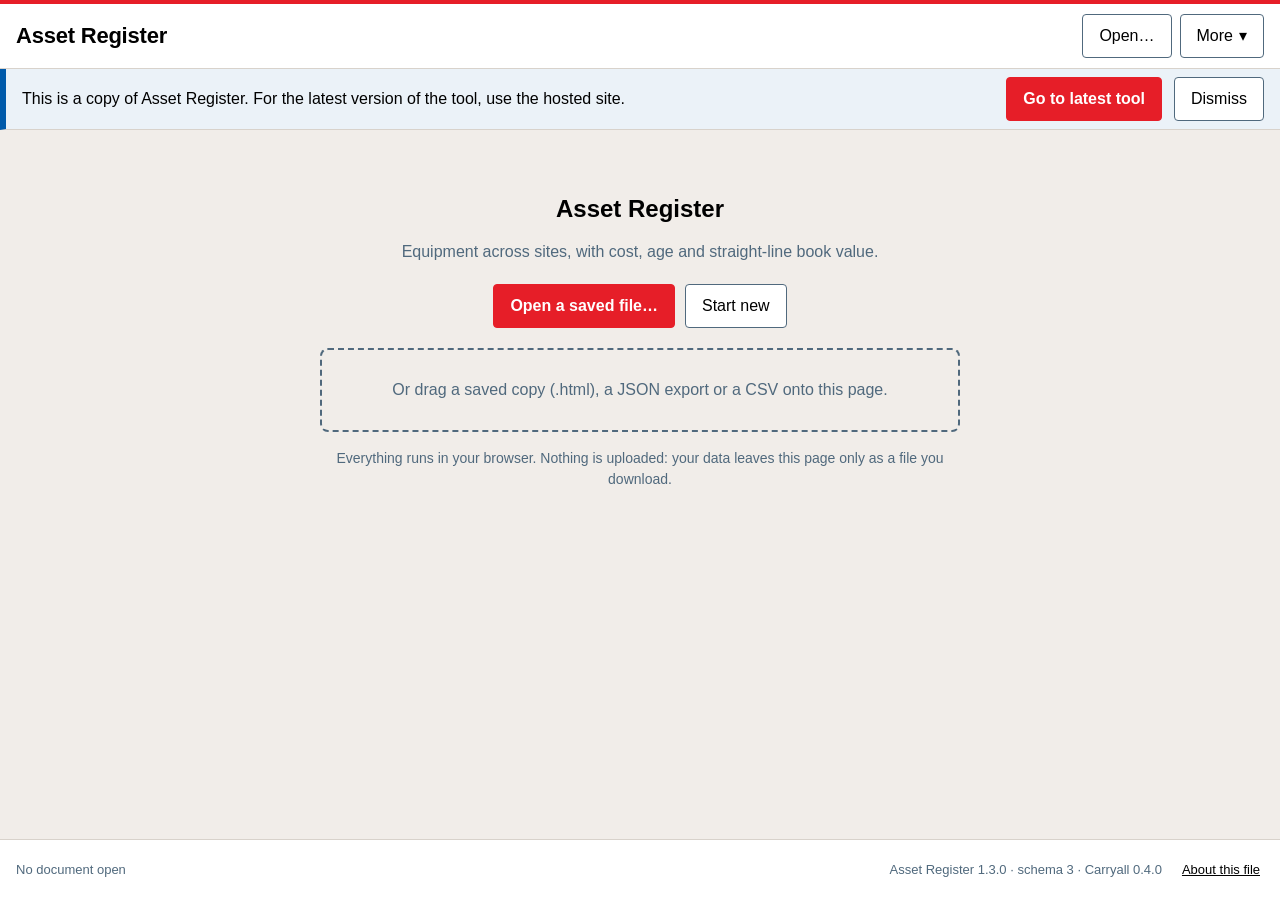
==== commit 2fdf416f: "Add suggestions, NEXTREF from the last row, tables that open sheets, quick edits and hidden columns " ====
--- a/examples/asset-register.html
+++ b/examples/asset-register.html
@@ -1,5 +1,5 @@
 <!DOCTYPE html>
-<html lang="en-GB" data-ca-core="0.3.0">
+<html lang="en-GB" data-ca-core="0.4.0">
 <head>
 <meta charset="utf-8">
 <meta name="viewport" content="width=device-width, initial-scale=1">
@@ -8,7 +8,7 @@
 
  ██████  CARRYALL  ·  a single-file tool that carries its own data
  ─────────────────────────────────────────────────────────────────
- Core version: 0.3.0
+ Core version: 0.4.0
 
  WHAT THIS FILE IS
  This one HTML file is a complete app: structured data + viewer + editor.
@@ -48,22 +48,39 @@
  ════════════════════════════════════════════════════════════════
  HOW TO BUILD A NEW TOOL (instructions for people and LLMs)
  ════════════════════════════════════════════════════════════════
+ A tool is defined in one of two ways:
+   * a TOOL DEFINITION: JSON in <script id="ca-spec">, described in the
+     reference below. Every part of it is checked and each problem is
+     explained. Use it whenever the whole tool fits: lists of records,
+     links, formulas, and the built-in views.
+   * a JAVASCRIPT APP: Carryall.app({...}) in <script id="ca-app">, with
+     #ca-spec left null. Use it for complex tools: custom screens (a
+     timeline, calendar or board), calculations that need loops, running
+     totals or text matching, or actions that change many rows at once.
+     Do not force a complex tool into a definition.
+ An assistant that cannot run code (such as Microsoft 365 Copilot) writes
+ definitions only. A coding agent (such as GitHub Copilot in VS Code)
+ chooses: see AGENTS.md in the Carryall repository.
+
+ With a definition:
  1. Open the blank template (carryall.html) in Edge or Chrome. It shows the
     tool builder.
- 2. Write a tool definition: JSON, as described in the reference below.
-    The Carryall Tool Builder agent in Microsoft 365 Copilot writes one
-    from a plain description (see docs/CREATE-A-TOOL-WITH-COPILOT.md).
+ 2. Write the definition, or have an assistant write it from a plain
+    description.
  3. Paste it into the builder and select Check definition. Every problem
     is listed with a fix; Copy problems for Copilot copies them for the
-    agent. Repeat until it says Ready to use (this includes the self-test).
+    assistant. Repeat until it says Ready to use (this includes the
+    self-test).
  4. Preview the tool, then Download it: a finished tool file with no data.
  5. To change a tool, open it and choose More, Change this tool.
  6. Release: increase version, and host the downloaded file as the home copy.
     The home copy is simply the tool file with <script id="ca-data"> null.
 
  An LLM editing a file directly (for example in VS Code) edits only
- <script id="ca-spec"> (and optionally <style id="ca-app-css">), then opens
- the file with ?selftest on the URL to run the self-test.
+ <script id="ca-spec"> or <script id="ca-app"> (and optionally
+ <style id="ca-app-css">), then checks it with tools/check.mjs from the
+ Carryall repository (see AGENTS.md), or opens the file with ?selftest on
+ the URL to run the self-test.
 
  ════════════════════════════════════════════════════════════════
  TOOL DEFINITION REFERENCE
@@ -77,7 +94,14 @@
 To change a tool later, open it and choose **More, Change this tool**.
 
 The builder checks everything below and names each problem with a fix. Its **Copy problems for
-Copilot** button copies them in a form Copilot can act on.
+Copilot** button copies them in a form Copilot can act on. In a code editor, `node tools/check.mjs`
+runs the same checks.
+
+A definition can only use what this reference lists. A tool that needs more, such as a custom screen
+(a timeline, calendar or board), calculations that need loops or text matching, or actions that change
+many rows at once, is built as a JavaScript app instead, with a coding agent such as GitHub Copilot
+in VS Code (see `AGENTS.md`). Never work round a missing feature with extra columns or keys that are
+not listed here.
 
 ## The rules that matter most
 
@@ -175,11 +199,11 @@
 Keys every column can have: `id`, `label`, `type`, `required` (true or false), `unique`, `help`
 (guidance shown under the field), `hidden` (never shown), `hideInForm`, `mono` (monospace, for
 references and drawing numbers), `default` (a fixed value) and `defaultFormula` (a formula such
-as `"TODAY()"` or `"NEXTREF(snags.ref, 'SN-', 3)"`).
+as `"TODAY()"` or `"NEXTREF(snags.ref, 'SN-001')"`).
 
 | Type | Stores | Extra keys |
 |:-|:-|:-|
-| `text` | One line of text | `maxLength` |
+| `text` | One line of text | `maxLength`, `suggest`, `suggestFrom` |
 | `longtext` | Several lines of text | |
 | `number` | A number | `min`, `max`, `decimals`, `step` |
 | `currency` | Money as a plain number, such as 1234.5 | `min`, `max`, `currency` |
@@ -196,6 +220,15 @@
   boolean. Without it, Carryall works it out from the formula.
 - `colorFormula` (calculated columns) returns a colour name, such as `"IF(overdue > 0, 'red', '')"`.
 - A `ref` column's `display` shows one column of the linked row in tables, such as `"display": "ref"`.
+- `"suggest": true` on a text column offers the values already typed in that column as the person types
+  (trimmed, each value once, in A to Z order). Any other value can still be typed. `suggestFrom` adds
+  the values of other text or choice columns, written `"table.column"`. Use it for names and
+  organisations that repeat, rather than a `choice` column whose list would keep growing:
+
+```json
+{ "id": "actionBy", "label": "Action by", "type": "text", "suggest": true,
+  "suggestFrom": ["comments.raisedByOrg", "responses.organisation"] }
+```
 
 ## Formulas
 
@@ -249,8 +282,16 @@
 | Numbers | `ROUND(x, places)`, `ROUNDUP`, `ROUNDDOWN`, `CEILING(x, step)`, `FLOOR(x, step)`, `INT`, `ABS`, `SQRT`, `POWER(x, y)`, `MOD(x, y)`, `MIN(a, b, ...)`, `MAX(a, b, ...)`, `SUM(a, b, ...)`, `AVERAGE(a, b, ...)` |
 | Text | `CONCAT(a, b, ...)`, `LEN`, `UPPER`, `LOWER`, `TRIM`, `LEFT(text, n)`, `RIGHT(text, n)`, `CONTAINS(text, part)`, `VALUE(text)` |
 | Dates | `TODAY()`, `DAYS(end, start)`, `YEARFRAC(start, end)`, `EDATE(date, months)`, `ADDDAYS(date, days)`, `YEAR`, `MONTH`, `DAY`, `DATE(year, month, day)` |
-| Tables | `SUM`, `COUNT`, `AVERAGE`, `MIN`, `MAX` as above; `NEXTREF(table.column, 'PREFIX-', digits)` gives the next reference, such as SN-004 |
+| Tables | `SUM`, `COUNT`, `AVERAGE`, `MIN`, `MAX` as above; `NEXTREF` gives the next reference (see below) |
 | Other | `USER()` is the name of the person using the tool |
+
+**Next reference**: `NEXTREF(table.column)` continues from the references already in the column. It
+takes the most recently added reference that ends in a number, and adds 1 to the highest number used
+with the same prefix, keeping the number of digits: `ARUP-09` gives `ARUP-10`, `C-099` gives `C-100`.
+While the table is empty it gives blank, or the first value if you add one:
+`NEXTREF(comments.ref, 'C-001')`. `NEXTREF(table.column, 'PREFIX-', digits)` still works, and always
+uses that prefix: `NEXTREF(snags.ref, 'SN-', 3)` gives SN-004 after SN-003. Use NEXTREF in a
+column's `defaultFormula`.
 
 Not available: SUMIF, COUNTIF, VLOOKUP, XLOOKUP and similar. Use `SUM(table.column WHERE ...)`,
 `COUNT(table WHERE ...)` and links (`site.name`) instead.
@@ -296,7 +337,21 @@
 
 Optional: `columns` (default all), `sort`, `filters` (drop-down filters), `totals` (number columns),
 `where`, `add: false` (no Add button), `readOnly: true`, `search: false`, `preset` (values for new
-rows, such as `{ "status": "Open" }`).
+rows, such as `{ "status": "Open" }`), and:
+
+- `quickEdit`: choice columns that can be changed straight from the table, such as `["status"]`.
+  Selecting the value opens a short list of the options; choosing one saves the row as the form
+  would, so checks, onSave rules and undo all apply. If a check fails, the form opens to show why.
+- `hiddenColumns`: columns that start hidden. A Columns button lets people show them (and hide
+  others). The choice is kept until the browser tab is closed. List them in `columns` too to set
+  where they appear; otherwise they go at the end.
+- `open`: the title of a sheet view of the same table. Selecting a row then shows it on that sheet
+  tab instead of opening the form, and an edit button at the start of each row opens the form.
+
+```json
+{ "type": "table", "title": "Reviews", "table": "reviews", "columns": ["ref", "title", "status", "due"],
+  "open": "Review sheet", "quickEdit": ["status"], "hiddenColumns": ["due"] }
+```
 
 **summary**: rows grouped by a column, with a bar chart and a table of totals.
 
@@ -339,6 +394,14 @@
 ```
 
 `child.link` is the `ref` column in the child table that points to this view's table.
+
+`"picker": false` hides the list for choosing a record and shows a Back button instead, which returns
+to the table the person came from. Use it with a table view whose `open` names this sheet, so the
+table is where records are chosen:
+
+```json
+{ "type": "sheet", "title": "Review sheet", "table": "reviews", "picker": false, "fields": ["title", "status"] }
+```
 
 **matrix**: a cross-tab. `rows` and `columns` are columns (or formulas, often links followed with a dot)
 whose values label the rows and columns. Each cell shows the metrics; select it to see the rows.
@@ -435,11 +498,13 @@
 what to do. No em dashes, no emoji. Never rely on colour alone.
 
  ════════════════════════════════════════════════════════════════
- JAVASCRIPT APPS (advanced, for developers)
+ JAVASCRIPT APPS (for complex tools)
  ════════════════════════════════════════════════════════════════
- A developer can define a tool in JavaScript instead, which allows custom
- views written in code. Tools built from JSON are easier to check and to
- change; prefer them. A JavaScript app leaves <script id="ca-spec"> null.
+ A tool that needs more than a definition can express is written in
+ JavaScript instead, which allows custom views and logic in code. Use the
+ built-in view types wherever they fit. A tool that fits a definition
+ should use one: it is fully checked and anyone can change it in the tool
+ builder. A JavaScript app leaves <script id="ca-spec"> null.
  J1. Call Carryall.app({...}) once in <script id="ca-app">, with:
       id             stable kebab-case id. NEVER change it after release:
                      files are matched to tools by this id.
@@ -503,6 +568,8 @@
     Common column options: label, required, default (value or fn(api)),
       help, hidden (never shown), hideInForm, min, max, decimals, unique,
       mono (show in monospace: references, drawing and job numbers).
+    Text columns: suggest: true offers the values already in the column as
+      the user types; suggestFrom: ['table.column', ...] adds other columns.
     Pill colours: grey green amber red blue purple teal pink. Pills always
       show their text, so colour is never the only signal. For computed
       columns colors may be a function (value, row) => colour.
@@ -516,7 +583,12 @@
       { type: 'table', table, title?, columns?: [keys], sort?: {key, dir},
         totals?: [keys], filters?: [keys] (computed columns allowed),
         where?: (row, api) => bool,
-        add?: false, readOnly?: true, preset?: {defaults for new rows} }
+        add?: false, readOnly?: true, preset?: {defaults for new rows},
+        hiddenColumns?: [keys] (start hidden; a Columns button shows them),
+        quickEdit?: [choice keys] (changed from the table, saved like the
+          form: validate, onSave and undo all apply),
+        open?: 'title of a sheet view of the same table' (a row opens it;
+          an edit button starts each row) }
       { type: 'summary', table, groupBy, bucket?: 'month'|'year' (dates),
         metrics?: [{ label, op: 'count'|'sum'|'avg'|'min'|'max', column, format? }],
         chart?: false | metricIndex, showTable?: false, where?, sortBy?: 'label' }
@@ -526,7 +598,8 @@
           kpi blocks and blocks with wide: true span the full width
       { type: 'settings', title, fields?: [keys], intro? }
       { type: 'sheet', title, table, fields?, sort?, where?,
-        child?: { table, link (ref column), columns?, sort?, where? } }
+        child?: { table, link (ref column), columns?, sort?, where? },
+        picker?: false (a Back button instead of the record list) }
       { type: 'matrix', title, table, rows: column key or fn(row, api),
         columns: same, metrics?: [{ label, op, column, where? }], where? }
       { type: 'custom', title, render: (el, api) => { el.append(...) } }
@@ -1177,6 +1250,14 @@
   min-width: 0;
 }
 .ca-textarea { width: 100%; min-height: 6rem; resize: vertical; }
+.ca-icon { width: 1.25rem; height: 1.25rem; flex: none; fill: none; stroke: currentColor; stroke-width: 2; stroke-linecap: round; stroke-linejoin: round; }
+.ca-icon-btn {
+  display: inline-flex; align-items: center; justify-content: center;
+  width: var(--ca-target); height: var(--ca-target);
+  border: 1px solid transparent; border-radius: var(--ca-radius); background: none; color: var(--ca-text); cursor: pointer;
+}
+.ca-icon-btn:hover { border-color: var(--ca-border-strong); background: var(--ca-surface); }
+.ca-narrow-only { display: none !important; }
 
 /* ── Banners ────────────────────────────────────────── */
 .ca-banners:empty { display: none; }
@@ -1237,6 +1318,32 @@
 .ca-table .ca-empty { text-align: center; color: var(--ca-muted); padding: 1.5rem; }
 .ca-computed { color: var(--ca-muted); }
 .ca-table td.ca-long { min-width: 18rem; }
+.ca-table th.ca-edit-col, .ca-table td.ca-edit-cell { width: 1%; padding: 0 0.125rem; vertical-align: middle; }
+.ca-table td.ca-quick-cell { padding: 0 0.25rem; }
+.ca-quick {
+  display: inline-flex; align-items: center; gap: 0.375rem; min-height: var(--ca-target); padding: 0 0.375rem;
+  border: 1px solid transparent; border-radius: var(--ca-radius); background: none; cursor: pointer; white-space: nowrap;
+}
+.ca-quick:hover { border-color: var(--ca-border-strong); background: var(--ca-surface); }
+.ca-quick-caret { color: var(--ca-muted); font-size: 0.75rem; }
+.ca-quick-menu {
+  position: fixed; z-index: 30; min-width: 11rem; max-height: min(60vh, 24rem); overflow-y: auto; display: grid;
+  background: var(--ca-surface); border: 1px solid var(--ca-border-strong); border-radius: var(--ca-radius);
+  box-shadow: 0 6px 24px rgba(0, 0, 0, 0.16); padding: 0.25rem;
+}
+.ca-quick-menu button {
+  position: relative; display: flex; align-items: center; min-height: var(--ca-target); padding: 0 0.75rem 0 2rem;
+  border: none; background: none; border-radius: 0.1875rem; text-align: left; cursor: pointer;
+}
+.ca-quick-menu button:hover, .ca-quick-menu button:focus { background: var(--ca-surface-2); }
+/* The current value is ticked: a shape as well as aria-checked, never colour alone. */
+.ca-quick-menu button[aria-checked="true"]::before {
+  content: ""; position: absolute; left: 0.875rem; top: 50%; width: 0.375rem; height: 0.75rem;
+  border: solid var(--ca-text); border-width: 0 2px 2px 0; transform: translateY(-65%) rotate(45deg);
+}
+.ca-columns .ca-menu-list { min-width: 14rem; max-height: min(60vh, 28rem); overflow-y: auto; }
+.ca-columns .ca-check { padding: 0 0.75rem; cursor: pointer; }
+.ca-columns > summary .ca-muted { font-size: 0.875rem; }
 
 /* Status pills: always carry a text label; colour is a tinted fill plus a palette outline. */
 .ca-pill {
@@ -1338,6 +1445,7 @@
   padding: 0 0.75rem; border-radius: 0.1875rem; cursor: pointer;
 }
 .ca-menu-list button:hover { background: var(--ca-surface-2); }
+.ca-menu-list button:disabled { opacity: 0.5; cursor: default; }
 
 /* ── Document properties ────────────────────────────── */
 .ca-docline {
@@ -1394,9 +1502,37 @@
   .ca-file-name { max-width: 22ch; }
   .ca-header { position: static; }
   .ca-title { font-size: 1.25rem; }
+  /* Header: title and document line above, then one row of actions. Open and Save as are in More;
+     Undo and Redo keep their names for screen readers but show as icons. */
+  .ca-header-main { padding: 0.5rem 0.75rem; gap: 0.5rem; }
+  .ca-titles { flex-basis: 100%; }
+  .ca-meta { gap: 0 0.75rem; }
+  .ca-file-actions { flex: 1 1 100%; flex-wrap: nowrap; gap: 0.375rem; }
+  .ca-file-actions > .ca-btn.primary { flex: 1 1 auto; }
+  .ca-file-actions > .ca-menu { margin-left: auto; }
+  .ca-file-actions .ca-btn-group .ca-btn { padding: 0 0.5rem; }
+  .ca-header-main > .ca-toolbar:not(.ca-file-actions) { flex: 1 1 100%; }
+  .ca-header-main > .ca-toolbar:not(.ca-file-actions) > .ca-btn { flex: 1 1 auto; }
+  .ca-btn-text { position: absolute; width: 1px; height: 1px; overflow: hidden; clip: rect(0 0 0 0); white-space: nowrap; }
+  .ca-menu > summary.ca-btn { padding: 0 0.75rem; }
+  .ca-menu-list { max-height: min(70vh, 32rem); overflow-y: auto; }
+  .ca-wide-only { display: none !important; }
+  .ca-narrow-only { display: block !important; }
+  .ca-tabs { padding: 0 0.25rem; scroll-padding: 0 1rem; }
+  .ca-tab { padding: 0 0.625rem; }
+  .ca-banner { padding: 0.5rem 0.75rem; }
+  .ca-banner > .ca-spacer { display: none; }
+  /* View toolbars: search on its own row, filters two to a row, actions after. */
+  .ca-tv-bar > .ca-input[type="search"] { flex: 1 1 100%; width: auto; }
+  .ca-tv-bar > .ca-select { flex: 1 1 calc(50% - 0.25rem); max-width: none; }
+  .ca-tv-bar > .ca-btn.primary { flex: 1 1 auto; }
+  .ca-tv-bar .ca-sheet-select { flex: 1 1 100%; }
+  .ca-sheet-bar > .ca-spacer { display: none; }
+  .ca-sheet-bar > .ca-btn { flex: 1 1 auto; }
 }
 @media print {
-  .ca-header .ca-toolbar, .ca-banners, .ca-tabs, .ca-tv-bar, .ca-footer, .ca-skip { display: none !important; }
+  .ca-header .ca-toolbar, .ca-banners, .ca-tabs, .ca-tv-bar, .ca-footer, .ca-skip, .ca-quick-menu { display: none !important; }
+  .ca-table .ca-edit-col, .ca-table .ca-edit-cell, .ca-quick-caret { display: none; }
   .ca-header { position: static; border-top: none; }
   body { background: #fff; }
   .ca-table th { position: static; }
@@ -1419,7 +1555,7 @@
 (function () {
   'use strict';
 
-  const CORE_VERSION = '0.3.0';
+  const CORE_VERSION = '0.4.0';
   const FORMAT = 'carryall/1';
   const PAGE = 500;                 // rows rendered before "show more"
   const SOFT_ROWS = 5000;           // size advisory thresholds
@@ -1438,6 +1574,7 @@
     fileName: null,
     handle: null,         // FileSystemFileHandle for save-in-place (html only)
     tab: 0,
+    cameFrom: null,       // the tab shown before this one (a sheet's Back button returns to it)
     viewState: {},
     undo: [], redo: [],
     shell: null,          // pristine <html> clone used to build exports
@@ -3388,7 +3525,21 @@
   const emptyText = 'Not set';
 
   // ── Record form ────────────────────────────────────────────────────────
-  function fieldInput(col, value, onChange) {
+  // Suggestions for a text column: the distinct values already in it (and in any "suggestFrom"
+  // columns, written "table.column"), trimmed and sorted with case ignored.
+  function suggestList(values) {
+    const seen = new Set();
+    for (const v of values) { if (fxBlank(v)) continue; const x = String(v).trim(); if (x) seen.add(x); }
+    return [...seen].sort((a, b) => a.localeCompare(b, undefined, { sensitivity: 'base' }) || (a < b ? -1 : a > b ? 1 : 0));
+  }
+  function suggestValues(t, col) {
+    const sources = [];
+    if (S.app.tables[t]) sources.push([t, col.key]);
+    for (const src of col.suggestFrom || []) { const [tk, ck] = String(src).split('.'); if (S.app.tables[tk]?.columns[ck]) sources.push([tk, ck]); }
+    return suggestList(sources.flatMap(([tk, ck]) => tableRows(tk).map(r => rawValue(tk, r, ck))));
+  }
+  let listSeq = 0;
+  function fieldInput(col, value, onChange, t = null) {
     const set = v => onChange(v);
     switch (col.type) {
       case 'longtext':
@@ -3409,8 +3560,15 @@
         return h('select', { class: 'ca-select', onchange: e => set(e.target.value || null) },
           h('option', { value: '' }, emptyText), opts.map(([id, label]) => h('option', { value: id, selected: id === value }, label)));
       }
-      default:
-        return h('input', { class: 'ca-input', type: 'text', value: value ?? '', maxlength: col.maxLength, oninput: e => set(e.target.value || null) });
+      default: {
+        const input = h('input', { class: 'ca-input', type: 'text', value: value ?? '', maxlength: col.maxLength, oninput: e => set(e.target.value || null) });
+        if (col.type !== 'text' || !t || col.suggest === false || !(col.suggest || col.suggestFrom)) return input;
+        // Any value can still be typed: the list only offers what is already in use.
+        const listId = 'ca-list' + (++listSeq);
+        input.setAttribute('list', listId);
+        input.setAttribute('autocomplete', 'off');
+        return h('div', { class: 'ca-suggest' }, input, h('datalist', { id: listId }, suggestValues(t, col).map(v => h('option', { value: v }))));
+      }
     }
   }
   function validateRow(t, row) {
@@ -3432,10 +3590,23 @@
     }
     return errs;
   }
-  function openForm(t, id, preset = {}) {
+  // Save a row through the normal path: the table's checks, then its onSave rules, then one
+  // undoable change. Returns the errors (an empty object when it saved).
+  function saveRow(t, existing, draft) {
+    const td = S.app.tables[t];
+    const errs = validateRow(t, draft);
+    if (Object.keys(errs).length) return errs;
+    if (typeof td.onSave === 'function') td.onSave(draft, existing ? clone(existing) : null, makeApi());
+    const { id: _id, ...rest } = draft;
+    if (existing) updateRow(t, existing.id, rest); else insertRow(t, rest);
+    return {};
+  }
+  // preset: values for a new row, or changes already made to an existing one (shown checked when
+  // showErrors is set, as when a quick edit from a table breaks one of the table's checks).
+  function openForm(t, id, preset = {}, { showErrors: checkNow = false } = {}) {
     const td = S.app.tables[t];
     const existing = id ? tableRows(t).find(r => r.id === id) : null;
-    const draft = existing ? clone(existing) : { id: null, ...defaultsFor(td), ...preset };
+    const draft = existing ? { ...clone(existing), ...preset, id: existing.id } : { id: null, ...defaultsFor(td), ...preset };
     const ro = S.readOnly || td.readOnly;
     const fields = {};
     const computedEls = [];
@@ -3446,7 +3617,7 @@
         computedEls.push([el, c]);
         return makeField(c.label + ' (calculated)', el).wrap;
       }
-      const input = ro ? h('div', { class: 'ca-readonly' }, formatCell(t, draft, c.key) || emptyText) : fieldInput(c, draft[c.key], v => { draft[c.key] = v; refreshComputed(); });
+      const input = ro ? h('div', { class: 'ca-readonly' }, formatCell(t, draft, c.key) || emptyText) : fieldInput(c, draft[c.key], v => { draft[c.key] = v; refreshComputed(); }, t);
       const f = makeField(c.label, input, { required: c.required && !ro, help: c.help });
       fields[c.key] = f;
       return f.wrap;
@@ -3464,15 +3635,17 @@
       return true;
     } });
     buttons.push({ label: ro ? 'Close' : 'Cancel', value: false });
-    if (!ro) buttons.push({ label: existing ? 'Save changes' : `Add ${td.singular}`, primary: true, onClick: () => {
+    const check = () => {
       const errs = validateRow(t, draft);
       formErr.textContent = errs._form || '';
-      if (!showErrors(fields, errs) || errs._form) return false;
-      if (typeof td.onSave === 'function') td.onSave(draft, existing ? clone(existing) : null, makeApi());
-      const { id: _id, ...rest } = draft;
-      if (existing) updateRow(t, id, rest); else insertRow(t, rest);
+      return showErrors(fields, errs) && !errs._form;
+    };
+    if (!ro) buttons.push({ label: existing ? 'Save changes' : `Add ${td.singular}`, primary: true, onClick: () => {
+      if (!check()) return false;
+      saveRow(t, existing, draft);
       return true;
     } });
+    if (checkNow && !ro) setTimeout(check);
     return dialog({ title: `${existing ? (ro ? 'View' : 'Edit') : 'New'} ${td.singular}`, body, buttons });
   }
   function defaultsFor(td) {
@@ -3642,15 +3815,44 @@
     if (col.type === 'longtext' && text.length > 80) return text.slice(0, 79) + '…';
     return text;
   }
+  // Small line icons, drawn with the text colour. Always beside text or inside a named control.
+  const ICONS = {
+    edit: 'M4 20h4L19 9l-4-4L4 16v4z M13.5 6.5l4 4',
+    undo: 'M9 14 4 9l5-5 M4 9h10.5a5.5 5.5 0 0 1 0 11H11',
+    redo: 'M15 14l5-5-5-5 M20 9H9.5a5.5 5.5 0 0 0 0 11H13',
+  };
+  function icon(name) {
+    const ns = 'http://www.w3.org/2000/svg';
+    const svg = document.createElementNS(ns, 'svg');
+    for (const [k, v] of Object.entries({ viewBox: '0 0 24 24', 'aria-hidden': 'true', focusable: 'false', class: 'ca-icon' })) svg.setAttribute(k, v);
+    const path = document.createElementNS(ns, 'path');
+    path.setAttribute('d', ICONS[name]);
+    svg.append(path);
+    return svg;
+  }
+  const sessionGet = k => { try { return JSON.parse(sessionStorage.getItem(k) || 'null'); } catch { return null; } };
+  const sessionSet = (k, v) => { try { sessionStorage.setItem(k, JSON.stringify(v)); } catch { /* storage blocked: kept for this page only */ } };
+
   function renderTableView(el, view, api, key) {
     const t = view.table, td = S.app.tables[t];
     if (!td) throw new Error(`Table "${t}" is not defined`);
     const vs = S.viewState[key] = S.viewState[key] || { q: '', sort: view.sort ? { ...view.sort } : null, filters: {}, limit: PAGE };
-    const cols = (view.columns || Object.keys(td.columns).filter(k => !td.columns[k].hidden)).map(k => {
-      if (!td.columns[k]) throw new Error(`Column "${k}" is not defined on ${t}`);
-      return td.columns[k];
-    });
-    const count = h('span', { class: 'ca-muted' });
+    const colOf = k => { if (!td.columns[k]) throw new Error(`Column "${k}" is not defined on ${t}`); return td.columns[k]; };
+    // "hiddenColumns" start hidden; the Columns menu shows them. The choice lasts for the session.
+    const listed = view.columns || Object.keys(td.columns).filter(k => !td.columns[k].hidden);
+    const hideable = (view.hiddenColumns || []).filter(k => td.columns[k]);
+    const every = [...listed, ...hideable.filter(k => !listed.includes(k))];
+    const store = hideable.length && !String(key).startsWith('selftest') ? `ca-columns/${S.app.id}/${key}` : null;
+    if (!vs.shown) { const saved = store && sessionGet(store); vs.shown = Array.isArray(saved) ? saved : every.filter(k => !hideable.includes(k)); }
+    let shown = every.filter(k => vs.shown.includes(k));
+    if (!shown.length) shown = [every[0]];
+    const cols = shown.map(colOf);
+    const ro = S.readOnly || td.readOnly || view.readOnly;
+    const formRo = S.readOnly || td.readOnly;
+    // "open": selecting a row shows it on that sheet tab; the first column edits it directly.
+    const sheetTab = view.open ? S.app.views.findIndex(v => v.type === 'sheet' && v.title === view.open && v.table === t) : -1;
+    const quick = ro ? [] : (view.quickEdit || []).filter(k => td.columns[k]?.type === 'choice' && td.columns[k].options?.length);
+    const count = h('span', { class: 'ca-muted ca-count' });
     const tbody = h('tbody'), tfoot = h('tfoot');
     const filters = (view.filters || []).map(fk => {
       const c = td.columns[fk];
@@ -3661,12 +3863,25 @@
       return h('select', { class: 'ca-select', 'aria-label': `Filter by ${c.label}`, onchange: e => { vs.filters[fk] = e.target.value; vs.limit = PAGE; refresh(); } },
         h('option', { value: '' }, `Any ${c.label.toLowerCase()}`), opts.map(([v, l]) => h('option', { value: v, selected: vs.filters[fk] === v }, l)));
     });
-    const ro = S.readOnly || td.readOnly || view.readOnly;
+    const nHidden = every.length - shown.length;
+    const columnsMenu = hideable.length > 0 && h('details', { class: 'ca-menu ca-columns', open: !!vs.colsOpen,
+      ontoggle: e => { vs.colsOpen = e.currentTarget.open; },
+      onkeydown: e => { if (e.key === 'Escape' && e.currentTarget.open) { e.currentTarget.open = false; e.currentTarget.querySelector('summary').focus(); } } },
+      h('summary', { class: 'ca-btn', dataset: { caFocus: `columns.${key}` } }, 'Columns', nHidden > 0 && h('span', { class: 'ca-muted' }, `(${nHidden} hidden)`), h('span', { 'aria-hidden': 'true' }, '▾')),
+      h('div', { class: 'ca-menu-list', role: 'group', 'aria-label': 'Columns to show' }, every.map(k => {
+        const on = shown.includes(k);
+        return h('label', { class: 'ca-check' }, h('input', { type: 'checkbox', checked: on, disabled: on && shown.length === 1, dataset: { caFocus: `column.${key}.${k}` },
+          onchange: e => {
+            vs.shown = e.target.checked ? every.filter(x => x === k || shown.includes(x)) : shown.filter(x => x !== k);
+            if (store) sessionSet(store, vs.shown);
+            render();
+          } }), colOf(k).label);
+      })));
     el.append(h('div', { class: 'ca-tv-bar' },
       view.search !== false && h('input', { class: 'ca-input', type: 'search', placeholder: 'Search…', value: vs.q, 'aria-label': 'Search', oninput: e => { vs.q = e.target.value; vs.limit = PAGE; refresh(); } }),
-      filters, h('span', { class: 'ca-spacer' }), count,
+      filters, h('span', { class: 'ca-spacer' }), count, columnsMenu,
       !ro && view.add !== false && h('button', { class: 'ca-btn primary', onclick: () => openForm(t, null, view.preset) }, `+ Add ${td.singular}`)));
-    const thead = h('thead', h('tr', cols.map(c => {
+    const thead = h('thead', h('tr', sheetTab >= 0 && h('th', { scope: 'col', class: 'ca-edit-col' }, h('span', { class: 'ca-visually-hidden' }, formRo ? 'View' : 'Edit')), cols.map(c => {
       const active = vs.sort && vs.sort.key === c.key;
       return h('th', { class: `sortable${isNumericCol(c) ? ' num' : ''}`, scope: 'col', 'aria-sort': active ? (vs.sort.dir === 'desc' ? 'descending' : 'ascending') : null },
         h('button', { class: 'ca-sort-btn', type: 'button', dataset: { caFocus: `sort.${key}.${c.key}` },
@@ -3677,6 +3892,22 @@
     const more = h('div', { style: { textAlign: 'center', marginTop: '10px' } });
     el.append(more);
 
+    const editCell = r => {
+      const label = `${formRo ? 'View' : 'Edit'} ${td.singular} ${displayOf(t, r)}`.trim();
+      const open = e => { e.stopPropagation(); openForm(t, r.id); };
+      return h('td', { class: 'ca-edit-cell', onclick: open },
+        h('button', { class: 'ca-icon-btn', type: 'button', 'aria-label': label, title: label, dataset: { caFocus: `edit.${key}.${r.id}` }, onclick: open }, icon('edit')));
+    };
+    const rowNode = r => {
+      const act = sheetTab >= 0 ? () => openSheet(sheetTab, r.id) : () => openForm(t, r.id);
+      return h('tr', { class: 'clickable', tabindex: 0, dataset: { caRow: r.id }, onclick: act,
+        // Enter on a button inside the row belongs to that button, not the row.
+        onkeydown: e => { if (e.key === 'Enter' && e.target === e.currentTarget) act(); } },
+        sheetTab >= 0 && editCell(r),
+        cols.map(c => quick.includes(c.key)
+          ? h('td', { class: 'ca-quick-cell', onclick: e => e.stopPropagation() }, quickEditButton(t, r, c, key))
+          : h('td', { class: `${isNumericCol(c) ? 'num' : ''}${c.type === 'computed' ? ' ca-computed' : ''}${c.type === 'longtext' ? ' ca-long' : ''}` }, cellNode(t, r, c))));
+    };
     const refresh = () => withCalc(refreshRows);
     function refreshRows() {
       const all = tableRows(t);
@@ -3686,11 +3917,11 @@
         rows = rows.filter(r => cols.some(c => formatCell(t, r, c.key).toLowerCase().includes(q)));
       }
       if (vs.sort) rows = sortRows(t, rows, vs.sort);
-      tbody.replaceChildren(...(rows.length ? rows.slice(0, vs.limit).map(r => h('tr', { class: 'clickable', tabindex: 0, onclick: () => openForm(t, r.id), onkeydown: e => { if (e.key === 'Enter') openForm(t, r.id); } },
-        cols.map(c => h('td', { class: `${isNumericCol(c) ? 'num' : ''}${c.type === 'computed' ? ' ca-computed' : ''}${c.type === 'longtext' ? ' ca-long' : ''}` }, cellNode(t, r, c)))))
-        : [h('tr', h('td', { class: 'ca-empty', colspan: cols.length }, all.length ? 'No matching rows' : `No ${td.label.toLowerCase()} yet`))]));
+      const span = cols.length + (sheetTab >= 0 ? 1 : 0);
+      tbody.replaceChildren(...(rows.length ? rows.slice(0, vs.limit).map(rowNode)
+        : [h('tr', h('td', { class: 'ca-empty', colspan: span }, all.length ? 'No matching rows' : `No ${td.label.toLowerCase()} yet`))]));
       if (view.totals?.length && rows.length) {
-        tfoot.replaceChildren(h('tr', cols.map((c, i) => {
+        tfoot.replaceChildren(h('tr', sheetTab >= 0 && h('td', ''), cols.map((c, i) => {
           if (!view.totals.includes(c.key)) return h('td', i === 0 ? 'Total' : '');
           const sum = rows.reduce((s, r) => s + (Number(rawValue(t, r, c.key)) || 0), 0);
           return h('td', { class: 'num' }, formatAs(c.type === 'computed' ? c.format || 'number' : c.type, sum, c));
@@ -3700,6 +3931,85 @@
       more.replaceChildren(rows.length > vs.limit ? h('button', { class: 'ca-btn', onclick: () => { vs.limit += PAGE; refresh(); } }, `Show more (${rows.length - vs.limit} remaining)`) : '');
     }
     refresh();
+  }
+
+  // ── Quick edit: change a choice from a table without opening the row ──
+  // The change is saved like the form saves it (checks, onSave rules, undo). If a check fails,
+  // the form opens with the change made and the problem shown.
+  function quickEditButton(t, row, col, key) {
+    const td = S.app.tables[t];
+    const v = row[col.key];
+    const focusKey = `quick.${key}.${row.id}.${col.key}`;
+    const btn = h('button', { class: 'ca-quick', type: 'button', 'aria-haspopup': 'menu', 'aria-expanded': 'false', dataset: { caFocus: focusKey },
+      'aria-label': `${col.label}: ${v ?? emptyText}. Change the ${col.label.toLowerCase()} of ${td.singular} ${displayOf(t, row)}`.trim(),
+      onclick: e => { e.stopPropagation(); quickMenu(btn, t, row.id, col, focusKey); } },
+      v ? UI.pill(v, col.colors?.[v]) : h('span', { class: 'ca-muted' }, emptyText),
+      h('span', { class: 'ca-quick-caret', 'aria-hidden': 'true' }, '▾'));
+    return btn;
+  }
+  let quickOpen = null;
+  function closeQuickMenu(refocus = false) {
+    const q = quickOpen;
+    if (!q) return;
+    quickOpen = null;
+    q.cleanup();
+    q.menu.remove();
+    q.btn.setAttribute('aria-expanded', 'false');
+    if (refocus && q.btn.isConnected) q.btn.focus();
+  }
+  function quickMenu(btn, t, id, col, focusKey) {
+    if (quickOpen?.btn === btn) { closeQuickMenu(true); return; }
+    closeQuickMenu();
+    const row = rowById(t, id);
+    if (!row) return;
+    const td = S.app.tables[t];
+    const current = row[col.key] ?? null;
+    const options = [...col.options, ...(col.required ? [] : [null])];
+    const choose = o => {
+      closeQuickMenu();
+      const cur = rowById(t, id);
+      if (!cur) return;
+      if ((cur[col.key] ?? null) === o) { if (btn.isConnected) btn.focus(); return; }
+      const errs = saveRow(t, cur, { ...clone(cur), [col.key]: o });
+      if (Object.keys(errs).length) { openForm(t, id, { [col.key]: o }, { showErrors: true }); return; }
+      toast(`${col.label} changed to ${o ?? emptyText.toLowerCase()}. Undo with Ctrl+Z.`);
+      (document.querySelector(`[data-ca-focus="${CSS.escape(focusKey)}"]`) || document.getElementById('ca-main'))?.focus();
+    };
+    const items = options.map(o => h('button', { type: 'button', role: 'menuitemradio', tabindex: '-1', 'aria-checked': String(o === current), onclick: () => choose(o) },
+      o == null ? h('span', emptyText) : UI.pill(o, col.colors?.[o])));
+    const move = (i, d) => items[(i + d + items.length) % items.length].focus();
+    const menu = h('div', { class: 'ca-quick-menu', role: 'menu', 'aria-label': `${col.label} of ${td.singular} ${displayOf(t, row)}`.trim(),
+      onkeydown: e => {
+        const i = items.indexOf(document.activeElement);
+        if (e.key === 'ArrowDown') { e.preventDefault(); move(i, 1); }
+        else if (e.key === 'ArrowUp') { e.preventDefault(); move(i < 0 ? 0 : i, -1); }
+        else if (e.key === 'Home') { e.preventDefault(); items[0].focus(); }
+        else if (e.key === 'End') { e.preventDefault(); items[items.length - 1].focus(); }
+        else if (e.key === 'Escape' || e.key === 'Tab') { e.preventDefault(); e.stopPropagation(); closeQuickMenu(true); }
+      } }, items);
+    document.body.append(menu);
+    // Below the button (above it when there is no room), following it when the page scrolls.
+    const place = () => {
+      const r = btn.getBoundingClientRect();
+      if (r.bottom < 0 || r.top > innerHeight) { closeQuickMenu(); return; }
+      const mh = menu.offsetHeight, mw = menu.offsetWidth;
+      menu.style.left = Math.max(8, Math.min(r.left, innerWidth - mw - 8)) + 'px';
+      menu.style.top = (r.bottom + 4 + mh <= innerHeight - 8 ? r.bottom + 4 : Math.max(8, r.top - 4 - mh)) + 'px';
+    };
+    place();
+    // A press on the menu's own button is left to its click, which closes the menu.
+    const outside = e => { if (!menu.contains(e.target) && !btn.contains(e.target)) closeQuickMenu(); };
+    const moved = e => { if (!menu.contains(e.target)) place(); };
+    document.addEventListener('pointerdown', outside, true);
+    window.addEventListener('scroll', moved, true);
+    window.addEventListener('resize', moved);
+    quickOpen = { btn, menu, cleanup: () => {
+      document.removeEventListener('pointerdown', outside, true);
+      window.removeEventListener('scroll', moved, true);
+      window.removeEventListener('resize', moved);
+    } };
+    btn.setAttribute('aria-expanded', 'true');
+    (items[options.indexOf(current)] || items[0]).focus({ preventScroll: true });
   }
   function groupLabel(t, row, col, bucket) {
     if ((col.type === 'date' || (col.type === 'computed' && col.format === 'date')) && bucket) {
@@ -3793,7 +4103,7 @@
         const c = sd.columns[k];
         if (c.type === 'computed') return makeField(c.label + ' (calculated)', h('div', { class: 'ca-readonly' }, formatCell('settings', S.data.settings, k))).wrap;
         const input = S.readOnly ? h('div', { class: 'ca-readonly' }, formatCell('settings', S.data.settings, k) || emptyText)
-          : fieldInput(c, S.data.settings[k], v => { pending[k] = v; });
+          : fieldInput(c, S.data.settings[k], v => { pending[k] = v; }, 'settings');
         const focusable = input.matches('input, select, textarea') ? input : input.querySelector('input');
         if (focusable) focusable.dataset.caFocus = 'settings.' + k;
         return makeField(c.label, input, { help: c.help }).wrap;
@@ -3815,9 +4125,13 @@
       document.title = S.builder.previous ? `Change ${S.builder.previous.name}` : 'Carryall tool builder';
       return;
     }
+    closeQuickMenu();
     const panel = S.data ? h('div', S.app.views.length > 1 ? { role: 'tabpanel', id: 'ca-panel', 'aria-labelledby': `ca-tab-${S.tab}` } : null, renderCurrentView()) : renderLanding();
     root.replaceChildren(skip, renderHeader(), renderBanners(), S.data ? renderTabs() : '',
       h('main', { class: 'ca-main', id: 'ca-main', tabindex: '-1' }, panel), renderFooter());
+    // The tab bar scrolls sideways on narrow screens: keep the selected tab in view.
+    const nav = root.querySelector('.ca-tabs'), sel = nav?.querySelector('[aria-selected="true"]');
+    if (sel && nav.scrollWidth > nav.clientWidth) nav.scrollLeft = Math.max(0, sel.offsetLeft - nav.offsetLeft - (nav.clientWidth - sel.offsetWidth) / 2);
     if (focusKey) root.querySelector(`[data-ca-focus="${focusKey}"]`)?.focus();
     document.title = S.mode === 'preview' ? `Preview: ${S.app.name}` : `${S.dirty ? '• ' : ''}${S.fileName ? S.fileName + ' – ' : ''}${S.app.name}`;
   }
@@ -3838,8 +4152,12 @@
           h('button', { class: 'ca-btn primary', onclick: downloadTool }, 'Download the tool'))));
     }
     const has = !!S.data;
-    const btn = (label, onclick, opts = {}) => h('button', { class: `ca-btn${opts.primary ? ' primary' : ''}`, onclick, disabled: opts.disabled, title: opts.title }, label);
+    const btn = (label, onclick, opts = {}) => h('button', { class: `ca-btn${opts.primary ? ' primary' : ''}${opts.cls ? ' ' + opts.cls : ''}`, onclick, disabled: opts.disabled, title: opts.title }, label);
+    // On narrow screens Open and Save as move into the More menu, and Undo and Redo show as icons,
+    // so the main actions stay on one row (see .ca-wide-only and .ca-narrow-only in the core styles).
     const menu = h('details', { class: 'ca-menu' }, h('summary', { class: 'ca-btn' }, 'More', h('span', { 'aria-hidden': 'true' }, ' ▾')), h('div', { class: 'ca-menu-list' },
+      h('button', { class: 'ca-narrow-only', onclick: pickAndOpen }, 'Open…'),
+      has && S.app.saveInPlace && h('button', { class: 'ca-narrow-only', onclick: () => save({ as: true }), disabled: S.readOnly }, 'Save as…'),
       has && Object.entries(S.app.tables).map(([k, td]) => h('button', { onclick: () => exportCsv(k) }, `Export ${td.label} (CSV)`)),
       has && h('button', { onclick: exportJson }, 'Export data (JSON)'),
       has && !S.readOnly && h('button', { onclick: pickCombine }, 'Combine with another copy…'),
@@ -3856,14 +4174,14 @@
         h('div', { class: 'ca-titles' },
           h('h1', { class: 'ca-title' }, S.app.name),
           has && h('div', { class: 'ca-meta' }, propsOn() && renderDocLine(), renderFileState())),
-        h('div', { class: 'ca-toolbar', role: 'toolbar', 'aria-label': 'File actions' },
-          btn('Open…', pickAndOpen, { title: 'Open a saved Carryall file, JSON or CSV' }),
+        h('div', { class: 'ca-toolbar ca-file-actions', role: 'toolbar', 'aria-label': 'File actions' },
+          btn('Open…', pickAndOpen, { title: 'Open a saved Carryall file, JSON or CSV', cls: 'ca-wide-only' }),
           has && btn(S.app.saveInPlace ? 'Save' : 'Download', () => save(), { primary: true, disabled: S.readOnly,
             title: !S.app.saveInPlace ? 'Download a copy of this file with your data (Ctrl+S)' : S.handle ? `Save to ${S.handle.name} (Ctrl+S)` : 'Choose where to save (Ctrl+S)' }),
-          has && S.app.saveInPlace && btn('Save as…', () => save({ as: true }), { disabled: S.readOnly }),
+          has && S.app.saveInPlace && btn('Save as…', () => save({ as: true }), { disabled: S.readOnly, cls: 'ca-wide-only' }),
           has && h('div', { class: 'ca-btn-group', role: 'group', 'aria-label': 'History' },
-            btn('Undo', undo, { disabled: !S.undo.length || S.readOnly, title: 'Undo the last change (Ctrl+Z)' }),
-            btn('Redo', redo, { disabled: !S.redo.length || S.readOnly, title: 'Redo (Ctrl+Y)' })),
+            btn([icon('undo'), h('span', { class: 'ca-btn-text' }, 'Undo')], undo, { disabled: !S.undo.length || S.readOnly, title: 'Undo the last change (Ctrl+Z)' }),
+            btn([icon('redo'), h('span', { class: 'ca-btn-text' }, 'Redo')], redo, { disabled: !S.redo.length || S.readOnly, title: 'Redo (Ctrl+Y)' })),
           menu)));
   }
   function renderFileState() {
@@ -3911,16 +4229,38 @@
   function renderTabs() {
     if (S.app.views.length < 2) return '';
     const n = S.app.views.length;
-    const go = i => { S.tab = (i + n) % n; render(); document.getElementById(`ca-tab-${S.tab}`)?.focus(); };
+    const go = i => { goTab((i + n) % n); document.getElementById(`ca-tab-${S.tab}`)?.focus(); };
     return h('nav', { class: 'ca-tabs', role: 'tablist', 'aria-label': 'Views' }, S.app.views.map((v, i) =>
       h('button', { class: 'ca-tab', role: 'tab', id: `ca-tab-${i}`, 'aria-selected': String(i === S.tab), 'aria-controls': 'ca-panel',
-        tabindex: i === S.tab ? '0' : '-1', onclick: () => { S.tab = i; render(); },
+        tabindex: i === S.tab ? '0' : '-1', onclick: () => goTab(i),
         onkeydown: e => {
           if (e.key === 'ArrowRight') { e.preventDefault(); go(i + 1); }
           else if (e.key === 'ArrowLeft') { e.preventDefault(); go(i - 1); }
           else if (e.key === 'Home') { e.preventDefault(); go(0); }
           else if (e.key === 'End') { e.preventDefault(); go(n - 1); }
         } }, v.title)));
+  }
+  function goTab(i) {
+    if (i !== S.tab) S.cameFrom = S.tab;
+    S.tab = i;
+    render();
+  }
+  // A table view's "open": show the row on a sheet tab, with focus on the record's heading.
+  function openSheet(tab, id) {
+    const vs = S.viewState[String(tab)] = S.viewState[String(tab)] || {};
+    vs.id = id; vs.opened = id;
+    goTab(tab);
+    document.querySelector('#ca-main .ca-sheet h2')?.focus();
+  }
+  // Back from a sheet: to the tab the person came from when it lists the sheet's records (opening
+  // one brought them here), otherwise to the first tab that does, so Back always leads somewhere
+  // another record can be chosen.
+  function sheetBackTab(view, key) {
+    const here = /^\d+$/.test(key) ? +key : -1;
+    const opens = v => v.type === 'table' && v.open === view.title && v.table === view.table;
+    const lists = i => i !== here && !!S.app.views[i] && (opens(S.app.views[i]) || (S.app.views[i].type === 'dashboard' && (S.app.views[i].blocks || []).some(opens)));
+    if (S.cameFrom != null && lists(S.cameFrom)) return S.cameFrom;
+    return S.app.views.findIndex((_, i) => lists(i));
   }
   function renderCurrentView() {
     const el = h('div');
@@ -4040,6 +4380,7 @@
         } catch (e) { ok(`fixture "${fx.name}"`, false, e.message); }
         finally { S.data = saved; }
       }
+      viewFeatureSelfTest(ok);
       combineSelfTest(ok);
       if (S.data && !temp) {
         const html = buildFile(prepareForSave());
@@ -4058,6 +4399,70 @@
         body: h('table', { class: 'ca-table' }, h('tbody', res.map(r => h('tr', h('td', r.pass ? 'Pass' : UI.pill('Fail', 'red')), h('td', r.name), h('td', { class: 'ca-muted' }, r.detail))))) });
     }
     return { passed: res.length - failed.length, failed: failed.length, results: res };
+  }
+
+  // Core helpers, then the table and sheet view options this tool uses ("open", "quickEdit",
+  // "hiddenColumns", "picker": false), rendered with the first test's rows.
+  function viewFeatureSelfTest(ok) {
+    const refs = [[['ARUP-08', 'ARUP-09'], null, 'ARUP-10'], [['C-099'], null, 'C-100'], [[], 'C-001', 'C-001'], [[], null, null],
+      [['RC-0007', 'RC-0012', 'RC-0003'], null, 'RC-0013'], [['A-5', null, 'note'], null, 'A-6'], [['X-1', 'Y-9'], null, 'Y-10']];
+    const bad = refs.find(([vals, first, want]) => nextRef(vals, first) !== want);
+    ok('NEXTREF continues from the last reference', !bad, bad ? `${JSON.stringify(bad[0])} gave ${JSON.stringify(nextRef(bad[0], bad[1]))}, expected ${JSON.stringify(bad[2])}` : '');
+    const sug = suggestList([' Arup', 'buro happold', 'Arup', '', null, 'arup', 'AECOM ']);
+    ok('suggestions are trimmed, distinct and sorted ignoring case', JSON.stringify(sug) === JSON.stringify(['AECOM', 'Arup', 'arup', 'buro happold']), JSON.stringify(sug));
+    const app = S.app;
+    const list = app.views.flatMap((v, i) => (v.type === 'dashboard' ? (v.blocks || []).map((b, j) => [b, `${i}.${j}`]) : [[v, String(i)]]));
+    const tables = list.filter(([v]) => v.type === 'table' && (v.open || v.quickEdit || v.hiddenColumns));
+    const sheets = list.filter(([v]) => v.type === 'sheet' && v.picker === false);
+    if (!tables.length && !sheets.length) return;
+    const fx = (app.fixtures || []).find(f => (f.doc.app?.schemaVersion || app.schemaVersion) >= app.schemaVersion);
+    const saved = { data: S.data, cameFrom: S.cameFrom, viewState: S.viewState };
+    try {
+      if (fx) { S.data = normalise(clone(fx.doc)); S.viewState = {}; }
+      const probe = h('div');
+      for (const [v, key] of tables) {
+        const td = app.tables[v.table];
+        const name = `view "${v.title || td?.label}"`;
+        if (v.open) ok(`${name} opens the sheet "${v.open}"`, app.views.some(x => x.type === 'sheet' && x.title === v.open && x.table === v.table));
+        for (const k of v.quickEdit || []) ok(`${name} quick edit of ${k} has options`, td?.columns[k]?.type === 'choice' && td.columns[k].options?.length > 0);
+        if (!td || !S.data) continue;
+        probe.textContent = '';
+        renderView(probe, v, `selftest.view.${key}`);
+        const rows = probe.querySelectorAll('tbody tr[data-ca-row]').length;
+        const heads = [...probe.querySelectorAll('thead th')].map(th => th.textContent.replace(/[▲▼]/g, '').trim());
+        if (v.open) {
+          const edits = [...probe.querySelectorAll('tbody .ca-edit-cell button')];
+          ok(`${name} has an edit button on every row`, edits.length === rows && edits.every(b => /^(Edit|View) /.test(b.getAttribute('aria-label') || '')), `${edits.length} buttons for ${rows} rows`);
+        }
+        if (v.quickEdit && !(S.readOnly || td.readOnly || v.readOnly)) {
+          const shown = v.quickEdit.filter(k => heads.includes(td.columns[k]?.label));
+          ok(`${name} quick edit buttons`, probe.querySelectorAll('tbody .ca-quick').length === rows * shown.length, `${probe.querySelectorAll('tbody .ca-quick').length} for ${rows} rows`);
+          // A quick edit saves through the table's checks and onSave rules: they must run for every option.
+          const row = S.data.tables[v.table][0];
+          for (const k of row ? v.quickEdit : []) {
+            let err = '';
+            for (const o of td.columns[k]?.options || []) {
+              try { const draft = { ...clone(row), [k]: o }; if (!Object.keys(validateRow(v.table, draft)).length && typeof td.onSave === 'function') td.onSave(draft, clone(row), makeApi()); }
+              catch (e) { err = `${o}: ${e.message}`; break; }
+            }
+            ok(`${name} quick edit of ${k} runs the checks and onSave rules`, !err, err);
+          }
+        }
+        if (v.hiddenColumns) {
+          const leaked = v.hiddenColumns.filter(k => heads.includes(td.columns[k]?.label) && !(v.columns || []).some(c => c !== k && td.columns[c]?.label === td.columns[k]?.label));
+          ok(`${name} starts with hiddenColumns hidden`, !leaked.length && !!probe.querySelector('.ca-columns'), leaked.join(', '));
+        }
+      }
+      for (const [v, key] of sheets) {
+        if (!S.data || !S.data.tables[v.table]?.length) continue;
+        S.cameFrom = null;
+        probe.textContent = '';
+        renderView(probe, v, `selftest.view.${key}`);
+        const opener = sheetBackTab(v, key) >= 0;
+        ok(`view "${v.title}" shows a Back button instead of the record list`, !opener || (!probe.querySelector('select.ca-sheet-select') && /^Back to /.test(probe.querySelector('.ca-tv-bar .ca-btn')?.textContent || '')));
+      }
+    } catch (e) { ok('table and sheet view options', false, e.message); }
+    finally { S.data = saved.data; S.cameFrom = saved.cameFrom; S.viewState = saved.viewState; }
   }
 
   // Combining copies: separate edits combine in either order, a repeat changes nothing, and
@@ -4135,7 +4540,7 @@
     LEFT: [1, 2, 'text'], RIGHT: [1, 2, 'text'], CONTAINS: [2, 2, 'boolean'], VALUE: [1, 1, 'number'],
     TODAY: [0, 0, 'date'], USER: [0, 0, 'text'], DAYS: [2, 2, 'number'], YEARFRAC: [2, 2, 'number'], EDATE: [2, 2, 'date'],
     ADDDAYS: [2, 2, 'date'], YEAR: [1, 1, 'number'], MONTH: [1, 1, 'number'], DAY: [1, 1, 'number'], DATE: [3, 3, 'date'],
-    NEXTREF: [3, 3, 'text'],
+    NEXTREF: [1, 3, 'text'],
   };
   const FX_ALIASES = { AVG: 'AVERAGE', IFNULL: 'IFBLANK', NVL: 'IFBLANK', ISNULL: 'ISBLANK', ISEMPTY: 'ISBLANK', CONCATENATE: 'CONCAT', LENGTH: 'LEN' };
   const FX_HINTS = {
@@ -4415,10 +4820,10 @@
     const tableForm = FX_TABLE_FNS.includes(name) && head && !!sc.sch.tables[head[0]];
     const anyTable = Object.keys(sc.sch.tables)[0] || 'table';
     if (name === 'COUNT' && !tableForm) fail(`COUNT counts the rows of a table, for example COUNT(${anyTable} WHERE condition).${head ? ` "${head[0]}" is not a table.` : ''}`);
-    if (name === 'NEXTREF' && !tableForm) fail(`NEXTREF needs a table column first, for example NEXTREF(${anyTable}.ref, 'REF-', 3)`);
+    if (name === 'NEXTREF' && !tableForm) fail(`NEXTREF needs a table column first, for example NEXTREF(${anyTable}.ref) or NEXTREF(${anyTable}.ref, 'REF-001')`);
     if (n.where && !tableForm) fail(`WHERE needs a table first, for example SUM(${anyTable}.column WHERE condition).${head ? ` "${head[0]}" is not a table.` : ''}`);
     if (n.args.length < sig[0] || n.args.length > sig[1]) {
-      const want = sig[0] === sig[1] ? `${sig[0]}` : sig[1] === 99 ? `at least ${sig[0]}` : `${sig[0]} or ${sig[1]}`;
+      const want = sig[0] === sig[1] ? `${sig[0]}` : sig[1] === 99 ? `at least ${sig[0]}` : sig[1] - sig[0] > 1 ? `${sig[0]} to ${sig[1]}` : `${sig[0]} or ${sig[1]}`;
       fail(`${name}() needs ${want} value${want === '1' ? '' : 's'} inside its brackets, but has ${n.args.length}`);
     }
     if (tableForm) {
@@ -4438,6 +4843,9 @@
       if ((name === 'SUM' || name === 'AVERAGE' || name === 'NEXTREF') && !n.field) fail(`${name} needs a column after the table name, for example ${name}(${n.table}.${Object.keys(td.cols)[0] || 'column'})`);
       if (n.where) fxCheck(n.where, { ...sc, table: n.table, where: true });
       n.args.slice(1).forEach(a => fxCheck(a, sc));
+      if (name === 'NEXTREF' && n.args.length === 2 && n.args[1].t === 'lit' && !/\d$/.test(String(n.args[1].v ?? '').trim())) {
+        fail(`The first value for NEXTREF must end with a number, for example NEXTREF(${n.table}.${n.field}, 'REF-001')`);
+      }
       if (name === 'MIN' || name === 'MAX') return { type: info.type === 'ref' ? 'any' : info.type };
       return { type: sig[2] };
     }
@@ -4567,6 +4975,7 @@
     if (n.where) rows = rows.filter(r => fxTruthy(fxEval(n.where, { table: n.table, row: r, thisTable: cx.thisTable, thisRow: cx.thisRow })));
     const val = r => (n.field === 'id' ? r.id : rawValue(n.table, r, n.field));
     if (n.fn === 'COUNT') return n.field ? rows.filter(r => !fxBlank(val(r))).length : rows.length;
+    if (n.fn === 'NEXTREF' && n.args.length < 3) return nextRef(rows.map(val), n.args.length > 1 ? fxStr(fxEval(n.args[1], cx)) : null);
     if (n.fn === 'NEXTREF') {
       const prefix = fxStr(fxEval(n.args[1], cx)), width = fxNum(fxEval(n.args[2], cx), n.args[2]);
       const re = new RegExp('^' + prefix.replace(/[.*+?^${}()|[\]\\]/g, '\\$&') + '(\\d+)$');
@@ -4579,6 +4988,22 @@
     if (!vals.length) return null;
     if (n.fn === 'AVERAGE') return vals.reduce((s, v) => s + fxNum(v, n), 0) / vals.length;
     return vals.reduce((m, v) => ((n.fn === 'MIN' ? fxCmp(v, m) < 0 : fxCmp(v, m) > 0) ? v : m));
+  }
+  // NEXTREF(table.column): the prefix comes from the most recently added row whose value ends in a
+  // number, and 1 is added to the highest number used with that prefix, keeping the number of digits
+  // (ARUP-09 gives ARUP-10, C-099 gives C-100). With no such row it gives the first value, or blank.
+  function nextRef(values, first = null) {
+    const split = v => (fxBlank(v) ? null : /^(.*?)(\d+)$/.exec(String(v).trim()));
+    let last = null;
+    for (let i = values.length - 1; i >= 0 && !last; i--) last = split(values[i]);
+    if (!last) return fxBlank(first) ? null : first;
+    const prefix = last[1];
+    let top = last[2];
+    for (const v of values) {
+      const m = split(v);
+      if (m && m[1] === prefix && BigInt(m[2]) > BigInt(top)) top = m[2];
+    }
+    return prefix + String(BigInt(top) + 1n).padStart(top.length, '0');
   }
   function fxCallValue(n, cx) {
     const A = n.args;
@@ -4802,16 +5227,16 @@
   const TABLE_KEYS = ['id', 'label', 'singular', 'description', 'display', 'displayFormula', 'columns', 'checks', 'onSave', 'readOnly'];
   const COL_COMMON = ['id', 'label', 'type', 'required', 'unique', 'help', 'hidden', 'hideInForm', 'mono', 'default', 'defaultFormula'];
   const COL_BY_TYPE = {
-    text: ['maxLength'], longtext: [], number: ['min', 'max', 'decimals', 'step'], currency: ['min', 'max', 'currency', 'step'],
+    text: ['maxLength', 'suggest', 'suggestFrom'], longtext: [], number: ['min', 'max', 'decimals', 'step'], currency: ['min', 'max', 'currency', 'step'],
     percent: ['min', 'max', 'decimals', 'step'], date: [], boolean: ['checkLabel'], choice: ['options', 'colors'],
     ref: ['table', 'display'], computed: ['formula', 'format', 'decimals', 'currency', 'colors', 'colorFormula'],
   };
   const ALL_COL_KEYS = [...new Set([...COL_COMMON, ...Object.values(COL_BY_TYPE).flat()])];
   const VIEW_KEYS = {
-    table: ['table', 'columns', 'sort', 'totals', 'filters', 'where', 'add', 'readOnly', 'preset', 'search'],
+    table: ['table', 'columns', 'hiddenColumns', 'sort', 'totals', 'filters', 'where', 'add', 'readOnly', 'preset', 'search', 'open', 'quickEdit'],
     summary: ['table', 'groupBy', 'bucket', 'metrics', 'chart', 'showTable', 'where', 'sortBy'],
     kpi: ['items'], dashboard: ['blocks'], settings: ['fields', 'intro'],
-    sheet: ['table', 'fields', 'sort', 'where', 'child'],
+    sheet: ['table', 'fields', 'sort', 'where', 'child', 'picker'],
     matrix: ['table', 'rows', 'columns', 'metrics', 'where'],
   };
   const STEP_OPS = {
@@ -5025,6 +5450,7 @@
 
       // Columns (shared by tables and settings)
       const refChecks = [];
+      const suggestChecks = [];
       const checkColumn = (c, where, kind) => {
         if (!isObj(c)) { err(where, 'Each column is an object such as { "id": "title", "label": "Title", "type": "text" }.'); return false; }
         if (typeof c.id !== 'string' || !c.id) { err(where, 'Add an "id": the column\'s key in the saved data, for example "title".'); return false; }
@@ -5044,7 +5470,15 @@
           else { const hint = KEY_HINTS[k], best = closest(k, allowed); err(where, `Unknown property "${k}".${hint ? ' ' + hint : best ? ` Did you mean "${best}"?` : ''}`); }
         }
         for (const k of ['label', 'help']) if (c[k] != null && typeof c[k] !== 'string') err(where, `"${k}" must be text.`);
-        for (const k of ['required', 'unique', 'hidden', 'hideInForm', 'mono']) if (c[k] != null && typeof c[k] !== 'boolean') err(where, `"${k}" must be true or false, without quotes.`);
+        for (const k of ['required', 'unique', 'hidden', 'hideInForm', 'mono', 'suggest']) if (c[k] != null && typeof c[k] !== 'boolean') err(where, `"${k}" must be true or false, without quotes.`);
+        if (c.type === 'text' && (c.suggest != null || c.suggestFrom != null)) {
+          if (kind === 'settings') err(where, 'Suggestions come from the rows of a table, so "suggest" and "suggestFrom" only work on table columns.');
+          else if (c.suggestFrom != null) {
+            if (!Array.isArray(c.suggestFrom) || !c.suggestFrom.length || !c.suggestFrom.every(x => typeof x === 'string')) err(where, '"suggestFrom" is a list of other columns written "table.column", for example ["comments.raisedBy"].');
+            else suggestChecks.push([c, where]);
+            if (c.suggest === false) warn(where, '"suggest" is false, so "suggestFrom" is ignored. Remove one of them.');
+          }
+        }
         for (const k of ['min', 'max', 'step']) if (c[k] != null && typeof c[k] !== 'number') err(where, `"${k}" must be a number, without quotes.`);
         if (c.decimals != null && !(Number.isInteger(c.decimals) && c.decimals >= 0 && c.decimals <= 10)) err(where, '"decimals" must be a whole number from 0 to 10.');
         if (c.type === 'choice') {
@@ -5156,6 +5590,15 @@
         state[node] = 2;
       };
       Object.keys(deps).forEach(k => visit(k, []));
+      for (const [c, where] of suggestChecks) for (const src of c.suggestFrom) {
+        const [tk, ck, more] = src.split('.');
+        const st = sch.tables[tk];
+        if (!st) { err(where, unknownMsg(`table "${tk}" in "suggestFrom"`, tk, Object.keys(sch.tables), 'Write each entry as "table.column".')); continue; }
+        if (!ck || more != null) { err(where, `Write the "suggestFrom" entry "${src}" as "table.column", for example "${tk}.${Object.keys(st.cols)[0] || 'name'}".`); continue; }
+        const sc = st.cols[ck];
+        if (!sc) err(where, unknownMsg(`column "${ck}" in table "${tk}" (in "suggestFrom")`, ck, Object.keys(st.cols)));
+        else if (!['text', 'longtext', 'choice'].includes(sc.type) && !(sc.type === 'computed' && (sc.format || sc._type) === 'text')) err(where, `"suggestFrom" can only use text and choice columns, but "${src}" is ${sc.type === 'computed' ? 'calculated as something other than text' : sc.type}.`);
+      }
 
       for (const t of tables) {
         const td = sch.tables[tid(t)];
@@ -5198,6 +5641,8 @@
 
       // Views
       const isNum = info => ['number', 'any'].includes(info.type);
+      const topViews = Array.isArray(spec.views) ? spec.views.filter(isObj) : [];
+      const allViews = topViews.flatMap(x => (x.type === 'dashboard' && Array.isArray(x.blocks) ? [x, ...x.blocks.filter(isObj)] : [x]));
       const checkView = (v, where, inDashboard) => {
         if (!isObj(v)) { err(where, 'Each view is an object with a "type", such as { "type": "table", "title": "Items", "table": "items" }.'); return; }
         const type = v.type;
@@ -5254,6 +5699,29 @@
             listOk(v.totals, 'totals', 'totalled');
             listOk(v.filters, 'filters');
             sortOk(v.sort, td, v.table);
+            listOk(v.hiddenColumns, 'hiddenColumns');
+            if (td && Array.isArray(v.hiddenColumns)) {
+              const listed = Array.isArray(v.columns) ? v.columns : Object.keys(td.cols).filter(k => !td.cols[k].hidden);
+              if (listed.length && listed.every(k => v.hiddenColumns.includes(k))) err(where, 'Every column is in "hiddenColumns". Leave at least one column showing.');
+            }
+            if (v.quickEdit != null) {
+              if (!Array.isArray(v.quickEdit)) err(where, '"quickEdit" is a list of choice columns that can be changed from the table, for example ["status"].');
+              else if (td) v.quickEdit.forEach(k => {
+                if (!colOk(k, 'quickEdit column')) return;
+                if (td.cols[k].type !== 'choice') err(where, `"${k}" is a ${td.cols[k].type} column. "quickEdit" only works for choice columns.`);
+                else if (Array.isArray(v.columns) && !v.columns.includes(k) && !(Array.isArray(v.hiddenColumns) && v.hiddenColumns.includes(k))) warn(where, `"${k}" is in "quickEdit" but not in "columns", so it cannot be changed from the table. Add it to "columns".`);
+              });
+              if (v.readOnly === true) warn(where, '"quickEdit" does nothing in a read-only view.');
+            }
+            if (v.open != null) {
+              const sheets = topViews.filter(x => x.type === 'sheet');
+              const target = typeof v.open === 'string' ? sheets.find(x => x.title === v.open) : null;
+              if (typeof v.open !== 'string' || !v.open) err(where, '"open" is the title of a sheet view, for example "Comment sheet".');
+              else if (!target) {
+                err(where, sheets.length ? unknownMsg(`sheet view "${v.open}"`, v.open, sheets.map(x => x.title).filter(Boolean), '"open" is the title of a sheet view (its tab) that shows the same table.')
+                  : `"open" names a sheet view, but there is none. Add a view such as { "type": "sheet", "title": "${v.open}", "table": "${v.table}" }.`);
+              } else if (target.table !== v.table) err(where, `The sheet "${v.open}" shows "${target.table}", but this view lists "${v.table}". "open" needs a sheet of the same table.`);
+            }
             if (v.preset != null) { if (!isObj(v.preset)) err(where, '"preset" is an object of column values for new rows.'); else Object.keys(v.preset).forEach(k => colOk(k, 'preset column')); }
             for (const k of ['add', 'readOnly', 'search']) if (v[k] != null && typeof v[k] !== 'boolean') err(where, `"${k}" must be true or false.`);
             break;
@@ -5290,6 +5758,10 @@
           case 'sheet': {
             listOk(v.fields, 'fields');
             sortOk(v.sort, td, v.table);
+            if (v.picker != null && typeof v.picker !== 'boolean') err(where, '"picker" must be true or false.');
+            if (v.picker === false && !allViews.some(x => x.type === 'table' && x.open === v.title && x.table === v.table)) {
+              warn(where, `"picker" is false, but no table view opens this sheet, so it shows the record list anyway. Add "open": "${v.title || 'this sheet\'s title'}" to a table view of "${v.table}".`);
+            }
             if (v.child == null) break;
             const cw = `${where} › child`;
             if (!isObj(v.child)) { err(cw, '"child" is { "table", "link", "columns" }: the rows listed under each record.'); break; }
@@ -5725,8 +6197,9 @@
         { id: 'open', label: 'Open snags', type: 'computed', format: 'integer', formula: "COUNT(snags WHERE area = this AND status <> 'Closed')" },
       ] },
       { id: 'snags', label: 'Snags', singular: 'snag', display: 'ref', columns: [
-        { id: 'ref', label: 'Ref', type: 'text', required: true, unique: true, mono: true, defaultFormula: "NEXTREF(snags.ref, 'SN-', 3)" },
+        { id: 'ref', label: 'Ref', type: 'text', required: true, unique: true, mono: true, defaultFormula: "NEXTREF(snags.ref, 'SN-001')" },
         { id: 'area', label: 'Area', type: 'ref', table: 'areas', required: true },
+        { id: 'owner', label: 'Who fixes it', type: 'text', suggest: true },
         { id: 'description', label: 'Description', type: 'longtext', required: true },
         { id: 'raised', label: 'Raised', type: 'date', defaultFormula: 'TODAY()' },
         { id: 'status', label: 'Status', type: 'choice', options: ['Open', 'Fixed', 'Closed'], default: 'Open', colors: { Open: 'blue', Fixed: 'purple', Closed: 'green' } },
@@ -5742,7 +6215,7 @@
         ] },
         { type: 'summary', title: 'Open snags by area', table: 'snags', groupBy: 'area', where: "status <> 'Closed'" },
       ] },
-      { type: 'table', title: 'Snags', table: 'snags', sort: { column: 'ref', dir: 'asc' }, filters: ['area', 'status'] },
+      { type: 'table', title: 'Snags', table: 'snags', sort: { column: 'ref', dir: 'asc' }, filters: ['area', 'status'], quickEdit: ['status'] },
       { type: 'table', title: 'Areas', table: 'areas' },
       { type: 'settings', title: 'Settings' },
     ],
@@ -5754,9 +6227,10 @@
       { table: 'snags', row: 's1', field: 'due', equals: '2020-01-15' },
       { table: 'snags', row: 's1', field: 'overdue', equals: 'Overdue' },
       { table: 'areas', row: 'a1', field: 'open', equals: 1 },
+      { formula: "NEXTREF(snags.ref) = 'SN-002'" },
     ] }],
   };
-  const STATE_KEYS = ['app', 'spec', 'data', 'dirty', 'readOnly', 'fileName', 'handle', 'undo', 'redo', 'tab', 'viewState', 'banners', 'actor', 'baseline', 'baselineFor'];
+  const STATE_KEYS = ['app', 'spec', 'data', 'dirty', 'readOnly', 'fileName', 'handle', 'undo', 'redo', 'tab', 'cameFrom', 'viewState', 'banners', 'actor', 'baseline', 'baselineFor'];
   const saveState = () => Object.fromEntries(STATE_KEYS.map(k => [k, S[k]]));
   const restoreState = st => { for (const k of STATE_KEYS) S[k] = st[k]; };
 
@@ -5919,7 +6393,7 @@
         h('h2', b.previous ? `Change ${b.previous.name}` : 'Build a tool from a definition'),
         h('p', { id: 'ca-spec-help' }, b.previous
           ? 'This is the current definition. Paste it into Copilot with the change you want, then paste Copilot\'s reply here and check it. Increase "version" for every change.'
-          : ['Ask the Carryall Tool Builder agent in Copilot to write a tool definition, then paste its reply here. ',
+          : ['Paste a tool definition here, such as one written by Copilot. ',
             h('a', { href: GUIDE_URL, target: '_blank', rel: 'noopener' }, 'How to build a tool with Copilot'), '.']),
         h('label', { for: 'ca-spec-input', class: 'ca-label' }, 'Tool definition (JSON)'),
         input,
@@ -5948,9 +6422,19 @@
     if (!td) throw new Error(`Table "${t}" is not defined`);
     const vs = S.viewState[key] = S.viewState[key] || {};
     let recs = tableRows(t).filter(r => !view.where || view.where(r, api));
+    // A row opened from a table view is shown even when the sheet's "where" leaves it out.
+    const opened = vs.opened && !recs.some(r => r.id === vs.opened) ? rowById(t, vs.opened) : null;
+    if (opened) recs.push(opened);
     recs = view.sort ? sortRows(t, recs, view.sort) : [...recs].sort((a, b) => displayOf(t, a).localeCompare(displayOf(t, b), undefined, { numeric: true }));
+    // "picker": false swaps the record list for a Back button (when there is somewhere to go back to).
+    const backTab = view.picker === false ? sheetBackTab(view, key) : -1;
+    const back = backTab >= 0 && h('button', { class: 'ca-btn', onclick: () => {
+      const id = vs.id;
+      goTab(backTab);
+      document.querySelector(`#ca-main tr[data-ca-row="${CSS.escape(String(id))}"]`)?.focus();
+    } }, `Back to ${S.app.views[backTab].title}`);
     if (!recs.length) {
-      el.append(UI.card(view.title || td.label, h('p', { class: 'ca-muted' }, `No ${td.label.toLowerCase()} yet.`),
+      el.append(back ? h('div', { class: 'ca-tv-bar' }, back) : '', UI.card(view.title || td.label, h('p', { class: 'ca-muted' }, `No ${td.label.toLowerCase()} yet.`),
         !S.readOnly && !td.readOnly && h('button', { class: 'ca-btn primary', onclick: () => openForm(t) }, `+ Add ${td.singular}`)));
       return;
     }
@@ -5969,16 +6453,17 @@
     const selId = `ca-sheet-${key}`;
     const ro = S.readOnly;
     el.append(
-      h('div', { class: 'ca-tv-bar' },
-        h('label', { for: selId, class: 'ca-visually-hidden' }, `Choose ${td.singular}`),
-        h('select', { class: 'ca-select ca-sheet-select', id: selId, dataset: { caFocus: selId }, onchange: e => { vs.id = e.target.value; render(); } },
-          recs.map(r => h('option', { value: r.id, selected: r.id === rec.id }, displayOf(t, r)))),
+      h('div', { class: 'ca-tv-bar ca-sheet-bar' },
+        back || [
+          h('label', { for: selId, class: 'ca-visually-hidden' }, `Choose ${td.singular}`),
+          h('select', { class: 'ca-select ca-sheet-select', id: selId, dataset: { caFocus: selId }, onchange: e => { vs.id = e.target.value; vs.opened = null; render(); } },
+            recs.map(r => h('option', { value: r.id, selected: r.id === rec.id }, displayOf(t, r))))],
         h('span', { class: 'ca-spacer' }),
         h('button', { class: 'ca-btn', onclick: () => openForm(t, rec.id) }, ro || td.readOnly ? `View ${td.singular}` : `Edit ${td.singular}`),
         ct && !ro && !ct.readOnly && h('button', { class: 'ca-btn', onclick: () => openForm(ch.table, null, { [ch.link]: rec.id }) }, `+ Add ${ct.singular}`),
         h('button', { class: 'ca-btn primary', onclick: () => window.print() }, 'Print')),
       h('div', { class: 'ca-card ca-sheet' },
-        h('h2', `${view.title || td.singular}: ${displayOf(t, rec)}`),
+        h('h2', { tabindex: '-1' }, `${view.title || td.singular}: ${displayOf(t, rec)}`),
         (p.projectNumber || p.projectName || rev) && h('p', { class: 'ca-muted' },
           [[p.projectNumber, p.projectName].filter(Boolean).join(' '), rev && `Revision ${rev.rev}, ${formatAs('date', rev.date)}`].filter(Boolean).join(' · ')),
         h('dl', { class: 'ca-sheet-fields' }, fields.map(c => h('div', { class: c.type === 'longtext' ? 'wide' : null },
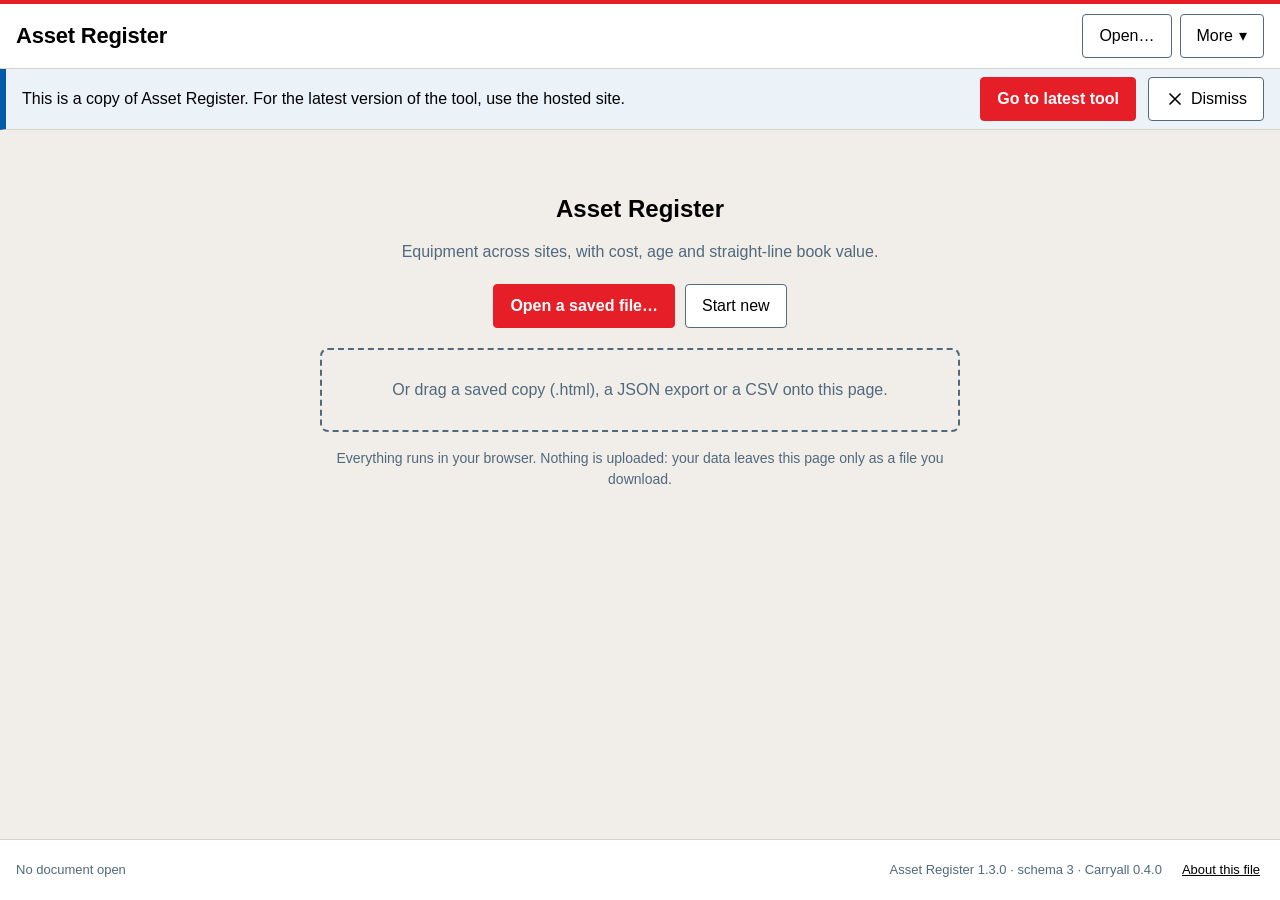
==== commit e526d446: "Give content more room on narrow screens - Header: title and save state on one line above one row of" ====
--- a/examples/asset-register.html
+++ b/examples/asset-register.html
@@ -1298,6 +1298,9 @@
 .ca-tv-bar { display: flex; flex-wrap: wrap; gap: 0.5rem; align-items: center; margin-bottom: 0.75rem; }
 .ca-tv-bar .ca-input[type="search"] { width: 16rem; max-width: 100%; }
 .ca-tv-bar .ca-select { max-width: 16rem; }
+.ca-filter-set { display: contents; }
+.ca-filter-toggle { display: none; }
+.ca-filter-toggle .ca-muted, .ca-columns > summary .ca-muted { font-size: 0.875rem; }
 .ca-table-wrap { overflow-x: auto; background: var(--ca-surface); border: 1px solid var(--ca-border); border-radius: var(--ca-radius); }
 .ca-table { border-collapse: collapse; width: 100%; font-variant-numeric: tabular-nums; }
 .ca-table th, .ca-table td { padding: 0.5rem 0.625rem; border-bottom: 1px solid var(--ca-border); text-align: left; vertical-align: top; }
@@ -1318,7 +1321,7 @@
 .ca-table .ca-empty { text-align: center; color: var(--ca-muted); padding: 1.5rem; }
 .ca-computed { color: var(--ca-muted); }
 .ca-table td.ca-long { min-width: 18rem; }
-.ca-table th.ca-edit-col, .ca-table td.ca-edit-cell { width: 1%; padding: 0 0.125rem; vertical-align: middle; }
+.ca-table th.ca-edit-col, .ca-table td.ca-edit-cell { width: 1%; padding: 0 0.125rem; }
 .ca-table td.ca-quick-cell { padding: 0 0.25rem; }
 .ca-quick {
   display: inline-flex; align-items: center; gap: 0.375rem; min-height: var(--ca-target); padding: 0 0.375rem;
@@ -1343,7 +1346,6 @@
 }
 .ca-columns .ca-menu-list { min-width: 14rem; max-height: min(60vh, 28rem); overflow-y: auto; }
 .ca-columns .ca-check { padding: 0 0.75rem; cursor: pointer; }
-.ca-columns > summary .ca-muted { font-size: 0.875rem; }
 
 /* Status pills: always carry a text label; colour is a tinted fill plus a palette outline. */
 .ca-pill {
@@ -1498,15 +1500,17 @@
 .ca-choice-detail { display: block; color: var(--ca-muted); font-size: 0.875rem; }
 
 @media (max-width: 40rem) {
-  .ca-main { padding: 0.75rem; }
-  .ca-file-name { max-width: 22ch; }
+  /* Narrow screens: as little chrome as possible above the content. */
+  .ca-main { padding: 0.5rem; }
   .ca-header { position: static; }
-  .ca-title { font-size: 1.25rem; }
-  /* Header: title and document line above, then one row of actions. Open and Save as are in More;
-     Undo and Redo keep their names for screen readers but show as icons. */
-  .ca-header-main { padding: 0.5rem 0.75rem; gap: 0.5rem; }
-  .ca-titles { flex-basis: 100%; }
-  .ca-meta { gap: 0 0.75rem; }
+  /* Header: the title and save state on one line, then one row of actions. The document line is
+     under More, Document properties; Open and Save as are in More; Undo and Redo show as icons
+     but keep their names for screen readers. */
+  .ca-header-main { padding: 0.375rem 0.5rem 0.5rem; gap: 0.25rem 0.5rem; }
+  .ca-titles { flex-basis: 100%; flex-direction: row; align-items: baseline; gap: 0.5rem; }
+  .ca-title { font-size: 1.125rem; overflow: hidden; text-overflow: ellipsis; white-space: nowrap; min-width: 0; }
+  .ca-meta { flex: none; font-size: 0.8125rem; }
+  .ca-meta .ca-docline, .ca-meta .ca-file-name { display: none; }
   .ca-file-actions { flex: 1 1 100%; flex-wrap: nowrap; gap: 0.375rem; }
   .ca-file-actions > .ca-btn.primary { flex: 1 1 auto; }
   .ca-file-actions > .ca-menu { margin-left: auto; }
@@ -1518,17 +1522,29 @@
   .ca-menu-list { max-height: min(70vh, 32rem); overflow-y: auto; }
   .ca-wide-only { display: none !important; }
   .ca-narrow-only { display: block !important; }
+  .ca-banner { padding: 0.25rem 0.5rem; gap: 0.25rem 0.5rem; font-size: 0.875rem; }
+  .ca-banner > .ca-spacer { display: none; }
+  .ca-banner > .ca-btn { padding: 0 0.75rem; }
+  .ca-banner > .ca-banner-close { padding: 0; margin-left: auto; }
+  .ca-columns > summary .ca-muted { display: none; }
   .ca-tabs { padding: 0 0.25rem; scroll-padding: 0 1rem; }
   .ca-tab { padding: 0 0.625rem; }
-  .ca-banner { padding: 0.5rem 0.75rem; }
-  .ca-banner > .ca-spacer { display: none; }
-  /* View toolbars: search on its own row, filters two to a row, actions after. */
-  .ca-tv-bar > .ca-input[type="search"] { flex: 1 1 100%; width: auto; }
-  .ca-tv-bar > .ca-select { flex: 1 1 calc(50% - 0.25rem); max-width: none; }
-  .ca-tv-bar > .ca-btn.primary { flex: 1 1 auto; }
+  /* Table toolbar: search and Add on one row, then Filters, Columns and the count. The filters
+     open underneath when Filters is selected. */
+  .ca-tv-bar { gap: 0.375rem; margin-bottom: 0.5rem; }
+  .ca-table-bar > .ca-input[type="search"] { order: 1; flex: 1 1 8rem; width: auto; }
+  .ca-table-bar > .ca-btn.primary { order: 2; }
+  .ca-table-bar > .ca-filter-toggle { order: 3; display: inline-flex; }
+  .ca-table-bar > .ca-columns { order: 4; }
+  .ca-table-bar > .ca-spacer { order: 5; }
+  .ca-table-bar > .ca-count { order: 6; font-size: 0.875rem; }
+  .ca-filter-set { display: none; order: 7; flex: 1 1 100%; }
+  .ca-filter-set.open { display: grid; grid-template-columns: repeat(auto-fit, minmax(min(100%, 9rem), 1fr)); gap: 0.375rem; }
+  .ca-filter-set .ca-select { max-width: none; width: 100%; }
   .ca-tv-bar .ca-sheet-select { flex: 1 1 100%; }
   .ca-sheet-bar > .ca-spacer { display: none; }
   .ca-sheet-bar > .ca-btn { flex: 1 1 auto; }
+  .ca-card { padding: 0.75rem; margin-bottom: 0.75rem; }
 }
 @media print {
   .ca-header .ca-toolbar, .ca-banners, .ca-tabs, .ca-tv-bar, .ca-footer, .ca-skip, .ca-quick-menu { display: none !important; }
@@ -3820,6 +3836,7 @@
     edit: 'M4 20h4L19 9l-4-4L4 16v4z M13.5 6.5l4 4',
     undo: 'M9 14 4 9l5-5 M4 9h10.5a5.5 5.5 0 0 1 0 11H11',
     redo: 'M15 14l5-5-5-5 M20 9H9.5a5.5 5.5 0 0 0 0 11H13',
+    close: 'M6 6l12 12 M18 6 6 18',
   };
   function icon(name) {
     const ns = 'http://www.w3.org/2000/svg';
@@ -3877,9 +3894,17 @@
             render();
           } }), colOf(k).label);
       })));
-    el.append(h('div', { class: 'ca-tv-bar' },
+    // On narrow screens the filters fold away behind a Filters button (see .ca-filter-set).
+    const nActive = () => Object.values(vs.filters).filter(Boolean).length;
+    const activeText = h('span', { class: 'ca-muted' });
+    const filterId = `ca-filters-${String(key).replace(/\W/g, '-')}`;
+    el.append(h('div', { class: 'ca-tv-bar ca-table-bar' },
       view.search !== false && h('input', { class: 'ca-input', type: 'search', placeholder: 'Search…', value: vs.q, 'aria-label': 'Search', oninput: e => { vs.q = e.target.value; vs.limit = PAGE; refresh(); } }),
-      filters, h('span', { class: 'ca-spacer' }), count, columnsMenu,
+      filters.length > 0 && h('button', { class: 'ca-btn ca-filter-toggle', type: 'button', 'aria-expanded': String(!!vs.filtersOpen), 'aria-controls': filterId,
+        dataset: { caFocus: `filters.${key}` }, onclick: () => { vs.filtersOpen = !vs.filtersOpen; render(); } },
+        'Filters', activeText, h('span', { 'aria-hidden': 'true' }, '▾')),
+      filters.length > 0 && h('div', { class: `ca-filter-set${vs.filtersOpen ? ' open' : ''}`, id: filterId }, filters),
+      h('span', { class: 'ca-spacer' }), count, columnsMenu,
       !ro && view.add !== false && h('button', { class: 'ca-btn primary', onclick: () => openForm(t, null, view.preset) }, `+ Add ${td.singular}`)));
     const thead = h('thead', h('tr', sheetTab >= 0 && h('th', { scope: 'col', class: 'ca-edit-col' }, h('span', { class: 'ca-visually-hidden' }, formRo ? 'View' : 'Edit')), cols.map(c => {
       const active = vs.sort && vs.sort.key === c.key;
@@ -3927,6 +3952,7 @@
           return h('td', { class: 'num' }, formatAs(c.type === 'computed' ? c.format || 'number' : c.type, sum, c));
         })));
       } else tfoot.replaceChildren();
+      activeText.textContent = nActive() ? `(${nActive()} on)` : '';
       count.textContent = rows.length === all.length ? `${all.length} ${all.length === 1 ? td.singular : td.label.toLowerCase()}` : `${rows.length} of ${all.length}`;
       more.replaceChildren(rows.length > vs.limit ? h('button', { class: 'ca-btn', onclick: () => { vs.limit += PAGE; refresh(); } }, `Show more (${rows.length - vs.limit} remaining)`) : '');
     }
@@ -4209,10 +4235,11 @@
     const list = [...S.banners];
     if (S.app.home && !S.isHome && !S.homeBannerDismissed && S.mode !== 'preview') {
       list.unshift({ id: 'home', kind: 'info', content: [
-        `This is ${S.isLocal ? 'a saved copy' : 'a copy'} of ${S.app.name}. For the latest version of the tool, use the hosted site.`,
+        h('span', { class: 'ca-wide-only' }, `This is ${S.isLocal ? 'a saved copy' : 'a copy'} of ${S.app.name}. For the latest version of the tool, use the hosted site.`),
+        h('span', { class: 'ca-narrow-only' }, S.isLocal ? 'Saved copy.' : 'A copy.'),
         h('span', { class: 'ca-spacer' }),
         h('button', { class: 'ca-btn primary', onclick: openInHome }, S.data ? 'Open data in latest tool' : 'Go to latest tool'),
-        h('button', { class: 'ca-btn', onclick: () => { S.homeBannerDismissed = true; render(); } }, 'Dismiss')] });
+        h('button', { class: 'ca-btn ca-banner-close', onclick: () => { S.homeBannerDismissed = true; render(); } }, icon('close'), h('span', { class: 'ca-btn-text' }, 'Dismiss'))] });
     }
     return h('div', { class: 'ca-banners' }, list.map(b => h('div', { class: `ca-banner ${b.kind}`, role: 'status' }, wrap(b.content))));
   }
@@ -6461,7 +6488,7 @@
         h('span', { class: 'ca-spacer' }),
         h('button', { class: 'ca-btn', onclick: () => openForm(t, rec.id) }, ro || td.readOnly ? `View ${td.singular}` : `Edit ${td.singular}`),
         ct && !ro && !ct.readOnly && h('button', { class: 'ca-btn', onclick: () => openForm(ch.table, null, { [ch.link]: rec.id }) }, `+ Add ${ct.singular}`),
-        h('button', { class: 'ca-btn primary', onclick: () => window.print() }, 'Print')),
+        h('button', { class: 'ca-btn primary ca-wide-only', onclick: () => window.print() }, 'Print')),
       h('div', { class: 'ca-card ca-sheet' },
         h('h2', { tabindex: '-1' }, `${view.title || td.singular}: ${displayOf(t, rec)}`),
         (p.projectNumber || p.projectName || rev) && h('p', { class: 'ca-muted' },
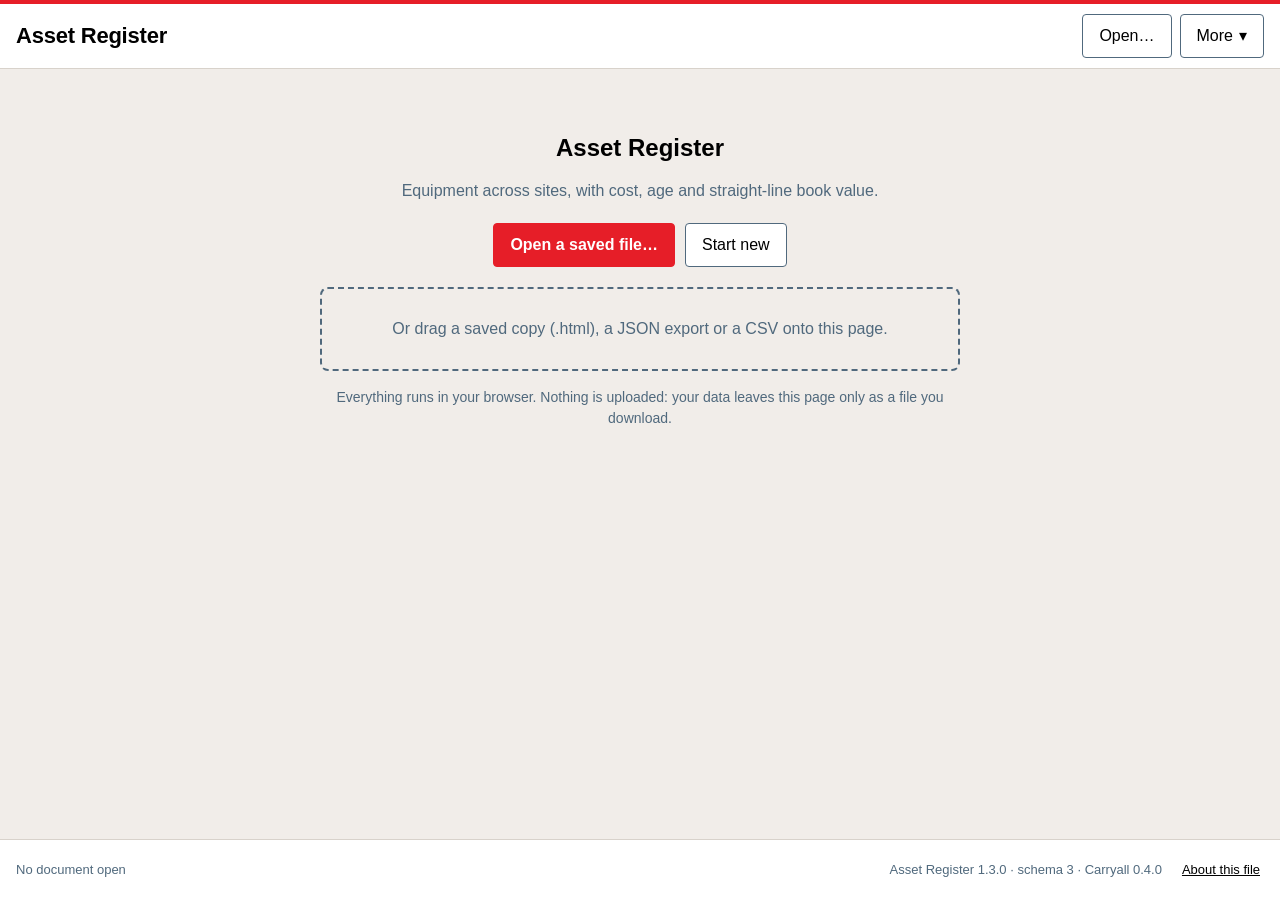
==== commit e7d9f084: "Only offer the latest tool when home is a hosted address A "home" or "versionUrl" on this computer (" ====
--- a/examples/asset-register.html
+++ b/examples/asset-register.html
@@ -148,7 +148,7 @@
 | `description` | no | One line shown on the start screen. |
 | `locale`, `currency` | no | Defaults `"en-GB"` and `"GBP"`. |
 | `fileName` | no | Default file name for downloads, without `.html`. |
-| `home` | no | Web address of the hosted copy. Saved copies offer to open their data there. |
+| `home` | no | Web address of the hosted copy, such as `https://tools.example.com/snagging-tracker.html`. Saved copies offer to open their data there. Leave it out until the tool is hosted: without it, nothing offers a latest tool. An address on your own computer (`localhost`) is only used while testing from that address. |
 | `versionUrl` | no | Web address of a JSON file `{ "version": "1.2.0" }` used to tell saved copies an update exists. |
 | `identity` | no | `"azure-swa"` records the signed-in user when hosted on Azure Static Web Apps. |
 | `saveInPlace` | no | `true` lets Edge and Chrome save back to the opened file. Default is a download. |
@@ -1730,6 +1730,8 @@
       home: null, versionUrl: null, identity: null, migrations: {}, fixtures: [], views: [],
       ...def,
     };
+    app.home = hostedUrl(app.home);
+    app.versionUrl = hostedUrl(app.versionUrl);
     app.tables = {};
     for (const [tk, t] of Object.entries(keyed(def.tables, 'Table', fail))) app.tables[tk] = normTable(tk, t, fail);
     if (def.onNew != null && typeof def.onNew !== 'function') fail('"onNew" must be a function (doc, api) => { ... }');
@@ -1744,6 +1746,16 @@
     if (!app.views.length) app.views = Object.keys(app.tables).map(t => ({ type: 'table', table: t }));
     app.views = app.views.map((v, i) => ({ title: v.title || (v.table && app.tables[v.table]?.label) || `View ${i + 1}`, ...v }));
     return app;
+  }
+  // "home" and "versionUrl" only count when they point somewhere others can reach. An address on
+  // this computer (localhost, used by tools/dev-server.mjs while testing) is ignored unless the
+  // tool is being served from that same address, so copies shared with others never offer it.
+  function hostedUrl(u) {
+    if (typeof u !== 'string' || !u.trim()) return null;
+    let url;
+    try { url = new URL(u, location.href); } catch { return null; }
+    const local = /^(localhost|127(\.\d+){3}|0\.0\.0\.0|\[::1\])$/i.test(url.hostname) || /\.localhost$/i.test(url.hostname);
+    return local && url.hostname !== location.hostname ? null : u;
   }
   function normTable(key, t, fail) {
     const columns = {};
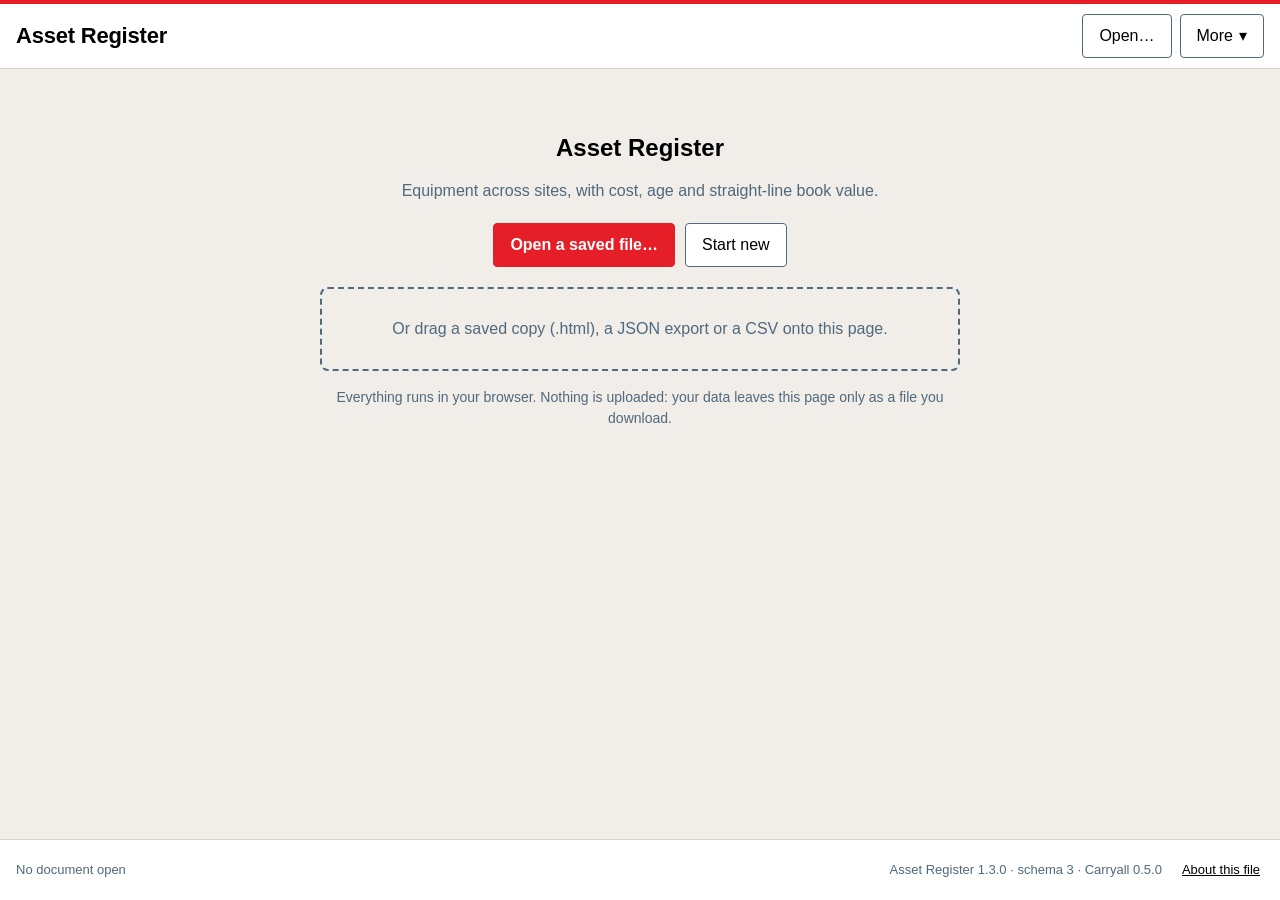
==== commit 80d9be3a: "Add showIf, toggles, a suggestion combobox, inline editing and pie charts (core 0.5.0) - showIf on c" ====
--- a/examples/asset-register.html
+++ b/examples/asset-register.html
@@ -1,5 +1,5 @@
 <!DOCTYPE html>
-<html lang="en-GB" data-ca-core="0.4.0">
+<html lang="en-GB" data-ca-core="0.5.0">
 <head>
 <meta charset="utf-8">
 <meta name="viewport" content="width=device-width, initial-scale=1">
@@ -8,7 +8,7 @@
 
  ██████  CARRYALL  ·  a single-file tool that carries its own data
  ─────────────────────────────────────────────────────────────────
- Core version: 0.4.0
+ Core version: 0.5.0
 
  WHAT THIS FILE IS
  This one HTML file is a complete app: structured data + viewer + editor.
@@ -198,8 +198,8 @@
 
 Keys every column can have: `id`, `label`, `type`, `required` (true or false), `unique`, `help`
 (guidance shown under the field), `hidden` (never shown), `hideInForm`, `mono` (monospace, for
-references and drawing numbers), `default` (a fixed value) and `defaultFormula` (a formula such
-as `"TODAY()"` or `"NEXTREF(snags.ref, 'SN-001')"`).
+references and drawing numbers), `default` (a fixed value), `defaultFormula` (a formula such
+as `"TODAY()"` or `"NEXTREF(snags.ref, 'SN-001')"`) and `showIf` (see below).
 
 | Type | Stores | Extra keys |
 |:-|:-|:-|
@@ -210,7 +210,7 @@
 | `percent` | A percentage stored as 15 for 15% | `min`, `max`, `decimals` |
 | `date` | A date written `"YYYY-MM-DD"` | |
 | `boolean` | `true` or `false`, shown as a tick box | `checkLabel` |
-| `choice` | One of a fixed list | `options` (required), `colors` |
+| `choice` | One of a fixed list | `options` (required), `colors`, `control` |
 | `ref` | A link to a row in another table (it stores that row's id) | `table` (required), `display` |
 | `computed` | Nothing: it is calculated every time | `formula` (required), `format`, `decimals`, `colors`, `colorFormula` |
 
@@ -230,13 +230,30 @@
   "suggestFrom": ["comments.raisedByOrg", "responses.organisation"] }
 ```
 
+  Typing filters the list by the text anywhere in each value. A button beside the field (or
+  Alt+Down) shows the whole list whatever is typed, and a clear button empties the field.
+- `"control": "toggle"` on a choice column with two to four options shows them as a row of buttons
+  instead of a drop-down, so every option is visible and one click chooses. A column that is not
+  required gets a "Not set" button too.
+- `showIf` is a formula about the row, true when the field applies. Use it when rows come in kinds
+  that need different fields. A field that does not apply is hidden in the form and on sheets, blank
+  in tables, not required, and its `min` and `max` are not checked. Its value is kept, so switching
+  back restores it. Calculated columns and settings cannot have `showIf`; in a formula that uses a
+  field that may not apply, test the kind first, as in `IF(kind = 'Discrete', unitKw * quantity, ...)`.
+
+```text
+{ "id": "kind", "label": "Kind", "type": "choice", "options": ["Discrete", "Area based"], "control": "toggle", "required": true, "default": "Discrete" },
+{ "id": "unitKw", "label": "Unit kW", "type": "number", "required": true, "showIf": "kind = 'Discrete'" },
+{ "id": "area", "label": "Area (m²)", "type": "number", "required": true, "showIf": "kind = 'Area based'" }
+```
+
 ## Formulas
 
 Formulas are like spreadsheet formulas, written without the `=`.
 
 | Where | The formula can use |
 |:-|:-|
-| `formula`, `colorFormula`, `displayFormula` of a table's column | That row's columns, linked rows, settings, table totals |
+| `formula`, `colorFormula`, `displayFormula`, `showIf` of a table's column | That row's columns, linked rows, settings, table totals |
 | `where` of a table, summary, sheet or matrix view | The row being tested |
 | `checks[].errorIf` | The row being saved |
 | `onSave[].when` and `onSave[].formula` | The row being saved, and `before.column` for its value before the edit |
@@ -342,6 +359,13 @@
 - `quickEdit`: choice columns that can be changed straight from the table, such as `["status"]`.
   Selecting the value opens a short list of the options; choosing one saves the row as the form
   would, so checks, onSave rules and undo all apply. If a check fails, the form opens to show why.
+- `inlineEdit`: columns whose values can be changed in their cells, such as `["diversity", "quantity"]`.
+  Text, number, currency, percent, date, boolean, choice and link columns can be listed, but not
+  calculated ones. Selecting a cell (or Enter) turns it into a field; Enter, Tab or moving away saves
+  the row as the form would, so checks, onSave rules and undo all apply. Escape puts the old value
+  back. If a check fails, the cell stays open with the message. Tab moves to the next editable cell
+  in the row, and Up and Down move between rows. After a change the row keeps its place until the
+  table is sorted again. Use it for tables where many rows need the same kind of change.
 - `hiddenColumns`: columns that start hidden. A Columns button lets people show them (and hide
   others). The choice is kept until the browser tab is closed. List them in `columns` too to set
   where they appear; otherwise they go at the end.
@@ -362,7 +386,9 @@
 ```
 
 `op` is count, sum, avg, min or max. `bucket: "month"` or `"year"` groups a date column. `chart: false`
-hides the chart, or `chart: 1` charts the second metric. `showTable: false` hides the table.
+hides the chart, or `chart: 1` charts the second metric. `chart: "pie"` draws a pie chart of the first
+metric instead of bars, with a colour square beside each group in the table as its legend (so the
+table always shows). `showTable: false` hides the table.
 `sortBy: "label"` sorts groups by name.
 
 **kpi**: headline figures. Each `formula` is a table total or other document-level formula.
@@ -570,6 +596,14 @@
       mono (show in monospace: references, drawing and job numbers).
     Text columns: suggest: true offers the values already in the column as
       the user types; suggestFrom: ['table.column', ...] adds other columns.
+      Typing filters by text anywhere in a value; a button (or Alt+Down)
+      shows the whole list.
+    showIf: (row, api) => boolean shows a field only when it applies, for
+      rows of different kinds. A field that does not apply is hidden in the
+      form and sheets, blank in tables, not editable inline, not required
+      and not range-checked. Its value is kept (onSave may clear it).
+    Choice columns with two to four options: control: 'toggle' shows them as
+      a row of buttons instead of a drop-down.
     Pill colours: grey green amber red blue purple teal pink. Pills always
       show their text, so colour is never the only signal. For computed
       columns colors may be a function (value, row) => colour.
@@ -587,11 +621,16 @@
         hiddenColumns?: [keys] (start hidden; a Columns button shows them),
         quickEdit?: [choice keys] (changed from the table, saved like the
           form: validate, onSave and undo all apply),
+        inlineEdit?: [keys] (text, number, currency, percent, date, boolean,
+          choice and ref columns edited in their cells: Enter, Tab or moving
+          away saves like the form, Escape cancels, a failed check keeps the
+          cell open with its message; one undo step per change),
         open?: 'title of a sheet view of the same table' (a row opens it;
           an edit button starts each row) }
       { type: 'summary', table, groupBy, bucket?: 'month'|'year' (dates),
         metrics?: [{ label, op: 'count'|'sum'|'avg'|'min'|'max', column, format? }],
-        chart?: false | metricIndex, showTable?: false, where?, sortBy?: 'label' }
+        chart?: false | metricIndex | 'pie' (first metric; the table is its
+          legend), showTable?: false, where?, sortBy?: 'label' }
       { type: 'kpi', items: [{ label, value: api => number, format }] }
           format: number | integer | currency | percent | text | date
       { type: 'dashboard', title, blocks: [ ...kpi/summary/table/custom ] }
@@ -609,6 +648,9 @@
       api.insert(t, row) / api.update(t, id, patch) / api.remove(t, id),
       api.setSettings(patch), api.openForm(t, id?), api.format(t, row, key),
       api.formatAs(type, value), api.ui.barChart([{label, value}], {format}),
+      api.ui.pieChart([{label, value}], {format, title}) (an SVG; slice i
+        is api.ui.palette[i], so show a legend: a table with
+        api.ui.swatch(api.ui.palette[i]) beside each name),
       api.ui.kpi(label, text), api.ui.card(title, ...nodes), api.ui.pill,
       api.ui.dialog / alert / confirm, api.toast(msg).
     NEVER mutate api.doc directly: use insert/update/remove/setSettings so
@@ -1344,6 +1386,21 @@
   content: ""; position: absolute; left: 0.875rem; top: 50%; width: 0.375rem; height: 0.75rem;
   border: solid var(--ca-text); border-width: 0 2px 2px 0; transform: translateY(-65%) rotate(45deg);
 }
+/* Inline edit: each editable cell is a button showing its value, with a dotted underline so it
+   reads as editable without relying on colour. */
+.ca-table td.ca-inline-cell { padding: 0 0.25rem; }
+.ca-inline {
+  display: flex; align-items: center; width: 100%; min-height: var(--ca-target); min-width: var(--ca-target); padding: 0 0.375rem;
+  border: 1px solid transparent; border-bottom: 1px dotted var(--ca-border-strong); border-radius: var(--ca-radius);
+  background: none; cursor: pointer; text-align: inherit;
+}
+.ca-inline-cell.num .ca-inline { justify-content: flex-end; }
+.ca-inline:hover { border-color: var(--ca-border-strong); background: var(--ca-surface); }
+.ca-inline-edit { padding: 0.25rem 0; min-width: 9rem; }
+.ca-inline-edit > .ca-input, .ca-inline-edit > .ca-select, .ca-inline-edit .ca-combo { width: 100%; }
+.ca-inline-cell.num .ca-inline-edit .ca-input { text-align: right; }
+.ca-inline-cell.invalid .ca-input, .ca-inline-cell.invalid .ca-select, .ca-inline-cell.invalid .ca-toggle-opts { border: 2px solid var(--ca-danger); }
+.ca-inline-edit .ca-check { min-height: var(--ca-target); }
 .ca-columns .ca-menu-list { min-width: 14rem; max-height: min(60vh, 28rem); overflow-y: auto; }
 .ca-columns .ca-check { padding: 0 0.75rem; cursor: pointer; }
 
@@ -1386,6 +1443,67 @@
 .ca-readonly { padding: 0.375rem 0; color: var(--ca-muted); }
 .ca-check { display: flex; align-items: center; gap: 0.5rem; font-weight: 400 !important; min-height: var(--ca-target); }
 .ca-check input { width: 1.25rem; height: 1.25rem; accent-color: var(--ca-accent); }
+/* Toggle: radio inputs in a fieldset, drawn as joined buttons. The chosen one is filled, bold
+   and ticked, so it never depends on colour alone. */
+.ca-toggle { border: 0; margin: 0; padding: 0; min-width: 0; }
+.ca-toggle > legend { padding: 0; }
+.ca-toggle-opts { display: inline-flex; flex-wrap: wrap; max-width: 100%; border-radius: var(--ca-radius); }
+.ca-field .ca-toggle-opt, .ca-toggle-opt { position: relative; display: inline-flex; margin: 0; font-weight: 400; font-size: 1rem; }
+.ca-toggle-opt input { position: absolute; inset: 0; width: 100%; height: 100%; margin: 0; opacity: 0; cursor: pointer; }
+.ca-toggle-opt span {
+  display: inline-flex; align-items: center; gap: 0.375rem; min-height: var(--ca-target); padding: 0 0.875rem;
+  border: 1px solid var(--ca-border-strong); margin-left: -1px; background: var(--ca-surface); white-space: nowrap;
+}
+.ca-toggle-opt:first-child span { margin-left: 0; border-radius: var(--ca-radius) 0 0 var(--ca-radius); }
+.ca-toggle-opt:last-child span { border-radius: 0 var(--ca-radius) var(--ca-radius) 0; }
+.ca-toggle-opt:only-child span { border-radius: var(--ca-radius); }
+.ca-toggle-opt:hover input:not(:checked) + span { background: var(--ca-surface-2); }
+.ca-toggle-opt input:checked + span { background: var(--ca-text); color: var(--ca-surface); border-color: var(--ca-text); font-weight: 700; position: relative; z-index: 1; }
+.ca-toggle-opt input:checked + span::before {
+  content: ""; width: 0.3125rem; height: 0.625rem; margin: 0 0.125rem 0.1875rem 0;
+  border: solid currentColor; border-width: 0 2px 2px 0; transform: rotate(45deg);
+}
+.ca-toggle-opt input:focus-visible + span { outline: 3px solid var(--ca-focus); outline-offset: 2px; position: relative; z-index: 2; }
+.ca-field.invalid .ca-toggle-opts { outline: 2px solid var(--ca-danger); outline-offset: 2px; }
+@media (forced-colors: active) {
+  .ca-toggle-opt input:checked + span { forced-color-adjust: none; background: Highlight; color: HighlightText; border-color: Highlight; }
+}
+
+/* Suggestion combobox: the input, a clear button once it has a value, and a button that shows
+   the whole list. The list itself floats (position: fixed) and follows the field. */
+.ca-combo { display: flex; align-items: stretch; min-width: 0; }
+.ca-combo > .ca-input { flex: 1 1 auto; min-width: 0; border-radius: var(--ca-radius) 0 0 var(--ca-radius); }
+.ca-field .ca-combo > .ca-input { width: auto; }
+.ca-combo-btn, .ca-combo-clear {
+  display: inline-flex; align-items: center; justify-content: center; flex: none;
+  width: var(--ca-target); min-height: var(--ca-target); margin-left: -1px; padding: 0;
+  border: 1px solid var(--ca-border-strong); background: var(--ca-surface); cursor: pointer;
+}
+.ca-combo-btn { border-radius: 0 var(--ca-radius) var(--ca-radius) 0; color: var(--ca-muted); }
+.ca-combo-btn:hover, .ca-combo-clear:hover { background: var(--ca-surface-2); color: var(--ca-text); }
+.ca-combo > [hidden] { display: none; }
+.ca-combo > .ca-combo-clear:last-child, .ca-combo > .ca-combo-clear:has(+ [hidden]) { border-radius: 0 var(--ca-radius) var(--ca-radius) 0; }
+.ca-combo > .ca-input:has(+ [hidden] + [hidden]) { border-radius: var(--ca-radius); }
+.ca-field.invalid .ca-combo > .ca-input { border: 2px solid var(--ca-danger); }
+.ca-combo-pop {
+  position: fixed; z-index: 70; max-width: min(30rem, calc(100vw - 1rem));
+  background: var(--ca-surface); color: var(--ca-text); border: 1px solid var(--ca-border-strong); border-radius: var(--ca-radius);
+  box-shadow: 0 6px 24px rgba(0, 0, 0, 0.16); padding: 0.25rem;
+}
+.ca-combo-list { list-style: none; margin: 0; padding: 0; max-height: min(50vh, 20rem); overflow-y: auto; }
+.ca-combo-opt {
+  position: relative; display: flex; align-items: center; min-height: var(--ca-target); padding: 0 0.75rem 0 2rem;
+  border-radius: 0.1875rem; cursor: pointer; overflow-wrap: anywhere;
+}
+.ca-combo-opt:hover { background: var(--ca-surface-2); }
+.ca-combo-opt[aria-selected="true"] { background: var(--ca-surface-2); outline: 2px solid var(--ca-focus); outline-offset: -2px; }
+/* The current value is ticked: a shape as well as aria-checked, never colour alone. */
+.ca-combo-opt[aria-checked="true"]::before {
+  content: ""; position: absolute; left: 0.875rem; top: 50%; width: 0.375rem; height: 0.75rem;
+  border: solid var(--ca-text); border-width: 0 2px 2px 0; transform: translateY(-65%) rotate(45deg);
+}
+.ca-combo-more { color: var(--ca-muted); font-size: 0.875rem; padding: 0.375rem 0.75rem 0.25rem; border-top: 1px solid var(--ca-border); }
+.ca-combo-more[hidden] { display: none; }
 .ca-kv { display: grid; grid-template-columns: max-content 1fr; gap: 0.25rem 1rem; margin: 0; }
 .ca-kv dt { color: var(--ca-muted); }
 .ca-kv dd { margin: 0; font-family: var(--ca-mono); font-size: 0.875rem; word-break: break-all; }
@@ -1413,6 +1531,12 @@
 .ca-bar-track { height: 0.875rem; background: var(--ca-bar-track); border-radius: 2px; overflow: hidden; }
 .ca-bar-fill { display: block; height: 100%; min-width: 3px; background: var(--ca-bar); border-radius: 2px; print-color-adjust: exact; -webkit-print-color-adjust: exact; }
 .ca-bar-value { color: var(--ca-text); font-variant-numeric: tabular-nums; text-align: right; }
+.ca-pie { display: block; width: min(100%, 14rem); height: auto; print-color-adjust: exact; -webkit-print-color-adjust: exact; }
+.ca-pie path, .ca-pie circle { stroke: var(--ca-surface); stroke-width: 0.015; }
+.ca-swatch {
+  display: inline-block; width: 0.875rem; height: 0.875rem; margin-right: 0.5rem; vertical-align: -0.125rem;
+  border: 1px solid var(--ca-border-strong); border-radius: 2px; print-color-adjust: exact; -webkit-print-color-adjust: exact;
+}
 
 /* ── Footer & toast ─────────────────────────────────── */
 .ca-footer {
@@ -1547,7 +1671,8 @@
   .ca-card { padding: 0.75rem; margin-bottom: 0.75rem; }
 }
 @media print {
-  .ca-header .ca-toolbar, .ca-banners, .ca-tabs, .ca-tv-bar, .ca-footer, .ca-skip, .ca-quick-menu { display: none !important; }
+  .ca-header .ca-toolbar, .ca-banners, .ca-tabs, .ca-tv-bar, .ca-footer, .ca-skip, .ca-quick-menu, .ca-combo-pop { display: none !important; }
+  .ca-inline { border: none; padding: 0; }
   .ca-table .ca-edit-col, .ca-table .ca-edit-cell, .ca-quick-caret { display: none; }
   .ca-header { position: static; border-top: none; }
   body { background: #fff; }
@@ -1571,7 +1696,7 @@
 (function () {
   'use strict';
 
-  const CORE_VERSION = '0.4.0';
+  const CORE_VERSION = '0.5.0';
   const FORMAT = 'carryall/1';
   const PAGE = 500;                 // rows rendered before "show more"
   const SOFT_ROWS = 5000;           // size advisory thresholds
@@ -2214,6 +2339,18 @@
       return formatAs(col.format || (typeof v === 'number' ? 'number' : 'text'), v, col);
     }
     return formatAs(col.type, v, col);
+  }
+  // "showIf": whether a column applies to a row. A field that does not apply is hidden in the
+  // form and the sheet, blank in tables, not editable inline, and neither required nor range
+  // checked. Its value stays in the row, so switching back restores it.
+  function showIfValue(t, row, col) { return !col?.showIf || !!col.showIf(row, makeApi()); }
+  function applies(t, row, col) {
+    try { return showIfValue(t, row, col); }
+    catch (e) {
+      const w = `${t}.${col.key} showIf: ${e.message}`;
+      if (!warned.has(w)) { warned.add(w); console.warn(`[carryall] showIf of ${t}.${col.key} failed`, e); }
+      return true;
+    }
   }
   function isNumericCol(col) {
     return NUMERIC.includes(col.type) || (col.type === 'computed' && ['number', 'integer', 'currency', 'percent'].includes(col.format));
@@ -3519,27 +3656,33 @@
   let fieldSeq = 0;
   function makeField(label, control, { required = false, help = null } = {}) {
     const id = 'ca-f' + (++fieldSeq);
-    const target = control && control.matches && (control.matches('input, select, textarea') ? control : control.querySelector('input, select, textarea'));
+    // A toggle is a fieldset of radio buttons: its legend is the label, and the group carries
+    // the description, required and invalid states.
+    const group = control && control.matches && control.matches('fieldset') ? control : null;
+    const target = group ? group.querySelector('input') : control && control.matches && (control.matches('input, select, textarea') ? control : control.querySelector('input, select, textarea'));
     const err = h('div', { class: 'ca-error', id: id + '-err', 'aria-live': 'polite' });
     const helpEl = help ? h('div', { class: 'ca-help', id: id + '-help' }, help) : null;
     const mark = required ? h('span', { 'aria-hidden': 'true' }, ' *') : '';
-    const isCheck = target && target.type === 'checkbox';
-    let lab;
-    if (target && !isCheck) lab = h('label', { for: id }, label, mark);
+    const isCheck = !group && target && target.type === 'checkbox';
+    let lab = null;
+    if (group) { const lg = group.querySelector('legend'); lg.className = 'ca-label'; lg.replaceChildren(label, mark); }
+    else if (target && !isCheck) lab = h('label', { for: id }, label, mark);
     else lab = h('div', { class: 'ca-label', id: id + '-lbl' }, label, mark);
+    const aria = group || target;
     if (target) {
-      target.id = id;
-      target.setAttribute('aria-describedby', [helpEl && id + '-help', id + '-err'].filter(Boolean).join(' '));
-      if (required) target.setAttribute('aria-required', 'true');
+      if (!group) target.id = id;
+      aria.setAttribute('aria-describedby', [helpEl && id + '-help', id + '-err'].filter(Boolean).join(' '));
+      if (required) aria.setAttribute('aria-required', 'true');
       if (isCheck) target.setAttribute('aria-labelledby', id + '-lbl');
     }
     const wrap = h('div', { class: 'ca-field' }, lab, control, helpEl, err);
     return {
-      wrap, target,
+      wrap,
+      get target() { return group ? group.querySelector('input:checked') || target : target; },
       setError(msg) {
         err.textContent = msg || '';
         wrap.classList.toggle('invalid', !!msg);
-        if (target) { if (msg) target.setAttribute('aria-invalid', 'true'); else target.removeAttribute('aria-invalid'); }
+        if (aria) { if (msg) aria.setAttribute('aria-invalid', 'true'); else aria.removeAttribute('aria-invalid'); }
       },
     };
   }
@@ -3566,36 +3709,158 @@
     for (const src of col.suggestFrom || []) { const [tk, ck] = String(src).split('.'); if (S.app.tables[tk]?.columns[ck]) sources.push([tk, ck]); }
     return suggestList(sources.flatMap(([tk, ck]) => tableRows(tk).map(r => rawValue(tk, r, ck))));
   }
-  let listSeq = 0;
-  function fieldInput(col, value, onChange, t = null) {
+  // Suggestions that contain the typed text anywhere, case ignored, at most `limit` of them.
+  function suggestMatches(values, text, limit = 50) {
+    const q = String(text ?? '').trim().toLowerCase();
+    const all = q ? values.filter(v => v.toLowerCase().includes(q)) : values;
+    return { items: all.slice(0, limit), more: all.length > limit };
+  }
+
+  // Keep a fixed popup below its anchor (above it when there is no room), following it when the
+  // page scrolls. gone() is called when the anchor leaves the screen. Returns a function that stops.
+  function followAnchor(anchor, pop, gone, { matchWidth = false } = {}) {
+    const place = () => {
+      if (!anchor.isConnected) { gone(); return; }
+      const r = anchor.getBoundingClientRect();
+      if (r.bottom < 0 || r.top > innerHeight) { gone(); return; }
+      if (matchWidth) pop.style.minWidth = r.width + 'px';
+      const mh = pop.offsetHeight, mw = pop.offsetWidth;
+      pop.style.left = Math.max(8, Math.min(r.left, innerWidth - mw - 8)) + 'px';
+      pop.style.top = (r.bottom + 4 + mh <= innerHeight - 8 ? r.bottom + 4 : Math.max(8, r.top - 4 - mh)) + 'px';
+    };
+    const moved = e => { if (!pop.contains(e.target)) place(); };
+    window.addEventListener('scroll', moved, true);
+    window.addEventListener('resize', moved);
+    place();
+    const stop = () => { window.removeEventListener('scroll', moved, true); window.removeEventListener('resize', moved); };
+    stop.place = place;
+    return stop;
+  }
+
+  // ── Suggestion combobox (the ARIA 1.2 combobox pattern) ────────────────
+  // A text input with a list of the values already in use. Typing filters the list by text
+  // anywhere in each value; the button beside it (or Alt+Down) shows the whole list whatever is
+  // typed, so other values are never hidden. Any other value can still be typed.
+  let comboSeq = 0;
+  let comboOpen = null;   // the close function of the list that is showing
+  function combobox(input, values, label) {
+    const id = 'ca-cb' + (++comboSeq);
+    const name = label.toLowerCase();
+    const list = h('ul', { class: 'ca-combo-list', role: 'listbox', id: id + '-list', 'aria-label': label });
+    const note = h('div', { class: 'ca-combo-more' }, 'Type to narrow the list');
+    // A press inside the list keeps the focus in the input, so choosing never ends the edit.
+    const pop = h('div', { class: 'ca-combo-pop', onpointerdown: e => e.preventDefault() }, list, note);
+    let items = [], active = -1, follow = null;
+    Object.entries({ role: 'combobox', 'aria-autocomplete': 'list', 'aria-expanded': 'false', 'aria-controls': list.id, autocomplete: 'off' })
+      .forEach(([k, v]) => input.setAttribute(k, v));
+    const keep = e => e.preventDefault();
+    const clear = h('button', { class: 'ca-combo-clear', type: 'button', 'aria-label': `Clear ${name}`, title: `Clear ${name}`, onpointerdown: keep,
+      onclick: () => { close(); setValue(''); input.focus(); } }, icon('close'));
+    const toggle = h('button', { class: 'ca-combo-btn', type: 'button', tabindex: '-1', 'aria-label': `Show all ${name}`, title: `Show all ${name}`, onpointerdown: keep,
+      onclick: () => { if (follow) close(); else show(true); input.focus(); } }, h('span', { 'aria-hidden': 'true' }, '▾'));
+    const wrap = h('div', { class: 'ca-combo' }, input, clear, toggle);
+    const sync = () => { clear.hidden = !input.value; toggle.hidden = !values.length; };
+    function setValue(v) {
+      input.value = v;
+      input.dispatchEvent(new Event('input', { bubbles: true }));
+      input.dispatchEvent(new Event('change', { bubbles: true }));
+      sync();
+    }
+    function show(all, highlight = false) {
+      const m = suggestMatches(values, all ? '' : input.value);
+      items = m.items;
+      if (!items.length) { close(); return; }
+      const cur = input.value.trim();
+      list.replaceChildren(...items.map((v, i) => h('li', { class: 'ca-combo-opt', role: 'option', id: `${id}-o${i}`, 'aria-selected': 'false',
+        'aria-checked': String(v === cur), onclick: () => { close(); setValue(v); input.focus(); } }, v)));
+      note.hidden = !m.more;
+      active = -1;
+      input.removeAttribute('aria-activedescendant');
+      if (!follow) {
+        comboOpen?.();
+        // Inside a modal dialog the list must be in the dialog, or it could not be reached.
+        (input.closest('dialog') || document.body).append(pop);
+        follow = followAnchor(wrap, pop, close, { matchWidth: true });
+        comboOpen = close;
+        input.setAttribute('aria-expanded', 'true');
+      } else follow.place();
+      if (highlight) move(Math.max(0, items.indexOf(cur)) - active);
+    }
+    function close() {
+      if (!follow) return;
+      follow(); follow = null;
+      if (comboOpen === close) comboOpen = null;
+      pop.remove();
+      input.setAttribute('aria-expanded', 'false');
+      input.removeAttribute('aria-activedescendant');
+    }
+    function move(d) {
+      const opts = [...list.children];
+      if (!opts.length) return;
+      active = (active + d + opts.length) % opts.length;
+      opts.forEach((o, i) => o.setAttribute('aria-selected', String(i === active)));
+      input.setAttribute('aria-activedescendant', opts[active].id);
+      opts[active].scrollIntoView({ block: 'nearest' });
+    }
+    input.addEventListener('input', e => { sync(); if (e.isTrusted) show(false); });
+    input.addEventListener('blur', close);
+    // Keys the list uses do not reach the form, dialog or table cell around it.
+    input.addEventListener('keydown', e => {
+      const stop = () => { e.preventDefault(); e.stopPropagation(); };
+      if (e.key === 'ArrowDown' && e.altKey) { stop(); show(true); }
+      else if (e.key === 'ArrowDown' || e.key === 'ArrowUp') { stop(); if (follow) move(e.key === 'ArrowDown' ? 1 : -1); else show(true, true); }
+      else if (e.key === 'Enter' && follow && active >= 0) { stop(); const v = items[active]; close(); setValue(v); }
+      else if (e.key === 'Escape' && follow) { stop(); close(); }
+      else if (e.key === 'Enter' || e.key === 'Tab') close();
+    });
+    sync();
+    return wrap;
+  }
+
+  // Two to four options as a row of joined buttons. They are real radio inputs in a fieldset, so
+  // arrow keys move between them; the chosen one is filled, bold and ticked, never colour alone.
+  let toggleSeq = 0;
+  function toggleInput(col, value, set, name) {
+    const group = 'ca-tg' + (++toggleSeq);
+    const opts = [...(col.options || []), ...(col.required ? [] : [null])];
+    return h('fieldset', { class: 'ca-toggle', role: 'radiogroup' },
+      h('legend', { class: 'ca-visually-hidden' }, name || col.label),
+      h('div', { class: 'ca-toggle-opts' }, opts.map(o => h('label', { class: 'ca-toggle-opt' },
+        h('input', { type: 'radio', name: group, value: o ?? '', checked: (value ?? null) === o, onchange: e => { if (e.target.checked) set(o); } }),
+        h('span', o ?? emptyText)))));
+  }
+
+  // The input for one column. name, when given, is the control's accessible name (a table cell
+  // has no visible label); in a form, makeField labels it.
+  function fieldInput(col, value, onChange, t = null, name = null) {
     const set = v => onChange(v);
+    const named = el => { if (name) el.setAttribute('aria-label', name); return el; };
     switch (col.type) {
       case 'longtext':
-        return h('textarea', { class: 'ca-textarea', value: value ?? '', oninput: e => set(e.target.value || null) });
+        return named(h('textarea', { class: 'ca-textarea', value: value ?? '', oninput: e => set(e.target.value || null) }));
       case 'number': case 'currency': case 'percent':
-        return h('input', { class: 'ca-input', type: 'number', step: col.step ?? 'any', min: col.min, max: col.max, value: value ?? '',
-          oninput: e => set(e.target.value === '' ? null : Number(e.target.value)) });
+        return named(h('input', { class: 'ca-input', type: 'number', step: col.step ?? 'any', min: col.min, max: col.max, value: value ?? '',
+          oninput: e => set(e.target.value === '' ? null : Number(e.target.value)) }));
       case 'date':
-        return h('input', { class: 'ca-input', type: 'date', value: value ?? '', oninput: e => set(e.target.value || null) });
-      case 'boolean':
-        return h('label', { class: 'ca-check' }, h('input', { type: 'checkbox', checked: !!value, onchange: e => set(e.target.checked) }), col.checkLabel || 'Yes');
+        return named(h('input', { class: 'ca-input', type: 'date', value: value ?? '', oninput: e => set(e.target.value || null) }));
+      case 'boolean': {
+        const box = named(h('input', { type: 'checkbox', checked: !!value, onchange: e => set(e.target.checked) }));
+        return h('label', { class: 'ca-check' }, box, col.checkLabel || 'Yes');
+      }
       case 'choice':
-        return h('select', { class: 'ca-select', onchange: e => set(e.target.value || null) },
+        if (col.control === 'toggle') return toggleInput(col, value, set, name);
+        return named(h('select', { class: 'ca-select', onchange: e => set(e.target.value || null) },
           h('option', { value: '' }, emptyText),
-          (col.options || []).map(o => h('option', { value: o, selected: o === value }, o)));
+          (col.options || []).map(o => h('option', { value: o, selected: o === value }, o))));
       case 'ref': {
         const opts = tableRows(col.table).map(r => [r.id, displayOf(col.table, r)]).sort((a, b) => a[1].localeCompare(b[1]));
-        return h('select', { class: 'ca-select', onchange: e => set(e.target.value || null) },
-          h('option', { value: '' }, emptyText), opts.map(([id, label]) => h('option', { value: id, selected: id === value }, label)));
+        return named(h('select', { class: 'ca-select', onchange: e => set(e.target.value || null) },
+          h('option', { value: '' }, emptyText), opts.map(([id, label]) => h('option', { value: id, selected: id === value }, label))));
       }
       default: {
-        const input = h('input', { class: 'ca-input', type: 'text', value: value ?? '', maxlength: col.maxLength, oninput: e => set(e.target.value || null) });
+        const input = named(h('input', { class: 'ca-input', type: 'text', value: value ?? '', maxlength: col.maxLength, oninput: e => set(e.target.value || null) }));
         if (col.type !== 'text' || !t || col.suggest === false || !(col.suggest || col.suggestFrom)) return input;
-        // Any value can still be typed: the list only offers what is already in use.
-        const listId = 'ca-list' + (++listSeq);
-        input.setAttribute('list', listId);
-        input.setAttribute('autocomplete', 'off');
-        return h('div', { class: 'ca-suggest' }, input, h('datalist', { id: listId }, suggestValues(t, col).map(v => h('option', { value: v }))));
+        return combobox(input, suggestValues(t, col), col.label);
       }
     }
   }
@@ -3604,7 +3869,7 @@
     const td = t === 'settings' ? S.app.settings : S.app.tables[t];
     for (const c of Object.values(td.columns)) {
       const v = row[c.key];
-      if (c.type === 'computed') continue;
+      if (c.type === 'computed' || !applies(t, row, c)) continue;
       const name = c.label.toLowerCase();
       if (c.required && (v == null || v === '')) errs[c.key] = ['choice', 'ref'].includes(c.type) ? `Choose the ${name}` : `Enter the ${name}`;
       else if (typeof v === 'number' && c.min != null && v < c.min) errs[c.key] = `${c.label} must be ${c.min} or more`;
@@ -3638,21 +3903,31 @@
     const ro = S.readOnly || td.readOnly;
     const fields = {};
     const computedEls = [];
-    const refreshComputed = () => computedEls.forEach(([el, c]) => { el.textContent = formatCell(t, draft, c.key) || emptyText; });
+    const conditional = [];   // [wrap, column] for columns with showIf
+    // After every change: the calculated fields, and which fields apply. Fields are shown or
+    // hidden in place, so focus and typed values are kept.
+    const refresh = () => {
+      computedEls.forEach(([el, c]) => { el.textContent = formatCell(t, draft, c.key) || emptyText; });
+      conditional.forEach(([wrap, c]) => { wrap.hidden = !applies(t, draft, c); });
+    };
     const body = h('div', { class: 'ca-form' }, Object.values(td.columns).filter(c => !c.hidden && !c.hideInForm).map(c => {
+      let wrap;
       if (c.type === 'computed') {
         const el = h('div', { class: 'ca-readonly', 'aria-live': 'polite' });
         computedEls.push([el, c]);
-        return makeField(c.label + ' (calculated)', el).wrap;
-      }
-      const input = ro ? h('div', { class: 'ca-readonly' }, formatCell(t, draft, c.key) || emptyText) : fieldInput(c, draft[c.key], v => { draft[c.key] = v; refreshComputed(); }, t);
-      const f = makeField(c.label, input, { required: c.required && !ro, help: c.help });
-      fields[c.key] = f;
-      return f.wrap;
+        wrap = makeField(c.label + ' (calculated)', el).wrap;
+      } else {
+        const input = ro ? h('div', { class: 'ca-readonly' }, formatCell(t, draft, c.key) || emptyText) : fieldInput(c, draft[c.key], v => { draft[c.key] = v; refresh(); }, t);
+        const f = makeField(c.label, input, { required: c.required && !ro, help: c.help });
+        fields[c.key] = f;
+        wrap = f.wrap;
+      }
+      if (c.showIf) conditional.push([wrap, c]);
+      return wrap;
     }));
     const formErr = h('div', { class: 'ca-error', role: 'alert' });
     body.append(formErr);
-    refreshComputed();
+    refresh();
     const buttons = [];
     if (existing && !ro) buttons.push({ label: 'Delete', danger: true, left: true, onClick: async () => {
       const refs = referencesTo(t, id);
@@ -3665,8 +3940,13 @@
     buttons.push({ label: ro ? 'Close' : 'Cancel', value: false });
     const check = () => {
       const errs = validateRow(t, draft);
-      formErr.textContent = errs._form || '';
-      return showErrors(fields, errs) && !errs._form;
+      // A message for a field that is not showing goes with the form's own message.
+      const shown = {}, other = [];
+      for (const [k, m] of Object.entries(errs)) {
+        if (k !== '_form' && fields[k] && !fields[k].wrap.hidden) shown[k] = m; else other.push(m);
+      }
+      formErr.textContent = other.join(' ');
+      return showErrors(fields, shown) && !other.length;
     };
     if (!ro) buttons.push({ label: existing ? 'Save changes' : `Add ${td.singular}`, primary: true, onClick: () => {
       if (!check()) return false;
@@ -3804,6 +4084,40 @@
         ];
       }));
     },
+    // Pie chart drawn as SVG. Slice i takes UI.palette[i] (in turn), whatever its value, so a
+    // legend built from the same items in the same order matches it. The caller shows that
+    // legend, normally a table with UI.swatch(colour) beside each name, so colour is never the
+    // only signal. items: [{label, value}]; values of zero or less get no slice.
+    pieChart(items, { format = v => String(v), title } = {}) {
+      const list = items.map((it, i) => ({ label: String(it.label ?? ''), value: Number(it.value) || 0, color: UI.palette[i % UI.palette.length] }));
+      const total = list.reduce((s, it) => s + Math.max(0, it.value), 0);
+      if (!total) return h('div', { class: 'ca-bars-empty ca-muted' }, 'No data');
+      const pct = new Intl.NumberFormat(S.app?.locale || 'en-GB', { style: 'percent', maximumFractionDigits: 1 });
+      const ns = 'http://www.w3.org/2000/svg';
+      const el = (tag, attrs, ...kids) => {
+        const n = document.createElementNS(ns, tag);
+        for (const [k, v] of Object.entries(attrs)) n.setAttribute(k, v);
+        n.append(...kids);
+        return n;
+      };
+      const shown = list.filter(it => it.value > 0);
+      const svg = el('svg', { class: 'ca-pie', viewBox: '-1.05 -1.05 2.1 2.1', role: 'img',
+        'aria-label': `${title || 'Pie chart'}: ${shown.map(it => `${it.label} ${pct.format(it.value / total)} (${format(it.value)})`).join(', ')}` });
+      let a = 0;
+      for (const it of shown) {
+        const share = it.value / total;
+        const tip = el('title', {}, `${it.label}: ${format(it.value)} (${pct.format(share)})`);
+        const style = `fill: ${it.color}`;
+        if (share >= 0.99999) { svg.append(el('circle', { r: 1, style }, tip)); break; }
+        // Clockwise from the top.
+        const pt = x => `${Math.sin(x * 2 * Math.PI).toFixed(5)} ${(-Math.cos(x * 2 * Math.PI)).toFixed(5)}`;
+        svg.append(el('path', { d: `M0 0L${pt(a)}A1 1 0 ${share > 0.5 ? 1 : 0} 1 ${pt(a + share)}Z`, style }, tip));
+        a += share;
+      }
+      return svg;
+    },
+    // A small square of a chart colour, for legends. Decorative: the text beside it names it.
+    swatch(color) { return h('span', { class: 'ca-swatch', 'aria-hidden': 'true', style: { background: color } }); },
     // Chart series colours in style-guide order, as CSS custom property references.
     palette: ['red', 'purple', 'blue-dark', 'teal', 'pink', 'green', 'blue-bright', 'sage', 'orange', 'slate'].map(c => `var(--ca-${c})`),
     pill(text, color) { return h('span', { class: `ca-pill${color ? ' ' + color : ''}` }, text); },
@@ -3831,6 +4145,7 @@
     catch (e) { console.error(e); el.append(h('div', { class: 'ca-card' }, h('strong', 'This view failed to render: '), e.message)); }
   }
   function cellNode(t, row, col) {
+    if (!applies(t, row, col)) return '';
     const text = formatCell(t, row, col.key);
     if (col.type === 'choice' && col.colors && text) return UI.pill(text, col.colors[row[col.key]]);
     if (col.type === 'computed' && col.colors) {
@@ -3881,6 +4196,11 @@
     // "open": selecting a row shows it on that sheet tab; the first column edits it directly.
     const sheetTab = view.open ? S.app.views.findIndex(v => v.type === 'sheet' && v.title === view.open && v.table === t) : -1;
     const quick = ro ? [] : (view.quickEdit || []).filter(k => td.columns[k]?.type === 'choice' && td.columns[k].options?.length);
+    const inline = ro ? [] : (view.inlineEdit || []).filter(k => INLINE_TYPES.includes(td.columns[k]?.type) && !quick.includes(k));
+    let shownIds = [];
+    // After an inline edit the rows keep their places until the sort is next changed, so a row
+    // does not jump away while someone works down a column.
+    const pin = () => { if (vs.sort) vs.pin = shownIds; };
     const count = h('span', { class: 'ca-muted ca-count' });
     const tbody = h('tbody'), tfoot = h('tfoot');
     const filters = (view.filters || []).map(fk => {
@@ -3922,7 +4242,7 @@
       const active = vs.sort && vs.sort.key === c.key;
       return h('th', { class: `sortable${isNumericCol(c) ? ' num' : ''}`, scope: 'col', 'aria-sort': active ? (vs.sort.dir === 'desc' ? 'descending' : 'ascending') : null },
         h('button', { class: 'ca-sort-btn', type: 'button', dataset: { caFocus: `sort.${key}.${c.key}` },
-          onclick: () => { vs.sort = active && vs.sort.dir === 'asc' ? { key: c.key, dir: 'desc' } : active ? null : { key: c.key, dir: 'asc' }; render(); } },
+          onclick: () => { vs.sort = active && vs.sort.dir === 'asc' ? { key: c.key, dir: 'desc' } : active ? null : { key: c.key, dir: 'asc' }; vs.pin = null; render(); } },
           c.label, h('span', { class: 'ca-sort', 'aria-hidden': 'true' }, active ? (vs.sort.dir === 'asc' ? '▲' : '▼') : '')));
     })));
     el.append(h('div', { class: 'ca-table-wrap' }, h('table', { class: 'ca-table' }, thead, tbody, tfoot)));
@@ -3941,8 +4261,9 @@
         // Enter on a button inside the row belongs to that button, not the row.
         onkeydown: e => { if (e.key === 'Enter' && e.target === e.currentTarget) act(); } },
         sheetTab >= 0 && editCell(r),
-        cols.map(c => quick.includes(c.key)
+        cols.map(c => quick.includes(c.key) && applies(t, r, c)
           ? h('td', { class: 'ca-quick-cell', onclick: e => e.stopPropagation() }, quickEditButton(t, r, c, key))
+          : inline.includes(c.key) ? inlineCell(t, r, c, key, pin)
           : h('td', { class: `${isNumericCol(c) ? 'num' : ''}${c.type === 'computed' ? ' ca-computed' : ''}${c.type === 'longtext' ? ' ca-long' : ''}` }, cellNode(t, r, c))));
     };
     const refresh = () => withCalc(refreshRows);
@@ -3951,16 +4272,21 @@
       let rows = all.filter(r => (!view.where || view.where(r, api)) && Object.entries(vs.filters).every(([fk, fv]) => !fv || String(rawValue(t, r, fk)) === fv));
       if (vs.q) {
         const q = vs.q.toLowerCase();
-        rows = rows.filter(r => cols.some(c => formatCell(t, r, c.key).toLowerCase().includes(q)));
+        rows = rows.filter(r => cols.some(c => applies(t, r, c) && formatCell(t, r, c.key).toLowerCase().includes(q)));
       }
       if (vs.sort) rows = sortRows(t, rows, vs.sort);
+      if (vs.sort && vs.pin) {
+        const at = new Map(vs.pin.map((id, i) => [id, i]));
+        rows = rows.map((r, i) => [at.get(r.id) ?? vs.pin.length + i, r]).sort((a, b) => a[0] - b[0]).map(x => x[1]);
+      }
+      shownIds = rows.map(r => r.id);
       const span = cols.length + (sheetTab >= 0 ? 1 : 0);
       tbody.replaceChildren(...(rows.length ? rows.slice(0, vs.limit).map(rowNode)
         : [h('tr', h('td', { class: 'ca-empty', colspan: span }, all.length ? 'No matching rows' : `No ${td.label.toLowerCase()} yet`))]));
       if (view.totals?.length && rows.length) {
         tfoot.replaceChildren(h('tr', sheetTab >= 0 && h('td', ''), cols.map((c, i) => {
           if (!view.totals.includes(c.key)) return h('td', i === 0 ? 'Total' : '');
-          const sum = rows.reduce((s, r) => s + (Number(rawValue(t, r, c.key)) || 0), 0);
+          const sum = rows.reduce((s, r) => s + (applies(t, r, c) ? Number(rawValue(t, r, c.key)) || 0 : 0), 0);
           return h('td', { class: 'num' }, formatAs(c.type === 'computed' ? c.format || 'number' : c.type, sum, c));
         })));
       } else tfoot.replaceChildren();
@@ -4026,29 +4352,119 @@
         else if (e.key === 'Escape' || e.key === 'Tab') { e.preventDefault(); e.stopPropagation(); closeQuickMenu(true); }
       } }, items);
     document.body.append(menu);
-    // Below the button (above it when there is no room), following it when the page scrolls.
-    const place = () => {
-      const r = btn.getBoundingClientRect();
-      if (r.bottom < 0 || r.top > innerHeight) { closeQuickMenu(); return; }
-      const mh = menu.offsetHeight, mw = menu.offsetWidth;
-      menu.style.left = Math.max(8, Math.min(r.left, innerWidth - mw - 8)) + 'px';
-      menu.style.top = (r.bottom + 4 + mh <= innerHeight - 8 ? r.bottom + 4 : Math.max(8, r.top - 4 - mh)) + 'px';
-    };
-    place();
+    const stop = followAnchor(btn, menu, () => closeQuickMenu());
     // A press on the menu's own button is left to its click, which closes the menu.
     const outside = e => { if (!menu.contains(e.target) && !btn.contains(e.target)) closeQuickMenu(); };
-    const moved = e => { if (!menu.contains(e.target)) place(); };
     document.addEventListener('pointerdown', outside, true);
-    window.addEventListener('scroll', moved, true);
-    window.addEventListener('resize', moved);
-    quickOpen = { btn, menu, cleanup: () => {
-      document.removeEventListener('pointerdown', outside, true);
-      window.removeEventListener('scroll', moved, true);
-      window.removeEventListener('resize', moved);
-    } };
+    quickOpen = { btn, menu, cleanup: () => { document.removeEventListener('pointerdown', outside, true); stop(); } };
     btn.setAttribute('aria-expanded', 'true');
     (items[options.indexOf(current)] || items[0]).focus({ preventScroll: true });
   }
+  // ── Inline edit: change values straight from a table ──────────────────
+  // Each editable cell is a button showing its value. Selecting it swaps in the column's input.
+  // Enter, Tab or leaving the cell saves the row through saveRow, so checks, onSave rules and
+  // undo apply (one undo step per change); Escape puts the old value back. A change that breaks
+  // a check keeps the cell open with the message under it.
+  const INLINE_TYPES = ['text', 'number', 'currency', 'percent', 'date', 'boolean', 'choice', 'ref'];
+  let inlineOpen = null;   // { commit, focus } for the cell being edited
+  let inlineSeq = 0;
+  let pointerDown = false, pointerTarget = null;
+  const inlineKey = (key, id, ck) => `inline.${key}.${id}.${ck}`;
+  const findInline = (key, id, ck) => document.querySelector(`[data-ca-focus="${CSS.escape(inlineKey(key, id, ck))}"]`);
+  function inlineCell(t, row, col, key, pin) {
+    const cls = `ca-inline-cell${isNumericCol(col) ? ' num' : ''}`;
+    if (!applies(t, row, col)) return h('td', { class: cls });
+    const td = S.app.tables[t];
+    const text = formatCell(t, row, col.key);
+    const cell = h('td', { class: cls, onclick: e => e.stopPropagation() });
+    // Up and Down move to the same column in the next row that has the cell.
+    const step = e => {
+      if (e.key !== 'ArrowDown' && e.key !== 'ArrowUp') return;
+      let tr = cell.closest('tr'), to = null;
+      while (!to && (tr = e.key === 'ArrowDown' ? tr?.nextElementSibling : tr?.previousElementSibling)) to = tr.querySelector(`.ca-inline[data-ca-col="${CSS.escape(col.key)}"]`);
+      if (to) { e.preventDefault(); to.focus(); }
+    };
+    cell.append(h('button', { class: 'ca-inline', type: 'button', dataset: { caFocus: inlineKey(key, row.id, col.key), caCol: col.key },
+      'aria-label': `${col.label} of ${displayOf(t, row) || td.singular}: ${text || emptyText}. Edit`,
+      onclick: () => editInline(cell, t, row.id, col, key, pin), onkeydown: step }, cellNode(t, row, col)));
+    return cell;
+  }
+  function editInline(cell, t, id, col, key, pin) {
+    // A cell still open is saved first. If it cannot be, it stays open and takes the focus back.
+    if (inlineOpen && !inlineOpen.commit()) { inlineOpen.focus(); return; }
+    // Saving it drew the table again: carry on in the new copy of this cell.
+    if (!cell.isConnected) { findInline(key, id, col.key)?.click(); return; }
+    const row = rowById(t, id);
+    if (!row || S.readOnly) return;
+    const td = S.app.tables[t];
+    let value = clone(row[col.key] ?? null);
+    const before = [...cell.childNodes];
+    const editor = fieldInput(col, value, v => { value = v; }, t, `${col.label} of ${displayOf(t, row) || td.singular}`);
+    const err = h('div', { class: 'ca-error', id: `ca-inline-err${++inlineSeq}`, 'aria-live': 'polite' });
+    const box = h('div', { class: 'ca-inline-edit' }, editor, err);
+    const control = () => box.querySelector('input:checked, input:not([type="radio"]), select') || box.querySelector('input');
+    let done = false;
+    const close = refocus => {
+      done = true;
+      if (inlineOpen === state) inlineOpen = null;
+      cell.classList.remove('editing', 'invalid');
+      cell.replaceChildren(...before);
+      if (refocus) before[0]?.focus();
+    };
+    // Returns false when the change breaks a check: the cell stays open with the message.
+    const commit = () => {
+      if (done) return true;
+      const cur = rowById(t, id);
+      if (!cur || sameVal(cur[col.key] ?? null, value ?? null)) { close(false); return true; }
+      pin();
+      done = true;
+      const errs = saveRow(t, cur, { ...clone(cur), [col.key]: value });
+      if (!Object.keys(errs).length) { if (inlineOpen === state) inlineOpen = null; return true; }
+      done = false;
+      // A problem with another field cannot be fixed in this cell: offer the form, as quick edit does.
+      const own = errs[col.key];
+      err.replaceChildren(own || errs._form || Object.values(errs)[0]);
+      if (!own) err.append(' ', h('button', { class: 'ca-btn link ca-inline-form', type: 'button',
+        onclick: () => { close(false); openForm(t, id, { [col.key]: value }, { showErrors: true }); } }, `Edit ${td.singular} in the form`));
+      const target = box.querySelector('fieldset') || control();
+      target.setAttribute('aria-invalid', 'true');
+      target.setAttribute('aria-describedby', err.id);
+      cell.classList.add('invalid');
+      return false;
+    };
+    // After a save the table is drawn again: focus this cell's button, or open the next cell.
+    const after = by => {
+      const b = findInline(key, id, col.key);
+      if (!b) { document.getElementById('ca-main')?.focus(); return; }
+      const list = [...b.closest('tr').querySelectorAll('.ca-inline')];
+      const next = by ? list[list.indexOf(b) + by] : null;
+      if (next) next.click(); else b.focus();
+    };
+    box.addEventListener('keydown', e => {
+      if (e.target.closest('.ca-error') && e.key !== 'Escape') return;
+      if (e.key === 'Escape') { e.preventDefault(); e.stopPropagation(); close(true); }
+      else if (e.key === 'Enter') { e.preventDefault(); if (commit()) after(0); }
+      else if (e.key === 'Tab') { e.preventDefault(); if (commit()) after(e.shiftKey ? -1 : 1); }
+    });
+    box.addEventListener('focusout', e => {
+      if (done || box.contains(e.relatedTarget)) return;
+      if (!pointerDown) { commit(); return; }
+      // A press elsewhere is left to its click first (which may open another cell), then saved.
+      document.addEventListener('pointerup', () => setTimeout(() => {
+        if (done) return;
+        if (box.contains(pointerTarget)) control()?.focus();
+        else if (!box.contains(document.activeElement)) commit();
+      }), { once: true });
+    });
+    const state = { commit, focus: () => control()?.focus() };
+    inlineOpen = state;
+    cell.classList.add('editing');
+    cell.replaceChildren(box);
+    const c = control();
+    c?.focus();
+    if (c && /^(text|number)$/.test(c.type)) c.select();
+  }
+
   function groupLabel(t, row, col, bucket) {
     if ((col.type === 'date' || (col.type === 'computed' && col.format === 'date')) && bucket) {
       const v = rawValue(t, row, col.key);
@@ -4095,15 +4511,18 @@
     else list.sort((a, b) => (b.values[0] ?? 0) - (a.values[0] ?? 0));
     const fmts = metrics.map(m => metricFormat(t, m));
     const card = h('div', { class: 'ca-card' }, view.title && h('h2', view.title));
-    if (view.chart !== false) {
+    // "pie" charts the first metric, and the table below is its legend, so it always shows.
+    const pie = view.chart === 'pie';
+    if (pie) card.append(UI.pieChart(list.map(g => ({ label: g.label, value: g.values[0] || 0 })), { format: v => formatAs(fmts[0], v), title: view.title }));
+    else if (view.chart !== false) {
       const mi = typeof view.chart === 'number' ? view.chart : 0;
       card.append(UI.barChart(list.map(g => ({ label: g.label, value: g.values[mi] || 0 })), { format: v => formatAs(fmts[mi], v), title: view.title }));
     }
-    if (view.showTable !== false) {
+    if (pie || view.showTable !== false) {
       const totals = metrics.map(m => metricValue(t, rows, m));
       card.append(h('div', { class: 'ca-table-wrap', style: { marginTop: '0.75rem' } }, h('table', { class: 'ca-table' },
         h('thead', h('tr', h('th', col.label), metrics.map(m => h('th', { class: 'num' }, m.label || m.op)))),
-        h('tbody', list.map(g => h('tr', h('td', g.label), g.values.map((v, i) => h('td', { class: 'num' }, formatAs(fmts[i], v)))))),
+        h('tbody', list.map((g, gi) => h('tr', h('td', pie && UI.swatch(UI.palette[gi % UI.palette.length]), g.label), g.values.map((v, i) => h('td', { class: 'num' }, formatAs(fmts[i], v)))))),
         h('tfoot', h('tr', h('td', 'Total'), totals.map((v, i) => h('td', { class: 'num' }, metrics[i].op === 'sum' || metrics[i].op === 'count' || !metrics[i].op ? formatAs(fmts[i], v) : '')))))));
     }
     el.append(card);
@@ -4164,7 +4583,9 @@
       return;
     }
     closeQuickMenu();
-    const panel = S.data ? h('div', S.app.views.length > 1 ? { role: 'tabpanel', id: 'ca-panel', 'aria-labelledby': `ca-tab-${S.tab}` } : null, renderCurrentView()) : renderLanding();
+    comboOpen?.();
+    inlineOpen = null;
+    const panel =S.data ? h('div', S.app.views.length > 1 ? { role: 'tabpanel', id: 'ca-panel', 'aria-labelledby': `ca-tab-${S.tab}` } : null, renderCurrentView()) : renderLanding();
     root.replaceChildren(skip, renderHeader(), renderBanners(), S.data ? renderTabs() : '',
       h('main', { class: 'ca-main', id: 'ca-main', tabindex: '-1' }, panel), renderFooter());
     // The tab bar scrolls sideways on narrow screens: keep the selected tab in view.
@@ -4371,6 +4792,8 @@
           if (c.type === 'choice') ok(`${where} options`, Array.isArray(c.options) && c.options.length);
           if (c.type === 'ref') ok(`${where} ref target`, !!app.tables[c.table], c.table);
           if (c.type === 'computed') ok(`${where} fn`, typeof c.fn === 'function');
+          if (c.showIf != null) ok(`${where} showIf is a function (row, api) => boolean`, typeof c.showIf === 'function');
+          if (c.control != null) ok(`${where} control "toggle" is on a choice column`, c.control === 'toggle' && c.type === 'choice', String(c.control));
         }
         ok(`${tk} display column`, typeof td.display === 'function' || !!td.columns[td.display], String(td.display));
       }
@@ -4395,6 +4818,11 @@
           const bad = rows.find(r => { const v = rawValue(tk, r, c.key); return typeof v === 'number' && isNaN(v); });
           ok(`${tk}.${c.key} calculates for the starting rows`, !bad, bad ? `${displayOf(tk, bad) || bad.id}: ${S.lastCalcError || 'invalid number'}` : '');
         }
+        for (const c of Object.values(td.columns)) {
+          if (typeof c.showIf !== 'function') continue;
+          const bad = showIfError(tk, rows, c);
+          ok(`${tk}.${c.key} showIf works for the starting rows`, !bad, bad);
+        }
         const invalid = rows.map(r => [r, validateRow(tk, r)]).find(([, e]) => Object.keys(e).length);
         ok(`${tk} starting rows are valid`, !invalid, invalid ? `${displayOf(tk, invalid[0]) || invalid[0].id}: ${Object.values(invalid[1]).join('; ')}` : '');
       }
@@ -4412,6 +4840,11 @@
             if (c.type === 'ref' && r[c.key] && !d.tables[c.table].some(x => x.id === r[c.key])) bad++;
           }
           ok(`fixture "${fx.name}" migrates cleanly`, !bad, bad ? `${bad} bad values${S.lastCalcError ? ` (${S.lastCalcError})` : ''}` : '');
+          const conds = Object.entries(app.tables).flatMap(([tk, td]) => Object.values(td.columns).filter(c => typeof c.showIf === 'function').map(c => [tk, c]));
+          if (conds.length) {
+            const sbad = conds.map(([tk, c]) => showIfError(tk, d.tables[tk] || [], c)).filter(Boolean);
+            ok(`fixture "${fx.name}": showIf works for every row`, !sbad.length, sbad.join('; '));
+          }
           if (fx.expect) {
             const out = fx.expect(d, makeApi());
             ok(`fixture "${fx.name}" expectations`, out !== false && typeof out !== 'string', typeof out === 'string' ? out : '');
@@ -4440,6 +4873,13 @@
     return { passed: res.length - failed.length, failed: failed.length, results: res };
   }
 
+  // The first row whose showIf fails, as "row: message", or ''.
+  function showIfError(t, rows, col) {
+    for (const r of rows) {
+      try { showIfValue(t, r, col); } catch (e) { return `${t}.${col.key} for ${displayOf(t, r) || r.id}: ${e.message}`; }
+    }
+    return '';
+  }
   // Core helpers, then the table and sheet view options this tool uses ("open", "quickEdit",
   // "hiddenColumns", "picker": false), rendered with the first test's rows.
   function viewFeatureSelfTest(ok) {
@@ -4449,9 +4889,15 @@
     ok('NEXTREF continues from the last reference', !bad, bad ? `${JSON.stringify(bad[0])} gave ${JSON.stringify(nextRef(bad[0], bad[1]))}, expected ${JSON.stringify(bad[2])}` : '');
     const sug = suggestList([' Arup', 'buro happold', 'Arup', '', null, 'arup', 'AECOM ']);
     ok('suggestions are trimmed, distinct and sorted ignoring case', JSON.stringify(sug) === JSON.stringify(['AECOM', 'Arup', 'arup', 'buro happold']), JSON.stringify(sug));
+    const found = suggestMatches(['Electrical', 'Mechanical', 'Public health', 'Structures'], 'CAL').items;
+    const many = suggestMatches(Array.from({ length: 60 }, (_, i) => `Item ${i}`), '');
+    ok('suggestions filter by text anywhere in a value, at most 50 at a time', JSON.stringify(found) === JSON.stringify(['Electrical', 'Mechanical']) && many.items.length === 50 && many.more,
+      `${JSON.stringify(found)}, ${many.items.length} of 60`);
+    const pieLabel = UI.pieChart([{ label: 'A', value: 1 }, { label: 'B', value: 3 }, { label: 'C', value: 0 }]).getAttribute('aria-label') || '';
+    ok('pie chart names every slice with its share', /A 25%/.test(pieLabel) && /B 75%/.test(pieLabel) && !/C /.test(pieLabel), pieLabel);
     const app = S.app;
     const list = app.views.flatMap((v, i) => (v.type === 'dashboard' ? (v.blocks || []).map((b, j) => [b, `${i}.${j}`]) : [[v, String(i)]]));
-    const tables = list.filter(([v]) => v.type === 'table' && (v.open || v.quickEdit || v.hiddenColumns));
+    const tables = list.filter(([v]) => v.type === 'table' && (v.open || v.quickEdit || v.hiddenColumns || v.inlineEdit));
     const sheets = list.filter(([v]) => v.type === 'sheet' && v.picker === false);
     if (!tables.length && !sheets.length) return;
     const fx = (app.fixtures || []).find(f => (f.doc.app?.schemaVersion || app.schemaVersion) >= app.schemaVersion);
@@ -4486,6 +4932,21 @@
             }
             ok(`${name} quick edit of ${k} runs the checks and onSave rules`, !err, err);
           }
+        }
+        for (const k of v.inlineEdit || []) ok(`${name} inline edit of ${k} is a column that can be edited`, INLINE_TYPES.includes(td.columns[k]?.type), td.columns[k]?.type || 'no such column');
+        if (v.inlineEdit && !(S.readOnly || td.readOnly || v.readOnly)) {
+          // Every row on show has a button for each inline-editable column that applies to it.
+          const cols = v.inlineEdit.filter(k => INLINE_TYPES.includes(td.columns[k]?.type) && !(v.quickEdit || []).includes(k) && heads.includes(td.columns[k].label));
+          let want = 0, missing = '';
+          for (const tr of probe.querySelectorAll('tbody tr[data-ca-row]')) {
+            const r = rowById(v.table, tr.dataset.caRow);
+            for (const k of cols) {
+              if (!r || !applies(v.table, r, td.columns[k])) continue;
+              want++;
+              if (!tr.querySelector(`button.ca-inline[data-ca-col="${CSS.escape(k)}"]`) && !missing) missing = `${k} of ${displayOf(v.table, r) || r.id}`;
+            }
+          }
+          ok(`${name} inline edit buttons`, !missing && probe.querySelectorAll('tbody .ca-inline').length === want, missing ? `no button for ${missing}` : `${probe.querySelectorAll('tbody .ca-inline').length} for ${want} cells`);
         }
         if (v.hiddenColumns) {
           const leaked = v.hiddenColumns.filter(k => heads.includes(td.columns[k]?.label) && !(v.columns || []).some(c => c !== k && td.columns[c]?.label === td.columns[k]?.label));
@@ -5264,7 +5725,7 @@
   const TOP_KEYS = ['id', 'name', 'description', 'version', 'schemaVersion', 'locale', 'currency', 'home', 'versionUrl', 'identity',
     'fileName', 'saveInPlace', 'properties', 'settings', 'tables', 'views', 'seed', 'migrations', 'tests'];
   const TABLE_KEYS = ['id', 'label', 'singular', 'description', 'display', 'displayFormula', 'columns', 'checks', 'onSave', 'readOnly'];
-  const COL_COMMON = ['id', 'label', 'type', 'required', 'unique', 'help', 'hidden', 'hideInForm', 'mono', 'default', 'defaultFormula'];
+  const COL_COMMON = ['id', 'label', 'type', 'required', 'unique', 'help', 'hidden', 'hideInForm', 'mono', 'default', 'defaultFormula', 'showIf', 'control'];
   const COL_BY_TYPE = {
     text: ['maxLength', 'suggest', 'suggestFrom'], longtext: [], number: ['min', 'max', 'decimals', 'step'], currency: ['min', 'max', 'currency', 'step'],
     percent: ['min', 'max', 'decimals', 'step'], date: [], boolean: ['checkLabel'], choice: ['options', 'colors'],
@@ -5272,7 +5733,7 @@
   };
   const ALL_COL_KEYS = [...new Set([...COL_COMMON, ...Object.values(COL_BY_TYPE).flat()])];
   const VIEW_KEYS = {
-    table: ['table', 'columns', 'hiddenColumns', 'sort', 'totals', 'filters', 'where', 'add', 'readOnly', 'preset', 'search', 'open', 'quickEdit'],
+    table: ['table', 'columns', 'hiddenColumns', 'sort', 'totals', 'filters', 'where', 'add', 'readOnly', 'preset', 'search', 'open', 'quickEdit', 'inlineEdit'],
     summary: ['table', 'groupBy', 'bucket', 'metrics', 'chart', 'showTable', 'where', 'sortBy'],
     kpi: ['items'], dashboard: ['blocks'], settings: ['fields', 'intro'],
     sheet: ['table', 'fields', 'sort', 'where', 'child', 'picker'],
@@ -5517,6 +5978,15 @@
             else suggestChecks.push([c, where]);
             if (c.suggest === false) warn(where, '"suggest" is false, so "suggestFrom" is ignored. Remove one of them.');
           }
+        }
+        if (c.showIf != null) {
+          if (kind === 'settings') err(where, 'Settings are always shown, so "showIf" only works on table columns.');
+          else if (c.type === 'computed') err(where, 'Calculated columns are never typed in, so "showIf" does not apply to them. Remove it, or use IF in the formula to give a blank.');
+        }
+        if (c.control != null) {
+          if (c.control !== 'toggle') err(where, `"control" can only be "toggle", not "${c.control}". Leave it out for a drop-down.`);
+          else if (c.type !== 'choice') err(where, `"control": "toggle" only works on choice columns, but "${c.id}" is ${c.type}.`);
+          else if (Array.isArray(c.options) && c.options.length > 4) warn(where, `"control": "toggle" suits two to four options, and this column has ${c.options.length}. Leave "control" out to use a drop-down.`);
         }
         for (const k of ['min', 'max', 'step']) if (c[k] != null && typeof c[k] !== 'number') err(where, `"${k}" must be a number, without quotes.`);
         if (c.decimals != null && !(Number.isInteger(c.decimals) && c.decimals >= 0 && c.decimals <= 10)) err(where, '"decimals" must be a whole number from 0 to 10.');
@@ -5647,6 +6117,7 @@
         for (const c of Object.values(td.cols)) {
           if (c.defaultFormula != null) formula(c.defaultFormula, `${where} › column "${c.id}" › defaultFormula`, {}, 'a default formula');
           if (c.colorFormula != null) formula(c.colorFormula, `${where} › column "${c.id}" › colorFormula`, rowSc);
+          if (c.showIf != null && c.type !== 'computed') formula(c.showIf, `${where} › column "${c.id}" › showIf`, rowSc, 'a "showIf" formula, true when the field applies');
         }
         if (t.display != null) {
           if (typeof t.display !== 'string' || !td.cols[t.display]) err(where, typeof t.display === 'string' && /[\s&(+'"]/.test(t.display) ? `"display" names one column. For a formula use "displayFormula": "${t.display}".` : unknownMsg(`display column "${t.display}"`, String(t.display), Object.keys(td.cols)));
@@ -5752,6 +6223,18 @@
               });
               if (v.readOnly === true) warn(where, '"quickEdit" does nothing in a read-only view.');
             }
+            if (v.inlineEdit != null) {
+              if (!Array.isArray(v.inlineEdit)) err(where, '"inlineEdit" is a list of columns whose values can be changed straight from the table, for example ["diversity"].');
+              else if (td) v.inlineEdit.forEach(k => {
+                if (!colOk(k, 'inlineEdit column')) return;
+                const ty = td.cols[k].type;
+                if (ty === 'computed') err(where, `"${k}" is calculated, so it cannot be edited. Remove it from "inlineEdit".`);
+                else if (!INLINE_TYPES.includes(ty)) err(where, `"${k}" is a ${ty} column, which is edited in the form. "inlineEdit" works for ${INLINE_TYPES.join(', ')} columns.`);
+                else if (Array.isArray(v.quickEdit) && v.quickEdit.includes(k)) warn(where, `"${k}" is in both "quickEdit" and "inlineEdit", so it keeps the quick edit menu. Remove it from one of them.`);
+                else if (Array.isArray(v.columns) && !v.columns.includes(k) && !(Array.isArray(v.hiddenColumns) && v.hiddenColumns.includes(k))) warn(where, `"${k}" is in "inlineEdit" but not in "columns", so it cannot be changed from the table. Add it to "columns".`);
+              });
+              if (v.readOnly === true) warn(where, '"inlineEdit" does nothing in a read-only view.');
+            }
             if (v.open != null) {
               const sheets = topViews.filter(x => x.type === 'sheet');
               const target = typeof v.open === 'string' ? sheets.find(x => x.title === v.open) : null;
@@ -5771,7 +6254,8 @@
               else if (info.type !== 'date') err(where, '"bucket" only works when grouping by a date column.');
             }
             metricsOk(v.metrics, false);
-            if (v.chart != null && v.chart !== false && !(Number.isInteger(v.chart) && v.chart >= 0 && v.chart < (Array.isArray(v.metrics) ? v.metrics.length : 1))) err(where, '"chart" is false, or the position of the metric to chart (0 for the first).');
+            if (v.chart != null && v.chart !== false && v.chart !== 'pie' && !(Number.isInteger(v.chart) && v.chart >= 0 && v.chart < (Array.isArray(v.metrics) ? v.metrics.length : 1))) err(where, '"chart" is false, "pie" (a pie chart of the first metric), or the position of the metric to show as bars (0 for the first).');
+            if (v.chart === 'pie' && v.showTable === false) warn(where, 'A pie chart uses the summary table as its legend, so the table is shown even with "showTable": false. Remove "showTable".');
             if (v.sortBy != null && v.sortBy !== 'label') err(where, '"sortBy" can only be "label".');
             break;
           case 'kpi':
@@ -5985,7 +6469,11 @@
     const rowCx = (table, row, extra) => ({ table, row, thisTable: table, thisRow: row, ...extra });
     const fmtOf = t => ({ number: 'number', date: 'date', boolean: 'boolean', text: 'text' }[t]);
     const colOut = (c, tk) => {
-      const { id, formula, defaultFormula, colorFormula, ...out } = c;
+      const { id, formula, defaultFormula, colorFormula, showIf, ...out } = c;
+      if (showIf && tk && c.type !== 'computed') {
+        const sast = fx(showIf, { table: tk, thisTable: tk });
+        out.showIf = row => fxTruthy(fxEval(sast, rowCx(tk, row)));
+      }
       if (c.type === 'computed') {
         const ast = fx(formula, { table: tk, thisTable: tk });
         out.fn = row => fxEval(ast, rowCx(tk, row));
@@ -6479,7 +6967,7 @@
     }
     if (!recs.some(r => r.id === vs.id)) vs.id = recs[0].id;
     const rec = recs.find(r => r.id === vs.id);
-    const fields = (view.fields || Object.keys(td.columns).filter(k => !td.columns[k].hidden)).map(k => td.columns[k]).filter(Boolean);
+    const fields = (view.fields || Object.keys(td.columns).filter(k => !td.columns[k].hidden)).map(k => td.columns[k]).filter(c => c && applies(t, rec, c));
     const ch = view.child, ct = ch && S.app.tables[ch.table];
     let kids = [];
     if (ct) {
@@ -6581,6 +7069,9 @@
       if (k === 'z' && !e.shiftKey) { e.preventDefault(); undo(); }
       else if (k === 'y' || (k === 'z' && e.shiftKey)) { e.preventDefault(); redo(); }
     });
+    // Inline edits wait for a press to finish before saving (see editInline).
+    document.addEventListener('pointerdown', e => { pointerDown = true; pointerTarget = e.target; }, true);
+    for (const ev of ['pointerup', 'pointercancel']) document.addEventListener(ev, () => { pointerDown = false; }, true);
     document.addEventListener('click', e => {
       document.querySelectorAll('details.ca-menu[open]').forEach(d => { if (!d.contains(e.target) || e.target.closest('.ca-menu-list button')) d.open = false; });
     });
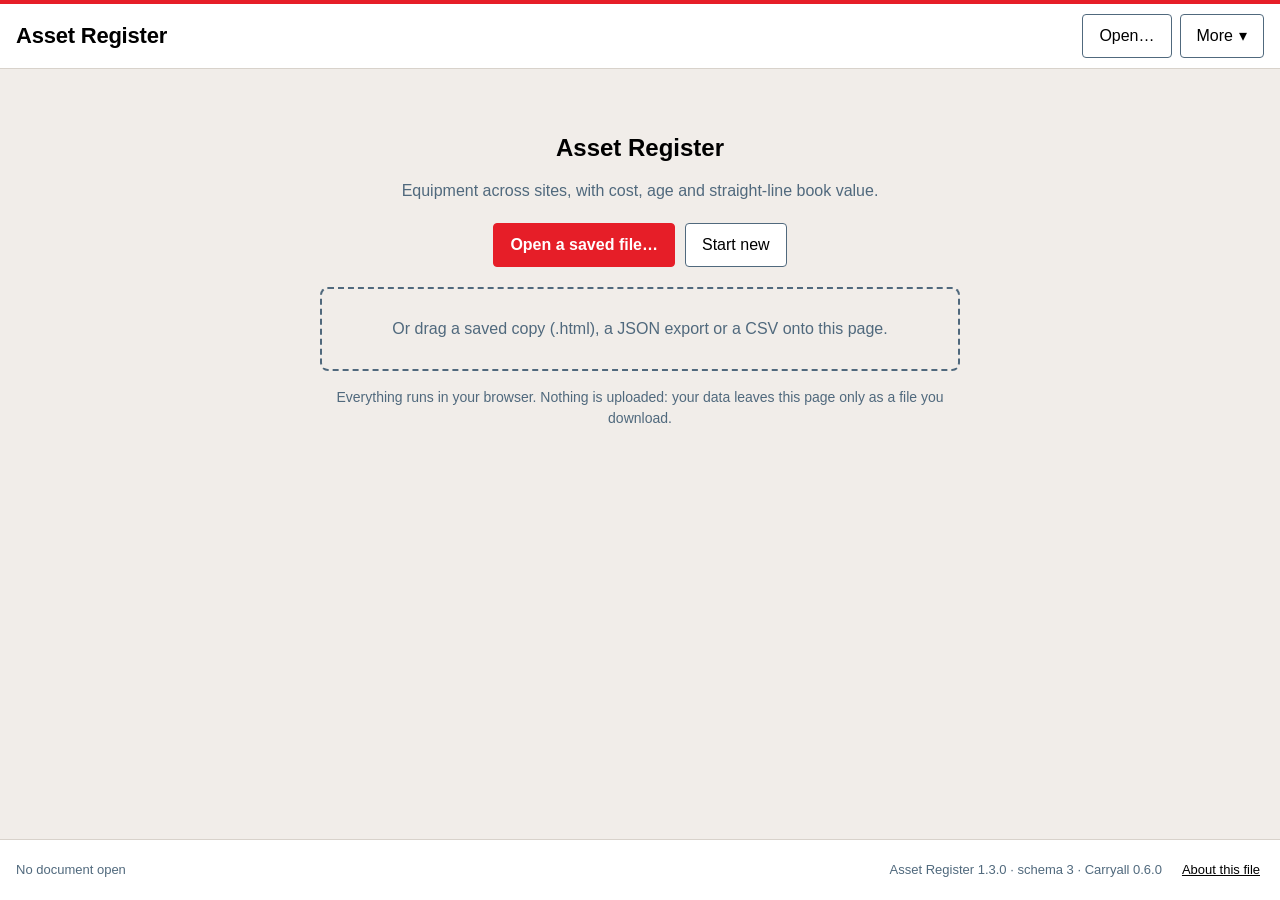
==== commit 1800b234: "Add duplicating a row (core 0.6.0) The form of an existing row has a Duplicate button that opens a n" ====
--- a/examples/asset-register.html
+++ b/examples/asset-register.html
@@ -1,5 +1,5 @@
 <!DOCTYPE html>
-<html lang="en-GB" data-ca-core="0.5.0">
+<html lang="en-GB" data-ca-core="0.6.0">
 <head>
 <meta charset="utf-8">
 <meta name="viewport" content="width=device-width, initial-scale=1">
@@ -8,7 +8,7 @@
 
  ██████  CARRYALL  ·  a single-file tool that carries its own data
  ─────────────────────────────────────────────────────────────────
- Core version: 0.5.0
+ Core version: 0.6.0
 
  WHAT THIS FILE IS
  This one HTML file is a complete app: structured data + viewer + editor.
@@ -188,6 +188,7 @@
 | `checks` | Validation rules (see Checks). |
 | `onSave` | Values filled in automatically when a row is saved (see onSave rules). |
 | `readOnly` | `true` stops rows being added or edited in the tool. |
+| `duplicate` | `false` removes the Duplicate button from the form (see Duplicating a row). |
 
 ## Columns
 
@@ -199,7 +200,8 @@
 Keys every column can have: `id`, `label`, `type`, `required` (true or false), `unique`, `help`
 (guidance shown under the field), `hidden` (never shown), `hideInForm`, `mono` (monospace, for
 references and drawing numbers), `default` (a fixed value), `defaultFormula` (a formula such
-as `"TODAY()"` or `"NEXTREF(snags.ref, 'SN-001')"`) and `showIf` (see below).
+as `"TODAY()"` or `"NEXTREF(snags.ref, 'SN-001')"`), `showIf` (see below) and `duplicate` (see
+Duplicating a row).
 
 | Type | Stores | Extra keys |
 |:-|:-|:-|
@@ -245,6 +247,24 @@
 { "id": "kind", "label": "Kind", "type": "choice", "options": ["Discrete", "Area based"], "control": "toggle", "required": true, "default": "Discrete" },
 { "id": "unitKw", "label": "Unit kW", "type": "number", "required": true, "showIf": "kind = 'Discrete'" },
 { "id": "area", "label": "Area (m²)", "type": "number", "required": true, "showIf": "kind = 'Area based'" }
+```
+
+### Duplicating a row
+
+The form for an existing row has a **Duplicate** button. It opens a new row filled in from that row,
+so the person changes what differs and adds it; nothing is saved until then, and the usual checks and
+onSave rules apply. Every stored value is copied except:
+
+- `unique` columns, and columns with a `defaultFormula` (such as `NEXTREF` or `TODAY()`), which start
+  as a new row's would: the copy gets the next reference and today's date;
+- columns with `"duplicate": false`, which also start as a new row's would. Use it for values that
+  belong to the original only, such as a response, a status or a closing date.
+
+Rows linked to the original (its child rows) are not copied. `"duplicate": false` on a table removes
+the button.
+
+```json
+{ "id": "response", "label": "Design team response", "type": "longtext", "duplicate": false }
 ```
 
 ## Formulas
@@ -604,6 +624,13 @@
       and not range-checked. Its value is kept (onSave may clear it).
     Choice columns with two to four options: control: 'toggle' shows them as
       a row of buttons instead of a drop-down.
+    Duplicate: the form of an existing row has a Duplicate button that opens
+      a new row filled in from it (nothing is saved until it is added).
+      Values are copied except unique columns, columns whose default is a
+      function, and columns with duplicate: false, which start as a new
+      row's would. duplicate: false on a table removes the button.
+      api.copyValues(t, id) gives those values, for example to add a copy
+      directly: api.insert(t, api.copyValues(t, id)).
     Pill colours: grey green amber red blue purple teal pink. Pills always
       show their text, so colour is never the only signal. For computed
       columns colors may be a function (value, row) => colour.
@@ -646,7 +673,8 @@
       XSS-safe (children become text). NEVER use innerHTML with data.
     Useful api members in views: api.doc, api.settings, api.rows(t),
       api.insert(t, row) / api.update(t, id, patch) / api.remove(t, id),
-      api.setSettings(patch), api.openForm(t, id?), api.format(t, row, key),
+      api.setSettings(patch), api.openForm(t, id?, preset?), api.copyValues(t, id),
+      api.format(t, row, key),
       api.formatAs(type, value), api.ui.barChart([{label, value}], {format}),
       api.ui.pieChart([{label, value}], {format, title}) (an SVG; slice i
         is api.ui.palette[i], so show a legend: a table with
@@ -1441,6 +1469,7 @@
 .ca-error:empty { display: none; }
 .ca-field.invalid .ca-input, .ca-field.invalid .ca-select, .ca-field.invalid .ca-textarea { border: 2px solid var(--ca-danger); }
 .ca-readonly { padding: 0.375rem 0; color: var(--ca-muted); }
+.ca-form .ca-form-note { margin: 0; }
 .ca-check { display: flex; align-items: center; gap: 0.5rem; font-weight: 400 !important; min-height: var(--ca-target); }
 .ca-check input { width: 1.25rem; height: 1.25rem; accent-color: var(--ca-accent); }
 /* Toggle: radio inputs in a fieldset, drawn as joined buttons. The chosen one is filled, bold
@@ -1696,7 +1725,7 @@
 (function () {
   'use strict';
 
-  const CORE_VERSION = '0.5.0';
+  const CORE_VERSION = '0.6.0';
   const FORMAT = 'carryall/1';
   const PAGE = 500;                 // rows rendered before "show more"
   const SOFT_ROWS = 5000;           // size advisory thresholds
@@ -2386,7 +2415,7 @@
       count: (t, where) => tableRows(t).filter(where || (() => true)).length,
       insert: insertRow, update: updateRow, remove: removeRow,
       setSettings: patch => mutate(d => Object.assign(d.settings, patch)),
-      openForm,
+      openForm, copyValues,
       toast, h, ui: UI, util: Util,
       rerender: render,
     });
@@ -3896,7 +3925,25 @@
   }
   // preset: values for a new row, or changes already made to an existing one (shown checked when
   // showErrors is set, as when a quick edit from a table breaks one of the table's checks).
-  function openForm(t, id, preset = {}, { showErrors: checkNow = false } = {}) {
+  // The values a duplicate of a row starts with. Stored values are copied, except columns that
+  // must differ: unique ones, ones with a calculated default (such as NEXTREF or TODAY()) and
+  // ones marked duplicate: false, which start as a new row's would. Linked rows are not copied.
+  function copyValues(t, rowOrId) {
+    const td = S.app.tables[t];
+    const row = typeof rowOrId === 'string' ? rowById(t, rowOrId) : rowOrId;
+    if (!td || !row) return {};
+    const fresh = defaultsFor(td);
+    const out = {};
+    for (const c of Object.values(td.columns)) {
+      if (c.type === 'computed') continue;
+      const renew = c.unique || c.duplicate === false || typeof c.default === 'function';
+      const v = renew ? fresh[c.key] : clone(row[c.key]);
+      if (v !== undefined) out[c.key] = v;
+    }
+    return out;
+  }
+  // options: showErrors (check the preset values at once), copyOf (the row a new one duplicates).
+  function openForm(t, id, preset = {}, { showErrors: checkNow = false, copyOf = null } = {}) {
     const td = S.app.tables[t];
     const existing = id ? tableRows(t).find(r => r.id === id) : null;
     const draft = existing ? { ...clone(existing), ...preset, id: existing.id } : { id: null, ...defaultsFor(td), ...preset };
@@ -3927,8 +3974,17 @@
     }));
     const formErr = h('div', { class: 'ca-error', role: 'alert' });
     body.append(formErr);
+    if (copyOf) body.prepend(h('p', { class: 'ca-help ca-form-note' }, `A copy of ${copyOf}. Change what differs, then add it.`));
     refresh();
     const buttons = [];
+    const unchanged = () => Object.values(td.columns).every(c => c.type === 'computed' || sameVal(existing[c.key], draft[c.key]));
+    if (existing && !ro && td.duplicate !== false) buttons.push({ label: 'Duplicate', left: true, onClick: async () => {
+      if (!unchanged() && !(await confirmDialog(`Discard your changes to this ${td.singular}?`, `The copy is made from the ${td.singular} as it was last saved, so the changes you made here are lost.`, 'Discard and duplicate', true))) return false;
+      const name = displayOf(t, existing) || `this ${td.singular}`;
+      // Open the copy once this form has closed, so it is never opened on top of it.
+      setTimeout(() => openForm(t, null, copyValues(t, existing), { copyOf: name }));
+      return true;
+    } });
     if (existing && !ro) buttons.push({ label: 'Delete', danger: true, left: true, onClick: async () => {
       const refs = referencesTo(t, id);
       if (refs.n) { await alertDialog(`Can't delete this ${td.singular}`, `It is still used (${refs.where.join(', ')}). Change those first.`); return false; }
@@ -3954,7 +4010,7 @@
       return true;
     } });
     if (checkNow && !ro) setTimeout(check);
-    return dialog({ title: `${existing ? (ro ? 'View' : 'Edit') : 'New'} ${td.singular}`, body, buttons });
+    return dialog({ title: copyOf ? `Duplicate ${td.singular}` : `${existing ? (ro ? 'View' : 'Edit') : 'New'} ${td.singular}`, body, buttons });
   }
   function defaultsFor(td) {
     const out = {};
@@ -4845,6 +4901,17 @@
             const sbad = conds.map(([tk, c]) => showIfError(tk, d.tables[tk] || [], c)).filter(Boolean);
             ok(`fixture "${fx.name}": showIf works for every row`, !sbad.length, sbad.join('; '));
           }
+          // A duplicate copies stored values only, and never repeats a unique value.
+          for (const [tk, td] of Object.entries(app.tables)) {
+            const r = d.tables[tk]?.[0];
+            if (!r || td.duplicate === false || td.readOnly) continue;
+            const copy = copyValues(tk, r);
+            const cols = Object.values(td.columns);
+            const bad = 'id' in copy ? 'the id was copied'
+              : cols.find(c => c.type === 'computed' && c.key in copy)?.key ? 'a calculated column was copied'
+              : cols.filter(c => c.unique && !fxBlank(copy[c.key]) && sameVal(copy[c.key], r[c.key])).map(c => `unique column ${c.key} was copied`).join(', ');
+            ok(`fixture "${fx.name}": duplicating a ${td.singular} copies the right values`, !bad, bad);
+          }
           if (fx.expect) {
             const out = fx.expect(d, makeApi());
             ok(`fixture "${fx.name}" expectations`, out !== false && typeof out !== 'string', typeof out === 'string' ? out : '');
@@ -5724,8 +5791,8 @@
   };
   const TOP_KEYS = ['id', 'name', 'description', 'version', 'schemaVersion', 'locale', 'currency', 'home', 'versionUrl', 'identity',
     'fileName', 'saveInPlace', 'properties', 'settings', 'tables', 'views', 'seed', 'migrations', 'tests'];
-  const TABLE_KEYS = ['id', 'label', 'singular', 'description', 'display', 'displayFormula', 'columns', 'checks', 'onSave', 'readOnly'];
-  const COL_COMMON = ['id', 'label', 'type', 'required', 'unique', 'help', 'hidden', 'hideInForm', 'mono', 'default', 'defaultFormula', 'showIf', 'control'];
+  const TABLE_KEYS = ['id', 'label', 'singular', 'description', 'display', 'displayFormula', 'columns', 'checks', 'onSave', 'readOnly', 'duplicate'];
+  const COL_COMMON = ['id', 'label', 'type', 'required', 'unique', 'help', 'hidden', 'hideInForm', 'mono', 'default', 'defaultFormula', 'showIf', 'control', 'duplicate'];
   const COL_BY_TYPE = {
     text: ['maxLength', 'suggest', 'suggestFrom'], longtext: [], number: ['min', 'max', 'decimals', 'step'], currency: ['min', 'max', 'currency', 'step'],
     percent: ['min', 'max', 'decimals', 'step'], date: [], boolean: ['checkLabel'], choice: ['options', 'colors'],
@@ -5970,7 +6037,7 @@
           else { const hint = KEY_HINTS[k], best = closest(k, allowed); err(where, `Unknown property "${k}".${hint ? ' ' + hint : best ? ` Did you mean "${best}"?` : ''}`); }
         }
         for (const k of ['label', 'help']) if (c[k] != null && typeof c[k] !== 'string') err(where, `"${k}" must be text.`);
-        for (const k of ['required', 'unique', 'hidden', 'hideInForm', 'mono', 'suggest']) if (c[k] != null && typeof c[k] !== 'boolean') err(where, `"${k}" must be true or false, without quotes.`);
+        for (const k of ['required', 'unique', 'hidden', 'hideInForm', 'mono', 'suggest', 'duplicate']) if (c[k] != null && typeof c[k] !== 'boolean') err(where, `"${k}" must be true or false, without quotes.`);
         if (c.type === 'text' && (c.suggest != null || c.suggestFrom != null)) {
           if (kind === 'settings') err(where, 'Suggestions come from the rows of a table, so "suggest" and "suggestFrom" only work on table columns.');
           else if (c.suggestFrom != null) {
@@ -6008,7 +6075,7 @@
         if (c.type === 'computed') {
           if (c.formula == null) err(where, 'Add a "formula", for example "quantity * rate".');
           if (c.format != null && !FORMATS.includes(c.format)) err(where, `Unknown format "${c.format}". Use one of ${FORMATS.join(', ')}.`);
-          if (c.required || c.unique || c.default !== undefined || c.defaultFormula) warn(where, 'Calculated columns are never typed in, so required, unique and default are ignored.');
+          if (c.required || c.unique || c.default !== undefined || c.defaultFormula || c.duplicate != null) warn(where, 'Calculated columns are never typed in, so required, unique, default and duplicate are ignored.');
         }
         if (c.type === 'ref') refChecks.push([c, where]);
         if (c.default !== undefined && c.default !== null && c.type !== 'computed') {
@@ -6055,6 +6122,7 @@
           err(where, `Table id "${t.id}" can only use letters, numbers and _, starting with a letter. Use "${tid}" here and everywhere this table is named.`);
         } else if (FX_RESERVED.includes(t.id.toLowerCase())) { err(where, `"${t.id}" is a reserved word. Choose another table id.`); return; }
         if (sch.tables[tid]) { err(where, `The table "${tid}" is defined twice.`); return; }
+        if (t.duplicate != null && typeof t.duplicate !== 'boolean') err(where, '"duplicate" must be true or false, without quotes. false removes the Duplicate button from the form.');
         if (!t.singular) warn(where, `Add "singular", the name for one row, for example "${String(t.label || t.id).replace(/s$/i, '').toLowerCase()}". Buttons use it, such as "Add ${String(t.label || t.id).replace(/s$/i, '').toLowerCase()}".`);
         const td = sch.tables[tid] = { cols: {}, label: t.label || tid, id: tid };
         if (!Array.isArray(t.columns) || !t.columns.length) { err(where, 'Add "columns": a list with at least one column.'); return; }
@@ -6490,7 +6558,7 @@
     for (const t of spec.tables) {
       const tk = t.id;
       const td = { columns: {} };
-      for (const k of ['label', 'singular', 'readOnly', 'display']) if (t[k] !== undefined) td[k] = t[k];
+      for (const k of ['label', 'singular', 'readOnly', 'display', 'duplicate']) if (t[k] !== undefined) td[k] = t[k];
       for (const c of t.columns) td.columns[c.id] = colOut(c, tk);
       if (t.displayFormula) {
         const ast = fx(t.displayFormula, { table: tk, thisTable: tk });
